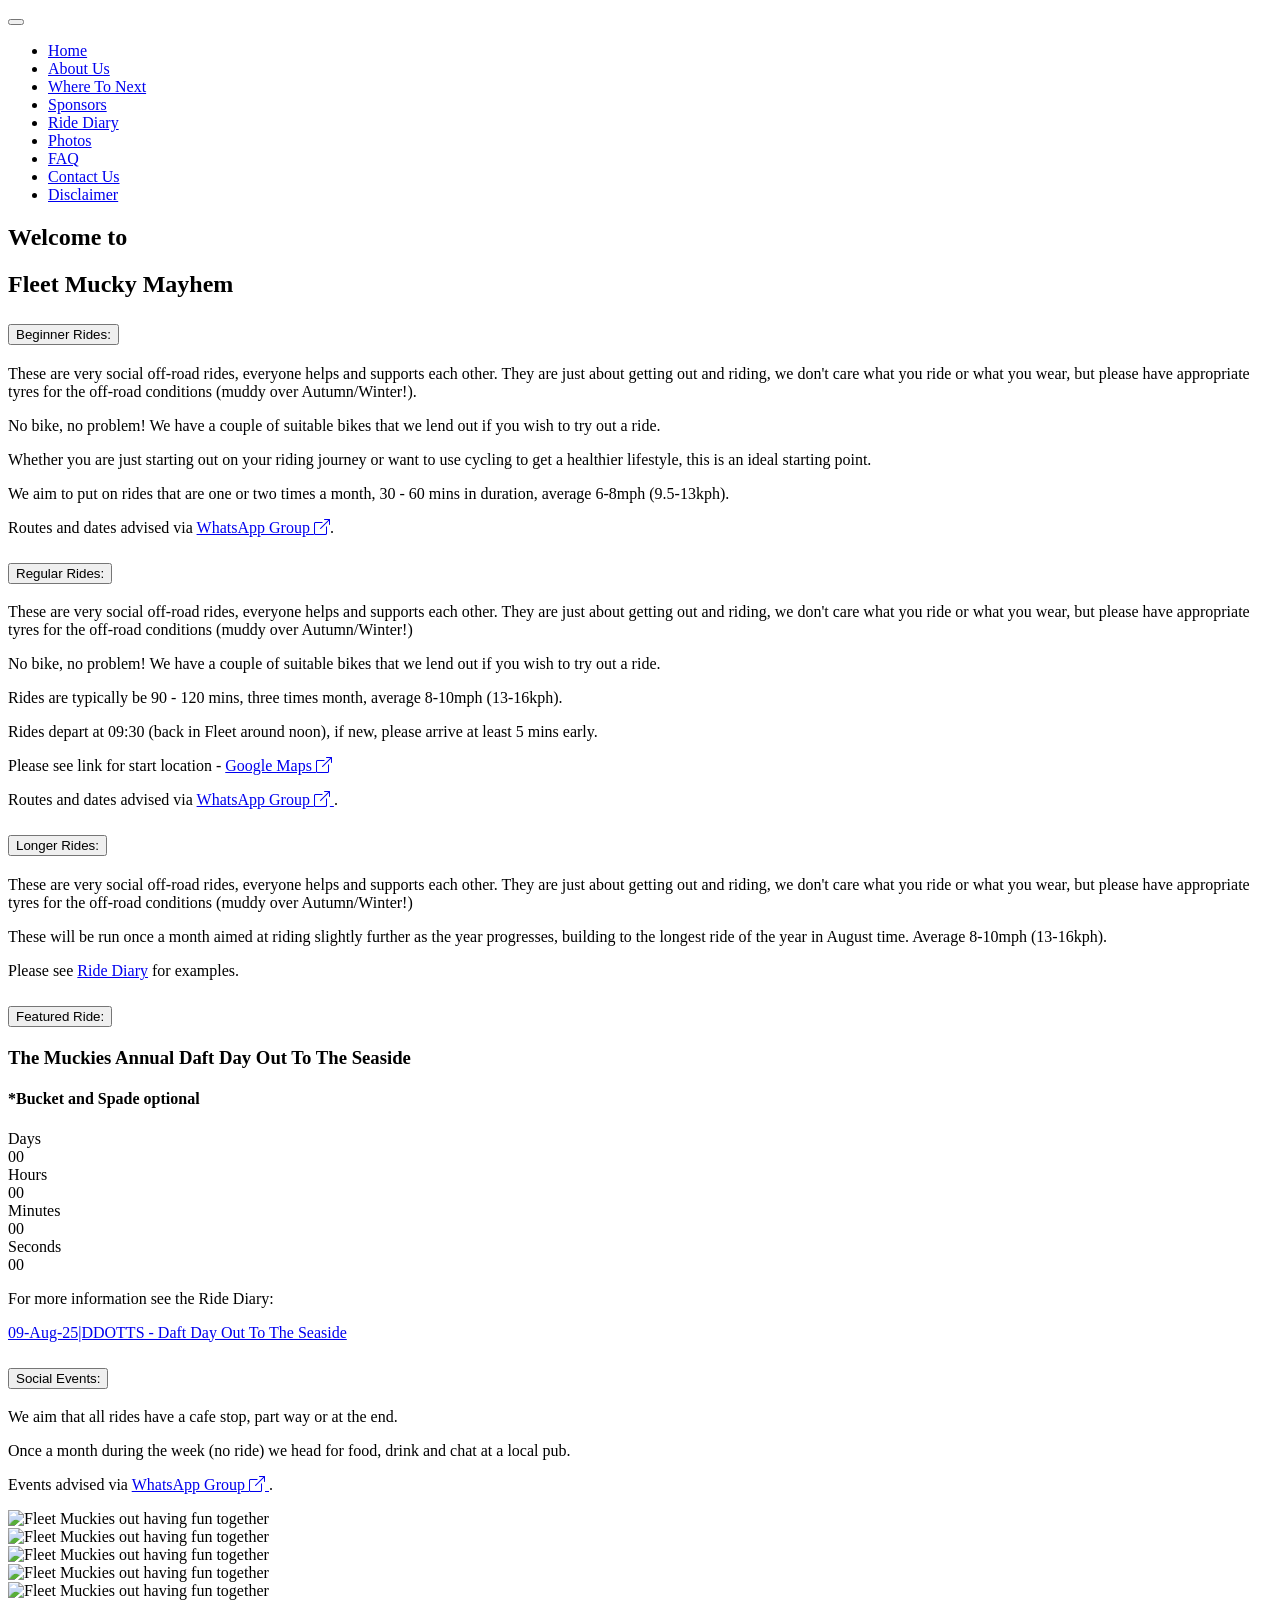
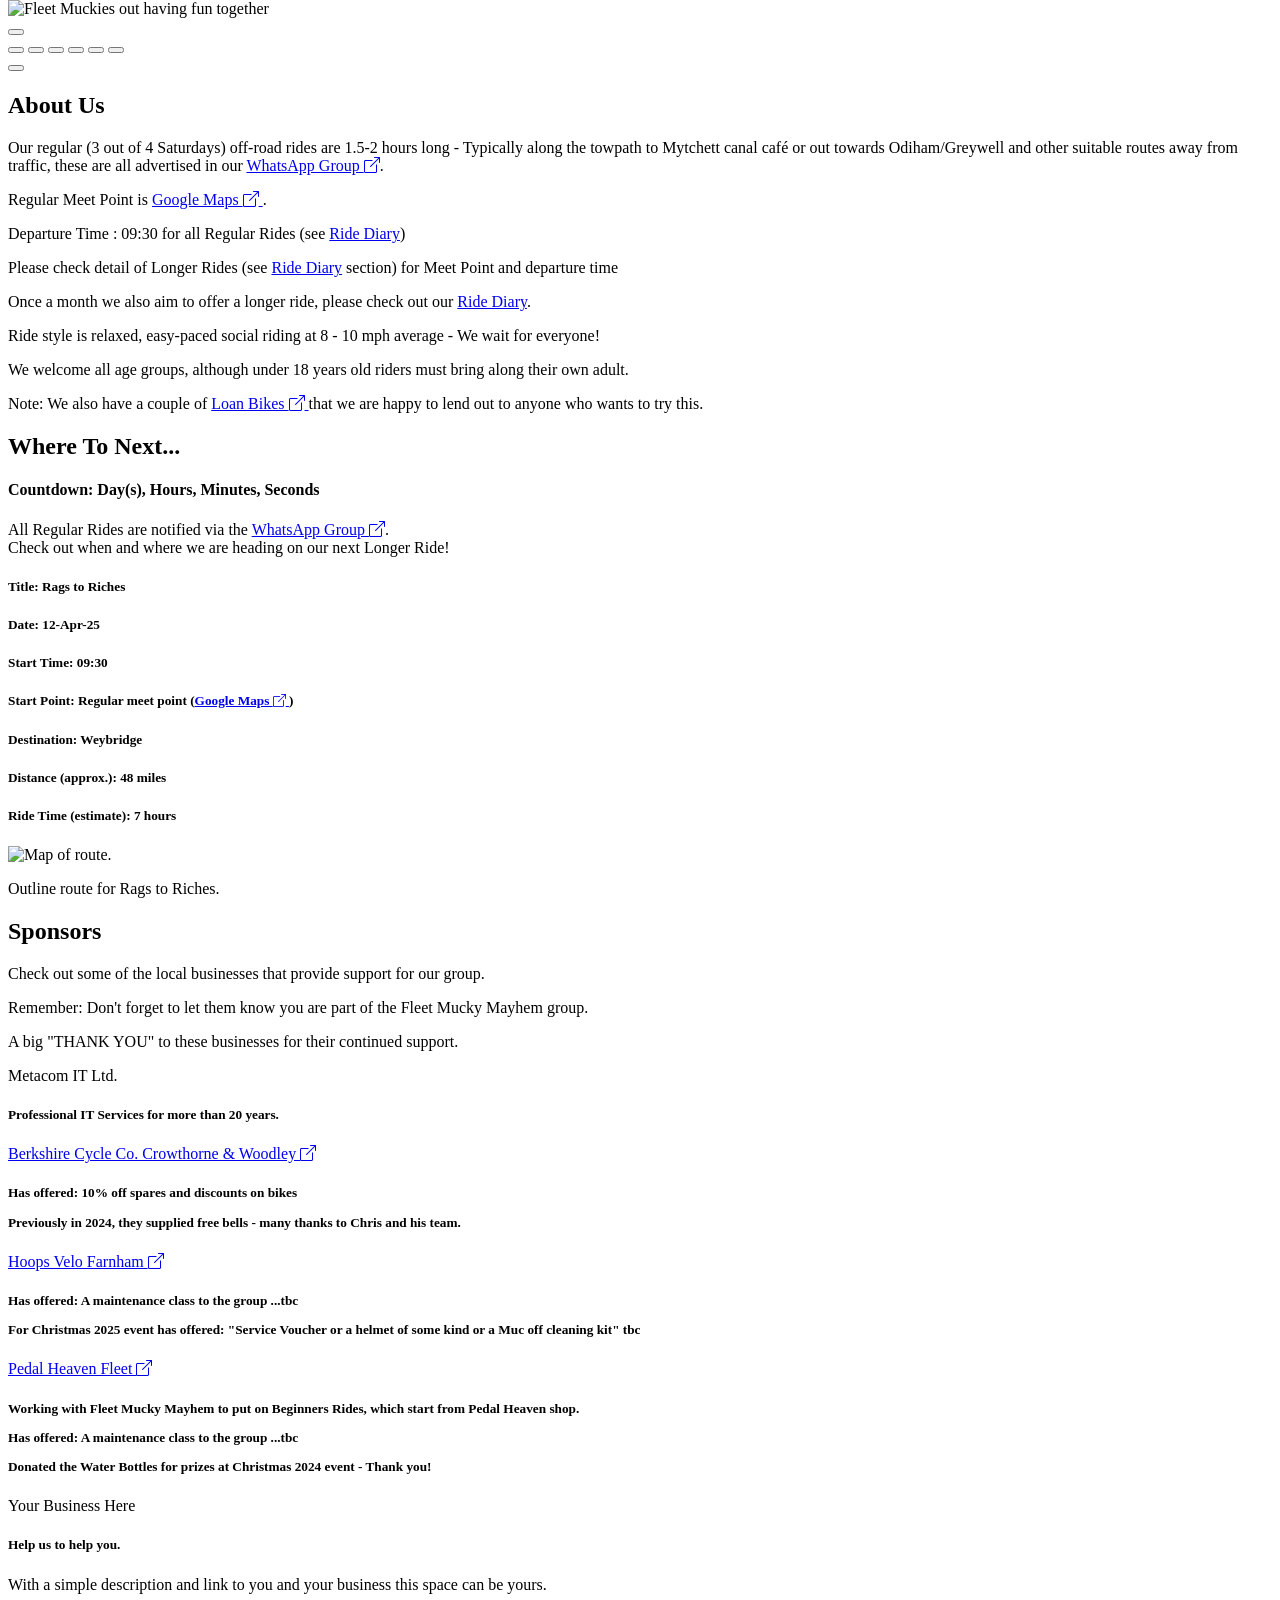
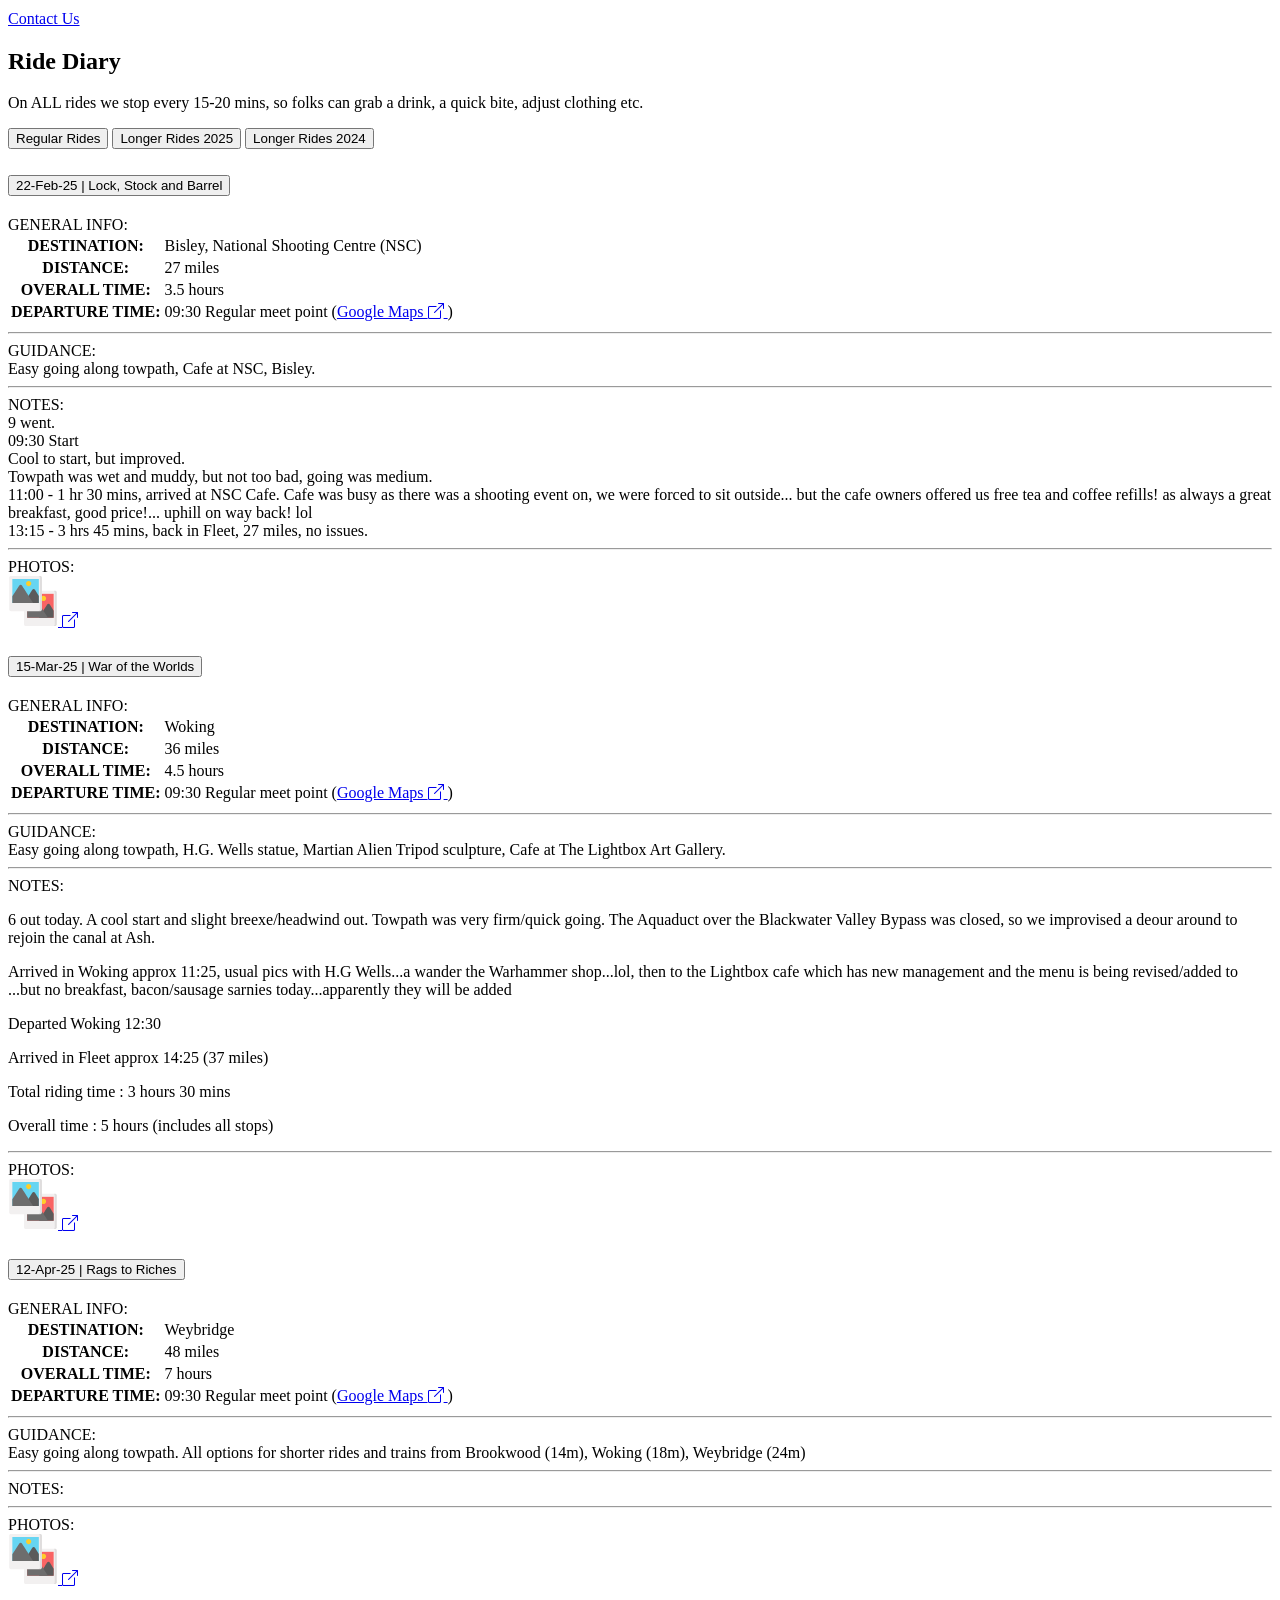
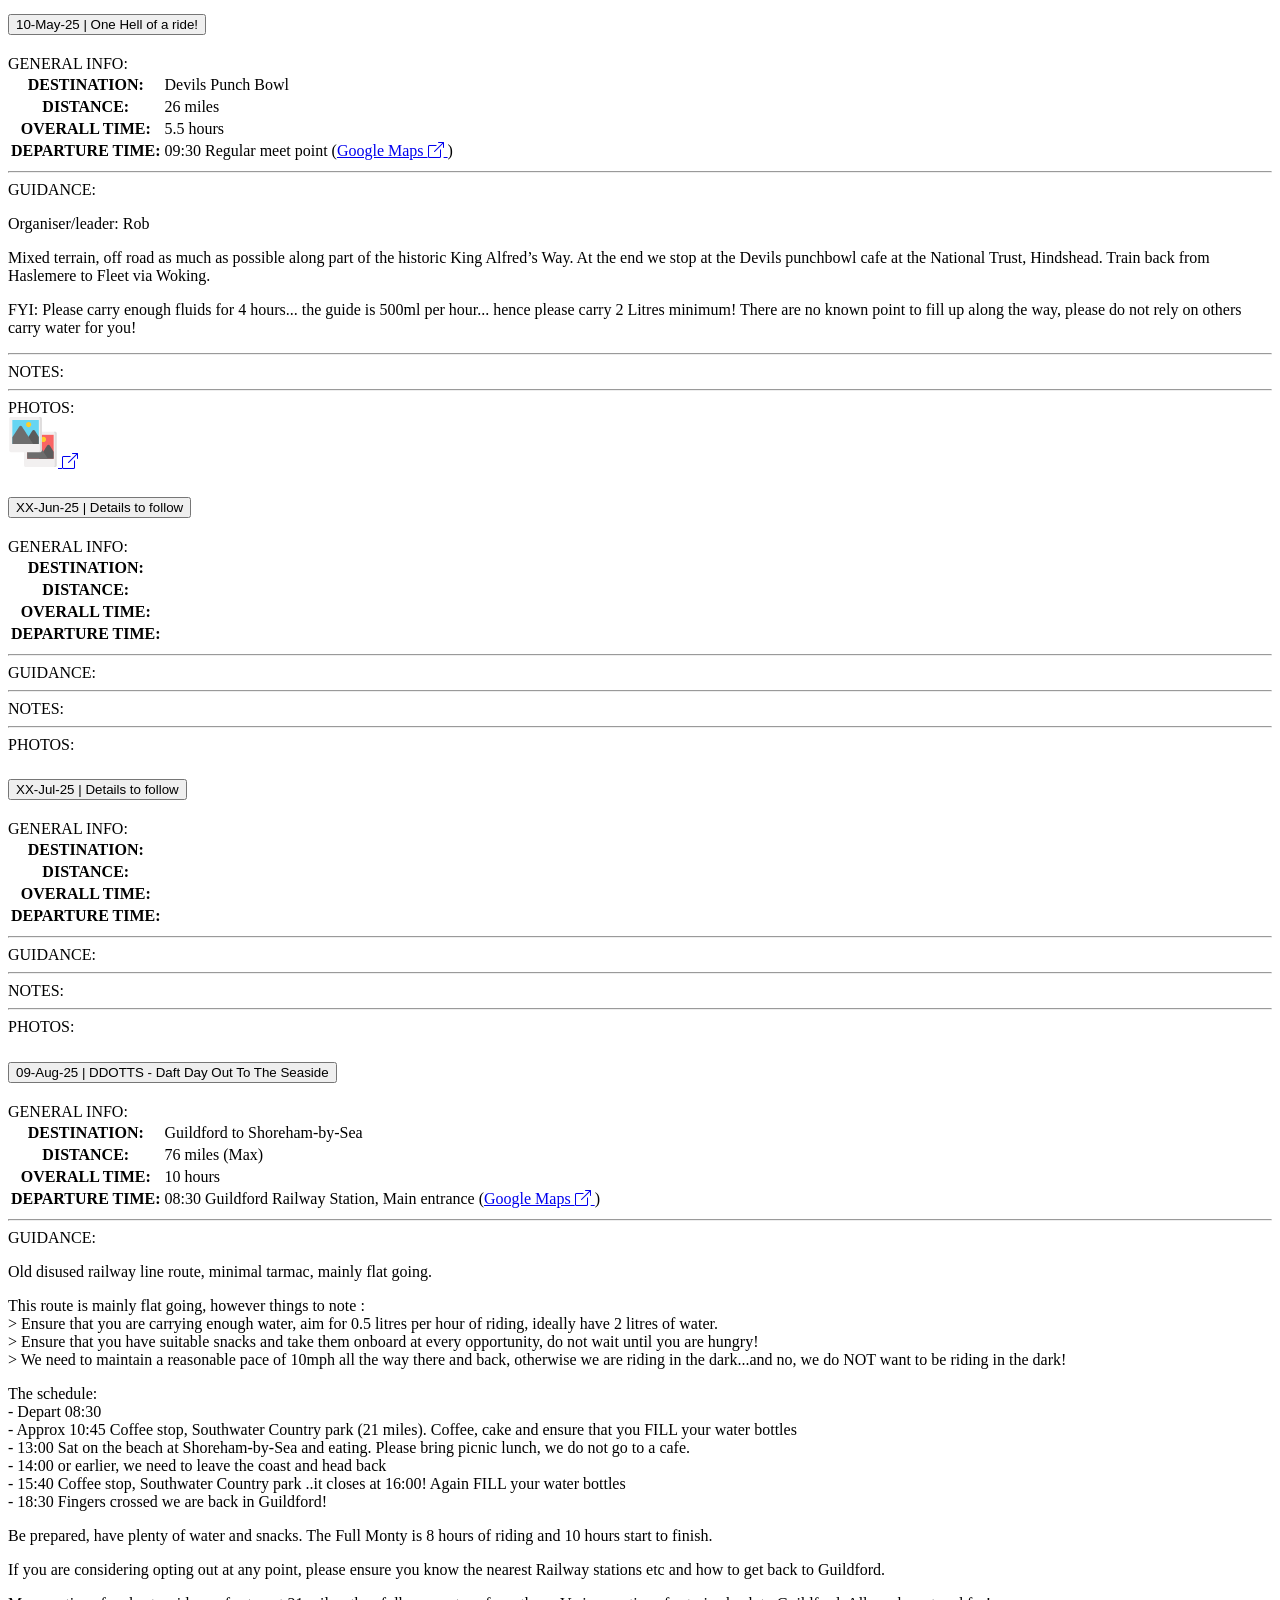
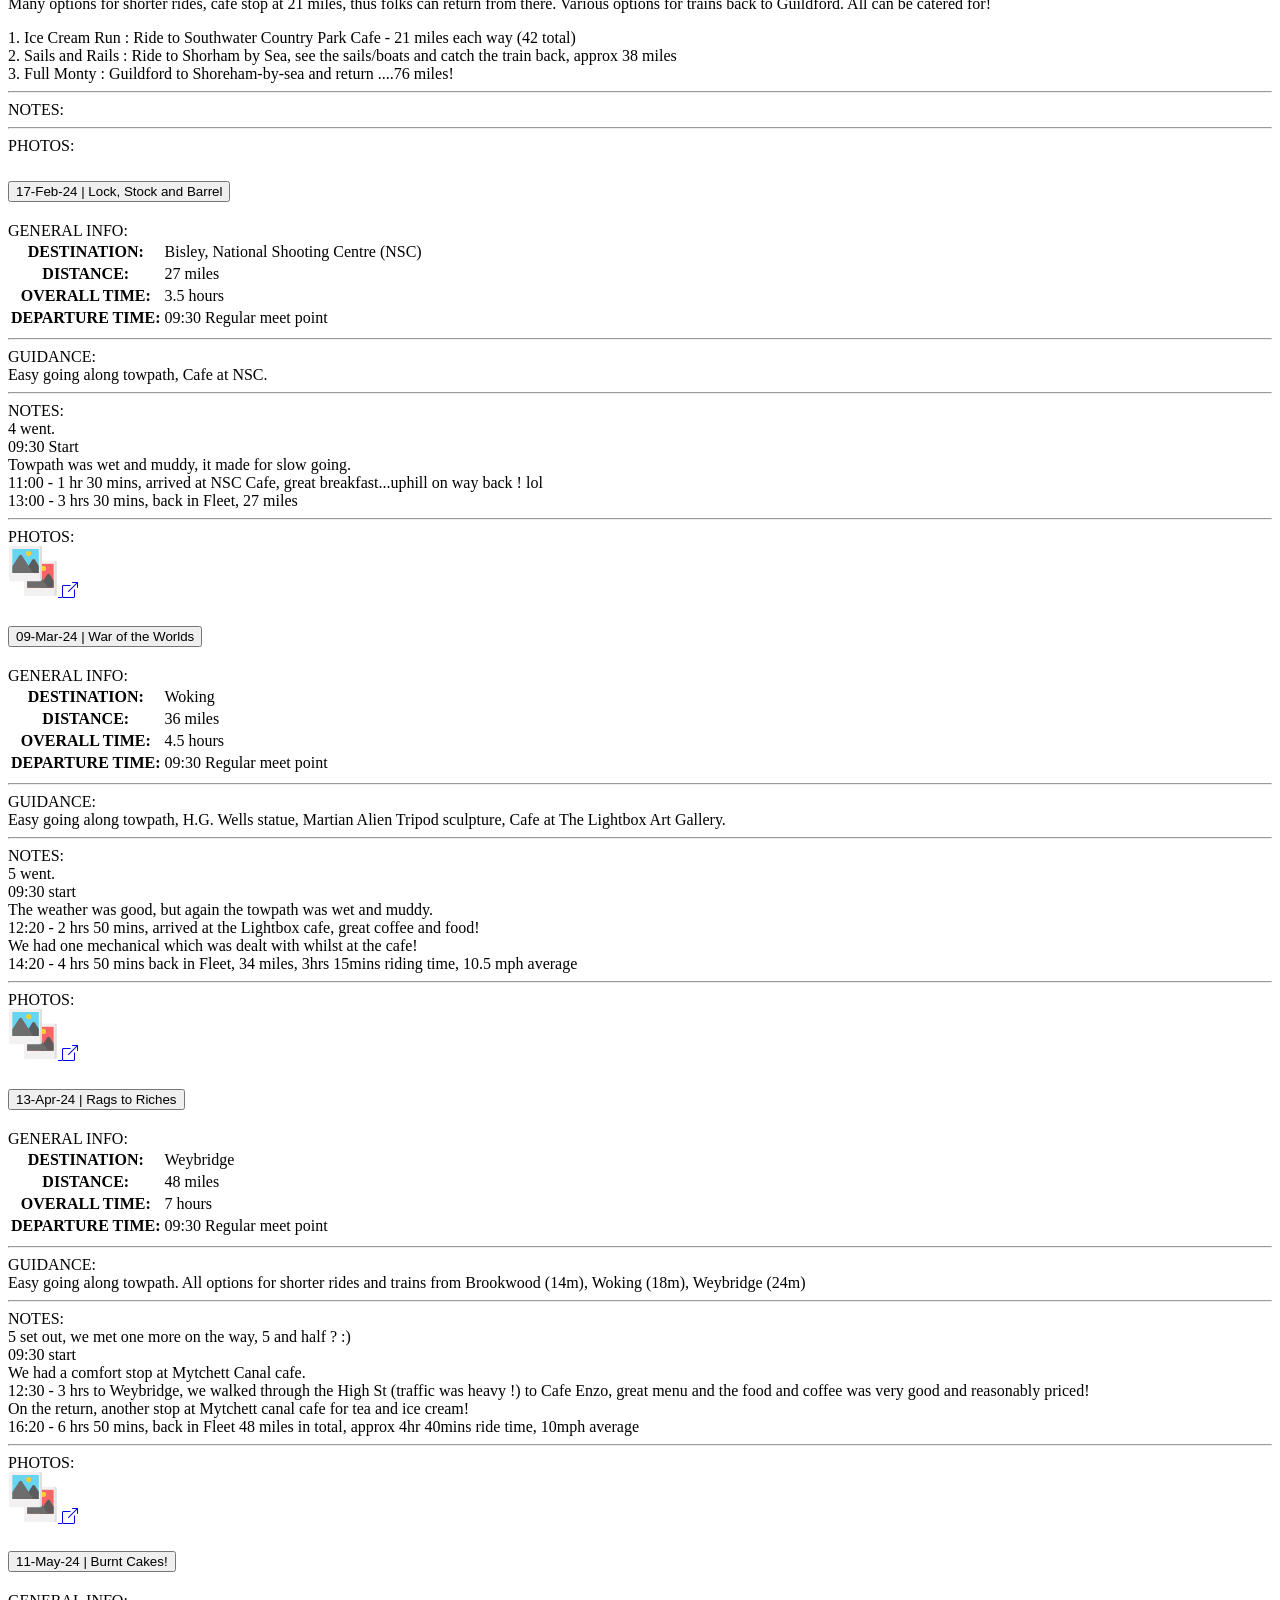
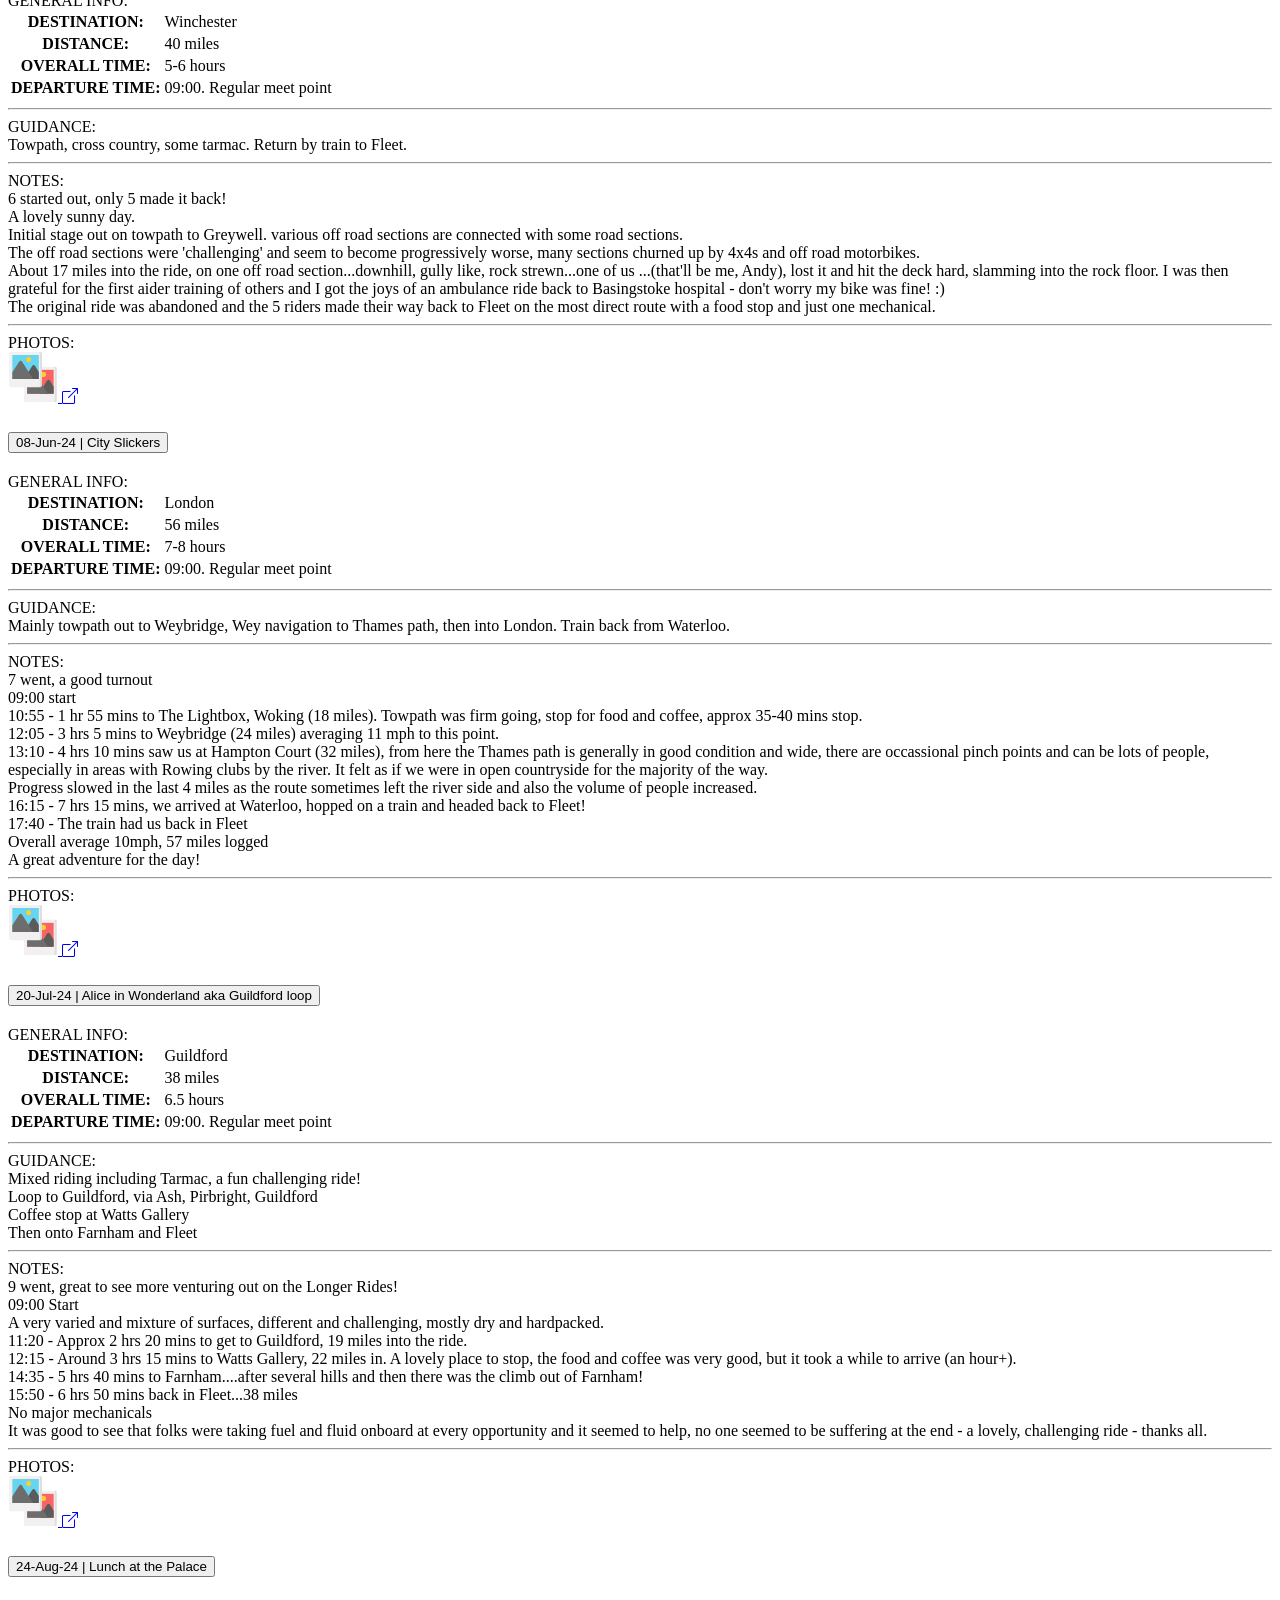
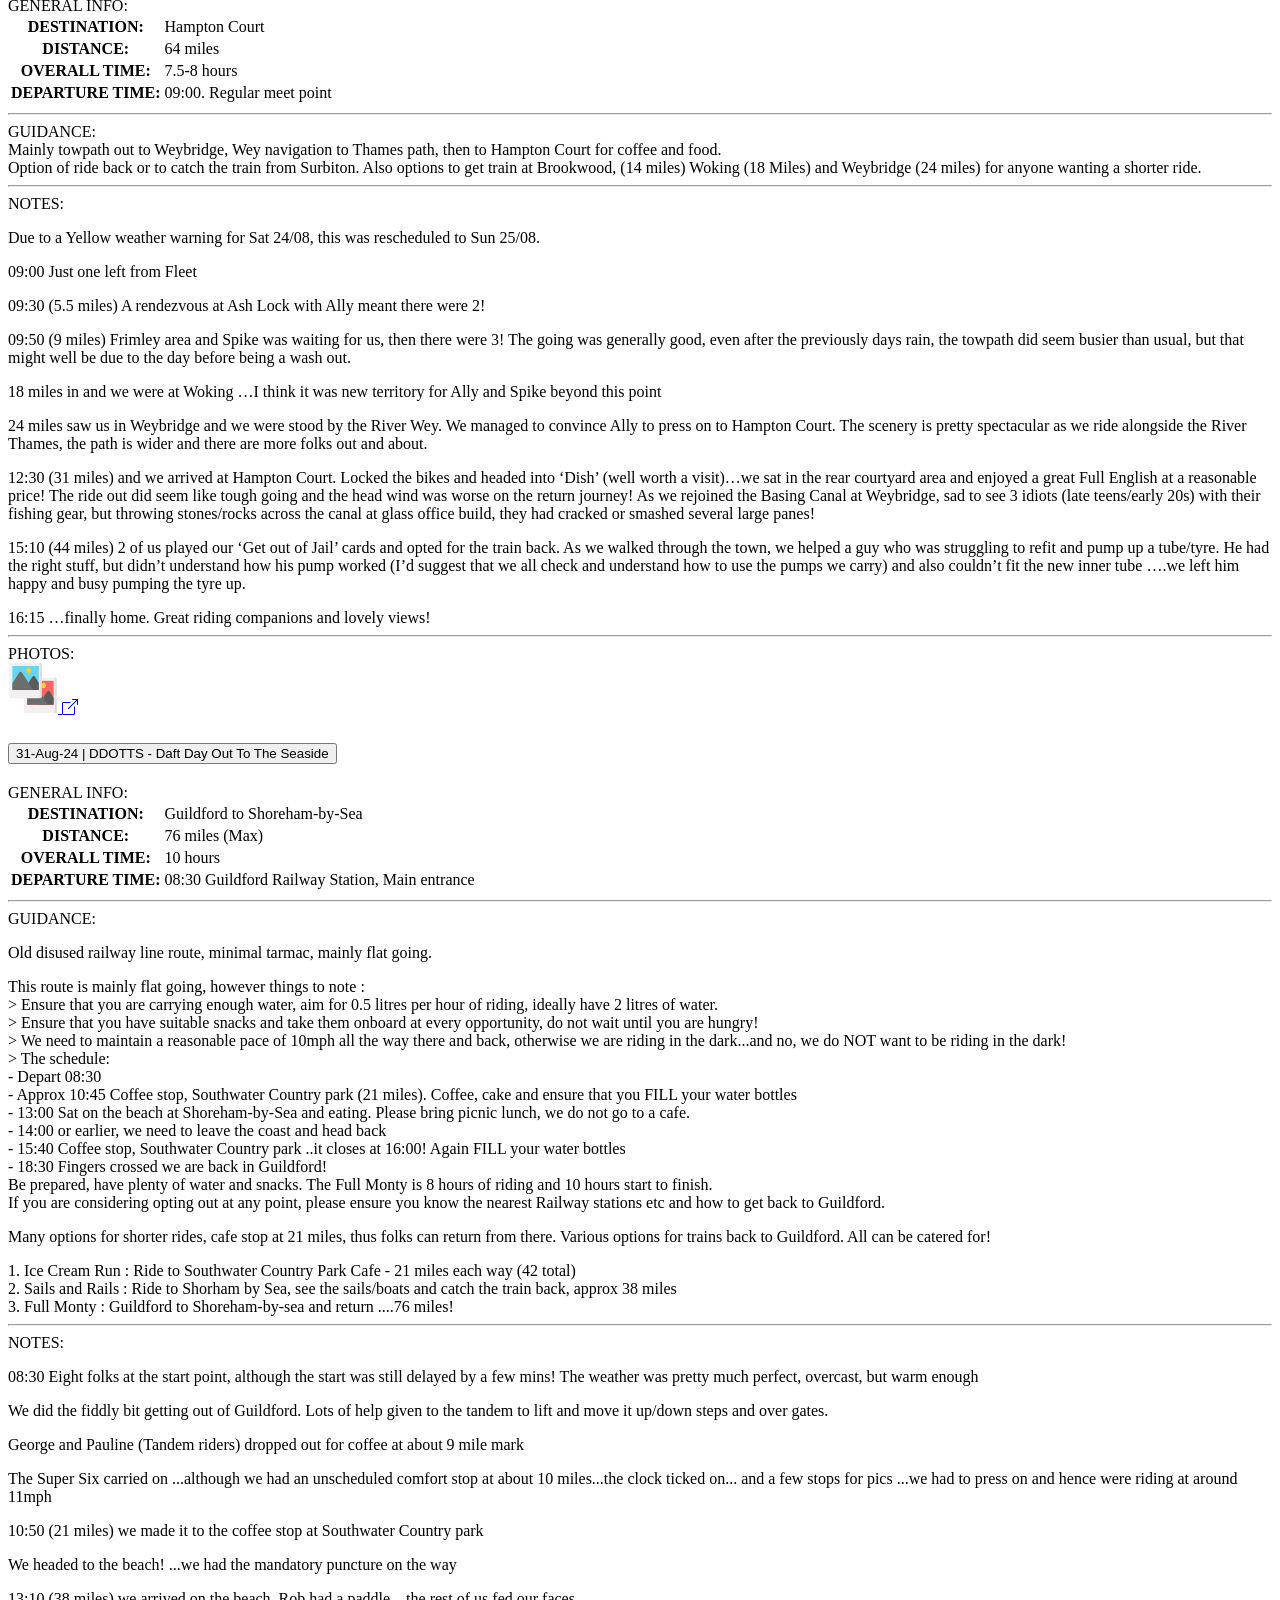
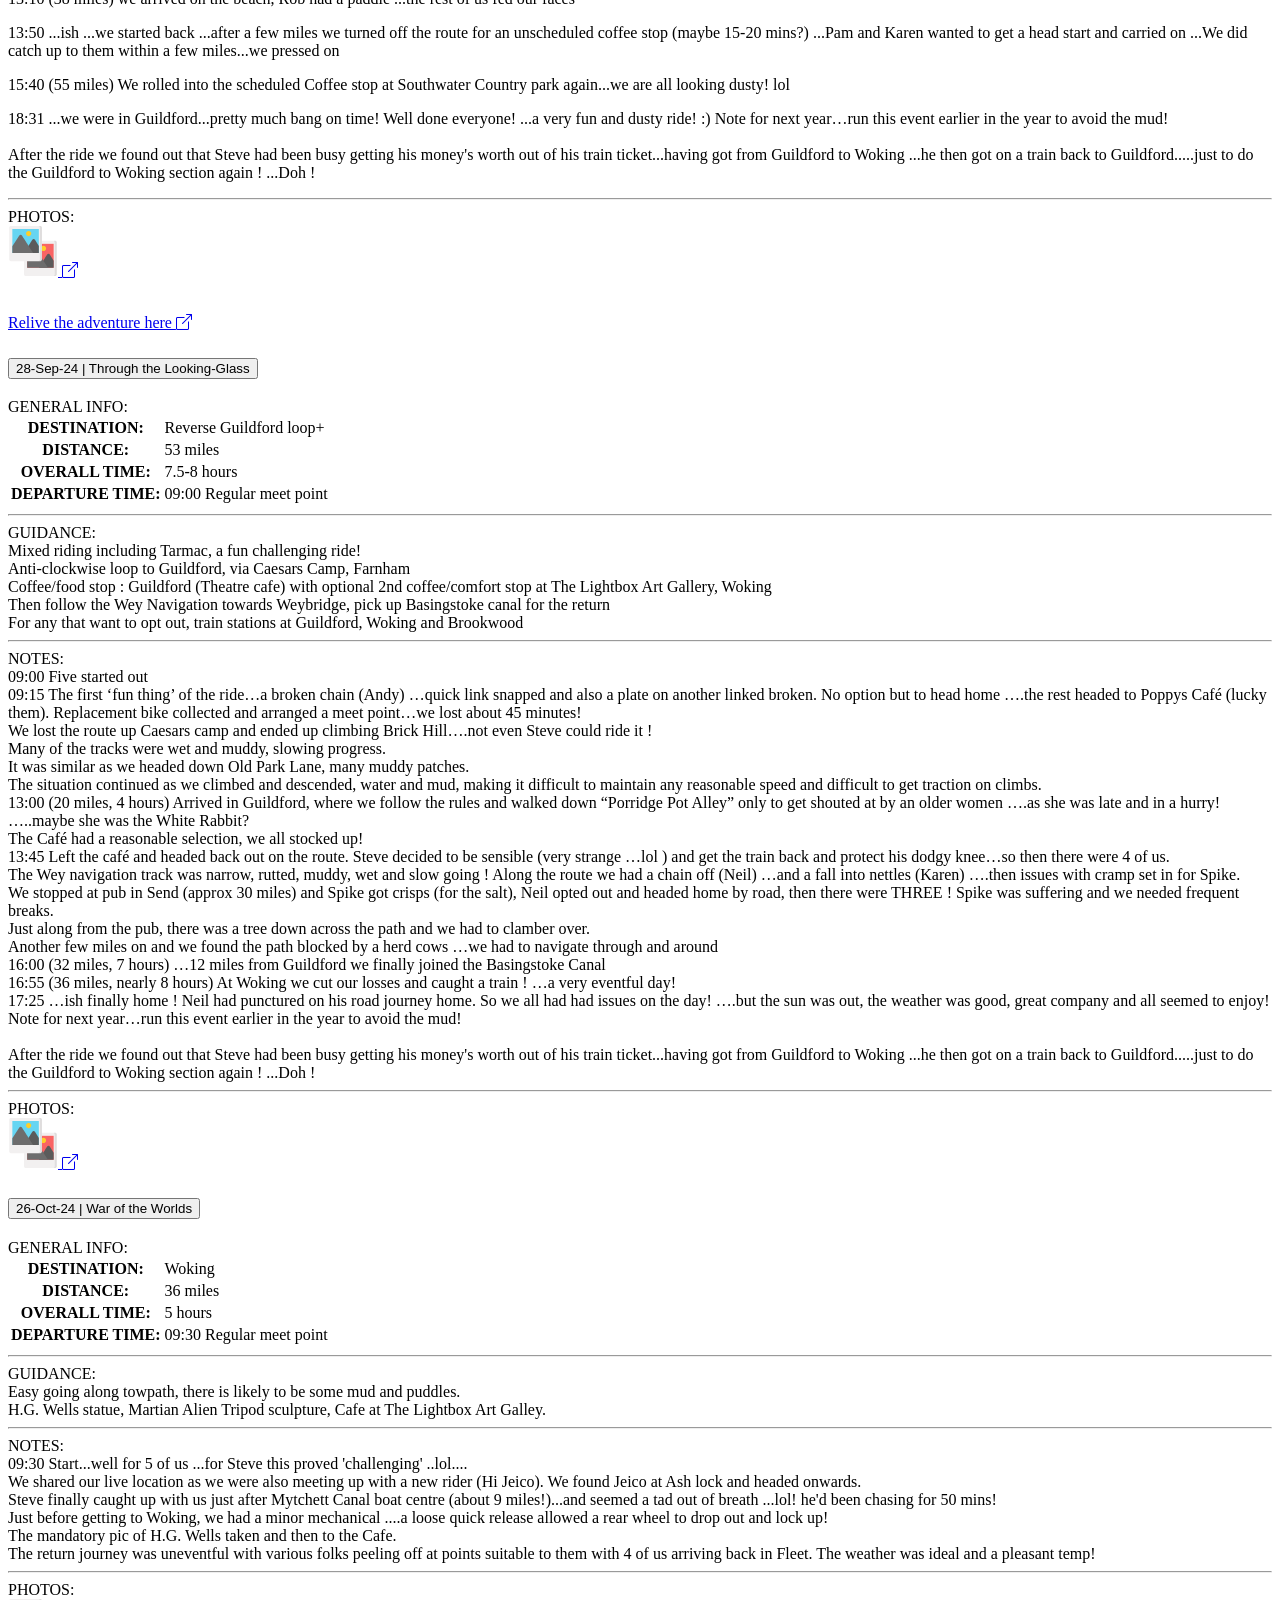
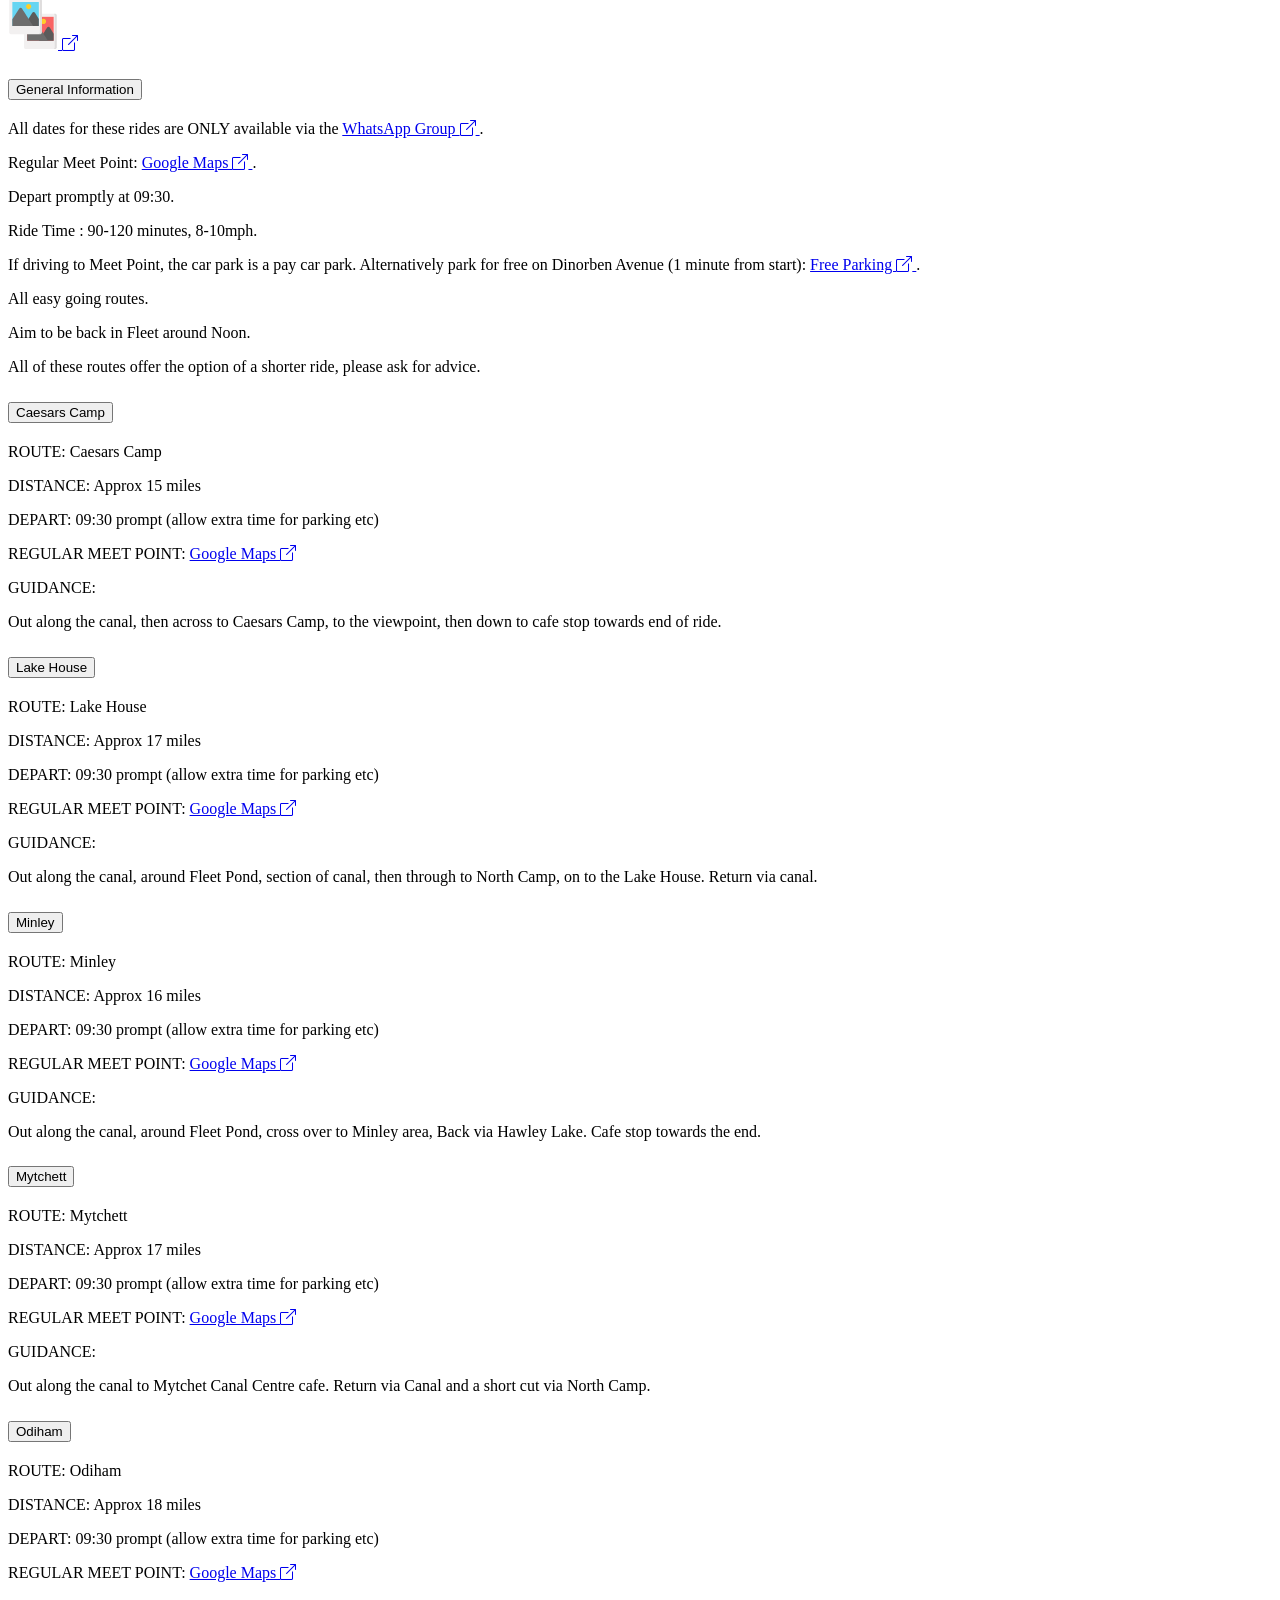
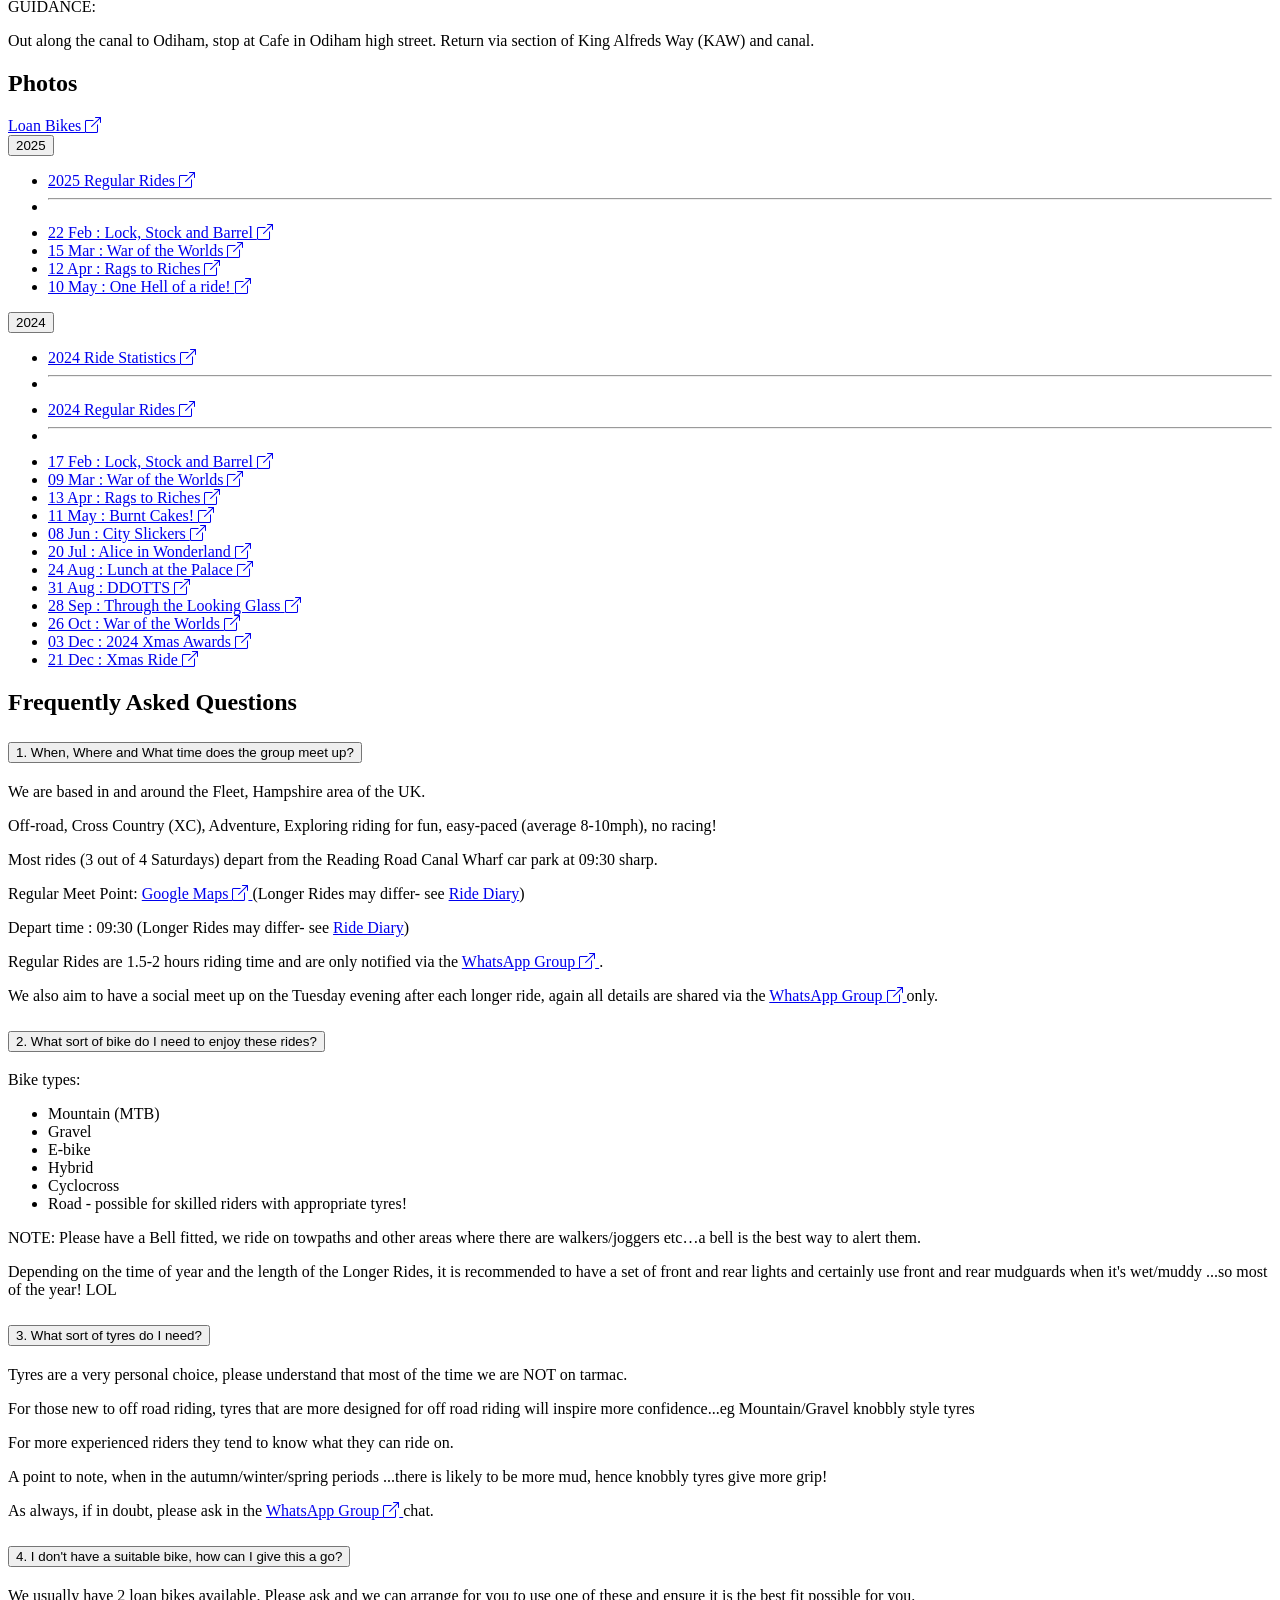
==== public/index.html @ 439863ef "v1.3.18 Published" ====
<!doctype html>
<html lang="en">

<head>
  <meta charset="utf-8">
  <meta name="viewport" content="width=device-width, initial-scale=1">

  <title>Fleet Mucky Mayhem - local group of social cyclists within the Fleet (Hampshire) and surrounding areas</title>
  <meta name="description"
    content="A sociable and welcoming cycling group in Fleet (Hampshire) and beyond, exploring scenic routes along towpaths, country lanes, and gentle trails. Open to all—come and ride with us!">
  <meta name="keywords"
    content="FleetMuckyMayhem, Fleet Mucky Mayhem Cycling group, Fleet Cycling group, Fleet Cycling Club, Fleet Towpath Cycling group">

  <!-- Google tag (gtag.js) -->
  <script async src="https://www.googletagmanager.com/gtag/js?id=G-7Z6D9XXBC0"></script>
  <script>
    window.dataLayer = window.dataLayer || [];
    function gtag() { dataLayer.push(arguments); }
    gtag('js', new Date());

    gtag('config', 'G-7Z6D9XXBC0');
  </script>

  <!-- Bing Webmaster tools -->
  <meta name="msvalidate.01" content="E35F8FAE08399E0E6A333B3CC23F10BE" />

  <link rel="icon" type="image/png" sizes="32x32" href="/assets/favicon-32x32-DOgwE9vL.png">


  <link rel="preconnect" href="https://fonts.googleapis.com">
  <link rel="preconnect" href="https://fonts.gstatic.com" crossorigin>
  <link href="https://fonts.googleapis.com/css2?family=Urbanist:ital,wght@0,100..900;1,100..900&display=swap"
    rel="stylesheet">
  <link href="https://fonts.googleapis.com/css2?family=Roboto+Flex:opsz,wght@8..144,100..1000&display=swap"
    rel="stylesheet">

  <link href="https://cdn.jsdelivr.net/npm/bootstrap-icons@1.3.0/font/bootstrap-icons.css" rel="stylesheet" />


  <script type="module" crossorigin src="/assets/index-BsdnG79X.js"></script>
  <link rel="stylesheet" crossorigin href="/assets/index-BHrGHnU4.css">
</head>

<!-- We are defaulting to Dark Mode (light/dark mode in future)-->

<body data-bs-theme="dark">

  <!-- Google Tag Manager (noscript) -->
  <noscript>
    <iframe src="https://www.googletagmanager.com/ns.html?id=GTM-KM6RC3JM" height="0" width="0"
      style="display:none;visibility:hidden"></iframe>
  </noscript>
  <!-- End Google Tag Manager (noscript) -->

  <!-- NavBar -->
  <header>
    <nav class="navbar navbar-expand-xxl bg-body-tertiary fixed-top">
      <div class="container-fluid">
        <!-- <a class="navbar-brand brand-text text-warning ps-5" href="#home"><span class="text-warning">Fleet Mucky Mayhem</span></a> -->
        <button class="navbar-toggler" type="button" data-bs-toggle="collapse" data-bs-target="#navbarNav"
          aria-controls="navbarNav" aria-expanded="false" aria-label="Toggle navigation">
          <span class="navbar-toggler-icon"></span>
        </button>
        <div class="collapse navbar-collapse justify-content-end pe-5" id="navbarNav">
          <ul class="navbar-nav">
            <li class="nav-item">
              <a class="nav-link active" href="#home">Home</a>
            </li>
            <li class="nav-item">
              <a class="nav-link" href="#about-us">About Us</a>
            </li>
            <li class="nav-item">
              <a class="nav-link" href="#where-to-next">Where To Next</a>
            </li>
            <li class="nav-item">
              <a class="nav-link" href="#sponsors">Sponsors</a>
            </li>
            <li class="nav-item">
              <a class="nav-link" href="#ride-diary">Ride Diary</a>
            </li>
            <li class="nav-item">
              <a class="nav-link" href="#photos">Photos</a>
            </li>
            <li class="nav-item">
              <a class="nav-link" href="#faq">FAQ</a>
            </li>
            <li class="nav-item">
              <a class="nav-link" href="#contact-us">Contact Us</a>
            </li>
            <li class="nav-item">
              <a class="nav-link" href="#group-ride-disclaimer">Disclaimer</a>
            </li>
          </ul>
        </div>
      </div>
    </nav>
  </header>

  <!-- Hero Section -->
  <section id="home" class="even-sections text-center bg-primary">
    <div class="container">
        <div class="hero-welcome">
            <h1 class="display-4">Welcome to</h1>
        </div>
        <h2 class="display-2 pb-1 brand-text text-warning">Fleet Mucky Mayhem</h2>
        <div class="row text-start">
            <div class="accordion accordion-flush text-dark text-start" id="ride-types">

              <!-- Beginner Rides-->  
              <div class="accordion-item">
                    <h2 class="accordion-header">
                        <button class="accordion-button collapsed lead brand-text" type="button"
                            data-bs-toggle="collapse" data-bs-target="#beginner-rides">
                            Beginner Rides:
                        </button>
                    </h2>
                    <div id="beginner-rides" class="accordion-collapse collapse" data-bs-parent="#ride-types">
                        <div class="accordion-body body-text">
                            <p>These are very social off-road rides, everyone helps and supports each other. They are
                                just about getting out and riding, we don't care what you ride or what you wear, but
                                please have appropriate tyres for the off-road conditions (muddy over
                                Autumn/Winter!).</p>
                            <p>No bike, no problem! We have a couple of suitable bikes that we lend out if you wish to
                                try out a ride.</p>
                            <p>Whether you are just starting out on your riding journey or want to use cycling to get a
                                healthier lifestyle, this is an ideal starting point.</p>
                            <p>We aim to put on rides that are one or two times a month, 30 - 60 mins in duration,
                                average 6-8mph (9.5-13kph).</p>
                            <p>Routes and dates advised via <a
                                    href="https://chat.whatsapp.com/LJ1XZhB7KprApZhr4plhGD" target="_blank"
                                    class="brand-text">WhatsApp Group <i
                                        class="bi bi-box-arrow-up-right brand-text link-icon"></a></i>.</p>
                        </div>
                    </div>
                </div>

              <!-- Regular Rides -->
              <div class="accordion-item">
                <h2 class="accordion-header">
                  <button class="accordion-button collapsed lead brand-text" type="button" data-bs-toggle="collapse"
                    data-bs-target="#regular-rides">
                    Regular Rides:
                  </button>
                </h2>
                <div id="regular-rides" class="accordion-collapse collapse" data-bs-parent="#ride-types">
                  <div class="accordion-body body-text">
                    <p>These are very social off-road rides, everyone helps and supports each other. They are just about
                      getting out and riding, we don't care what you ride or what you wear, but please have appropriate
                      tyres for the off-road conditions (muddy over Autumn/Winter!)</p>
                    <p>No bike, no problem! We have a couple of suitable bikes that we lend out if you wish to try out a
                      ride.</p>
                    <p>Rides are typically be 90 - 120 mins, three times month, average 8-10mph (13-16kph).</p>
                    <p>Rides depart at 09:30 (back in Fleet around noon), if new, please arrive at least 5 mins early.</p>
                    <p>Please see link for start location - <a href="https://maps.app.goo.gl/Rz6o6LjYwvr6974ZA"
                      target="_blank" class="brand-text">Google Maps <i
                      class="bi bi-box-arrow-up-right brand-text link-icon"></i></a></p>
                    <p>Routes and dates advised via <a href="https://chat.whatsapp.com/LJ1XZhB7KprApZhr4plhGD"
                      target="_blank" class="brand-text">WhatsApp Group <i
                      class="bi bi-box-arrow-up-right brand-text link-icon"> </i></a>.</p>
                  </div>
                </div>
              </div>

              <!-- Longer Rides -->
              <div class="accordion-item">
                <h2 class="accordion-header">
                  <button class="accordion-button collapsed lead brand-text" type="button" data-bs-toggle="collapse"
                    data-bs-target="#longer-rides">
                    Longer Rides:
                  </button>
                </h2>
                <div id="longer-rides" class="accordion-collapse collapse" data-bs-parent="#ride-types">
                  <div class="accordion-body body-text">
                    <p>These are very social off-road rides, everyone helps and supports each other. They are just about
                      getting out and riding, we don't care what you ride or what you wear, but please have appropriate
                      tyres for the off-road conditions (muddy over Autumn/Winter!)</p>
                    <p>These will be run once a month aimed at riding slightly further as the year progresses, building to
                      the longest ride of the year in August time. Average 8-10mph (13-16kph).</p>
                    <p>Please see <a href="#ride-diary" class="brand-text">Ride Diary</a> for examples.</p>
                  </div>
                </div>
              </div>

              <!-- Featured Ride-->
              <div class="accordion-item">
                <h2 class="accordion-header">
                  <button class="accordion-button collapsed lead brand-text" type="button"
                    data-bs-toggle="collapse" data-bs-target="#featured-ride">
                    Featured Ride:
                  </button>
                </h2>
                <div id="featured-ride" class="accordion-collapse collapse" data-bs-parent="#ride-types">
                  <div class="accordion-body body-text">
                    <div class="featured-ride">
                      <h3 class="ride-title">The Muckies Annual Daft Day Out To The Seaside</h3>
                      <h4 class="ride-tagline">*Bucket and Spade optional</h4>
                      <div class="ride-date"></div>
                      <div class="ride-countdown-clock">
                        <div class="display-card">
                          <div>Days</div>
                          <div class="clock-item">
                            <div class="countdown-clock-days">00</div>
                          </div>
                        </div>
                        <div class="display-card">
                          <div>Hours</div>
                          <div class="clock-item">
                            <div class="countdown-clock-hours">00</div>
                          </div>
                        </div>
                        <div class="display-card">
                          <div>Minutes</div>
                          <div class="clock-item">
                            <div class="countdown-clock-minutes">00</div>
                          </div>
                        </div>
                        <div class="display-card">
                          <div>Seconds</div>
                          <div class="clock-item">
                            <div class="countdown-clock-seconds">00</div>
                          </div>
                        </div>
                      </div>
                      <div class="ride-details">
                        <p>For more information see the Ride Diary:</p>
                        <a class="mt-2 btn btn-lg btn-warning" href="#ride-diary" role="button">09-Aug-25|DDOTTS - Daft Day Out To The Seaside</a>
                      </div>
                    </div>
                  </div>
                  </div>
                </div>

                <!-- Social Events -->
                <div class="accordion-item">
                  <h2 class="accordion-header">
                    <button class="accordion-button collapsed lead brand-text" type="button" data-bs-toggle="collapse"
                      data-bs-target="#social-events">
                      Social Events:
                    </button>
                  </h2>
                  <div id="social-events" class="accordion-collapse collapse" data-bs-parent="#ride-types">
                    <div class="accordion-body body-text">
                      <p>We aim that all rides have a cafe stop, part way or at the end.</p>
                      <p>Once a month during the week (no ride) we head for food, drink and chat at a local pub.</p>
                      <p>Events advised via <a href="https://chat.whatsapp.com/LJ1XZhB7KprApZhr4plhGD" target="_blank"
                        class="brand-text">WhatsApp Group <i class="bi bi-box-arrow-up-right brand-text link-icon">
                      </i></a>.</p>
                    </div>
                  </div>
                </div>
            </div>
        </div>
    </div>
  </section>

  <!-- About Us Section -->
  <section id="about-us" class="odd-sections">
    <div class="container-xxl d-flex align-items-center justify-content-center">
      <div class="container text-center">
        <div class="row align-items-center">
          <!-- Image Column with Bootstrap Carousel -->
          <div class="col-xxl-6 text-center order-xxl-1 order-1">
            <div id="aboutUsCarousel" class="carousel slide" data-bs-ride="carousel" data-bs-interval="3000">

              <!-- Carousel Images -->
              <div class="carousel-inner">
                <div class="carousel-item active">
                  <img src="/assets/Image-1-Cs-RPiif.jpg" class="carousel-img d-block w-100 img-thumbnail"
                    alt="Fleet Muckies out having fun together">
                </div>
                <div class="carousel-item">
                  <img src="/assets/Image-2-NuznectA.jpeg" class="carousel-img d-block w-100 img-thumbnail"
                    alt="Fleet Muckies out having fun together">
                </div>
                <div class="carousel-item">
                  <img src="/assets/Image-3-wx5ZYT4o.jpg" class="carousel-img d-block w-100 img-thumbnail"
                    alt="Fleet Muckies out having fun together">
                </div>
                <div class="carousel-item">
                  <img src="/assets/Image-4-D9BkqzXW.jpg" class="carousel-img d-block w-100 img-thumbnail"
                    alt="Fleet Muckies out having fun together">
                </div>
                <div class="carousel-item">
                  <img src="/assets/Image-5-CPZCtMJT.jpg" class="carousel-img d-block w-100 img-thumbnail"
                    alt="Fleet Muckies out having fun together">
                </div>
                <div class="carousel-item">
                  <img src="/assets/Image-6-CGDdPw9q.jpg" class="carousel-img d-block w-100 img-thumbnail"
                    alt="Fleet Muckies out having fun together">
                </div>
              </div>

              <!-- Controls & Pills in One Row -->
              <div class="carousel-controls-wrapper">
                <button class="carousel-control-prev" type="button" data-bs-target="#aboutUsCarousel"
                  data-bs-slide="prev">
                  <span class="carousel-control-prev-icon" aria-hidden="true"></span>
                </button>

                <div class="carousel-indicators-container">
                  <button type="button" class="indicator active" data-bs-target="#aboutUsCarousel"
                    data-bs-slide-to="0"></button>
                  <button type="button" class="indicator" data-bs-target="#aboutUsCarousel"
                    data-bs-slide-to="1"></button>
                  <button type="button" class="indicator" data-bs-target="#aboutUsCarousel"
                    data-bs-slide-to="2"></button>
                  <button type="button" class="indicator" data-bs-target="#aboutUsCarousel"
                    data-bs-slide-to="3"></button>
                  <button type="button" class="indicator" data-bs-target="#aboutUsCarousel"
                    data-bs-slide-to="4"></button>
                  <button type="button" class="indicator" data-bs-target="#aboutUsCarousel"
                    data-bs-slide-to="5"></button>
                </div>

                <button class="carousel-control-next" type="button" data-bs-target="#aboutUsCarousel"
                  data-bs-slide="next">
                  <span class="carousel-control-next-icon" aria-hidden="true"></span>
                </button>
              </div>

            </div>
          </div>

          <!-- Text Column -->
          <div class="col-xxl-6 order-xxl-2 order-2">
            <h2 class="brand-text display-2">About Us</h2>
            <div class="text-start">
              <p>Our regular (3 out of 4 Saturdays) off-road rides are 1.5-2 hours long - Typically along the towpath to
                Mytchett canal café or out towards Odiham/Greywell and other suitable routes away from traffic, these
                are all advertised in our <a href="https://chat.whatsapp.com/LJ1XZhB7KprApZhr4plhGD" target="_blank"
                  role="button" class="brand-text">WhatsApp Group <i
                    class="bi bi-box-arrow-up-right brand-text"></i></a>.</p>
              <p>Regular Meet Point is <a href="https://maps.app.goo.gl/Rz6o6LjYwvr6974ZA" target="_blank"
                  class="brand-text">Google Maps <i class="bi bi-box-arrow-up-right brand-text link-icon"> </i></a>.</p>
              <p>Departure Time : 09:30 for all Regular Rides (see <a href="#ride-diary"
                class="brand-text">Ride Diary</a>)</p>
              <p>Please check detail of Longer Rides (see <a href="#ride-diary"
                class="brand-text">Ride Diary</a> section) for Meet Point and departure time</p>
              <p>Once a month we also aim to offer a longer ride, please check out our <a href="#ride-diary"
                  class="brand-text">Ride Diary</a>.</p>
              <p>Ride style is relaxed, easy-paced social riding at 8 - 10 mph average - We wait for everyone!</p>
              <p>We welcome all age groups, although under 18 years old riders must bring along their own adult.</p>
              <p>Note: We also have a couple of <a href="https://app.box.com/s/yg7tl246oz2p3kvby9ugw5jj5yu1gced"
                  target="_blank" class="brand-text">Loan Bikes <i
                    class="bi bi-box-arrow-up-right brand-text link-icon"> </i></a> that we are happy to lend out to
                anyone who wants to try this.</p>
            </div>
          </div>
        </div>
      </div>
    </div>
  </section>

  <!-- Where To Next Section -->
  <section id="where-to-next" class="even-sections">
    <div class="container-xxl d-flex align-items-center justify-content-center">
      <div class="container-fluid text-center">
        <div class="row align-items-center">
          <!-- Text Column -->
          <div class="col-xxl-6 order-xxl-1 order-1">
            <h2 class="brand-text display-2">Where To Next...</h2>
            <h4 class="brand-text pb-3">Countdown: <span id="days"></span> Day(s), <span id="hours"></span> Hours, <span
                id="min"></span> Minutes, <span id="sec"></span> Seconds</h4>
            <div>
              <p class="lead text-start pb-3">All Regular Rides are notified via the <a
                  href="https://chat.whatsapp.com/LJ1XZhB7KprApZhr4plhGD" target="_blank" role="button"
                  class="brand-text">WhatsApp Group <i class="bi bi-box-arrow-up-right brand-text"></i></a>.</br>
                Check out when and where we are heading on our next Longer Ride!</p>
            </div>
            <div class="text-start body-text">
              <h5><span class="brand-text">Title:</span> Rags to Riches</h5>
              <h5><span class="brand-text">Date:</span> 12-Apr-25</h5>
              <h5><span class="brand-text">Start Time:</span> 09:30</h5>
              <h5><span class="brand-text">Start Point:</span> Regular meet point (<a href="https://maps.app.goo.gl/Rz6o6LjYwvr6974ZA" target="_blank"
                class="brand-text">Google Maps <i class="bi bi-box-arrow-up-right brand-text link-icon"> </i></a>)</h5>
              <h5><span class="brand-text">Destination:</span> Weybridge</h5>
              <h5><span class="brand-text">Distance (approx.):</span> 48 miles</h5>
              <h5><span class="brand-text">Ride Time (estimate):</span> 7 hours</h5>
            </div>
          </div>
          <!-- Map Column -->
          <div class="col-xxl-6 text-center pt-5 order-xxl-2 order-2">
            <img src="/assets/rags-2-riches-BW28o04H.jpg" alt="Map of route." class="img-thumbnail mx-auto d-block">
            <p class="text-bg-info">Outline route for Rags to Riches.</p>
          </div>
        </div>
      </div>
    </div>
  </section>

  <!-- Sponsors -->
  <section id="sponsors" class="odd-sections">
    <div class="container-lg d-flex align-items-center justify-content-center">
      <div class="container text-center">
        <h2 class="brand-text display-2">Sponsors</h2>
        <div class="text-start">
          <p class="lead">Check out some of the local businesses that provide support for our group.</p>
          <p class="lead">Remember: Don't forget to let them know you are part of the <span class="brand-text">Fleet
              Mucky Mayhem</span> group.</p>
          <p class="lead">A big <span class="h2">"THANK YOU"</span> to these businesses for their continued support.</p>
        </div>

        <div class="row row-cols-1 row-cols-sm-2 g-4" style="--bs-gutter-y: 2rem;">
          <!-- Metacom IT Ltd. -->
          <div class="col">
            <div class="card h-100">
              <div class="card-header brand-text">
                Metacom IT Ltd.
              </div>
              <div class="card-body">
                <h5 class="card-title text-start">Professional IT Services for more than 20 years.</h5>
              </div>
            </div>
          </div>

          <!-- Berkshire Cycle Co. -->
          <div class="col">
            <div class="card h-100">
              <div class="card-header">
                <a href="https://www.berkshirecycles.co.uk/" target="_blank" class="brand-text">
                  Berkshire Cycle Co. Crowthorne & Woodley <i class="bi bi-box-arrow-up-right brand-text link-icon"></i>
                </a>
              </div>
              <div class="card-body">
                <h5 class="card-title text-start">
                  <p>Has offered: 10% off spares and discounts on bikes</p>
                  <p>Previously in 2024, they supplied free bells - many thanks to Chris and his team.</p>
                </h5>
              </div>
            </div>
          </div>

          <!-- Hoops Velo Farnham -->
          <div class="col">
            <div class="card h-100">
              <div class="card-header">
                <a href="https://www.hoopsvelo.com" target="_blank" class="brand-text">
                  Hoops Velo Farnham <i class="bi bi-box-arrow-up-right brand-text link-icon"></i>
                </a>
              </div>
              <div class="card-body">
                <h5 class="card-title text-start">
                  <p>Has offered: A maintenance class to the group ...tbc</p>
                  <p>For Christmas 2025 event has offered: "Service Voucher or a helmet of some kind or a Muc off
                    cleaning kit" tbc</p>
                </h5>
              </div>
            </div>
          </div>

          <!-- Pedal Heaven Fleet -->
          <div class="col">
            <div class="card h-100">
              <div class="card-header">
                <a href="https://www.pedalheaven.co.uk" target="_blank" class="brand-text">
                  Pedal Heaven Fleet <i class="bi bi-box-arrow-up-right brand-text link-icon"></i>
                </a>
              </div>
              <div class="card-body">
                <h5 class="card-title text-start">
                  <p>Working with Fleet Mucky Mayhem to put on Beginners Rides, which start from Pedal Heaven shop.</p>
                  <p>Has offered: A maintenance class to the group ...tbc</p>
                  <p>Donated the Water Bottles for prizes at Christmas 2024 event - Thank you!</p>
                </h5>
              </div>
            </div>
          </div>

          <!-- Your Business Here -->
          <div class="col">
            <div class="card h-100">
              <div class="card-header brand-text">
                Your Business Here
              </div>
              <div class="card-body">
                <p>
                <h5 class="card-title text-start">Help us to help you.</h5>
                </p>
                <p class="card-text text-start">With a simple description and link to you and your business this space
                  can be yours.</p>
                <a href="#contact-us" class="btn btn-lg btn-warning">Contact Us</a>
              </div>
            </div>
          </div>
        </div>

      </div>
    </div>
  </section>

  <!-- Ride Diary Section -->
  <section id="ride-diary" class="even-sections">
    <div class="container-fluid d-flex align-items-center justify-content-center">
      <div class="container text-center">
        <h2 class="brand-text display-2 mb-4 text-center">Ride Diary</h2>
        <!-- <p class="lead text-start">Regular Meet Point: <a href="https://maps.app.goo.gl/Rz6o6LjYwvr6974ZA" target="_blank" class="brand-text">Google Maps <i class="bi bi-box-arrow-up-right brand-text link-icon"></i></a>.  All rides average 8-10mph.</p> -->
        <p class="lead text-start">On ALL rides we stop every 15-20 mins, so folks can grab a drink, a quick bite,
          adjust clothing etc.</p>
        <!-- <p class="lead text-start">Regular Rides >
          Duration: 1.5-2 hours, Distance: 14-18 miles, 8-10 mph, all easy going terrain, details shared via the <a href="https://chat.whatsapp.com/LJ1XZhB7KprApZhr4plhGD" target="_blank" role="button" class="brand-text">WhatsApp Group <i class="bi bi-box-arrow-up-right brand-text link-icon"> </i></a>. See <a href="https://app.box.com/s/b8yenw53hvckgvfw16194qaksmtla7te" target="_blank" class="brand-text">Photos <i class="bi bi-box-arrow-up-right brand-text link-icon"> </i></a></p>           -->
        <!-- <p class="lead text-start">Rides information listed below:</p>  -->

        <!-- Toggle Buttons -->
        <div class="text-center mb-4">
          <button id="showRegular" class="btn btn-secondary btn-lg">Regular Rides</button>
          <button id="show2025" class="btn btn-lg btn-warning me-2">Longer Rides 2025</button>
          <button id="show2024" class="btn btn-secondary btn-lg me-2">Longer Rides 2024</button>
        </div>

        <!-- 2025 Group -->
        <div id="accordion2025" class="accordion accordion-flush text-dark text-start">
          <!-- 22-Feb-25 | Lock, Stock and Barrel -->
          <div class="accordion-item">
            <h2 class="accordion-header" id="heading2025-1">
              <button class="accordion-button collapsed rides25 lead brand-text" type="button" data-bs-toggle="collapse"
                data-bs-target="#collapse2025-1" aria-expanded="false" aria-controls="collapse2025-1">
                22-Feb-25 | Lock, Stock and Barrel
              </button>
            </h2>
            <div id="collapse2025-1" class="accordion-collapse collapse" aria-labelledby="heading2025-1">
              <div class="accordion-body body-text">
                GENERAL INFO:
                <table class="table table-borderless table-dark">
                  <tbody class="text-start">
                    <tr>
                      <th scope="row" style="width: 20%;">DESTINATION:</th>
                      <td class="text-start" style="width: 80%;">Bisley, National Shooting Centre (NSC)</td>
                    </tr>
                    <tr>
                      <th scope="row" style="width: 20%;">DISTANCE:</th>
                      <td class="text-start" style="width: 80%;">27 miles</td>
                    </tr>
                    <tr>
                      <th scope="row" style="width: 20%;">OVERALL TIME:</th>
                      <td class="text-start" style="width: 80%;">3.5 hours</td>
                    </tr>
                    <tr>
                      <th scope="row" style="width: 20%;">DEPARTURE TIME:</th>
                      <td class="text-start" style="width: 80%;">09:30 Regular meet point (<a href="https://maps.app.goo.gl/Rz6o6LjYwvr6974ZA" target="_blank"
                        class="brand-text">Google Maps <i class="bi bi-box-arrow-up-right brand-text link-icon"> </i></a>)</td>
                    </tr>
                  </tbody>
                </table>
                <hr />
                GUIDANCE:<br />
                Easy going along towpath, Cafe at NSC, Bisley.
                <hr />
                NOTES:<br />
                9 went.<br />
                09:30 Start<br />
                Cool to start, but improved.<br />
                Towpath was wet and muddy, but not too bad, going was medium.<br>
                11:00 - 1 hr 30 mins, arrived at NSC Cafe. Cafe was busy as there was a shooting event on, we were forced to sit outside... but the cafe owners offered us free tea and coffee refills! as always a great breakfast, good price!... uphill on way back! lol<br>
                13:15 - 3 hrs 45 mins, back in Fleet, 27 miles, no issues.<hr />
                PHOTOS:<br />
                <a href="https://app.box.com/s/fbb01vczxd4oplyxle46kcv59qsrqhh2" target="_blank"><img
                    src="data:image/svg+xml,%3csvg%20xmlns='http://www.w3.org/2000/svg'%20enable-background='new%200%200%20512%20512'%20viewBox='0%200%20512%20512'%20id='photos'%3e%3cpath%20fill='%23f2f0f0'%20d='M499.524,167.828l0.024,328.123c0.001,8.851-7.174,16.027-16.026,16.028L180.306,512c-8.851,0.001-16.027-7.174-16.028-16.026l-0.024-328.123c-0.001-8.851,7.174-16.027,16.026-16.028l303.217-0.021C492.348,151.802,499.524,158.976,499.524,167.828z'%3e%3c/path%3e%3cpath%20d='M499.524,167.828l0.024,328.123c0.001,8.868-7.158,16.027-16.026,16.028l-21.209,0.001c8.815-0.001,16.026-7.16,16.026-16.028l-0.024-328.123c-0.001-8.868-7.213-16.026-16.028-16.026l21.209-0.001C492.364,151.802,499.524,158.96,499.524,167.828z'%20opacity='.08'%3e%3c/path%3e%3crect%20width='271.176'%20height='245.211'%20x='196.304'%20y='182.531'%20fill='%23f96464'%3e%3c/rect%3e%3cpath%20fill='%235b5b5b'%20d='M467.484,356.413l0.005,71.319l-149.745,0.01c0.328-0.534,83.44-136.039,83.077-135.448c6.255-10.193,21.066-10.193,27.321,0L467.484,356.413z'%3e%3c/path%3e%3cpath%20fill='%236d6d6d'%20d='M409.846,427.736l-213.532,0.015l-0.005-68.114l71.396-111.177c6.307-9.822,20.662-9.822,26.97-0.002C432.848,463.56,319.422,286.985,409.846,427.736z'%3e%3c/path%3e%3cg%3e%3cpath%20fill='%23ffce29'%20d='M390.118,229.578c0.001,14.851-12.018,26.926-26.87,26.927c-14.852,0.001-26.873-12.072-26.874-26.923c-0.001-14.852,12.018-26.873,26.87-26.874C378.096,202.707,390.117,214.726,390.118,229.578z'%3e%3c/path%3e%3c/g%3e%3cg%3e%3cpath%20fill='%23f2f0f0'%20d='M347.722,16.026l0.024,328.123c0.001,8.851-7.174,16.027-16.026,16.028l-303.217,0.021c-8.851,0.001-16.027-7.174-16.028-16.026L12.452,16.049C12.451,7.198,19.626,0.022,28.478,0.021L331.694,0C340.546-0.001,347.722,7.174,347.722,16.026z'%3e%3c/path%3e%3cpath%20d='M347.722,16.026l0.024,328.123c0.001,8.868-7.158,16.027-16.026,16.028l-21.209,0.001c8.815-0.001,16.026-7.16,16.026-16.028l-0.024-328.123c-0.001-8.868-7.213-16.026-16.028-16.026L331.694,0C340.562-0.001,347.722,7.157,347.722,16.026z'%20opacity='.08'%3e%3c/path%3e%3crect%20width='271.176'%20height='245.211'%20x='44.502'%20y='30.729'%20fill='%2366d5f2'%3e%3c/rect%3e%3cpath%20fill='%235b5b5b'%20d='M315.682,204.611l0.005,71.319l-149.745,0.01c0.328-0.534,83.44-136.039,83.077-135.448c6.255-10.193,21.066-10.193,27.321,0L315.682,204.611z'%3e%3c/path%3e%3cpath%20fill='%236d6d6d'%20d='M258.043,275.934l-213.532,0.015l-0.005-68.114l71.396-111.177c6.307-9.822,20.662-9.822,26.97-0.002C281.045,311.758,167.62,135.183,258.043,275.934z'%3e%3c/path%3e%3cg%3e%3cpath%20fill='%23ffce29'%20d='M238.316,77.776c0.001,14.851-12.018,26.926-26.87,26.927c-14.852,0.001-26.873-12.072-26.874-26.923c-0.001-14.852,12.018-26.873,26.87-26.874C226.294,50.905,238.315,62.924,238.316,77.776z'%3e%3c/path%3e%3c/g%3e%3c/g%3e%3c/svg%3e" alt="Photos Button" width="50px" height="50px"> <i
                    class="bi bi-box-arrow-up-right brand-text link-icon"> </i></a>
              </div>
            </div>
          </div>

          <!-- 15-Mar-25 | War of the Worlds -->
          <div class="accordion-item">
            <h2 class="accordion-header" id="heading2025-2">
              <button class="accordion-button collapsed rides25 lead brand-text" type="button" data-bs-toggle="collapse"
                data-bs-target="#collapse2025-2" aria-expanded="false" aria-controls="collapse2025-2">
                15-Mar-25 | War of the Worlds
              </button>
            </h2>
            <div id="collapse2025-2" class="accordion-collapse collapse" aria-labelledby="heading2025-2">
              <div class="accordion-body body-text">
                GENERAL INFO:
                <table class="table table-borderless table-dark">
                  <tbody class="text-start">
                    <tr>
                      <th scope="row" style="width: 20%;">DESTINATION:</th>
                      <td class="text-start" style="width: 80%;">Woking</td>
                    </tr>
                    <tr>
                      <th scope="row" style="width: 20%;">DISTANCE:</th>
                      <td class="text-start" style="width: 80%;">36 miles</td>
                    </tr>
                    <tr>
                      <th scope="row" style="width: 20%;">OVERALL TIME:</th>
                      <td class="text-start" style="width: 80%;">4.5 hours</td>
                    </tr>
                    <tr>
                      <th scope="row" style="width: 20%;">DEPARTURE TIME:</th>
                      <td class="text-start" style="width: 80%;">09:30 Regular meet point (<a href="https://maps.app.goo.gl/Rz6o6LjYwvr6974ZA" target="_blank"
                        class="brand-text">Google Maps <i class="bi bi-box-arrow-up-right brand-text link-icon"> </i></a>)</td>
                    </tr>
                  </tbody>
                </table>
                <hr />
                GUIDANCE:<br />
                Easy going along towpath, H.G. Wells statue, Martian Alien Tripod sculpture, Cafe at The Lightbox Art
                Gallery.
                <hr />
                NOTES:<br />
                <p>6 out today. A cool start and slight breexe/headwind out. Towpath was very firm/quick going.  The Aquaduct over the Blackwater Valley Bypass was closed, so we improvised a deour around to rejoin the canal at Ash.</p>
                <p>Arrived in Woking approx 11:25, usual pics with H.G Wells...a wander the Warhammer shop...lol, then to the Lightbox cafe which has new management and the menu is being revised/added to ...but no breakfast, bacon/sausage sarnies today...apparently they will be added</p>
                <p>Departed Woking 12:30</p>
                <p>Arrived in Fleet approx 14:25 (37 miles)</p>
                <p>Total riding time : 3 hours 30 mins</p>
                <p>Overall time : 5 hours (includes all stops)</p>
                <hr />
                PHOTOS:<br />
                <a href="https://app.box.com/s/o6959e72y4g2n62rbuxwj9kalsz1crlj" target="_blank"><img
                    src="data:image/svg+xml,%3csvg%20xmlns='http://www.w3.org/2000/svg'%20enable-background='new%200%200%20512%20512'%20viewBox='0%200%20512%20512'%20id='photos'%3e%3cpath%20fill='%23f2f0f0'%20d='M499.524,167.828l0.024,328.123c0.001,8.851-7.174,16.027-16.026,16.028L180.306,512c-8.851,0.001-16.027-7.174-16.028-16.026l-0.024-328.123c-0.001-8.851,7.174-16.027,16.026-16.028l303.217-0.021C492.348,151.802,499.524,158.976,499.524,167.828z'%3e%3c/path%3e%3cpath%20d='M499.524,167.828l0.024,328.123c0.001,8.868-7.158,16.027-16.026,16.028l-21.209,0.001c8.815-0.001,16.026-7.16,16.026-16.028l-0.024-328.123c-0.001-8.868-7.213-16.026-16.028-16.026l21.209-0.001C492.364,151.802,499.524,158.96,499.524,167.828z'%20opacity='.08'%3e%3c/path%3e%3crect%20width='271.176'%20height='245.211'%20x='196.304'%20y='182.531'%20fill='%23f96464'%3e%3c/rect%3e%3cpath%20fill='%235b5b5b'%20d='M467.484,356.413l0.005,71.319l-149.745,0.01c0.328-0.534,83.44-136.039,83.077-135.448c6.255-10.193,21.066-10.193,27.321,0L467.484,356.413z'%3e%3c/path%3e%3cpath%20fill='%236d6d6d'%20d='M409.846,427.736l-213.532,0.015l-0.005-68.114l71.396-111.177c6.307-9.822,20.662-9.822,26.97-0.002C432.848,463.56,319.422,286.985,409.846,427.736z'%3e%3c/path%3e%3cg%3e%3cpath%20fill='%23ffce29'%20d='M390.118,229.578c0.001,14.851-12.018,26.926-26.87,26.927c-14.852,0.001-26.873-12.072-26.874-26.923c-0.001-14.852,12.018-26.873,26.87-26.874C378.096,202.707,390.117,214.726,390.118,229.578z'%3e%3c/path%3e%3c/g%3e%3cg%3e%3cpath%20fill='%23f2f0f0'%20d='M347.722,16.026l0.024,328.123c0.001,8.851-7.174,16.027-16.026,16.028l-303.217,0.021c-8.851,0.001-16.027-7.174-16.028-16.026L12.452,16.049C12.451,7.198,19.626,0.022,28.478,0.021L331.694,0C340.546-0.001,347.722,7.174,347.722,16.026z'%3e%3c/path%3e%3cpath%20d='M347.722,16.026l0.024,328.123c0.001,8.868-7.158,16.027-16.026,16.028l-21.209,0.001c8.815-0.001,16.026-7.16,16.026-16.028l-0.024-328.123c-0.001-8.868-7.213-16.026-16.028-16.026L331.694,0C340.562-0.001,347.722,7.157,347.722,16.026z'%20opacity='.08'%3e%3c/path%3e%3crect%20width='271.176'%20height='245.211'%20x='44.502'%20y='30.729'%20fill='%2366d5f2'%3e%3c/rect%3e%3cpath%20fill='%235b5b5b'%20d='M315.682,204.611l0.005,71.319l-149.745,0.01c0.328-0.534,83.44-136.039,83.077-135.448c6.255-10.193,21.066-10.193,27.321,0L315.682,204.611z'%3e%3c/path%3e%3cpath%20fill='%236d6d6d'%20d='M258.043,275.934l-213.532,0.015l-0.005-68.114l71.396-111.177c6.307-9.822,20.662-9.822,26.97-0.002C281.045,311.758,167.62,135.183,258.043,275.934z'%3e%3c/path%3e%3cg%3e%3cpath%20fill='%23ffce29'%20d='M238.316,77.776c0.001,14.851-12.018,26.926-26.87,26.927c-14.852,0.001-26.873-12.072-26.874-26.923c-0.001-14.852,12.018-26.873,26.87-26.874C226.294,50.905,238.315,62.924,238.316,77.776z'%3e%3c/path%3e%3c/g%3e%3c/g%3e%3c/svg%3e" alt="Photos Button" width="50px" height="50px"> <i
                    class="bi bi-box-arrow-up-right brand-text link-icon"> </i></a>
              </div>
            </div>
          </div>

          <!-- 12-Apr-25 | Rags to Riches -->
          <div class="accordion-item">
            <h2 class="accordion-header" id="heading2025-3">
              <button class="accordion-button collapsed rides25 lead brand-text" type="button" data-bs-toggle="collapse"
                data-bs-target="#collapse2025-3" aria-expanded="false" aria-controls="collapse2025-3">
                12-Apr-25 | Rags to Riches
              </button>
            </h2>
            <div id="collapse2025-3" class="accordion-collapse collapse" aria-labelledby="heading2025-3">
              <div class="accordion-body body-text">
                GENERAL INFO:
                <table class="table table-borderless table-dark">
                  <tbody class="text-start">
                    <tr>
                      <th scope="row" style="width: 20%;">DESTINATION:</th>
                      <td class="text-start" style="width: 80%;">Weybridge</td>
                    </tr>
                    <tr>
                      <th scope="row" style="width: 20%;">DISTANCE:</th>
                      <td class="text-start" style="width: 80%;">48 miles</td>
                    </tr>
                    <tr>
                      <th scope="row" style="width: 20%;">OVERALL TIME:</th>
                      <td class="text-start" style="width: 80%;">7 hours</td>
                    </tr>
                    <tr>
                      <th scope="row" style="width: 20%;">DEPARTURE TIME:</th>
                      <td class="text-start" style="width: 80%;">09:30 Regular meet point (<a href="https://maps.app.goo.gl/Rz6o6LjYwvr6974ZA" target="_blank"
                        class="brand-text">Google Maps <i class="bi bi-box-arrow-up-right brand-text link-icon"> </i></a>)</td>
                    </tr>
                  </tbody>
                </table>
                <hr />
                GUIDANCE:<br />
                Easy going along towpath. All options for shorter rides and trains from Brookwood (14m), Woking (18m),
                Weybridge (24m)
                <hr />
                NOTES:<br />
                <hr />
                PHOTOS:<br />
                <a href="https://app.box.com/s/100h2z8uoaoi5zwrfvu4esx55a1mtacf" target="_blank"><img src="data:image/svg+xml,%3csvg%20xmlns='http://www.w3.org/2000/svg'%20enable-background='new%200%200%20512%20512'%20viewBox='0%200%20512%20512'%20id='photos'%3e%3cpath%20fill='%23f2f0f0'%20d='M499.524,167.828l0.024,328.123c0.001,8.851-7.174,16.027-16.026,16.028L180.306,512c-8.851,0.001-16.027-7.174-16.028-16.026l-0.024-328.123c-0.001-8.851,7.174-16.027,16.026-16.028l303.217-0.021C492.348,151.802,499.524,158.976,499.524,167.828z'%3e%3c/path%3e%3cpath%20d='M499.524,167.828l0.024,328.123c0.001,8.868-7.158,16.027-16.026,16.028l-21.209,0.001c8.815-0.001,16.026-7.16,16.026-16.028l-0.024-328.123c-0.001-8.868-7.213-16.026-16.028-16.026l21.209-0.001C492.364,151.802,499.524,158.96,499.524,167.828z'%20opacity='.08'%3e%3c/path%3e%3crect%20width='271.176'%20height='245.211'%20x='196.304'%20y='182.531'%20fill='%23f96464'%3e%3c/rect%3e%3cpath%20fill='%235b5b5b'%20d='M467.484,356.413l0.005,71.319l-149.745,0.01c0.328-0.534,83.44-136.039,83.077-135.448c6.255-10.193,21.066-10.193,27.321,0L467.484,356.413z'%3e%3c/path%3e%3cpath%20fill='%236d6d6d'%20d='M409.846,427.736l-213.532,0.015l-0.005-68.114l71.396-111.177c6.307-9.822,20.662-9.822,26.97-0.002C432.848,463.56,319.422,286.985,409.846,427.736z'%3e%3c/path%3e%3cg%3e%3cpath%20fill='%23ffce29'%20d='M390.118,229.578c0.001,14.851-12.018,26.926-26.87,26.927c-14.852,0.001-26.873-12.072-26.874-26.923c-0.001-14.852,12.018-26.873,26.87-26.874C378.096,202.707,390.117,214.726,390.118,229.578z'%3e%3c/path%3e%3c/g%3e%3cg%3e%3cpath%20fill='%23f2f0f0'%20d='M347.722,16.026l0.024,328.123c0.001,8.851-7.174,16.027-16.026,16.028l-303.217,0.021c-8.851,0.001-16.027-7.174-16.028-16.026L12.452,16.049C12.451,7.198,19.626,0.022,28.478,0.021L331.694,0C340.546-0.001,347.722,7.174,347.722,16.026z'%3e%3c/path%3e%3cpath%20d='M347.722,16.026l0.024,328.123c0.001,8.868-7.158,16.027-16.026,16.028l-21.209,0.001c8.815-0.001,16.026-7.16,16.026-16.028l-0.024-328.123c-0.001-8.868-7.213-16.026-16.028-16.026L331.694,0C340.562-0.001,347.722,7.157,347.722,16.026z'%20opacity='.08'%3e%3c/path%3e%3crect%20width='271.176'%20height='245.211'%20x='44.502'%20y='30.729'%20fill='%2366d5f2'%3e%3c/rect%3e%3cpath%20fill='%235b5b5b'%20d='M315.682,204.611l0.005,71.319l-149.745,0.01c0.328-0.534,83.44-136.039,83.077-135.448c6.255-10.193,21.066-10.193,27.321,0L315.682,204.611z'%3e%3c/path%3e%3cpath%20fill='%236d6d6d'%20d='M258.043,275.934l-213.532,0.015l-0.005-68.114l71.396-111.177c6.307-9.822,20.662-9.822,26.97-0.002C281.045,311.758,167.62,135.183,258.043,275.934z'%3e%3c/path%3e%3cg%3e%3cpath%20fill='%23ffce29'%20d='M238.316,77.776c0.001,14.851-12.018,26.926-26.87,26.927c-14.852,0.001-26.873-12.072-26.874-26.923c-0.001-14.852,12.018-26.873,26.87-26.874C226.294,50.905,238.315,62.924,238.316,77.776z'%3e%3c/path%3e%3c/g%3e%3c/g%3e%3c/svg%3e" alt="Photos Button" width="50px" height="50px"> <i class="bi bi-box-arrow-up-right brand-text link-icon"> </i></a>
              </div>
            </div>
          </div>

          <!-- 10-May-25 | One Hell of a ride! -->
          <div class="accordion-item">
            <h2 class="accordion-header" id="heading2025-4">
              <button class="accordion-button collapsed rides25 lead brand-text" type="button" data-bs-toggle="collapse"
                data-bs-target="#collapse2025-4" aria-expanded="false" aria-controls="collapse2025-4">
                10-May-25 | One Hell of a ride!
              </button>
            </h2>
            <div id="collapse2025-4" class="accordion-collapse collapse" aria-labelledby="heading2025-4">
              <div class="accordion-body body-text">
                GENERAL INFO:
                <table class="table table-borderless table-dark">
                  <tbody class="text-start">
                    <tr>
                      <th scope="row" style="width: 20%;">DESTINATION:</th>
                      <td class="text-start" style="width: 80%;">Devils Punch Bowl</td>
                    </tr>
                    <tr>
                      <th scope="row" style="width: 20%;">DISTANCE:</th>
                      <td class="text-start" style="width: 80%;">26 miles</td>
                    </tr>
                    <tr>
                      <th scope="row" style="width: 20%;">OVERALL TIME:</th>
                      <td class="text-start" style="width: 80%;">5.5 hours</td>
                    </tr>
                    <tr>
                      <th scope="row" style="width: 20%;">DEPARTURE TIME:</th>
                      <td class="text-start" style="width: 80%;">09:30 Regular meet point (<a href="https://maps.app.goo.gl/Rz6o6LjYwvr6974ZA" target="_blank"
                        class="brand-text">Google Maps <i class="bi bi-box-arrow-up-right brand-text link-icon"> </i></a>)</td>
                    </tr>
                  </tbody>
                </table>
                <hr />
                GUIDANCE:<br />
                <p>Organiser/leader: Rob</p>
                <p>Mixed terrain, off road as much as possible along part of the historic King Alfred’s Way. At the end
                  we stop at the Devils punchbowl cafe at the National Trust, Hindshead. Train back from Haslemere to
                  Fleet via Woking.</p>
                <p>FYI: Please carry enough fluids for 4 hours... the guide is 500ml per hour... hence please carry 2
                  Litres minimum! There are no known point to fill up along the way, please do not rely on others carry
                  water for you!</p>
                <hr />
                NOTES:<br />
                <hr />
                PHOTOS:<br />
                <a href="https://app.box.com/s/5r6ezdrlzju8bdwgwgmll98arzqg2jor" target="_blank"><img src="data:image/svg+xml,%3csvg%20xmlns='http://www.w3.org/2000/svg'%20enable-background='new%200%200%20512%20512'%20viewBox='0%200%20512%20512'%20id='photos'%3e%3cpath%20fill='%23f2f0f0'%20d='M499.524,167.828l0.024,328.123c0.001,8.851-7.174,16.027-16.026,16.028L180.306,512c-8.851,0.001-16.027-7.174-16.028-16.026l-0.024-328.123c-0.001-8.851,7.174-16.027,16.026-16.028l303.217-0.021C492.348,151.802,499.524,158.976,499.524,167.828z'%3e%3c/path%3e%3cpath%20d='M499.524,167.828l0.024,328.123c0.001,8.868-7.158,16.027-16.026,16.028l-21.209,0.001c8.815-0.001,16.026-7.16,16.026-16.028l-0.024-328.123c-0.001-8.868-7.213-16.026-16.028-16.026l21.209-0.001C492.364,151.802,499.524,158.96,499.524,167.828z'%20opacity='.08'%3e%3c/path%3e%3crect%20width='271.176'%20height='245.211'%20x='196.304'%20y='182.531'%20fill='%23f96464'%3e%3c/rect%3e%3cpath%20fill='%235b5b5b'%20d='M467.484,356.413l0.005,71.319l-149.745,0.01c0.328-0.534,83.44-136.039,83.077-135.448c6.255-10.193,21.066-10.193,27.321,0L467.484,356.413z'%3e%3c/path%3e%3cpath%20fill='%236d6d6d'%20d='M409.846,427.736l-213.532,0.015l-0.005-68.114l71.396-111.177c6.307-9.822,20.662-9.822,26.97-0.002C432.848,463.56,319.422,286.985,409.846,427.736z'%3e%3c/path%3e%3cg%3e%3cpath%20fill='%23ffce29'%20d='M390.118,229.578c0.001,14.851-12.018,26.926-26.87,26.927c-14.852,0.001-26.873-12.072-26.874-26.923c-0.001-14.852,12.018-26.873,26.87-26.874C378.096,202.707,390.117,214.726,390.118,229.578z'%3e%3c/path%3e%3c/g%3e%3cg%3e%3cpath%20fill='%23f2f0f0'%20d='M347.722,16.026l0.024,328.123c0.001,8.851-7.174,16.027-16.026,16.028l-303.217,0.021c-8.851,0.001-16.027-7.174-16.028-16.026L12.452,16.049C12.451,7.198,19.626,0.022,28.478,0.021L331.694,0C340.546-0.001,347.722,7.174,347.722,16.026z'%3e%3c/path%3e%3cpath%20d='M347.722,16.026l0.024,328.123c0.001,8.868-7.158,16.027-16.026,16.028l-21.209,0.001c8.815-0.001,16.026-7.16,16.026-16.028l-0.024-328.123c-0.001-8.868-7.213-16.026-16.028-16.026L331.694,0C340.562-0.001,347.722,7.157,347.722,16.026z'%20opacity='.08'%3e%3c/path%3e%3crect%20width='271.176'%20height='245.211'%20x='44.502'%20y='30.729'%20fill='%2366d5f2'%3e%3c/rect%3e%3cpath%20fill='%235b5b5b'%20d='M315.682,204.611l0.005,71.319l-149.745,0.01c0.328-0.534,83.44-136.039,83.077-135.448c6.255-10.193,21.066-10.193,27.321,0L315.682,204.611z'%3e%3c/path%3e%3cpath%20fill='%236d6d6d'%20d='M258.043,275.934l-213.532,0.015l-0.005-68.114l71.396-111.177c6.307-9.822,20.662-9.822,26.97-0.002C281.045,311.758,167.62,135.183,258.043,275.934z'%3e%3c/path%3e%3cg%3e%3cpath%20fill='%23ffce29'%20d='M238.316,77.776c0.001,14.851-12.018,26.926-26.87,26.927c-14.852,0.001-26.873-12.072-26.874-26.923c-0.001-14.852,12.018-26.873,26.87-26.874C226.294,50.905,238.315,62.924,238.316,77.776z'%3e%3c/path%3e%3c/g%3e%3c/g%3e%3c/svg%3e" alt="Photos Button" width="50px" height="50px"> <i class="bi bi-box-arrow-up-right brand-text link-icon"> </i></a>
              </div>
            </div>
          </div>

          <!-- xx-Jun-25 | Details to follow -->
          <div class="accordion-item">
            <h2 class="accordion-header" id="heading2025-5">
              <button class="accordion-button collapsed rides25 lead brand-text" type="button" data-bs-toggle="collapse"
                data-bs-target="#collapse2025-5" aria-expanded="false" aria-controls="collapse2025-5">
                XX-Jun-25 | Details to follow
              </button>
            </h2>
            <div id="collapse2025-5" class="accordion-collapse collapse" aria-labelledby="heading2025-5">
              <div class="accordion-body body-text">
                GENERAL INFO:
                <table class="table table-borderless table-dark">
                  <tbody class="text-start">
                    <tr>
                      <th scope="row" style="width: 20%;">DESTINATION:</th>
                      <td class="text-start" style="width: 80%;"></td>
                    </tr>
                    <tr>
                      <th scope="row" style="width: 20%;">DISTANCE:</th>
                      <td class="text-start" style="width: 80%;"></td>
                    </tr>
                    <tr>
                      <th scope="row" style="width: 20%;">OVERALL TIME:</th>
                      <td class="text-start" style="width: 80%;"></td>
                    </tr>
                    <tr>
                      <th scope="row" style="width: 20%;">DEPARTURE TIME:</th>
                      <td class="text-start" style="width: 80%;"></td>
                    </tr>
                  </tbody>
                </table>
                <hr />
                GUIDANCE:<br />
                <!-- Easy going along towpath, H.G. Wells statue, Martian Alien Tripod sculpture, Cafe at The Lightbox Art Gallery.             -->
                <hr />
                NOTES:<br />
                <hr />
                PHOTOS:<br />
                <!-- <a href="https://app.box.com/s/qil8kw6fy0f6xy3cl7nywbtpogqebho3" target="_blank"><img src="./img/photos.svg" alt="Photos Button" width="50px" height="50px"> <i class="bi bi-box-arrow-up-right brand-text link-icon"> </i></a> -->
              </div>
            </div>
          </div>

          <!-- xx-Jul-25 | Details to follow -->
          <div class="accordion-item">
            <h2 class="accordion-header" id="heading2025-6">
              <button class="accordion-button collapsed rides25 lead brand-text" type="button" data-bs-toggle="collapse"
                data-bs-target="#collapse2025-6" aria-expanded="false" aria-controls="collapse2025-6">
                XX-Jul-25 | Details to follow
              </button>
            </h2>
            <div id="collapse2025-6" class="accordion-collapse collapse" aria-labelledby="heading2025-6">
              <div class="accordion-body body-text">
                GENERAL INFO:
                <table class="table table-borderless table-dark">
                  <tbody class="text-start">
                    <tr>
                      <th scope="row" style="width: 20%;">DESTINATION:</th>
                      <td class="text-start" style="width: 80%;"></td>
                    </tr>
                    <tr>
                      <th scope="row" style="width: 20%;">DISTANCE:</th>
                      <td class="text-start" style="width: 80%;"></td>
                    </tr>
                    <tr>
                      <th scope="row" style="width: 20%;">OVERALL TIME:</th>
                      <td class="text-start" style="width: 80%;"></td>
                    </tr>
                    <tr>
                      <th scope="row" style="width: 20%;">DEPARTURE TIME:</th>
                      <td class="text-start" style="width: 80%;"></td>
                    </tr>
                  </tbody>
                </table>
                <hr />
                GUIDANCE:<br />
                <!-- Easy going along towpath, H.G. Wells statue, Martian Alien Tripod sculpture, Cafe at The Lightbox Art Gallery.             -->
                <hr />
                NOTES:<br />
                <hr />
                PHOTOS:<br />
                <!-- <a href="https://app.box.com/s/qil8kw6fy0f6xy3cl7nywbtpogqebho3" target="_blank"><img src="./img/photos.svg" alt="Photos Button" width="50px" height="50px"> <i class="bi bi-box-arrow-up-right brand-text link-icon"> </i></a> -->
              </div>
            </div>
          </div>

          <!-- 09-Aug-25 | DDOTTS - Daft Day Out To The Seaside -->
          <div class="accordion-item">
            <h2 class="accordion-header" id="heading2025-7">
              <button class="accordion-button collapsed rides25 lead brand-text" type="button" data-bs-toggle="collapse"
                data-bs-target="#collapse2025-7" aria-expanded="false" aria-controls="collapse2025-7">
                09-Aug-25 | DDOTTS - Daft Day Out To The Seaside
              </button>
            </h2>
            <div id="collapse2025-7" class="accordion-collapse collapse" aria-labelledby="heading2025-7">
              <div class="accordion-body body-text">
                GENERAL INFO:
                <table class="table table-borderless table-dark">
                  <tbody class="text-start">
                    <tr>
                      <th scope="row" style="width: 20%;">DESTINATION:</th>
                      <td class="text-start" style="width: 80%;">Guildford to Shoreham-by-Sea</td>
                    </tr>
                    <tr>
                      <th scope="row" style="width: 20%;">DISTANCE:</th>
                      <td class="text-start" style="width: 80%;">76 miles (Max)</td>
                    </tr>
                    <tr>
                      <th scope="row" style="width: 20%;">OVERALL TIME:</th>
                      <td class="text-start" style="width: 80%;">10 hours</td>
                    </tr>
                    <tr>
                      <th scope="row" style="width: 20%;">DEPARTURE TIME:</th>
                      <td class="text-start" style="width: 80%;">08:30 Guildford Railway Station, Main entrance (<a href="https://maps.app.goo.gl/yP8CiCuyrYRzgzus7" target="_blank"
                        class="brand-text">Google Maps <i class="bi bi-box-arrow-up-right brand-text link-icon"> </i></a>)</td>
                    </tr>
                  </tbody>
                </table>
                <hr />
                GUIDANCE:<br />
                <p>Old disused railway line route, minimal tarmac, mainly flat going.</p>
                <p>This route is mainly flat going, however things to note :<br />
                  > Ensure that you are carrying enough water, aim for 0.5 litres per hour of riding, ideally have 2
                  litres of water.<br />
                  > Ensure that you have suitable snacks and take them onboard at every opportunity, do not wait until
                  you are hungry!<br />
                  > We need to maintain a reasonable pace of 10mph all the way there and back, otherwise we are riding
                  in the dark...and no, we do NOT want to be riding in the dark!<br />
                <p>The schedule:<br />
                  - Depart 08:30<br />
                  - Approx 10:45 Coffee stop, Southwater Country park (21 miles). Coffee, cake and ensure that you FILL
                  your water bottles<br />
                  - 13:00 Sat on the beach at Shoreham-by-Sea and eating. Please bring picnic lunch, we do not go to a
                  cafe.<br />
                  - 14:00 or earlier, we need to leave the coast and head back<br />
                  - 15:40 Coffee stop, Southwater Country park ..it closes at 16:00! Again FILL your water bottles<br />
                  - 18:30 Fingers crossed we are back in Guildford!</p>
                <p>Be prepared, have plenty of water and snacks. The Full Monty is 8 hours of riding and 10 hours start
                  to finish.</p>
                If you are considering opting out at any point, please ensure you know the nearest Railway stations etc
                and how to get back to Guildford.<br /></p>
                <p>Many options for shorter rides, cafe stop at 21 miles, thus folks can return from there. Various
                  options for trains back to Guildford. All can be catered for!</p>
                1. Ice Cream Run : Ride to Southwater Country Park Cafe - 21 miles each way (42 total)<br />
                2. Sails and Rails : Ride to Shorham by Sea, see the sails/boats and catch the train back, approx 38
                miles<br />
                3. Full Monty : Guildford to Shoreham-by-sea and return ....76 miles!
                <hr />
                NOTES:<br />
                <hr />
                PHOTOS:<br />
                <!-- <a href="https://app.box.com/s/qil8kw6fy0f6xy3cl7nywbtpogqebho3" target="_blank"><img src="./img/photos.svg" alt="Photos Button" width="50px" height="50px"> <i class="bi bi-box-arrow-up-right brand-text link-icon"> </i></a> -->
              </div>
            </div>
          </div>

          <!-- Template for future 2025 accordion-item -->
          <!-- xx-Mar-25 | War of the Worlds -->
          <!-- <div class="accordion-item">
              <h2 class="accordion-header" id="heading2025-2">
                <button
                  class="accordion-button collapsed rides25 lead brand-text"
                  type="button"
                  data-bs-toggle="collapse"
                  data-bs-target="#collapse2025-2"
                  aria-expanded="false"
                  aria-controls="collapse2025-2">
                  XX-Mar-25 | War of the Worlds
                </button>
              </h2>
              <div id="collapse2025-2" class="accordion-collapse collapse" aria-labelledby="heading2025-2">
                <div class="accordion-body body-text">
                  GENERAL INFO:
                  <table class="table table-borderless table-dark">
                    <tbody class="text-start">
                      <tr>
                        <th scope="row" style="width: 20%;">DESTINATION:</th>
                        <td class="text-start" style="width: 80%;">Woking</td>
                      </tr>
                      <tr>
                        <th scope="row" style="width: 20%;">DISTANCE:</th>
                        <td class="text-start" style="width: 80%;">36 miles</td>
                      </tr>
                      <tr>
                        <th scope="row" style="width: 20%;">OVERALL TIME:</th>
                        <td class="text-start" style="width: 80%;">4.5 hours</td>
                      </tr>
                      <tr>
                        <th scope="row" style="width: 20%;">DEPARTURE TIME:</th>
                        <td class="text-start" style="width: 80%;">09:30 Regular meet point</td>
                      </tr>
                    </tbody>
                  </table>
                  <hr />
                  GUIDANCE:<br />
                  Easy going along towpath, H.G. Wells statue, Martian Alien Tripod sculpture, Cafe at The Lightbox Art Gallery.            
                  <hr />
                  NOTES:<br />
                  <hr />
                  PHOTOS:<br />
                  <a href="https://app.box.com/s/qil8kw6fy0f6xy3cl7nywbtpogqebho3" target="_blank"><img src="./img/photos.svg" alt="Photos Button" width="50px" height="50px"> <i class="bi bi-box-arrow-up-right brand-text link-icon"> </i></a>
                </div>
              </div>
            </div>
            -->
        </div>
        <!-- End of 2025 Group-->

        <!-- 2024 Group -->
        <div id="accordion2024" class="accordion accordion-flush text-dark text-start d-none">

          <!-- 17-Feb-24 | Lock, Stock and Barrel -->
          <div class="accordion-item">
            <h2 class="accordion-header" id="heading2024-10">
              <button class="accordion-button collapsed rides24 lead brand-text" type="button" data-bs-toggle="collapse"
                data-bs-target="#collapse2024-10" aria-expanded="false" aria-controls="collapse2024-10">
                17-Feb-24 | Lock, Stock and Barrel
              </button>
            </h2>
            <div id="collapse2024-10" class="accordion-collapse collapse" aria-labelledby="heading2024-10">
              <div class="accordion-body body-text">
                GENERAL INFO:
                <table class="table table-borderless table-dark">
                  <tbody class="text-start">
                    <tr>
                      <th scope="row" style="width: 20%;">DESTINATION:</th>
                      <td class="text-start" style="width: 80%;">Bisley, National Shooting Centre (NSC)</td>
                    </tr>
                    <tr>
                      <th scope="row" style="width: 20%;">DISTANCE:</th>
                      <td class="text-start" style="width: 80%;">27 miles</td>
                    </tr>
                    <tr>
                      <th scope="row" style="width: 20%;">OVERALL TIME:</th>
                      <td class="text-start" style="width: 80%;">3.5 hours</td>
                    </tr>
                    <tr>
                      <th scope="row" style="width: 20%;">DEPARTURE TIME:</th>
                      <td class="text-start" style="width: 80%;">09:30 Regular meet point</td>
                    </tr>
                  </tbody>
                </table>
                <hr />
                GUIDANCE:<br />
                Easy going along towpath, Cafe at NSC.
                <hr />
                NOTES:<br />
                4 went.<br />
                09:30 Start<br />
                Towpath was wet and muddy, it made for slow going.<br />
                11:00 - 1 hr 30 mins, arrived at NSC Cafe, great breakfast...uphill on way back ! lol<br />
                13:00 - 3 hrs 30 mins, back in Fleet, 27 miles
                <hr />
                PHOTOS:<br />
                <a href="https://app.box.com/s/pyjj7jaceavybr0tw3ux262y343375as" target="_blank"><img
                    src="data:image/svg+xml,%3csvg%20xmlns='http://www.w3.org/2000/svg'%20enable-background='new%200%200%20512%20512'%20viewBox='0%200%20512%20512'%20id='photos'%3e%3cpath%20fill='%23f2f0f0'%20d='M499.524,167.828l0.024,328.123c0.001,8.851-7.174,16.027-16.026,16.028L180.306,512c-8.851,0.001-16.027-7.174-16.028-16.026l-0.024-328.123c-0.001-8.851,7.174-16.027,16.026-16.028l303.217-0.021C492.348,151.802,499.524,158.976,499.524,167.828z'%3e%3c/path%3e%3cpath%20d='M499.524,167.828l0.024,328.123c0.001,8.868-7.158,16.027-16.026,16.028l-21.209,0.001c8.815-0.001,16.026-7.16,16.026-16.028l-0.024-328.123c-0.001-8.868-7.213-16.026-16.028-16.026l21.209-0.001C492.364,151.802,499.524,158.96,499.524,167.828z'%20opacity='.08'%3e%3c/path%3e%3crect%20width='271.176'%20height='245.211'%20x='196.304'%20y='182.531'%20fill='%23f96464'%3e%3c/rect%3e%3cpath%20fill='%235b5b5b'%20d='M467.484,356.413l0.005,71.319l-149.745,0.01c0.328-0.534,83.44-136.039,83.077-135.448c6.255-10.193,21.066-10.193,27.321,0L467.484,356.413z'%3e%3c/path%3e%3cpath%20fill='%236d6d6d'%20d='M409.846,427.736l-213.532,0.015l-0.005-68.114l71.396-111.177c6.307-9.822,20.662-9.822,26.97-0.002C432.848,463.56,319.422,286.985,409.846,427.736z'%3e%3c/path%3e%3cg%3e%3cpath%20fill='%23ffce29'%20d='M390.118,229.578c0.001,14.851-12.018,26.926-26.87,26.927c-14.852,0.001-26.873-12.072-26.874-26.923c-0.001-14.852,12.018-26.873,26.87-26.874C378.096,202.707,390.117,214.726,390.118,229.578z'%3e%3c/path%3e%3c/g%3e%3cg%3e%3cpath%20fill='%23f2f0f0'%20d='M347.722,16.026l0.024,328.123c0.001,8.851-7.174,16.027-16.026,16.028l-303.217,0.021c-8.851,0.001-16.027-7.174-16.028-16.026L12.452,16.049C12.451,7.198,19.626,0.022,28.478,0.021L331.694,0C340.546-0.001,347.722,7.174,347.722,16.026z'%3e%3c/path%3e%3cpath%20d='M347.722,16.026l0.024,328.123c0.001,8.868-7.158,16.027-16.026,16.028l-21.209,0.001c8.815-0.001,16.026-7.16,16.026-16.028l-0.024-328.123c-0.001-8.868-7.213-16.026-16.028-16.026L331.694,0C340.562-0.001,347.722,7.157,347.722,16.026z'%20opacity='.08'%3e%3c/path%3e%3crect%20width='271.176'%20height='245.211'%20x='44.502'%20y='30.729'%20fill='%2366d5f2'%3e%3c/rect%3e%3cpath%20fill='%235b5b5b'%20d='M315.682,204.611l0.005,71.319l-149.745,0.01c0.328-0.534,83.44-136.039,83.077-135.448c6.255-10.193,21.066-10.193,27.321,0L315.682,204.611z'%3e%3c/path%3e%3cpath%20fill='%236d6d6d'%20d='M258.043,275.934l-213.532,0.015l-0.005-68.114l71.396-111.177c6.307-9.822,20.662-9.822,26.97-0.002C281.045,311.758,167.62,135.183,258.043,275.934z'%3e%3c/path%3e%3cg%3e%3cpath%20fill='%23ffce29'%20d='M238.316,77.776c0.001,14.851-12.018,26.926-26.87,26.927c-14.852,0.001-26.873-12.072-26.874-26.923c-0.001-14.852,12.018-26.873,26.87-26.874C226.294,50.905,238.315,62.924,238.316,77.776z'%3e%3c/path%3e%3c/g%3e%3c/g%3e%3c/svg%3e" alt="Photos Button" width="50px" height="50px"> <i
                    class="bi bi-box-arrow-up-right brand-text link-icon"> </i></a>
              </div>
            </div>
          </div>

          <!-- 09-Mar-24 | War of the Worlds -->
          <div class="accordion-item">
            <h2 class="accordion-header" id="heading2024-9">
              <button class="accordion-button collapsed rides24 lead brand-text" type="button" data-bs-toggle="collapse"
                data-bs-target="#collapse2024-9" aria-expanded="false" aria-controls="collapse2024-9">
                09-Mar-24 | War of the Worlds
              </button>
            </h2>
            <div id="collapse2024-9" class="accordion-collapse collapse" aria-labelledby="heading2024-9">
              <div class="accordion-body body-text">
                GENERAL INFO:
                <table class="table table-borderless table-dark">
                  <tbody class="text-start">
                    <tr>
                      <th scope="row" style="width: 20%;">DESTINATION:</th>
                      <td class="text-start" style="width: 80%;">Woking</td>
                    </tr>
                    <tr>
                      <th scope="row" style="width: 20%;">DISTANCE:</th>
                      <td class="text-start" style="width: 80%;">36 miles</td>
                    </tr>
                    <tr>
                      <th scope="row" style="width: 20%;">OVERALL TIME:</th>
                      <td class="text-start" style="width: 80%;">4.5 hours</td>
                    </tr>
                    <tr>
                      <th scope="row" style="width: 20%;">DEPARTURE TIME:</th>
                      <td class="text-start" style="width: 80%;">09:30 Regular meet point</td>
                    </tr>
                  </tbody>
                </table>
                <hr />
                GUIDANCE:<br />
                Easy going along towpath, H.G. Wells statue, Martian Alien Tripod sculpture, Cafe at The Lightbox Art
                Gallery.
                <hr />
                NOTES:<br />
                5 went.<br />
                09:30 start<br />
                The weather was good, but again the towpath was wet and muddy.<br />
                12:20 - 2 hrs 50 mins, arrived at the Lightbox cafe, great coffee and food!<br />
                We had one mechanical which was dealt with whilst at the cafe!<br />
                14:20 - 4 hrs 50 mins back in Fleet, 34 miles, 3hrs 15mins riding time, 10.5 mph average
                <hr />
                PHOTOS:<br />
                <a href="https://app.box.com/s/qil8kw6fy0f6xy3cl7nywbtpogqebho3" target="_blank"><img
                    src="data:image/svg+xml,%3csvg%20xmlns='http://www.w3.org/2000/svg'%20enable-background='new%200%200%20512%20512'%20viewBox='0%200%20512%20512'%20id='photos'%3e%3cpath%20fill='%23f2f0f0'%20d='M499.524,167.828l0.024,328.123c0.001,8.851-7.174,16.027-16.026,16.028L180.306,512c-8.851,0.001-16.027-7.174-16.028-16.026l-0.024-328.123c-0.001-8.851,7.174-16.027,16.026-16.028l303.217-0.021C492.348,151.802,499.524,158.976,499.524,167.828z'%3e%3c/path%3e%3cpath%20d='M499.524,167.828l0.024,328.123c0.001,8.868-7.158,16.027-16.026,16.028l-21.209,0.001c8.815-0.001,16.026-7.16,16.026-16.028l-0.024-328.123c-0.001-8.868-7.213-16.026-16.028-16.026l21.209-0.001C492.364,151.802,499.524,158.96,499.524,167.828z'%20opacity='.08'%3e%3c/path%3e%3crect%20width='271.176'%20height='245.211'%20x='196.304'%20y='182.531'%20fill='%23f96464'%3e%3c/rect%3e%3cpath%20fill='%235b5b5b'%20d='M467.484,356.413l0.005,71.319l-149.745,0.01c0.328-0.534,83.44-136.039,83.077-135.448c6.255-10.193,21.066-10.193,27.321,0L467.484,356.413z'%3e%3c/path%3e%3cpath%20fill='%236d6d6d'%20d='M409.846,427.736l-213.532,0.015l-0.005-68.114l71.396-111.177c6.307-9.822,20.662-9.822,26.97-0.002C432.848,463.56,319.422,286.985,409.846,427.736z'%3e%3c/path%3e%3cg%3e%3cpath%20fill='%23ffce29'%20d='M390.118,229.578c0.001,14.851-12.018,26.926-26.87,26.927c-14.852,0.001-26.873-12.072-26.874-26.923c-0.001-14.852,12.018-26.873,26.87-26.874C378.096,202.707,390.117,214.726,390.118,229.578z'%3e%3c/path%3e%3c/g%3e%3cg%3e%3cpath%20fill='%23f2f0f0'%20d='M347.722,16.026l0.024,328.123c0.001,8.851-7.174,16.027-16.026,16.028l-303.217,0.021c-8.851,0.001-16.027-7.174-16.028-16.026L12.452,16.049C12.451,7.198,19.626,0.022,28.478,0.021L331.694,0C340.546-0.001,347.722,7.174,347.722,16.026z'%3e%3c/path%3e%3cpath%20d='M347.722,16.026l0.024,328.123c0.001,8.868-7.158,16.027-16.026,16.028l-21.209,0.001c8.815-0.001,16.026-7.16,16.026-16.028l-0.024-328.123c-0.001-8.868-7.213-16.026-16.028-16.026L331.694,0C340.562-0.001,347.722,7.157,347.722,16.026z'%20opacity='.08'%3e%3c/path%3e%3crect%20width='271.176'%20height='245.211'%20x='44.502'%20y='30.729'%20fill='%2366d5f2'%3e%3c/rect%3e%3cpath%20fill='%235b5b5b'%20d='M315.682,204.611l0.005,71.319l-149.745,0.01c0.328-0.534,83.44-136.039,83.077-135.448c6.255-10.193,21.066-10.193,27.321,0L315.682,204.611z'%3e%3c/path%3e%3cpath%20fill='%236d6d6d'%20d='M258.043,275.934l-213.532,0.015l-0.005-68.114l71.396-111.177c6.307-9.822,20.662-9.822,26.97-0.002C281.045,311.758,167.62,135.183,258.043,275.934z'%3e%3c/path%3e%3cg%3e%3cpath%20fill='%23ffce29'%20d='M238.316,77.776c0.001,14.851-12.018,26.926-26.87,26.927c-14.852,0.001-26.873-12.072-26.874-26.923c-0.001-14.852,12.018-26.873,26.87-26.874C226.294,50.905,238.315,62.924,238.316,77.776z'%3e%3c/path%3e%3c/g%3e%3c/g%3e%3c/svg%3e" alt="Photos Button" width="50px" height="50px"> <i
                    class="bi bi-box-arrow-up-right brand-text link-icon"> </i></a>
              </div>
            </div>
          </div>

          <!-- 13-Apr-24 | Rags to Riches -->
          <div class="accordion-item">
            <h2 class="accordion-header" id="heading2024-8">
              <button class="accordion-button collapsed rides24 lead brand-text" type="button" data-bs-toggle="collapse"
                data-bs-target="#collapse2024-8" aria-expanded="false" aria-controls="collapse2024-8">
                13-Apr-24 | Rags to Riches
              </button>
            </h2>
            <div id="collapse2024-8" class="accordion-collapse collapse" aria-labelledby="heading2024-8">
              <div class="accordion-body body-text">
                GENERAL INFO:
                <table class="table table-borderless table-dark">
                  <tbody class="text-start">
                    <tr>
                      <th scope="row" style="width: 20%;">DESTINATION:</th>
                      <td class="text-start" style="width: 80%;">Weybridge</td>
                    </tr>
                    <tr>
                      <th scope="row" style="width: 20%;">DISTANCE:</th>
                      <td class="text-start" style="width: 80%;">48 miles</td>
                    </tr>
                    <tr>
                      <th scope="row" style="width: 20%;">OVERALL TIME:</th>
                      <td class="text-start" style="width: 80%;">7 hours</td>
                    </tr>
                    <tr>
                      <th scope="row" style="width: 20%;">DEPARTURE TIME:</th>
                      <td class="text-start" style="width: 80%;">09:30 Regular meet point</td>
                    </tr>
                  </tbody>
                </table>
                <hr />
                GUIDANCE:<br />
                Easy going along towpath. All options for shorter rides and trains from Brookwood (14m), Woking (18m),
                Weybridge (24m)
                <hr />
                NOTES:<br />
                5 set out, we met one more on the way, 5 and half ? :)<br />
                09:30 start<br />
                We had a comfort stop at Mytchett Canal cafe.<br />
                12:30 - 3 hrs to Weybridge, we walked through the High St (traffic was heavy !) to Cafe Enzo, great menu
                and the food and coffee was very good and reasonably priced!<br />
                On the return, another stop at Mytchett canal cafe for tea and ice cream!<br />
                16:20 - 6 hrs 50 mins, back in Fleet 48 miles in total, approx 4hr 40mins ride time, 10mph average
                <hr />
                PHOTOS:<br />
                <a href="https://app.box.com/s/qzlko84svemdp5bps2t8pydq5qmwk5we" target="_blank"><img
                    src="data:image/svg+xml,%3csvg%20xmlns='http://www.w3.org/2000/svg'%20enable-background='new%200%200%20512%20512'%20viewBox='0%200%20512%20512'%20id='photos'%3e%3cpath%20fill='%23f2f0f0'%20d='M499.524,167.828l0.024,328.123c0.001,8.851-7.174,16.027-16.026,16.028L180.306,512c-8.851,0.001-16.027-7.174-16.028-16.026l-0.024-328.123c-0.001-8.851,7.174-16.027,16.026-16.028l303.217-0.021C492.348,151.802,499.524,158.976,499.524,167.828z'%3e%3c/path%3e%3cpath%20d='M499.524,167.828l0.024,328.123c0.001,8.868-7.158,16.027-16.026,16.028l-21.209,0.001c8.815-0.001,16.026-7.16,16.026-16.028l-0.024-328.123c-0.001-8.868-7.213-16.026-16.028-16.026l21.209-0.001C492.364,151.802,499.524,158.96,499.524,167.828z'%20opacity='.08'%3e%3c/path%3e%3crect%20width='271.176'%20height='245.211'%20x='196.304'%20y='182.531'%20fill='%23f96464'%3e%3c/rect%3e%3cpath%20fill='%235b5b5b'%20d='M467.484,356.413l0.005,71.319l-149.745,0.01c0.328-0.534,83.44-136.039,83.077-135.448c6.255-10.193,21.066-10.193,27.321,0L467.484,356.413z'%3e%3c/path%3e%3cpath%20fill='%236d6d6d'%20d='M409.846,427.736l-213.532,0.015l-0.005-68.114l71.396-111.177c6.307-9.822,20.662-9.822,26.97-0.002C432.848,463.56,319.422,286.985,409.846,427.736z'%3e%3c/path%3e%3cg%3e%3cpath%20fill='%23ffce29'%20d='M390.118,229.578c0.001,14.851-12.018,26.926-26.87,26.927c-14.852,0.001-26.873-12.072-26.874-26.923c-0.001-14.852,12.018-26.873,26.87-26.874C378.096,202.707,390.117,214.726,390.118,229.578z'%3e%3c/path%3e%3c/g%3e%3cg%3e%3cpath%20fill='%23f2f0f0'%20d='M347.722,16.026l0.024,328.123c0.001,8.851-7.174,16.027-16.026,16.028l-303.217,0.021c-8.851,0.001-16.027-7.174-16.028-16.026L12.452,16.049C12.451,7.198,19.626,0.022,28.478,0.021L331.694,0C340.546-0.001,347.722,7.174,347.722,16.026z'%3e%3c/path%3e%3cpath%20d='M347.722,16.026l0.024,328.123c0.001,8.868-7.158,16.027-16.026,16.028l-21.209,0.001c8.815-0.001,16.026-7.16,16.026-16.028l-0.024-328.123c-0.001-8.868-7.213-16.026-16.028-16.026L331.694,0C340.562-0.001,347.722,7.157,347.722,16.026z'%20opacity='.08'%3e%3c/path%3e%3crect%20width='271.176'%20height='245.211'%20x='44.502'%20y='30.729'%20fill='%2366d5f2'%3e%3c/rect%3e%3cpath%20fill='%235b5b5b'%20d='M315.682,204.611l0.005,71.319l-149.745,0.01c0.328-0.534,83.44-136.039,83.077-135.448c6.255-10.193,21.066-10.193,27.321,0L315.682,204.611z'%3e%3c/path%3e%3cpath%20fill='%236d6d6d'%20d='M258.043,275.934l-213.532,0.015l-0.005-68.114l71.396-111.177c6.307-9.822,20.662-9.822,26.97-0.002C281.045,311.758,167.62,135.183,258.043,275.934z'%3e%3c/path%3e%3cg%3e%3cpath%20fill='%23ffce29'%20d='M238.316,77.776c0.001,14.851-12.018,26.926-26.87,26.927c-14.852,0.001-26.873-12.072-26.874-26.923c-0.001-14.852,12.018-26.873,26.87-26.874C226.294,50.905,238.315,62.924,238.316,77.776z'%3e%3c/path%3e%3c/g%3e%3c/g%3e%3c/svg%3e" alt="Photos Button" width="50px" height="50px"> <i
                    class="bi bi-box-arrow-up-right brand-text link-icon"> </i></a>
              </div>
            </div>
          </div>

          <!-- 11-May-24 | Burnt Cakes! -->
          <div class="accordion-item">
            <h2 class="accordion-header" id="heading2024-7">
              <button class="accordion-button collapsed rides24 lead brand-text" type="button" data-bs-toggle="collapse"
                data-bs-target="#collapse2024-7" aria-expanded="false" aria-controls="collapse2024-7">
                11-May-24 | Burnt Cakes!
              </button>
            </h2>
            <div id="collapse2024-7" class="accordion-collapse collapse" aria-labelledby="heading2024-7">
              <div class="accordion-body body-text">
                GENERAL INFO:
                <table class="table table-borderless table-dark">
                  <tbody class="text-start">
                    <tr>
                      <th scope="row" style="width: 20%;">DESTINATION:</th>
                      <td class="text-start" style="width: 80%;">Winchester</td>
                    </tr>
                    <tr>
                      <th scope="row" style="width: 20%;">DISTANCE:</th>
                      <td class="text-start" style="width: 80%;">40 miles</td>
                    </tr>
                    <tr>
                      <th scope="row" style="width: 20%;">OVERALL TIME:</th>
                      <td class="text-start" style="width: 80%;">5-6 hours</td>
                    </tr>
                    <tr>
                      <th scope="row" style="width: 20%;">DEPARTURE TIME:</th>
                      <td class="text-start" style="width: 80%;">09:00. Regular meet point</td>
                    </tr>
                  </tbody>
                </table>
                <hr />
                GUIDANCE:<br />
                Towpath, cross country, some tarmac. Return by train to Fleet.
                <hr />
                NOTES:<br />
                6 started out, only 5 made it back!<br />
                A lovely sunny day.<br />
                Initial stage out on towpath to Greywell. various off road sections are connected with some road
                sections.<br />
                The off road sections were 'challenging' and seem to become progressively worse, many sections churned
                up by 4x4s and off road motorbikes.<br />
                About 17 miles into the ride, on one off road section...downhill, gully like, rock strewn...one of us
                ...(that'll be me, Andy), lost it and hit the deck hard, slamming into the rock floor. I was then
                grateful for the first aider training of others and I got the joys of an ambulance ride back to
                Basingstoke hospital - don't worry my bike was fine! :)<br />
                The original ride was abandoned and the 5 riders made their way back to Fleet on the most direct route
                with a food stop and just one mechanical.
                <hr />
                PHOTOS:<br />
                <a href="https://app.box.com/s/aud8hf9piwiuteaba4mcl4w4up7mt56h" target="_blank"><img
                    src="data:image/svg+xml,%3csvg%20xmlns='http://www.w3.org/2000/svg'%20enable-background='new%200%200%20512%20512'%20viewBox='0%200%20512%20512'%20id='photos'%3e%3cpath%20fill='%23f2f0f0'%20d='M499.524,167.828l0.024,328.123c0.001,8.851-7.174,16.027-16.026,16.028L180.306,512c-8.851,0.001-16.027-7.174-16.028-16.026l-0.024-328.123c-0.001-8.851,7.174-16.027,16.026-16.028l303.217-0.021C492.348,151.802,499.524,158.976,499.524,167.828z'%3e%3c/path%3e%3cpath%20d='M499.524,167.828l0.024,328.123c0.001,8.868-7.158,16.027-16.026,16.028l-21.209,0.001c8.815-0.001,16.026-7.16,16.026-16.028l-0.024-328.123c-0.001-8.868-7.213-16.026-16.028-16.026l21.209-0.001C492.364,151.802,499.524,158.96,499.524,167.828z'%20opacity='.08'%3e%3c/path%3e%3crect%20width='271.176'%20height='245.211'%20x='196.304'%20y='182.531'%20fill='%23f96464'%3e%3c/rect%3e%3cpath%20fill='%235b5b5b'%20d='M467.484,356.413l0.005,71.319l-149.745,0.01c0.328-0.534,83.44-136.039,83.077-135.448c6.255-10.193,21.066-10.193,27.321,0L467.484,356.413z'%3e%3c/path%3e%3cpath%20fill='%236d6d6d'%20d='M409.846,427.736l-213.532,0.015l-0.005-68.114l71.396-111.177c6.307-9.822,20.662-9.822,26.97-0.002C432.848,463.56,319.422,286.985,409.846,427.736z'%3e%3c/path%3e%3cg%3e%3cpath%20fill='%23ffce29'%20d='M390.118,229.578c0.001,14.851-12.018,26.926-26.87,26.927c-14.852,0.001-26.873-12.072-26.874-26.923c-0.001-14.852,12.018-26.873,26.87-26.874C378.096,202.707,390.117,214.726,390.118,229.578z'%3e%3c/path%3e%3c/g%3e%3cg%3e%3cpath%20fill='%23f2f0f0'%20d='M347.722,16.026l0.024,328.123c0.001,8.851-7.174,16.027-16.026,16.028l-303.217,0.021c-8.851,0.001-16.027-7.174-16.028-16.026L12.452,16.049C12.451,7.198,19.626,0.022,28.478,0.021L331.694,0C340.546-0.001,347.722,7.174,347.722,16.026z'%3e%3c/path%3e%3cpath%20d='M347.722,16.026l0.024,328.123c0.001,8.868-7.158,16.027-16.026,16.028l-21.209,0.001c8.815-0.001,16.026-7.16,16.026-16.028l-0.024-328.123c-0.001-8.868-7.213-16.026-16.028-16.026L331.694,0C340.562-0.001,347.722,7.157,347.722,16.026z'%20opacity='.08'%3e%3c/path%3e%3crect%20width='271.176'%20height='245.211'%20x='44.502'%20y='30.729'%20fill='%2366d5f2'%3e%3c/rect%3e%3cpath%20fill='%235b5b5b'%20d='M315.682,204.611l0.005,71.319l-149.745,0.01c0.328-0.534,83.44-136.039,83.077-135.448c6.255-10.193,21.066-10.193,27.321,0L315.682,204.611z'%3e%3c/path%3e%3cpath%20fill='%236d6d6d'%20d='M258.043,275.934l-213.532,0.015l-0.005-68.114l71.396-111.177c6.307-9.822,20.662-9.822,26.97-0.002C281.045,311.758,167.62,135.183,258.043,275.934z'%3e%3c/path%3e%3cg%3e%3cpath%20fill='%23ffce29'%20d='M238.316,77.776c0.001,14.851-12.018,26.926-26.87,26.927c-14.852,0.001-26.873-12.072-26.874-26.923c-0.001-14.852,12.018-26.873,26.87-26.874C226.294,50.905,238.315,62.924,238.316,77.776z'%3e%3c/path%3e%3c/g%3e%3c/g%3e%3c/svg%3e" alt="Photos Button" width="50px" height="50px"> <i
                    class="bi bi-box-arrow-up-right brand-text link-icon"> </i></a>
              </div>
            </div>
          </div>

          <!-- 08-Jun-24 | City Slickers -->
          <div class="accordion-item">
            <h2 class="accordion-header" id="heading2024-6">
              <button class="accordion-button collapsed rides24 lead brand-text" type="button" data-bs-toggle="collapse"
                data-bs-target="#collapse2024-6" aria-expanded="false" aria-controls="collapse2024-6">
                08-Jun-24 | City Slickers
              </button>
            </h2>
            <div id="collapse2024-6" class="accordion-collapse collapse" aria-labelledby="heading2024-6">
              <div class="accordion-body body-text">
                GENERAL INFO:
                <table class="table table-borderless table-dark">
                  <tbody class="text-start">
                    <tr>
                      <th scope="row" style="width: 20%;">DESTINATION:</th>
                      <td class="text-start" style="width: 80%;">London</td>
                    </tr>
                    <tr>
                      <th scope="row" style="width: 20%;">DISTANCE:</th>
                      <td class="text-start" style="width: 80%;">56 miles</td>
                    </tr>
                    <tr>
                      <th scope="row" style="width: 20%;">OVERALL TIME:</th>
                      <td class="text-start" style="width: 80%;">7-8 hours</td>
                    </tr>
                    <tr>
                      <th scope="row" style="width: 20%;">DEPARTURE TIME:</th>
                      <td class="text-start" style="width: 80%;">09:00. Regular meet point</td>
                    </tr>
                  </tbody>
                </table>
                <hr />
                GUIDANCE:<br />
                Mainly towpath out to Weybridge, Wey navigation to Thames path, then into London. Train back from
                Waterloo.
                <hr />
                NOTES:<br />
                7 went, a good turnout<br />
                09:00 start<br />
                10:55 - 1 hr 55 mins to The Lightbox, Woking (18 miles). Towpath was firm going, stop for food and
                coffee, approx 35-40 mins stop.<br />
                12:05 - 3 hrs 5 mins to Weybridge (24 miles) averaging 11 mph to this point.<br />
                13:10 - 4 hrs 10 mins saw us at Hampton Court (32 miles), from here the Thames path is generally in good
                condition and wide, there are occassional pinch points and can be lots of people, especially in areas
                with Rowing clubs by the river. It felt as if we were in open countryside for the majority of the
                way.<br />
                Progress slowed in the last 4 miles as the route sometimes left the river side and also the volume of
                people increased.<br />
                16:15 - 7 hrs 15 mins, we arrived at Waterloo, hopped on a train and headed back to Fleet!<br />
                17:40 - The train had us back in Fleet<br />
                Overall average 10mph, 57 miles logged<br />
                A great adventure for the day!
                <hr />
                PHOTOS:<br />
                <a href="https://app.box.com/s/yty6xulhhzsh4300snjrw32q2ryjj197" target="_blank"><img
                    src="data:image/svg+xml,%3csvg%20xmlns='http://www.w3.org/2000/svg'%20enable-background='new%200%200%20512%20512'%20viewBox='0%200%20512%20512'%20id='photos'%3e%3cpath%20fill='%23f2f0f0'%20d='M499.524,167.828l0.024,328.123c0.001,8.851-7.174,16.027-16.026,16.028L180.306,512c-8.851,0.001-16.027-7.174-16.028-16.026l-0.024-328.123c-0.001-8.851,7.174-16.027,16.026-16.028l303.217-0.021C492.348,151.802,499.524,158.976,499.524,167.828z'%3e%3c/path%3e%3cpath%20d='M499.524,167.828l0.024,328.123c0.001,8.868-7.158,16.027-16.026,16.028l-21.209,0.001c8.815-0.001,16.026-7.16,16.026-16.028l-0.024-328.123c-0.001-8.868-7.213-16.026-16.028-16.026l21.209-0.001C492.364,151.802,499.524,158.96,499.524,167.828z'%20opacity='.08'%3e%3c/path%3e%3crect%20width='271.176'%20height='245.211'%20x='196.304'%20y='182.531'%20fill='%23f96464'%3e%3c/rect%3e%3cpath%20fill='%235b5b5b'%20d='M467.484,356.413l0.005,71.319l-149.745,0.01c0.328-0.534,83.44-136.039,83.077-135.448c6.255-10.193,21.066-10.193,27.321,0L467.484,356.413z'%3e%3c/path%3e%3cpath%20fill='%236d6d6d'%20d='M409.846,427.736l-213.532,0.015l-0.005-68.114l71.396-111.177c6.307-9.822,20.662-9.822,26.97-0.002C432.848,463.56,319.422,286.985,409.846,427.736z'%3e%3c/path%3e%3cg%3e%3cpath%20fill='%23ffce29'%20d='M390.118,229.578c0.001,14.851-12.018,26.926-26.87,26.927c-14.852,0.001-26.873-12.072-26.874-26.923c-0.001-14.852,12.018-26.873,26.87-26.874C378.096,202.707,390.117,214.726,390.118,229.578z'%3e%3c/path%3e%3c/g%3e%3cg%3e%3cpath%20fill='%23f2f0f0'%20d='M347.722,16.026l0.024,328.123c0.001,8.851-7.174,16.027-16.026,16.028l-303.217,0.021c-8.851,0.001-16.027-7.174-16.028-16.026L12.452,16.049C12.451,7.198,19.626,0.022,28.478,0.021L331.694,0C340.546-0.001,347.722,7.174,347.722,16.026z'%3e%3c/path%3e%3cpath%20d='M347.722,16.026l0.024,328.123c0.001,8.868-7.158,16.027-16.026,16.028l-21.209,0.001c8.815-0.001,16.026-7.16,16.026-16.028l-0.024-328.123c-0.001-8.868-7.213-16.026-16.028-16.026L331.694,0C340.562-0.001,347.722,7.157,347.722,16.026z'%20opacity='.08'%3e%3c/path%3e%3crect%20width='271.176'%20height='245.211'%20x='44.502'%20y='30.729'%20fill='%2366d5f2'%3e%3c/rect%3e%3cpath%20fill='%235b5b5b'%20d='M315.682,204.611l0.005,71.319l-149.745,0.01c0.328-0.534,83.44-136.039,83.077-135.448c6.255-10.193,21.066-10.193,27.321,0L315.682,204.611z'%3e%3c/path%3e%3cpath%20fill='%236d6d6d'%20d='M258.043,275.934l-213.532,0.015l-0.005-68.114l71.396-111.177c6.307-9.822,20.662-9.822,26.97-0.002C281.045,311.758,167.62,135.183,258.043,275.934z'%3e%3c/path%3e%3cg%3e%3cpath%20fill='%23ffce29'%20d='M238.316,77.776c0.001,14.851-12.018,26.926-26.87,26.927c-14.852,0.001-26.873-12.072-26.874-26.923c-0.001-14.852,12.018-26.873,26.87-26.874C226.294,50.905,238.315,62.924,238.316,77.776z'%3e%3c/path%3e%3c/g%3e%3c/g%3e%3c/svg%3e" alt="Photos Button" width="50px" height="50px"> <i
                    class="bi bi-box-arrow-up-right brand-text link-icon"> </i></a>
              </div>
            </div>
          </div>

          <!-- 20-Jul-24 | Alice in Wonderland aka Guildford loop -->
          <div class="accordion-item">
            <h2 class="accordion-header" id="heading2024-5">
              <button class="accordion-button collapsed rides24 lead brand-text" type="button" data-bs-toggle="collapse"
                data-bs-target="#collapse2024-5" aria-expanded="false" aria-controls="collapse2024-5">
                20-Jul-24 | Alice in Wonderland aka Guildford loop
              </button>
            </h2>
            <div id="collapse2024-5" class="accordion-collapse collapse" aria-labelledby="heading2024-5">
              <div class="accordion-body body-text">
                GENERAL INFO:
                <table class="table table-borderless table-dark">
                  <tbody class="text-start">
                    <tr>
                      <th scope="row" style="width: 20%;">DESTINATION:</th>
                      <td class="text-start" style="width: 80%;">Guildford</td>
                    </tr>
                    <tr>
                      <th scope="row" style="width: 20%;">DISTANCE:</th>
                      <td class="text-start" style="width: 80%;">38 miles</td>
                    </tr>
                    <tr>
                      <th scope="row" style="width: 20%;">OVERALL TIME:</th>
                      <td class="text-start" style="width: 80%;">6.5 hours</td>
                    </tr>
                    <tr>
                      <th scope="row" style="width: 20%;">DEPARTURE TIME:</th>
                      <td class="text-start" style="width: 80%;">09:00. Regular meet point</td>
                    </tr>
                  </tbody>
                </table>
                <hr />
                GUIDANCE:<br />
                Mixed riding including Tarmac, a fun challenging ride!<br />
                Loop to Guildford, via Ash, Pirbright, Guildford<br />
                Coffee stop at Watts Gallery<br />
                Then onto Farnham and Fleet
                <hr />
                NOTES:<br />
                9 went, great to see more venturing out on the Longer Rides!<br />
                09:00 Start<br />
                A very varied and mixture of surfaces, different and challenging, mostly dry and hardpacked.<br />
                11:20 - Approx 2 hrs 20 mins to get to Guildford, 19 miles into the ride.<br />
                12:15 - Around 3 hrs 15 mins to Watts Gallery, 22 miles in. A lovely place to stop, the food and coffee
                was very good, but it took a while to arrive (an hour+).<br />
                14:35 - 5 hrs 40 mins to Farnham....after several hills and then there was the climb out of
                Farnham!<br />
                15:50 - 6 hrs 50 mins back in Fleet...38 miles<br />
                No major mechanicals<br />
                It was good to see that folks were taking fuel and fluid onboard at every opportunity and it seemed to
                help, no one seemed to be suffering at the end - a lovely, challenging ride - thanks all.
                <hr />
                PHOTOS:<br />
                <a href="https://app.box.com/s/x2u7pwv2zm0lry2x6f2b7ib2iaes2kww" target="_blank"><img
                    src="data:image/svg+xml,%3csvg%20xmlns='http://www.w3.org/2000/svg'%20enable-background='new%200%200%20512%20512'%20viewBox='0%200%20512%20512'%20id='photos'%3e%3cpath%20fill='%23f2f0f0'%20d='M499.524,167.828l0.024,328.123c0.001,8.851-7.174,16.027-16.026,16.028L180.306,512c-8.851,0.001-16.027-7.174-16.028-16.026l-0.024-328.123c-0.001-8.851,7.174-16.027,16.026-16.028l303.217-0.021C492.348,151.802,499.524,158.976,499.524,167.828z'%3e%3c/path%3e%3cpath%20d='M499.524,167.828l0.024,328.123c0.001,8.868-7.158,16.027-16.026,16.028l-21.209,0.001c8.815-0.001,16.026-7.16,16.026-16.028l-0.024-328.123c-0.001-8.868-7.213-16.026-16.028-16.026l21.209-0.001C492.364,151.802,499.524,158.96,499.524,167.828z'%20opacity='.08'%3e%3c/path%3e%3crect%20width='271.176'%20height='245.211'%20x='196.304'%20y='182.531'%20fill='%23f96464'%3e%3c/rect%3e%3cpath%20fill='%235b5b5b'%20d='M467.484,356.413l0.005,71.319l-149.745,0.01c0.328-0.534,83.44-136.039,83.077-135.448c6.255-10.193,21.066-10.193,27.321,0L467.484,356.413z'%3e%3c/path%3e%3cpath%20fill='%236d6d6d'%20d='M409.846,427.736l-213.532,0.015l-0.005-68.114l71.396-111.177c6.307-9.822,20.662-9.822,26.97-0.002C432.848,463.56,319.422,286.985,409.846,427.736z'%3e%3c/path%3e%3cg%3e%3cpath%20fill='%23ffce29'%20d='M390.118,229.578c0.001,14.851-12.018,26.926-26.87,26.927c-14.852,0.001-26.873-12.072-26.874-26.923c-0.001-14.852,12.018-26.873,26.87-26.874C378.096,202.707,390.117,214.726,390.118,229.578z'%3e%3c/path%3e%3c/g%3e%3cg%3e%3cpath%20fill='%23f2f0f0'%20d='M347.722,16.026l0.024,328.123c0.001,8.851-7.174,16.027-16.026,16.028l-303.217,0.021c-8.851,0.001-16.027-7.174-16.028-16.026L12.452,16.049C12.451,7.198,19.626,0.022,28.478,0.021L331.694,0C340.546-0.001,347.722,7.174,347.722,16.026z'%3e%3c/path%3e%3cpath%20d='M347.722,16.026l0.024,328.123c0.001,8.868-7.158,16.027-16.026,16.028l-21.209,0.001c8.815-0.001,16.026-7.16,16.026-16.028l-0.024-328.123c-0.001-8.868-7.213-16.026-16.028-16.026L331.694,0C340.562-0.001,347.722,7.157,347.722,16.026z'%20opacity='.08'%3e%3c/path%3e%3crect%20width='271.176'%20height='245.211'%20x='44.502'%20y='30.729'%20fill='%2366d5f2'%3e%3c/rect%3e%3cpath%20fill='%235b5b5b'%20d='M315.682,204.611l0.005,71.319l-149.745,0.01c0.328-0.534,83.44-136.039,83.077-135.448c6.255-10.193,21.066-10.193,27.321,0L315.682,204.611z'%3e%3c/path%3e%3cpath%20fill='%236d6d6d'%20d='M258.043,275.934l-213.532,0.015l-0.005-68.114l71.396-111.177c6.307-9.822,20.662-9.822,26.97-0.002C281.045,311.758,167.62,135.183,258.043,275.934z'%3e%3c/path%3e%3cg%3e%3cpath%20fill='%23ffce29'%20d='M238.316,77.776c0.001,14.851-12.018,26.926-26.87,26.927c-14.852,0.001-26.873-12.072-26.874-26.923c-0.001-14.852,12.018-26.873,26.87-26.874C226.294,50.905,238.315,62.924,238.316,77.776z'%3e%3c/path%3e%3c/g%3e%3c/g%3e%3c/svg%3e" alt="Photos Button" width="50px" height="50px"> <i
                    class="bi bi-box-arrow-up-right brand-text link-icon"> </i></a>
              </div>
            </div>
          </div>

          <!-- 24-Aug-24 | Lunch at the Palace -->
          <div class="accordion-item">
            <h2 class="accordion-header" id="heading2024-4">
              <button class="accordion-button collapsed rides24 lead brand-text" type="button" data-bs-toggle="collapse"
                data-bs-target="#collapse2024-4" aria-expanded="false" aria-controls="collapse2024-4">
                24-Aug-24 | Lunch at the Palace
              </button>
            </h2>
            <div id="collapse2024-4" class="accordion-collapse collapse" aria-labelledby="heading2024-4">
              <div class="accordion-body body-text">
                GENERAL INFO:
                <table class="table table-borderless table-dark">
                  <tbody class="text-start">
                    <tr>
                      <th scope="row" style="width: 20%;">DESTINATION:</th>
                      <td class="text-start" style="width: 80%;">Hampton Court</td>
                    </tr>
                    <tr>
                      <th scope="row" style="width: 20%;">DISTANCE:</th>
                      <td class="text-start" style="width: 80%;">64 miles</td>
                    </tr>
                    <tr>
                      <th scope="row" style="width: 20%;">OVERALL TIME:</th>
                      <td class="text-start" style="width: 80%;">7.5-8 hours</td>
                    </tr>
                    <tr>
                      <th scope="row" style="width: 20%;">DEPARTURE TIME:</th>
                      <td class="text-start" style="width: 80%;">09:00. Regular meet point</td>
                    </tr>
                  </tbody>
                </table>
                <hr />
                GUIDANCE:<br />
                Mainly towpath out to Weybridge, Wey navigation to Thames path, then to Hampton Court for coffee and
                food.<br />
                Option of ride back or to catch the train from Surbiton. Also options to get train at Brookwood, (14
                miles) Woking (18 Miles) and Weybridge (24 miles) for anyone wanting a shorter ride.
                <hr />
                NOTES:<br />
                <p>Due to a Yellow weather warning for Sat 24/08, this was rescheduled to Sun 25/08.</p>
                <p>09:00 Just one left from Fleet</p>
                <p>09:30 (5.5 miles) A rendezvous at Ash Lock with Ally meant there were 2!</p>
                <p>09:50 (9 miles) Frimley area and Spike was waiting for us, then there were 3!
                  The going was generally good, even after the previously days rain, the towpath did seem busier than
                  usual, but that might well be due to the day before being a wash out.</p>
                <p>18 miles in and we were at Woking …I think it was new territory for Ally and Spike beyond this point
                </p>
                <p>24 miles saw us in Weybridge and we were stood by the River Wey. We managed to convince Ally to press
                  on to Hampton Court. The scenery is pretty spectacular as we ride alongside the River Thames, the path
                  is wider and there are more folks out and about.</p>
                <p>12:30 (31 miles) and we arrived at Hampton Court. Locked the bikes and headed into ‘Dish’ (well worth
                  a visit)…we sat in the rear courtyard area and enjoyed a great Full English at a reasonable price! The
                  ride out did seem like tough going and the head wind was worse on the return journey!
                  As we rejoined the Basing Canal at Weybridge, sad to see 3 idiots (late teens/early 20s) with their
                  fishing gear, but throwing stones/rocks across the canal at glass office build, they had cracked or
                  smashed several large panes!</p>
                <p>15:10 (44 miles) 2 of us played our ‘Get out of Jail’ cards and opted for the train back. As we
                  walked through the town, we helped a guy who was struggling to refit and pump up a tube/tyre. He had
                  the right stuff, but didn’t understand how his pump worked (I’d suggest that we all check and
                  understand how to use the pumps we carry) and also couldn’t fit the new inner tube ….we left him happy
                  and busy pumping the tyre up.</p>
                16:15 …finally home. Great riding companions and lovely views!
                <hr />
                PHOTOS:<br />
                <a href="https://app.box.com/s/onkidr5w34wdoo7si3jca5lyzakz68p0/folder/284986540494"
                  target="_blank"><img src="data:image/svg+xml,%3csvg%20xmlns='http://www.w3.org/2000/svg'%20enable-background='new%200%200%20512%20512'%20viewBox='0%200%20512%20512'%20id='photos'%3e%3cpath%20fill='%23f2f0f0'%20d='M499.524,167.828l0.024,328.123c0.001,8.851-7.174,16.027-16.026,16.028L180.306,512c-8.851,0.001-16.027-7.174-16.028-16.026l-0.024-328.123c-0.001-8.851,7.174-16.027,16.026-16.028l303.217-0.021C492.348,151.802,499.524,158.976,499.524,167.828z'%3e%3c/path%3e%3cpath%20d='M499.524,167.828l0.024,328.123c0.001,8.868-7.158,16.027-16.026,16.028l-21.209,0.001c8.815-0.001,16.026-7.16,16.026-16.028l-0.024-328.123c-0.001-8.868-7.213-16.026-16.028-16.026l21.209-0.001C492.364,151.802,499.524,158.96,499.524,167.828z'%20opacity='.08'%3e%3c/path%3e%3crect%20width='271.176'%20height='245.211'%20x='196.304'%20y='182.531'%20fill='%23f96464'%3e%3c/rect%3e%3cpath%20fill='%235b5b5b'%20d='M467.484,356.413l0.005,71.319l-149.745,0.01c0.328-0.534,83.44-136.039,83.077-135.448c6.255-10.193,21.066-10.193,27.321,0L467.484,356.413z'%3e%3c/path%3e%3cpath%20fill='%236d6d6d'%20d='M409.846,427.736l-213.532,0.015l-0.005-68.114l71.396-111.177c6.307-9.822,20.662-9.822,26.97-0.002C432.848,463.56,319.422,286.985,409.846,427.736z'%3e%3c/path%3e%3cg%3e%3cpath%20fill='%23ffce29'%20d='M390.118,229.578c0.001,14.851-12.018,26.926-26.87,26.927c-14.852,0.001-26.873-12.072-26.874-26.923c-0.001-14.852,12.018-26.873,26.87-26.874C378.096,202.707,390.117,214.726,390.118,229.578z'%3e%3c/path%3e%3c/g%3e%3cg%3e%3cpath%20fill='%23f2f0f0'%20d='M347.722,16.026l0.024,328.123c0.001,8.851-7.174,16.027-16.026,16.028l-303.217,0.021c-8.851,0.001-16.027-7.174-16.028-16.026L12.452,16.049C12.451,7.198,19.626,0.022,28.478,0.021L331.694,0C340.546-0.001,347.722,7.174,347.722,16.026z'%3e%3c/path%3e%3cpath%20d='M347.722,16.026l0.024,328.123c0.001,8.868-7.158,16.027-16.026,16.028l-21.209,0.001c8.815-0.001,16.026-7.16,16.026-16.028l-0.024-328.123c-0.001-8.868-7.213-16.026-16.028-16.026L331.694,0C340.562-0.001,347.722,7.157,347.722,16.026z'%20opacity='.08'%3e%3c/path%3e%3crect%20width='271.176'%20height='245.211'%20x='44.502'%20y='30.729'%20fill='%2366d5f2'%3e%3c/rect%3e%3cpath%20fill='%235b5b5b'%20d='M315.682,204.611l0.005,71.319l-149.745,0.01c0.328-0.534,83.44-136.039,83.077-135.448c6.255-10.193,21.066-10.193,27.321,0L315.682,204.611z'%3e%3c/path%3e%3cpath%20fill='%236d6d6d'%20d='M258.043,275.934l-213.532,0.015l-0.005-68.114l71.396-111.177c6.307-9.822,20.662-9.822,26.97-0.002C281.045,311.758,167.62,135.183,258.043,275.934z'%3e%3c/path%3e%3cg%3e%3cpath%20fill='%23ffce29'%20d='M238.316,77.776c0.001,14.851-12.018,26.926-26.87,26.927c-14.852,0.001-26.873-12.072-26.874-26.923c-0.001-14.852,12.018-26.873,26.87-26.874C226.294,50.905,238.315,62.924,238.316,77.776z'%3e%3c/path%3e%3c/g%3e%3c/g%3e%3c/svg%3e" alt="Photos Button" width="50px" height="50px"> <i
                    class="bi bi-box-arrow-up-right brand-text link-icon"> </i></a>
              </div>
            </div>

          </div>

          <!-- 31-Aug-24 | DDOTTS - Daft Day Out To The Seaside -->
          <div class="accordion-item">
            <h2 class="accordion-header" id="heading2024-3">
              <button class="accordion-button collapsed rides24 lead brand-text" type="button" data-bs-toggle="collapse"
                data-bs-target="#collapse2024-3" aria-expanded="false" aria-controls="collapse2024-3">
                31-Aug-24 | DDOTTS - Daft Day Out To The Seaside
              </button>
            </h2>
            <div id="collapse2024-3" class="accordion-collapse collapse" aria-labelledby="heading2024-3">
              <div class="accordion-body body-text">
                GENERAL INFO:
                <table class="table table-borderless table-dark">
                  <tbody class="text-start">
                    <tr>
                      <th scope="row" style="width: 20%;">DESTINATION:</th>
                      <td class="text-start" style="width: 80%;">Guildford to Shoreham-by-Sea</td>
                    </tr>
                    <tr>
                      <th scope="row" style="width: 20%;">DISTANCE:</th>
                      <td class="text-start" style="width: 80%;">76 miles (Max)</td>
                    </tr>
                    <tr>
                      <th scope="row" style="width: 20%;">OVERALL TIME:</th>
                      <td class="text-start" style="width: 80%;">10 hours</td>
                    </tr>
                    <tr>
                      <th scope="row" style="width: 20%;">DEPARTURE TIME:</th>
                      <td class="text-start" style="width: 80%;">08:30 Guildford Railway Station, Main entrance</td>
                    </tr>
                  </tbody>
                </table>
                <hr />
                GUIDANCE:<br />
                <p>Old disused railway line route, minimal tarmac, mainly flat going.</p>
                <p>This route is mainly flat going, however things to note :<br />
                  > Ensure that you are carrying enough water, aim for 0.5 litres per hour of riding, ideally have 2
                  litres of water.<br />
                  > Ensure that you have suitable snacks and take them onboard at every opportunity, do not wait until
                  you are hungry!<br />
                  > We need to maintain a reasonable pace of 10mph all the way there and back, otherwise we are riding
                  in the dark...and no, we do NOT want to be riding in the dark!<br />
                  > The schedule:<br />
                  - Depart 08:30<br />
                  - Approx 10:45 Coffee stop, Southwater Country park (21 miles). Coffee, cake and ensure that you FILL
                  your water bottles<br />
                  - 13:00 Sat on the beach at Shoreham-by-Sea and eating. Please bring picnic lunch, we do not go to a
                  cafe.<br />
                  - 14:00 or earlier, we need to leave the coast and head back<br />
                  - 15:40 Coffee stop, Southwater Country park ..it closes at 16:00! Again FILL your water bottles<br />
                  - 18:30 Fingers crossed we are back in Guildford!<br />
                  Be prepared, have plenty of water and snacks. The Full Monty is 8 hours of riding and 10 hours start
                  to finish.<br />
                  If you are considering opting out at any point, please ensure you know the nearest Railway stations
                  etc and how to get back to Guildford.<br /></p>
                <p>Many options for shorter rides, cafe stop at 21 miles, thus folks can return from there. Various
                  options for trains back to Guildford. All can be catered for!</p>
                1. Ice Cream Run : Ride to Southwater Country Park Cafe - 21 miles each way (42 total)<br />
                2. Sails and Rails : Ride to Shorham by Sea, see the sails/boats and catch the train back, approx 38
                miles<br />
                3. Full Monty : Guildford to Shoreham-by-sea and return ....76 miles!
                <hr />
                NOTES:<br />
                <p>08:30 Eight folks at the start point, although the start was still delayed by a few mins! The weather
                  was pretty much perfect, overcast, but warm enough</p>
                <p>We did the fiddly bit getting out of Guildford. Lots of help given to the tandem to lift and move it
                  up/down steps and over gates.</p>
                <p>George and Pauline (Tandem riders) dropped out for coffee at about 9 mile mark</p>
                <p>The Super Six carried on ...although we had an unscheduled comfort stop at about 10 miles...the clock
                  ticked on... and a few stops for pics ...we had to press on and hence were riding at around 11mph</p>
                <p>10:50 (21 miles) we made it to the coffee stop at Southwater Country park</p>
                <p>We headed to the beach! ...we had the mandatory puncture on the way</p>
                <p>13:10 (38 miles) we arrived on the beach, Rob had a paddle ...the rest of us fed our faces</p>
                <p>13:50 ...ish ...we started back ...after a few miles we turned off the route for an unscheduled
                  coffee stop (maybe 15-20 mins?) ...Pam and Karen wanted to get a head start and carried on ...We did
                  catch up to them within a few miles...we pressed on</p>
                <p>15:40 (55 miles) We rolled into the scheduled Coffee stop at Southwater Country park again...we are
                  all looking dusty! lol</p>
                <p>18:31 ...we were in Guildford...pretty much bang on time! Well done everyone! ...a very fun and dusty
                  ride! :)
                  Note for next year…run this event earlier in the year to avoid the mud!<br />
                  <br />After the ride we found out that Steve had been busy getting his money's worth out of his train
                  ticket...having got from Guildford to Woking ...he then got on a train back to Guildford.....just to
                  do the Guildford to Woking section again ! ...Doh !
                  <hr />
                  PHOTOS:<br />
                  <a href="https://app.box.com/s/tg0uryd83iq3pti7fmfygzwzlhy4byg5" target="_blank"><img
                      src="data:image/svg+xml,%3csvg%20xmlns='http://www.w3.org/2000/svg'%20enable-background='new%200%200%20512%20512'%20viewBox='0%200%20512%20512'%20id='photos'%3e%3cpath%20fill='%23f2f0f0'%20d='M499.524,167.828l0.024,328.123c0.001,8.851-7.174,16.027-16.026,16.028L180.306,512c-8.851,0.001-16.027-7.174-16.028-16.026l-0.024-328.123c-0.001-8.851,7.174-16.027,16.026-16.028l303.217-0.021C492.348,151.802,499.524,158.976,499.524,167.828z'%3e%3c/path%3e%3cpath%20d='M499.524,167.828l0.024,328.123c0.001,8.868-7.158,16.027-16.026,16.028l-21.209,0.001c8.815-0.001,16.026-7.16,16.026-16.028l-0.024-328.123c-0.001-8.868-7.213-16.026-16.028-16.026l21.209-0.001C492.364,151.802,499.524,158.96,499.524,167.828z'%20opacity='.08'%3e%3c/path%3e%3crect%20width='271.176'%20height='245.211'%20x='196.304'%20y='182.531'%20fill='%23f96464'%3e%3c/rect%3e%3cpath%20fill='%235b5b5b'%20d='M467.484,356.413l0.005,71.319l-149.745,0.01c0.328-0.534,83.44-136.039,83.077-135.448c6.255-10.193,21.066-10.193,27.321,0L467.484,356.413z'%3e%3c/path%3e%3cpath%20fill='%236d6d6d'%20d='M409.846,427.736l-213.532,0.015l-0.005-68.114l71.396-111.177c6.307-9.822,20.662-9.822,26.97-0.002C432.848,463.56,319.422,286.985,409.846,427.736z'%3e%3c/path%3e%3cg%3e%3cpath%20fill='%23ffce29'%20d='M390.118,229.578c0.001,14.851-12.018,26.926-26.87,26.927c-14.852,0.001-26.873-12.072-26.874-26.923c-0.001-14.852,12.018-26.873,26.87-26.874C378.096,202.707,390.117,214.726,390.118,229.578z'%3e%3c/path%3e%3c/g%3e%3cg%3e%3cpath%20fill='%23f2f0f0'%20d='M347.722,16.026l0.024,328.123c0.001,8.851-7.174,16.027-16.026,16.028l-303.217,0.021c-8.851,0.001-16.027-7.174-16.028-16.026L12.452,16.049C12.451,7.198,19.626,0.022,28.478,0.021L331.694,0C340.546-0.001,347.722,7.174,347.722,16.026z'%3e%3c/path%3e%3cpath%20d='M347.722,16.026l0.024,328.123c0.001,8.868-7.158,16.027-16.026,16.028l-21.209,0.001c8.815-0.001,16.026-7.16,16.026-16.028l-0.024-328.123c-0.001-8.868-7.213-16.026-16.028-16.026L331.694,0C340.562-0.001,347.722,7.157,347.722,16.026z'%20opacity='.08'%3e%3c/path%3e%3crect%20width='271.176'%20height='245.211'%20x='44.502'%20y='30.729'%20fill='%2366d5f2'%3e%3c/rect%3e%3cpath%20fill='%235b5b5b'%20d='M315.682,204.611l0.005,71.319l-149.745,0.01c0.328-0.534,83.44-136.039,83.077-135.448c6.255-10.193,21.066-10.193,27.321,0L315.682,204.611z'%3e%3c/path%3e%3cpath%20fill='%236d6d6d'%20d='M258.043,275.934l-213.532,0.015l-0.005-68.114l71.396-111.177c6.307-9.822,20.662-9.822,26.97-0.002C281.045,311.758,167.62,135.183,258.043,275.934z'%3e%3c/path%3e%3cg%3e%3cpath%20fill='%23ffce29'%20d='M238.316,77.776c0.001,14.851-12.018,26.926-26.87,26.927c-14.852,0.001-26.873-12.072-26.874-26.923c-0.001-14.852,12.018-26.873,26.87-26.874C226.294,50.905,238.315,62.924,238.316,77.776z'%3e%3c/path%3e%3c/g%3e%3c/g%3e%3c/svg%3e" alt="Photos Button" width="50px" height="50px"> <i
                      class="bi bi-box-arrow-up-right brand-text link-icon"> </i></a><br /><br />
                <p><a href="https://www.relive.cc/view/vAOZ22x8xoO" class="brand-text" target="_blank">Relive the
                    adventure here <i class="bi bi-box-arrow-up-right brand-text link-icon"> </i></a></p>
              </div>
            </div>

          </div>

          <!-- 28-Sep-24 | Through the Looking-Glass -->
          <div class="accordion-item">
            <h2 class="accordion-header" id="heading2024-2">
              <button class="accordion-button collapsed rides24 lead brand-text" type="button" data-bs-toggle="collapse"
                data-bs-target="#collapse2024-2" aria-expanded="false" aria-controls="collapse2024-2">
                28-Sep-24 | Through the Looking-Glass
              </button>
            </h2>
            <div id="collapse2024-2" class="accordion-collapse collapse" aria-labelledby="heading2024-2">
              <div class="accordion-body body-text">
                GENERAL INFO:
                <table class="table table-borderless table-dark">
                  <tbody class="text-start">
                    <tr>
                      <th scope="row" style="width: 20%;">DESTINATION:</th>
                      <td class="text-start" style="width: 80%;">Reverse Guildford loop+</td>
                    </tr>
                    <tr>
                      <th scope="row" style="width: 20%;">DISTANCE:</th>
                      <td class="text-start" style="width: 80%;">53 miles</td>
                    </tr>
                    <tr>
                      <th scope="row" style="width: 20%;">OVERALL TIME:</th>
                      <td class="text-start" style="width: 80%;">7.5-8 hours</td>
                    </tr>
                    <tr>
                      <th scope="row" style="width: 20%;">DEPARTURE TIME:</th>
                      <td class="text-start" style="width: 80%;">09:00 Regular meet point</td>
                    </tr>
                  </tbody>
                </table>
                <hr />
                GUIDANCE:<br />
                Mixed riding including Tarmac, a fun challenging ride!<br />
                Anti-clockwise loop to Guildford, via Caesars Camp, Farnham<br />
                Coffee/food stop : Guildford (Theatre cafe) with optional 2nd coffee/comfort stop at The Lightbox Art
                Gallery, Woking<br />
                Then follow the Wey Navigation towards Weybridge, pick up Basingstoke canal for the return<br />
                For any that want to opt out, train stations at Guildford, Woking and Brookwood
                <hr />
                NOTES:<br />
                09:00 Five started out<br />
                09:15 The first ‘fun thing’ of the ride…a broken chain (Andy) …quick link snapped and also a plate on
                another linked broken. No option but to head home ….the rest headed to Poppys Café (lucky them).
                Replacement bike collected and arranged a meet point…we lost about 45 minutes! <br />
                We lost the route up Caesars camp and ended up climbing Brick Hill….not even Steve could ride it !<br />
                Many of the tracks were wet and muddy, slowing progress.<br />
                It was similar as we headed down Old Park Lane, many muddy patches.<br />
                The situation continued as we climbed and descended, water and mud, making it difficult to maintain any
                reasonable speed and difficult to get traction on climbs.<br />
                13:00 (20 miles, 4 hours) Arrived in Guildford, where we follow the rules and walked down “Porridge Pot
                Alley” only to get shouted at by an older women ….as she was late and in a hurry! …..maybe she was the
                White Rabbit?<br />
                The Café had a reasonable selection, we all stocked up!<br />
                13:45 Left the café and headed back out on the route. Steve decided to be sensible (very strange …lol )
                and get the train back and protect his dodgy knee…so then there were 4 of us.<br />
                The Wey navigation track was narrow, rutted, muddy, wet and slow going ! Along the route we had a chain
                off (Neil) …and a fall into nettles (Karen) ….then issues with cramp set in for Spike.<br />
                We stopped at pub in Send (approx 30 miles) and Spike got crisps (for the salt), Neil opted out and
                headed home by road, then there were THREE ! Spike was suffering and we needed frequent breaks.<br />
                Just along from the pub, there was a tree down across the path and we had to clamber over.<br />
                Another few miles on and we found the path blocked by a herd cows …we had to navigate through and
                around<br />
                16:00 (32 miles, 7 hours) …12 miles from Guildford we finally joined the Basingstoke Canal<br />
                16:55 (36 miles, nearly 8 hours) At Woking we cut our losses and caught a train ! …a very eventful
                day!<br />
                17:25 …ish finally home ! Neil had punctured on his road journey home. So we all had had issues on the
                day! ….but the sun was out, the weather was good, great company and all seemed to enjoy!<br />
                Note for next year…run this event earlier in the year to avoid the mud!<br />
                <br />After the ride we found out that Steve had been busy getting his money's worth out of his train
                ticket...having got from Guildford to Woking ...he then got on a train back to Guildford.....just to do
                the Guildford to Woking section again ! ...Doh !
                <hr />
                PHOTOS:<br />
                <a href="https://app.box.com/s/hd5mqhr6h2n5rn85slw9dbueacf2yeqo" target="_blank"><img
                    src="data:image/svg+xml,%3csvg%20xmlns='http://www.w3.org/2000/svg'%20enable-background='new%200%200%20512%20512'%20viewBox='0%200%20512%20512'%20id='photos'%3e%3cpath%20fill='%23f2f0f0'%20d='M499.524,167.828l0.024,328.123c0.001,8.851-7.174,16.027-16.026,16.028L180.306,512c-8.851,0.001-16.027-7.174-16.028-16.026l-0.024-328.123c-0.001-8.851,7.174-16.027,16.026-16.028l303.217-0.021C492.348,151.802,499.524,158.976,499.524,167.828z'%3e%3c/path%3e%3cpath%20d='M499.524,167.828l0.024,328.123c0.001,8.868-7.158,16.027-16.026,16.028l-21.209,0.001c8.815-0.001,16.026-7.16,16.026-16.028l-0.024-328.123c-0.001-8.868-7.213-16.026-16.028-16.026l21.209-0.001C492.364,151.802,499.524,158.96,499.524,167.828z'%20opacity='.08'%3e%3c/path%3e%3crect%20width='271.176'%20height='245.211'%20x='196.304'%20y='182.531'%20fill='%23f96464'%3e%3c/rect%3e%3cpath%20fill='%235b5b5b'%20d='M467.484,356.413l0.005,71.319l-149.745,0.01c0.328-0.534,83.44-136.039,83.077-135.448c6.255-10.193,21.066-10.193,27.321,0L467.484,356.413z'%3e%3c/path%3e%3cpath%20fill='%236d6d6d'%20d='M409.846,427.736l-213.532,0.015l-0.005-68.114l71.396-111.177c6.307-9.822,20.662-9.822,26.97-0.002C432.848,463.56,319.422,286.985,409.846,427.736z'%3e%3c/path%3e%3cg%3e%3cpath%20fill='%23ffce29'%20d='M390.118,229.578c0.001,14.851-12.018,26.926-26.87,26.927c-14.852,0.001-26.873-12.072-26.874-26.923c-0.001-14.852,12.018-26.873,26.87-26.874C378.096,202.707,390.117,214.726,390.118,229.578z'%3e%3c/path%3e%3c/g%3e%3cg%3e%3cpath%20fill='%23f2f0f0'%20d='M347.722,16.026l0.024,328.123c0.001,8.851-7.174,16.027-16.026,16.028l-303.217,0.021c-8.851,0.001-16.027-7.174-16.028-16.026L12.452,16.049C12.451,7.198,19.626,0.022,28.478,0.021L331.694,0C340.546-0.001,347.722,7.174,347.722,16.026z'%3e%3c/path%3e%3cpath%20d='M347.722,16.026l0.024,328.123c0.001,8.868-7.158,16.027-16.026,16.028l-21.209,0.001c8.815-0.001,16.026-7.16,16.026-16.028l-0.024-328.123c-0.001-8.868-7.213-16.026-16.028-16.026L331.694,0C340.562-0.001,347.722,7.157,347.722,16.026z'%20opacity='.08'%3e%3c/path%3e%3crect%20width='271.176'%20height='245.211'%20x='44.502'%20y='30.729'%20fill='%2366d5f2'%3e%3c/rect%3e%3cpath%20fill='%235b5b5b'%20d='M315.682,204.611l0.005,71.319l-149.745,0.01c0.328-0.534,83.44-136.039,83.077-135.448c6.255-10.193,21.066-10.193,27.321,0L315.682,204.611z'%3e%3c/path%3e%3cpath%20fill='%236d6d6d'%20d='M258.043,275.934l-213.532,0.015l-0.005-68.114l71.396-111.177c6.307-9.822,20.662-9.822,26.97-0.002C281.045,311.758,167.62,135.183,258.043,275.934z'%3e%3c/path%3e%3cg%3e%3cpath%20fill='%23ffce29'%20d='M238.316,77.776c0.001,14.851-12.018,26.926-26.87,26.927c-14.852,0.001-26.873-12.072-26.874-26.923c-0.001-14.852,12.018-26.873,26.87-26.874C226.294,50.905,238.315,62.924,238.316,77.776z'%3e%3c/path%3e%3c/g%3e%3c/g%3e%3c/svg%3e" alt="Photos Button" width="50px" height="50px"> <i
                    class="bi bi-box-arrow-up-right brand-text link-icon"> </i></a>
              </div>
            </div>
          </div>

          <!-- 26-Oct-24 | War of the Worlds -->
          <div class="accordion-item">
            <h2 class="accordion-header" id="heading2024-1">
              <button class="accordion-button collapsed rides24 lead brand-text" type="button" data-bs-toggle="collapse"
                data-bs-target="#collapse2024-1" aria-expanded="false" aria-controls="collapse2024-1">
                26-Oct-24 | War of the Worlds
              </button>
            </h2>
            <div id="collapse2024-1" class="accordion-collapse collapse" aria-labelledby="heading2024-1">
              <div class="accordion-body body-text">
                GENERAL INFO:
                <table class="table table-borderless table-dark">
                  <tbody class="text-start">
                    <tr>
                      <th scope="row" style="width: 20%;">DESTINATION:</th>
                      <td class="text-start" style="width: 80%;">Woking</td>
                    </tr>
                    <tr>
                      <th scope="row" style="width: 20%;">DISTANCE:</th>
                      <td class="text-start" style="width: 80%;">36 miles</td>
                    </tr>
                    <tr>
                      <th scope="row" style="width: 20%;">OVERALL TIME:</th>
                      <td class="text-start" style="width: 80%;">5 hours</td>
                    </tr>
                    <tr>
                      <th scope="row" style="width: 20%;">DEPARTURE TIME:</th>
                      <td class="text-start" style="width: 80%;">09:30 Regular meet point</td>
                    </tr>
                  </tbody>
                </table>
                <hr />
                GUIDANCE:<br />
                Easy going along towpath, there is likely to be some mud and puddles.<br />
                H.G. Wells statue, Martian Alien Tripod sculpture, Cafe at The Lightbox Art Galley.
                <hr />
                NOTES:<br />
                09:30 Start...well for 5 of us ...for Steve this proved 'challenging' ..lol....<br />
                We shared our live location as we were also meeting up with a new rider (Hi Jeico). We found Jeico at
                Ash lock and headed onwards.<br />
                Steve finally caught up with us just after Mytchett Canal boat centre (about 9 miles!)...and seemed a
                tad out of breath ...lol! he'd been chasing for 50 mins!<br />
                Just before getting to Woking, we had a minor mechanical ....a loose quick release allowed a rear wheel
                to drop out and lock up!<br />
                The mandatory pic of H.G. Wells taken and then to the Cafe.<br />
                The return journey was uneventful with various folks peeling off at points suitable to them with 4 of us
                arriving back in Fleet. The weather was ideal and a pleasant temp!<br />
                <hr />
                PHOTOS:<br />
                <a href="https://app.box.com/s/uotful1umddlfpp9654yumomua67n7re" target="_blank"><img
                    src="data:image/svg+xml,%3csvg%20xmlns='http://www.w3.org/2000/svg'%20enable-background='new%200%200%20512%20512'%20viewBox='0%200%20512%20512'%20id='photos'%3e%3cpath%20fill='%23f2f0f0'%20d='M499.524,167.828l0.024,328.123c0.001,8.851-7.174,16.027-16.026,16.028L180.306,512c-8.851,0.001-16.027-7.174-16.028-16.026l-0.024-328.123c-0.001-8.851,7.174-16.027,16.026-16.028l303.217-0.021C492.348,151.802,499.524,158.976,499.524,167.828z'%3e%3c/path%3e%3cpath%20d='M499.524,167.828l0.024,328.123c0.001,8.868-7.158,16.027-16.026,16.028l-21.209,0.001c8.815-0.001,16.026-7.16,16.026-16.028l-0.024-328.123c-0.001-8.868-7.213-16.026-16.028-16.026l21.209-0.001C492.364,151.802,499.524,158.96,499.524,167.828z'%20opacity='.08'%3e%3c/path%3e%3crect%20width='271.176'%20height='245.211'%20x='196.304'%20y='182.531'%20fill='%23f96464'%3e%3c/rect%3e%3cpath%20fill='%235b5b5b'%20d='M467.484,356.413l0.005,71.319l-149.745,0.01c0.328-0.534,83.44-136.039,83.077-135.448c6.255-10.193,21.066-10.193,27.321,0L467.484,356.413z'%3e%3c/path%3e%3cpath%20fill='%236d6d6d'%20d='M409.846,427.736l-213.532,0.015l-0.005-68.114l71.396-111.177c6.307-9.822,20.662-9.822,26.97-0.002C432.848,463.56,319.422,286.985,409.846,427.736z'%3e%3c/path%3e%3cg%3e%3cpath%20fill='%23ffce29'%20d='M390.118,229.578c0.001,14.851-12.018,26.926-26.87,26.927c-14.852,0.001-26.873-12.072-26.874-26.923c-0.001-14.852,12.018-26.873,26.87-26.874C378.096,202.707,390.117,214.726,390.118,229.578z'%3e%3c/path%3e%3c/g%3e%3cg%3e%3cpath%20fill='%23f2f0f0'%20d='M347.722,16.026l0.024,328.123c0.001,8.851-7.174,16.027-16.026,16.028l-303.217,0.021c-8.851,0.001-16.027-7.174-16.028-16.026L12.452,16.049C12.451,7.198,19.626,0.022,28.478,0.021L331.694,0C340.546-0.001,347.722,7.174,347.722,16.026z'%3e%3c/path%3e%3cpath%20d='M347.722,16.026l0.024,328.123c0.001,8.868-7.158,16.027-16.026,16.028l-21.209,0.001c8.815-0.001,16.026-7.16,16.026-16.028l-0.024-328.123c-0.001-8.868-7.213-16.026-16.028-16.026L331.694,0C340.562-0.001,347.722,7.157,347.722,16.026z'%20opacity='.08'%3e%3c/path%3e%3crect%20width='271.176'%20height='245.211'%20x='44.502'%20y='30.729'%20fill='%2366d5f2'%3e%3c/rect%3e%3cpath%20fill='%235b5b5b'%20d='M315.682,204.611l0.005,71.319l-149.745,0.01c0.328-0.534,83.44-136.039,83.077-135.448c6.255-10.193,21.066-10.193,27.321,0L315.682,204.611z'%3e%3c/path%3e%3cpath%20fill='%236d6d6d'%20d='M258.043,275.934l-213.532,0.015l-0.005-68.114l71.396-111.177c6.307-9.822,20.662-9.822,26.97-0.002C281.045,311.758,167.62,135.183,258.043,275.934z'%3e%3c/path%3e%3cg%3e%3cpath%20fill='%23ffce29'%20d='M238.316,77.776c0.001,14.851-12.018,26.926-26.87,26.927c-14.852,0.001-26.873-12.072-26.874-26.923c-0.001-14.852,12.018-26.873,26.87-26.874C226.294,50.905,238.315,62.924,238.316,77.776z'%3e%3c/path%3e%3c/g%3e%3c/g%3e%3c/svg%3e" alt="Photos Button" width="50px" height="50px"> <i
                    class="bi bi-box-arrow-up-right brand-text link-icon"> </i></a>
              </div>
            </div>
          </div>

        </div>
        <!-- End of 2024 Group-->

        <!-- Regular Rides Group -->
        <div id="accordionRegular" class="accordion accordion-flush text-dark text-start">
          <!-- General Information -->
          <div class="accordion-item">
            <h2 class="accordion-header" id="headingRegular-1">
              <button class="accordion-button collapsed ridesRegular lead brand-text" type="button"
                data-bs-toggle="collapse" data-bs-target="#collapseRegular-1" aria-expanded="false"
                aria-controls="collapseRegular-1">
                General Information
              </button>
            </h2>
            <div id="collapseRegular-1" class="accordion-collapse collapse" aria-labelledby="headingRegular-1">
              <div class="accordion-body body-text">
                <p>All dates for these rides are ONLY available via the <a
                    href="https://chat.whatsapp.com/LJ1XZhB7KprApZhr4plhGD" target="_blank" role="button"
                    class="brand-text">WhatsApp Group <i class="bi bi-box-arrow-up-right brand-text link-icon">
                    </i></a>.</p>
                <p>Regular Meet Point: <a href="https://maps.app.goo.gl/Rz6o6LjYwvr6974ZA" target="_blank"
                    class="brand-text">Google Maps <i class="bi bi-box-arrow-up-right brand-text link-icon"> </i></a>.
                </p>
                <p>Depart promptly at 09:30.</p>
                <p>Ride Time : 90-120 minutes, 8-10mph.</p>
                <p>If driving to Meet Point, the car park is a pay car park. Alternatively park for free on Dinorben
                  Avenue (1 minute from start): <a href="https://maps.app.goo.gl/N667QXAJJztYRDLq9" target="_blank"
                    class="brand-text">Free Parking <i class="bi bi-box-arrow-up-right brand-text link-icon"> </i></a>.
                </p>
                <p>All easy going routes.</p>
                <p>Aim to be back in Fleet around Noon.</p>
                <p>All of these routes offer the option of a shorter ride, please ask for advice.</p>
              </div>
            </div>
          </div>

          <!-- Caesars Camp -->
          <div class="accordion-item">
            <h2 class="accordion-header" id="headingRegular-2">
              <button class="accordion-button collapsed ridesRegular lead brand-text" type="button"
                data-bs-toggle="collapse" data-bs-target="#collapseRegular-2" aria-expanded="false"
                aria-controls="collapseRegular-2">
                Caesars Camp
              </button>
            </h2>
            <div id="collapseRegular-2" class="accordion-collapse collapse" aria-labelledby="headingRegular-2">
              <div class="accordion-body body-text">
                <p>ROUTE: Caesars Camp</p>
                <p>DISTANCE: Approx 15 miles</p>
                <p>DEPART: 09:30 prompt (allow extra time for parking etc)</p>
                <p>REGULAR MEET POINT: <a href="https://maps.app.goo.gl/Rz6o6LjYwvr6974ZA" target="_blank"
                  class="brand-text">Google Maps <i class="bi bi-box-arrow-up-right brand-text link-icon"> </i></a></p>
                <p>GUIDANCE:</p>
                <p>Out along the canal, then across to Caesars Camp, to the viewpoint, then down to cafe stop towards
                  end of ride.</p>
              </div>
            </div>
          </div>

          <!-- Lake House -->
          <div class="accordion-item">
            <h2 class="accordion-header" id="headingRegular-3">
              <button class="accordion-button collapsed ridesRegular lead brand-text" type="button"
                data-bs-toggle="collapse" data-bs-target="#collapseRegular-3" aria-expanded="false"
                aria-controls="collapseRegular-3">
                Lake House
              </button>
            </h2>
            <div id="collapseRegular-3" class="accordion-collapse collapse" aria-labelledby="headingRegular-3">
              <div class="accordion-body body-text">
                <p>ROUTE: Lake House</p>
                <p>DISTANCE: Approx 17 miles</p>
                <p>DEPART: 09:30 prompt (allow extra time for parking etc)</p>
                <p>REGULAR MEET POINT: <a href="https://maps.app.goo.gl/Rz6o6LjYwvr6974ZA" target="_blank"
                  class="brand-text">Google Maps <i class="bi bi-box-arrow-up-right brand-text link-icon"> </i></a></p>
                <p>GUIDANCE:</p>
                <p>Out along the canal, around Fleet Pond, section of canal, then through to North Camp, on to the Lake
                  House. Return via canal.</p>
              </div>
            </div>
          </div>

          <!-- Minley -->
          <div class="accordion-item">
            <h2 class="accordion-header" id="headingRegular-4">
              <button class="accordion-button collapsed ridesRegular lead brand-text" type="button"
                data-bs-toggle="collapse" data-bs-target="#collapseRegular-4" aria-expanded="false"
                aria-controls="collapseRegular-4">
                Minley
              </button>
            </h2>
            <div id="collapseRegular-4" class="accordion-collapse collapse" aria-labelledby="headingRegular-4">
              <div class="accordion-body body-text">
                <p>ROUTE: Minley</p>
                <p>DISTANCE: Approx 16 miles</p>
                <p>DEPART: 09:30 prompt (allow extra time for parking etc)</p>
                <p>REGULAR MEET POINT: <a href="https://maps.app.goo.gl/Rz6o6LjYwvr6974ZA" target="_blank"
                  class="brand-text">Google Maps <i class="bi bi-box-arrow-up-right brand-text link-icon"> </i></a></p>
                <p>GUIDANCE:</p>
                <p>Out along the canal, around Fleet Pond, cross over to Minley area, Back via Hawley Lake. Cafe stop
                  towards the end.</p>
              </div>
            </div>
          </div>

          <!-- Mytchett -->
          <div class="accordion-item">
            <h2 class="accordion-header" id="headingRegular-5">
              <button class="accordion-button collapsed ridesRegular lead brand-text" type="button"
                data-bs-toggle="collapse" data-bs-target="#collapseRegular-5" aria-expanded="false"
                aria-controls="collapseRegular-5">
                Mytchett
              </button>
            </h2>
            <div id="collapseRegular-5" class="accordion-collapse collapse" aria-labelledby="headingRegular-5">
              <div class="accordion-body body-text">
                <p>ROUTE: Mytchett</p>
                <p>DISTANCE: Approx 17 miles</p>
                <p>DEPART: 09:30 prompt (allow extra time for parking etc)</p>
                <p>REGULAR MEET POINT: <a href="https://maps.app.goo.gl/Rz6o6LjYwvr6974ZA" target="_blank"
                  class="brand-text">Google Maps <i class="bi bi-box-arrow-up-right brand-text link-icon"> </i></a></p>
                <p>GUIDANCE:</p>
                <p>Out along the canal to Mytchet Canal Centre cafe. Return via Canal and a short cut via North Camp.
                </p>
              </div>
            </div>
          </div>

          <!-- Odiham -->
          <div class="accordion-item">
            <h2 class="accordion-header" id="headingRegular-6">
              <button class="accordion-button collapsed ridesRegular lead brand-text" type="button"
                data-bs-toggle="collapse" data-bs-target="#collapseRegular-6" aria-expanded="false"
                aria-controls="collapseRegular-6">
                Odiham
              </button>
            </h2>
            <div id="collapseRegular-6" class="accordion-collapse collapse" aria-labelledby="headingRegular-6">
              <div class="accordion-body body-text">
                <p>ROUTE: Odiham</p>
                <p>DISTANCE: Approx 18 miles</p>
                <p>DEPART: 09:30 prompt (allow extra time for parking etc)</p>
                <p>REGULAR MEET POINT: <a href="https://maps.app.goo.gl/Rz6o6LjYwvr6974ZA" target="_blank"
                  class="brand-text">Google Maps <i class="bi bi-box-arrow-up-right brand-text link-icon"> </i></a></p>
                <p>GUIDANCE:</p>
                <p>Out along the canal to Odiham, stop at Cafe in Odiham high street. Return via section of King Alfreds
                  Way (KAW) and canal.</p>
              </div>
            </div>
          </div>

        </div>
        <!-- End of Regular Rides-->

      </div>
  </section>

  <!-- Photos -->
  <section id="photos" class="odd-sections">
    <div class="container-fluid d-flex align-items-center justify-content-center">
      <div class="container text-center">
        <h2 class="brand-text display-2 mb-4 text-center">Photos</h2>

        <!-- Loan Bikes -->
        <a href="https://app.box.com/s/yg7tl246oz2p3kvby9ugw5jj5yu1gced" target="_blank"
          class="btn btn-lg btn-warning">Loan Bikes <i class="bi bi-box-arrow-up-right link-icon"> </i></a>

        <!-- 2025 -->
        <div class="btn-group">
          <button type="button" class="btn btn-lg btn-warning dropdown-toggle" data-bs-toggle="dropdown"
            aria-expanded="false">
            2025
          </button>
          <ul class="dropdown-menu">
            <!-- <li><a class="dropdown-item" href="https://app.box.com/s/hsibez1hhnnpy0rgzip6dy1ktsi7wqhb" target="_blank">2024 Ride Statistics <i class="bi bi-box-arrow-up-right brand-text link-icon"> </i></a></li>
              <li><hr class="dropdown-divider"></li> -->
            <li><a class="dropdown-item" href="https://app.box.com/s/tr4kih7u7bv0oc77j676uyo8yym2ui29"
                target="_blank">2025 Regular Rides <i class="bi bi-box-arrow-up-right brand-text link-icon"> </i></a>
            </li>
            <li>
              <hr class="dropdown-divider">
            </li>
            <li><a class="dropdown-item" href="https://app.box.com/s/fbb01vczxd4oplyxle46kcv59qsrqhh2"
                target="_blank">22 Feb : Lock, Stock and Barrel <i
                  class="bi bi-box-arrow-up-right brand-text link-icon"> </i></a>
                </li>
            <li><a class="dropdown-item" href="https://app.box.com/s/o6959e72y4g2n62rbuxwj9kalsz1crlj" 
                target="_blank">15 Mar : War of the Worlds 
                <i class="bi bi-box-arrow-up-right brand-text link-icon"> </i></a>
              </li>
            <li><a class="dropdown-item" href="https://app.box.com/s/100h2z8uoaoi5zwrfvu4esx55a1mtacf"
                target="_blank">12 Apr : Rags to Riches 
                <i class="bi bi-box-arrow-up-right brand-text link-icon"> </i></a>
            </li>
            <li><a class="dropdown-item" href="https://app.box.com/s/5r6ezdrlzju8bdwgwgmll98arzqg2jor"
              target="_blank">10 May : One Hell of a ride!
              <i class="bi bi-box-arrow-up-right brand-text link-icon"> </i></a>
          </li>
              <!-- <li><a class="dropdown-item" href="https://app.box.com/s/aud8hf9piwiuteaba4mcl4w4up7mt56h" target="_blank">11 May : Burnt Cakes! <i class="bi bi-box-arrow-up-right brand-text link-icon"> </i></a></li>
              <li><a class="dropdown-item" href="https://app.box.com/s/yty6xulhhzsh4300snjrw32q2ryjj197" target="_blank">08 Jun : City Slickers <i class="bi bi-box-arrow-up-right brand-text link-icon"> </i></a></li>
              <li><a class="dropdown-item" href="https://app.box.com/s/x2u7pwv2zm0lry2x6f2b7ib2iaes2kww" target="_blank">20 Jul : Alice in Wonderland <i class="bi bi-box-arrow-up-right brand-text link-icon"> </i></a></li>
              <li><a class="dropdown-item" href="https://app.box.com/s/onkidr5w34wdoo7si3jca5lyzakz68p0/folder/284986540494" target="_blank">24 Aug : Lunch at the Palace <i class="bi bi-box-arrow-up-right brand-text link-icon"> </i></a></li>
              <li><a class="dropdown-item" href="https://app.box.com/s/tg0uryd83iq3pti7fmfygzwzlhy4byg5" target="_blank">31 Aug : DDOTTS <i class="bi bi-box-arrow-up-right brand-text link-icon"> </i></a></li>
              <li><a class="dropdown-item" href="https://app.box.com/s/hd5mqhr6h2n5rn85slw9dbueacf2yeqo" target="_blank">28 Sep : Through the Looking Glass <i class="bi bi-box-arrow-up-right brand-text link-icon"> </i></a></li>
              <li><a class="dropdown-item" href="https://app.box.com/s/uotful1umddlfpp9654yumomua67n7re" target="_blank">26 Oct : War of the Worlds <i class="bi bi-box-arrow-up-right brand-text link-icon"> </i></a></li>
              <li><a class="dropdown-item" href="https://app.box.com/s/73dmhqp1o2oq05apc6vd31uw6aeddbub" target="_blank">03 Dec : 2024 Xmas Awards <i class="bi bi-box-arrow-up-right brand-text link-icon"> </i></a></li>
              <li><a class="dropdown-item" href="https://app.box.com/s/j0nzlny1es0kieym1nj27wgo5pdzfe57" target="_blank">21 Dec : Xmas Ride <i class="bi bi-box-arrow-up-right brand-text link-icon"> </i></a></li> -->
          </ul>
        </div>

        <!-- 2024 -->
        <div class="btn-group">
          <button type="button" class="btn btn-lg btn-warning dropdown-toggle" data-bs-toggle="dropdown"
            aria-expanded="false">
            2024
          </button>
          <ul class="dropdown-menu">
            <li><a class="dropdown-item" href="https://app.box.com/s/hsibez1hhnnpy0rgzip6dy1ktsi7wqhb"
                target="_blank">2024 Ride Statistics <i class="bi bi-box-arrow-up-right brand-text link-icon"> </i></a>
            </li>
            <li>
              <hr class="dropdown-divider">
            </li>
            <li><a class="dropdown-item" href="https://app.box.com/s/b8yenw53hvckgvfw16194qaksmtla7te"
                target="_blank">2024 Regular Rides <i class="bi bi-box-arrow-up-right brand-text link-icon"> </i></a>
            </li>
            <li>
              <hr class="dropdown-divider">
            </li>
            <li><a class="dropdown-item" href="https://app.box.com/s/pyjj7jaceavybr0tw3ux262y343375as"
                target="_blank">17 Feb : Lock, Stock and Barrel <i
                  class="bi bi-box-arrow-up-right brand-text link-icon"> </i></a></li>
            <li><a class="dropdown-item" href="https://app.box.com/s/qil8kw6fy0f6xy3cl7nywbtpogqebho3"
                target="_blank">09 Mar : War of the Worlds <i class="bi bi-box-arrow-up-right brand-text link-icon">
                </i></a></li>
            <li><a class="dropdown-item" href="https://app.box.com/s/qzlko84svemdp5bps2t8pydq5qmwk5we"
                target="_blank">13 Apr : Rags to Riches <i class="bi bi-box-arrow-up-right brand-text link-icon">
                </i></a></li>
            <li><a class="dropdown-item" href="https://app.box.com/s/aud8hf9piwiuteaba4mcl4w4up7mt56h"
                target="_blank">11 May : Burnt Cakes! <i class="bi bi-box-arrow-up-right brand-text link-icon"> </i></a>
            </li>
            <li><a class="dropdown-item" href="https://app.box.com/s/yty6xulhhzsh4300snjrw32q2ryjj197"
                target="_blank">08 Jun : City Slickers <i class="bi bi-box-arrow-up-right brand-text link-icon">
                </i></a></li>
            <li><a class="dropdown-item" href="https://app.box.com/s/x2u7pwv2zm0lry2x6f2b7ib2iaes2kww"
                target="_blank">20 Jul : Alice in Wonderland <i class="bi bi-box-arrow-up-right brand-text link-icon">
                </i></a></li>
            <li><a class="dropdown-item"
                href="https://app.box.com/s/onkidr5w34wdoo7si3jca5lyzakz68p0/folder/284986540494" target="_blank">24 Aug
                : Lunch at the Palace <i class="bi bi-box-arrow-up-right brand-text link-icon"> </i></a></li>
            <li><a class="dropdown-item" href="https://app.box.com/s/tg0uryd83iq3pti7fmfygzwzlhy4byg5"
                target="_blank">31 Aug : DDOTTS <i class="bi bi-box-arrow-up-right brand-text link-icon"> </i></a></li>
            <li><a class="dropdown-item" href="https://app.box.com/s/hd5mqhr6h2n5rn85slw9dbueacf2yeqo"
                target="_blank">28 Sep : Through the Looking Glass <i
                  class="bi bi-box-arrow-up-right brand-text link-icon"> </i></a></li>
            <li><a class="dropdown-item" href="https://app.box.com/s/uotful1umddlfpp9654yumomua67n7re"
                target="_blank">26 Oct : War of the Worlds <i class="bi bi-box-arrow-up-right brand-text link-icon">
                </i></a></li>
            <li><a class="dropdown-item" href="https://app.box.com/s/73dmhqp1o2oq05apc6vd31uw6aeddbub"
                target="_blank">03 Dec : 2024 Xmas Awards <i class="bi bi-box-arrow-up-right brand-text link-icon">
                </i></a></li>
            <li><a class="dropdown-item" href="https://app.box.com/s/j0nzlny1es0kieym1nj27wgo5pdzfe57"
                target="_blank">21 Dec : Xmas Ride <i class="bi bi-box-arrow-up-right brand-text link-icon"> </i></a>
            </li>
          </ul>
        </div>
      </div>
    </div>
  </section>

  <!-- FAQ Section -->
  <section id="faq" class="even-sections">
    <div class="container-fluid d-flex align-items-center justify-content-center">
      <div class="container text-center">
        <h2 class="brand-text display-2 mb-4 text-center">Frequently Asked Questions</h2>
        <!-- <p class="lead text-start">Here are a few pointers to help you understand what to expect ...</p> -->
        <div class="accordion accordion-flush text-dark text-start" id="questions">
          <!-- Item 1 -->
          <div class="accordion-item">
            <h2 class="accordion-header">
              <button class="accordion-button collapsed lead brand-text" type="button" data-bs-toggle="collapse"
                data-bs-target="#question-one">
                1. When, Where and What time does the group meet up?
              </button>
            </h2>
            <div id="question-one" class="accordion-collapse collapse" data-bs-parent="#questions">
              <div class="accordion-body body-text">
                <p>We are based in and around the Fleet, Hampshire area of the UK.</p>
                <p>Off-road, Cross Country (XC), Adventure, Exploring riding for fun, easy-paced (average 8-10mph), no
                  racing!</p>
                <p>Most rides (3 out of 4 Saturdays) depart from the Reading Road Canal Wharf car park at 09:30 sharp.
                </p>
                <p>Regular Meet Point: <a href="https://maps.app.goo.gl/Rz6o6LjYwvr6974ZA" target="_blank"
                    class="brand-text">Google Maps <i class="bi bi-box-arrow-up-right brand-text link-icon"> </i></a>
                    (Longer Rides may differ- see <a href="#ride-diary"
                    class="brand-text">Ride Diary</a>)
                </p>
                <p>Depart time : 09:30 (Longer Rides may differ- see <a href="#ride-diary"
                  class="brand-text">Ride Diary</a>)</p>
                <p>Regular Rides are 1.5-2 hours riding time and are only notified via the <a
                    href="https://chat.whatsapp.com/LJ1XZhB7KprApZhr4plhGD" target="_blank" role="button"
                    class="brand-text">WhatsApp Group <i class="bi bi-box-arrow-up-right brand-text link-icon">
                    </i></a>.</p>
                <p>We also aim to have a social meet up on the Tuesday evening after each longer ride, again all details
                  are shared via the <a href="https://chat.whatsapp.com/LJ1XZhB7KprApZhr4plhGD" target="_blank"
                    role="button" class="brand-text">WhatsApp Group <i
                      class="bi bi-box-arrow-up-right brand-text link-icon"> </i></a> only.</p>
              </div>
            </div>
          </div>
          <!-- Item 2 -->
          <div class="accordion-item">
            <h2 class="accordion-header">
              <button class="accordion-button collapsed lead brand-text" type="button" data-bs-toggle="collapse"
                data-bs-target="#question-two">
                2. What sort of bike do I need to enjoy these rides?
              </button>
            </h2>
            <div id="question-two" class="accordion-collapse collapse" data-bs-parent="#questions">
              <div class="accordion-body body-text">
                Bike types:
                <ul>
                  <li>Mountain (MTB)</li>
                  <li>Gravel</li>
                  <li>E-bike</li>
                  <li>Hybrid</li>
                  <li>Cyclocross</li>
                  <li>Road - possible for skilled riders with appropriate tyres!</li>
                </ul>
                NOTE: Please have a Bell fitted, we ride on towpaths and other areas where there are walkers/joggers
                etc…a bell is the best way to alert them.
                <p>Depending on the time of year and the length of the Longer Rides, it is recommended to have a set of
                  front and rear lights and certainly use front and rear mudguards when it's wet/muddy ...so most of the
                  year! LOL</p>
              </div>
            </div>
          </div>
          <!-- Item 3 -->
          <div class="accordion-item">
            <h2 class="accordion-header">
              <button class="accordion-button collapsed lead brand-text" type="button" data-bs-toggle="collapse"
                data-bs-target="#question-three">
                3. What sort of tyres do I need?
              </button>
            </h2>
            <div id="question-three" class="accordion-collapse collapse" data-bs-parent="#questions">
              <div class="accordion-body body-text">
                <p>Tyres are a very personal choice, please understand that most of the time we are NOT on tarmac.</p>
                <p>For those new to off road riding, tyres that are more designed for off road riding will inspire more
                  confidence...eg Mountain/Gravel knobbly style tyres</p>
                For more experienced riders they tend to know what they can ride on.
                <p>A point to note, when in the autumn/winter/spring periods ...there is likely to be more mud, hence
                  knobbly tyres give more grip!</p>
                As always, if in doubt, please ask in the <a href="https://chat.whatsapp.com/LJ1XZhB7KprApZhr4plhGD"
                  target="_blank" class="brand-text">WhatsApp Group <i
                    class="bi bi-box-arrow-up-right brand-text link-icon"> </i></a> chat.
              </div>
            </div>
          </div>
          <!-- Item 4 -->
          <div class="accordion-item">
            <h2 class="accordion-header">
              <button class="accordion-button collapsed lead brand-text" type="button" data-bs-toggle="collapse"
                data-bs-target="#question-four">
                4. I don't have a suitable bike, how can I give this a go?
              </button>
            </h2>
            <div id="question-four" class="accordion-collapse collapse" data-bs-parent="#questions">
              <div class="accordion-body body-text">
                <p>We usually have 2 loan bikes available. Please ask and we can arrange for you to use one of these and
                  ensure it is the best fit possible for you.</p>
                <p>There is no charge to borrow a bike, we want more people to join us!</p>
              </div>
            </div>
          </div>
          <!-- Item 5 -->
          <div class="accordion-item">
            <h2 class="accordion-header">
              <button class="accordion-button collapsed lead brand-text" type="button" data-bs-toggle="collapse"
                data-bs-target="#question-five">
                5. What equipment do I need to have with my bike?
              </button>
            </h2>
            <div id="question-five" class="accordion-collapse collapse" data-bs-parent="#questions">
              <div class="accordion-body body-text">
                <p>We recommend that you also bring the following:</p>
                <ul>
                  <li>Bell</li>
                  <li>Multitool</li>
                  <li>Spare inner tube(s)</li>
                  <li>Pump</li>
                  <li>Tyre levers</li>
                  <li>Inner tube patches</li>
                </ul>
                <p>NOTE: Please have a Bell fitted, we ride on towpaths and other areas where there are walkers/joggers
                  etc…a bell is the best way to alert them.</p>
                <p>Depending on the time of year and the length of the Longer Rides, it is recommended to have a set of
                  front and rear lights and certainly use front and rear mudguards when it's wet/muddy ...so most of the
                  year! LOL</p>
              </div>
            </div>
          </div>
          <!-- Item 6 -->
          <div class="accordion-item">
            <h2 class="accordion-header">
              <button class="accordion-button collapsed lead brand-text" type="button" data-bs-toggle="collapse"
                data-bs-target="#question-six">
                6. Do I need any special clothing?
              </button>
            </h2>
            <div id="question-six" class="accordion-collapse collapse" data-bs-parent="#questions">
              <div class="accordion-body body-text">
                <p>To start with…absolute no. Wear what you are comfortable in.</p>
                <p>To improve comfort, consider:
                <ul>
                  <li>A helmet - riding off road there are often low branches. We advise that a helmet is worn. If you
                    need to borrow one, we might be able to help.</li>
                  <li>Padded cycle shorts - improves comfort on rides over an hour.</li>
                  <li>Padded cycling gloves - reduces vibration in you hands.</li>
                </ul>
                </p>
                <p>After that, there is endless choices! </p>
                <p>FYI: Decathlon shop offers good quality kit for sensible prices.</p>
              </div>
            </div>
          </div>
          <!-- Item 7 -->
          <div class="accordion-item">
            <h2 class="accordion-header">
              <button class="accordion-button collapsed lead brand-text" type="button" data-bs-toggle="collapse"
                data-bs-target="#question-seven">
                7. What food and drink are recommended for the rides?
              </button>
            </h2>
            <div id="question-seven" class="accordion-collapse collapse" data-bs-parent="#questions">
              <div class="accordion-body body-text">
                <p>Although we plan to stop along the ride at a cafe, it is highly recommended you carry the following:
                </p>
                Fluids - 1 or 2 bottles (as large as will fit on your bike). These can be filled with water, juice, or
                an energy drink. If you don't have room on your bike, consider using a small backpack with a couple of
                bottles or a hydration pack. It is recommended that you need 500ml of water/fluids per hour of exercise.
                <p>Also, ensure you top these up along the route when you have an opportunity. Remember, if you start to
                  feel thirsty you are already starting to dehydrate.</p>
                <p>Foods - It is a good idea always to have some form of emergency rations to hand. These can be
                  energy/oat bars or simple things like Jelly Babies or Haribos.</p>
                <p>Note - that well-trained athletes can only carry up to 90 minutes of energy supplies in their bodies
                  and you see them regularly eating and drinking.</p>
                <p>If in doubt just ask in the <a href="https://chat.whatsapp.com/LJ1XZhB7KprApZhr4plhGD"
                    target="_blank" class="brand-text">WhatsApp Group <i
                      class="bi bi-box-arrow-up-right brand-text link-icon"> </i></a> chat.</p>
              </div>
            </div>
          </div>
          <!-- Item 8 -->
          <div class="accordion-item">
            <h2 class="accordion-header">
              <button class="accordion-button collapsed lead brand-text" type="button" data-bs-toggle="collapse"
                data-bs-target="#question-eight">
                8. What else should I know about this group?
              </button>
            </h2>
            <div id="question-eight" class="accordion-collapse collapse" data-bs-parent="#questions">
              <div class="accordion-body body-text">
                <p>We are NOT a club, but rather a group of local cyclists who love to get away from the busy roads on
                  our bikes and enjoy the company of other like minded people.</p>
                <p>We stay in touch and reach out to each other via a <a
                    href="https://chat.whatsapp.com/LJ1XZhB7KprApZhr4plhGD" target="_blank" class="brand-text">WhatsApp
                    Group <i class="bi bi-box-arrow-up-right brand-text link-icon"> </i></a> - please feel free to join
                  us, and we look forward to seeing you along a towpath soon.</p>
                <p>Additionally we have a once a month social meet in a local pub on a weekday evening for food, drink
                  and a chat. These are held in the week after our Longer Rides, again all arranged via the <a
                    href="https://chat.whatsapp.com/LJ1XZhB7KprApZhr4plhGD" target="_blank" class="brand-text">WhatsApp
                    Group <i class="bi bi-box-arrow-up-right brand-text link-icon"> </i></a>.</p>
                <p>NOTE : Please have a Bell fitted, we ride on towpaths and other areas where there are walkers/joggers
                  etc…a bell is the best way to alert them.</p>
              </div>
            </div>
          </div>
          <!-- Item 9 -->
          <div class="accordion-item">
            <h2 class="accordion-header">
              <button class="accordion-button collapsed lead brand-text" type="button" data-bs-toggle="collapse"
                data-bs-target="#question-nine">
                9. Do you use Strava, or provide GPX files?
              </button>
            </h2>
            <div id="question-nine" class="accordion-collapse collapse" data-bs-parent="#questions">
              <div class="accordion-body body-text">
                <p>NO, we do not use Strava and have no plans to use Strava or publish Strava routes. Our rides are
                  social events, not training rides or races.</p>
                <p>Generally GPX files are not provided as we are typically riding along the towpaths. Only where we
                  feel the need to have GPX files will we supply them.</p>
              </div>
            </div>
          </div>
          <!-- Item 10 -->
          <div class="accordion-item">
            <h2 class="accordion-header">
              <button class="accordion-button collapsed lead brand-text" type="button" data-bs-toggle="collapse"
                data-bs-target="#question-ten">
                10. What sort of riding do you do?
              </button>
            </h2>
            <div id="question-ten" class="accordion-collapse collapse" data-bs-parent="#questions">
              <div class="accordion-body body-text">
                <p>Off-road, Cross Country (XC), Adventure, Exploring riding for fun, easy-paced (average 8 - 10mph) and
                  social.</p>
                <p>NOTE : We do NOT do Bike parks or similiar style rides</p>
              </div>
            </div>
          </div>
          <!-- Item 11 -->
          <div class="accordion-item">
            <h2 class="accordion-header">
              <button class="accordion-button collapsed lead brand-text" type="button" data-bs-toggle="collapse"
                data-bs-target="#question-eleven">
                11. What if someone wants to organise a ride?
              </button>
            </h2>
            <div id="question-eleven" class="accordion-collapse collapse" data-bs-parent="#questions">
              <div class="accordion-body body-text">
                <p>If anyone wants to set up a ride.</p>

                <p>Things to be considered:</p>
                <ul>
                  <li>Design the route so that the <strong>MAJORITY</strong> of it is <strong>OFF-ROAD</strong></li>
                  <li>Consider the safety of the group (not just where you fancy riding)</li>
                  <li>The overall distance</li>
                  <li>The ride time</li>
                  <li>Factor in stops every 15-20 mins (add 5-7 mins per stop)</li>
                  <li>Café stop and time to it: if over 2 hours, flag this and remind folks to carry enough fluid (500ml
                    per hour!)</li>
                  <li>Opt-out points for anyone wanting to only do part of the ride, not feeling it, or having a
                    mechanical issue</li>
                  <li>If not a circular route, determine how to get back and how long does it takes</li>
                  <li>Consider other riders and the speed:
                    <ul>
                      <li>We are <strong>definitely NOT racing</strong></li>
                      <li>We are <strong>NOT pushing the pace</strong></li>
                      <li>We have to consider new/beginner riders</li>
                    </ul>
                  </li>
                </ul> Set expectations for all ahead of any ride...there should be minimal/zero surprises for folks</p>
              </div>
            </div>
          </div>
          <!-- Item 12 -->
          <div class="accordion-item">
            <h2 class="accordion-header">
              <button class="accordion-button collapsed lead brand-text" type="button" data-bs-toggle="collapse"
                data-bs-target="#question-twelve">
                12. Can I use an electric bike?
              </button>
            </h2>
            <div id="question-twelve" class="accordion-collapse collapse" data-bs-parent="#questions">
              <div class="accordion-body body-text">
                <p>Yes, but please consider the following:</p>
                  - Your battery charge at start of the ride.<br>
                  - Your battery range.<br>
                  - If you plan to use a train to return, please check that the bike will be allowed on the train.<br>
                  - Please understand if you run out of battery charge, it is down to you to get home.
              </div>
            </div>
          </div>
        </div>
      </div>
    </div>
  </section>

  <!-- Contact Us Section -->
  <section id="contact-us" class="odd-sections">
    <div class="container variable-height-section">
      <div class="container text-center ">
        <div class="row align-items-center">
          <div class="col">
            <img src="/assets/mm-qr-code-DnEu_FGa.jpg" class="img-fluid contact-us-qr-code" alt="QR Code for WhatsApp Group">
          </div>
          <div class="col">
            <h2 class="brand-text display-2">Contact Us</h2>
            <div class="text-start">
              <p class="lead">We have a <a href="https://chat.whatsapp.com/LJ1XZhB7KprApZhr4plhGD" target="_blank"
                  role="button" class="brand-text">WhatsApp Group <i
                    class="bi bi-box-arrow-up-right brand-text link-icon"> </i></a>, so why not reach out and chat to
                the group.</p>
              <p>If you join, please introduce yourself to the group.</p>
              <p><a href="https://chat.whatsapp.com/LJ1XZhB7KprApZhr4plhGD" target="_blank" role="button"
                  class="brand-text">WhatsApp Group <i class="bi bi-box-arrow-up-right brand-text link-icon"> </i></a>
                or scan the QR Code on the left.</p>
              <p>If you prefer, you can reach out to us via email at: </p>
              <p><a href="mailto:fleetmuckymayhem@gmail.com" class="brand-text">fleetmuckymayhem@gmail.com <i
                    class="bi bi-box-arrow-up-right brand-text link-icon"> </i></a></p>
            </div>
          </div>
        </div>
      </div>
    </div>
  </section>

  <!-- Group Ride Disclaimer -->
  <section id="group-ride-disclaimer" class="even-sections">
    <div class="container-fluid d-flex align-items-center justify-content-center">
      <div class="container text-center">
        <h2 class="brand-text display-2 mb-4 text-center">Group Ride Disclaimer</h2>
        <p class="lead text-start">Fleet Mucky Mayhem is a social riding group, it is not a club, it is free of charge
          to ride with the group.</p>
        <p class="lead text-start">Bicycle riding is an inherently dangerous sport. Any rides organised by the group are
          open to anyone but Fleet Mucky Mayhem organisers do NOT assume any liability for your participation.</p>
        <p class="lead text-start">You ride at your own risk, by participating, you agree for yourself, your heirs,
          executors and administrators to waive any and all claims for personal injury and/or damage that you may have
          against Fleet Mucky Mayhem organisers for any and all injuries received while taking part in any and all
          activities organised by Fleet Mucky Mayhem.</p>
        <p class="lead text-start">In no event, shall any Fleet Mucky Mayhem organiser accept any liability for any
          injury, loss, or damage incurred by use of, or reliance, on information on this website or associated social
          media pages.</p>
      </div>
    </div>
  </section>

  <!-- Footer -->
  <footer class="footer text-center position-relative odd-sections p-lg-4">
    <div class="container">
      <p class="lead">Copyright &copy; 2025 <span class="brand-text">Fleet Mucky Mayhem</span> | v1.3.18 Designed &
        Built by <span class="brand-text">The Spanish Mucky</span></p>
      <a href="#home" class="position-absolute bottom-0 end-0 p-3"
        aria-label="Navigate back to the top of the website.">
        <i class="brand-text bi bi-arrow-up-circle h1"></i>
      </a>
    </div>
  </footer>

</body>

</html>
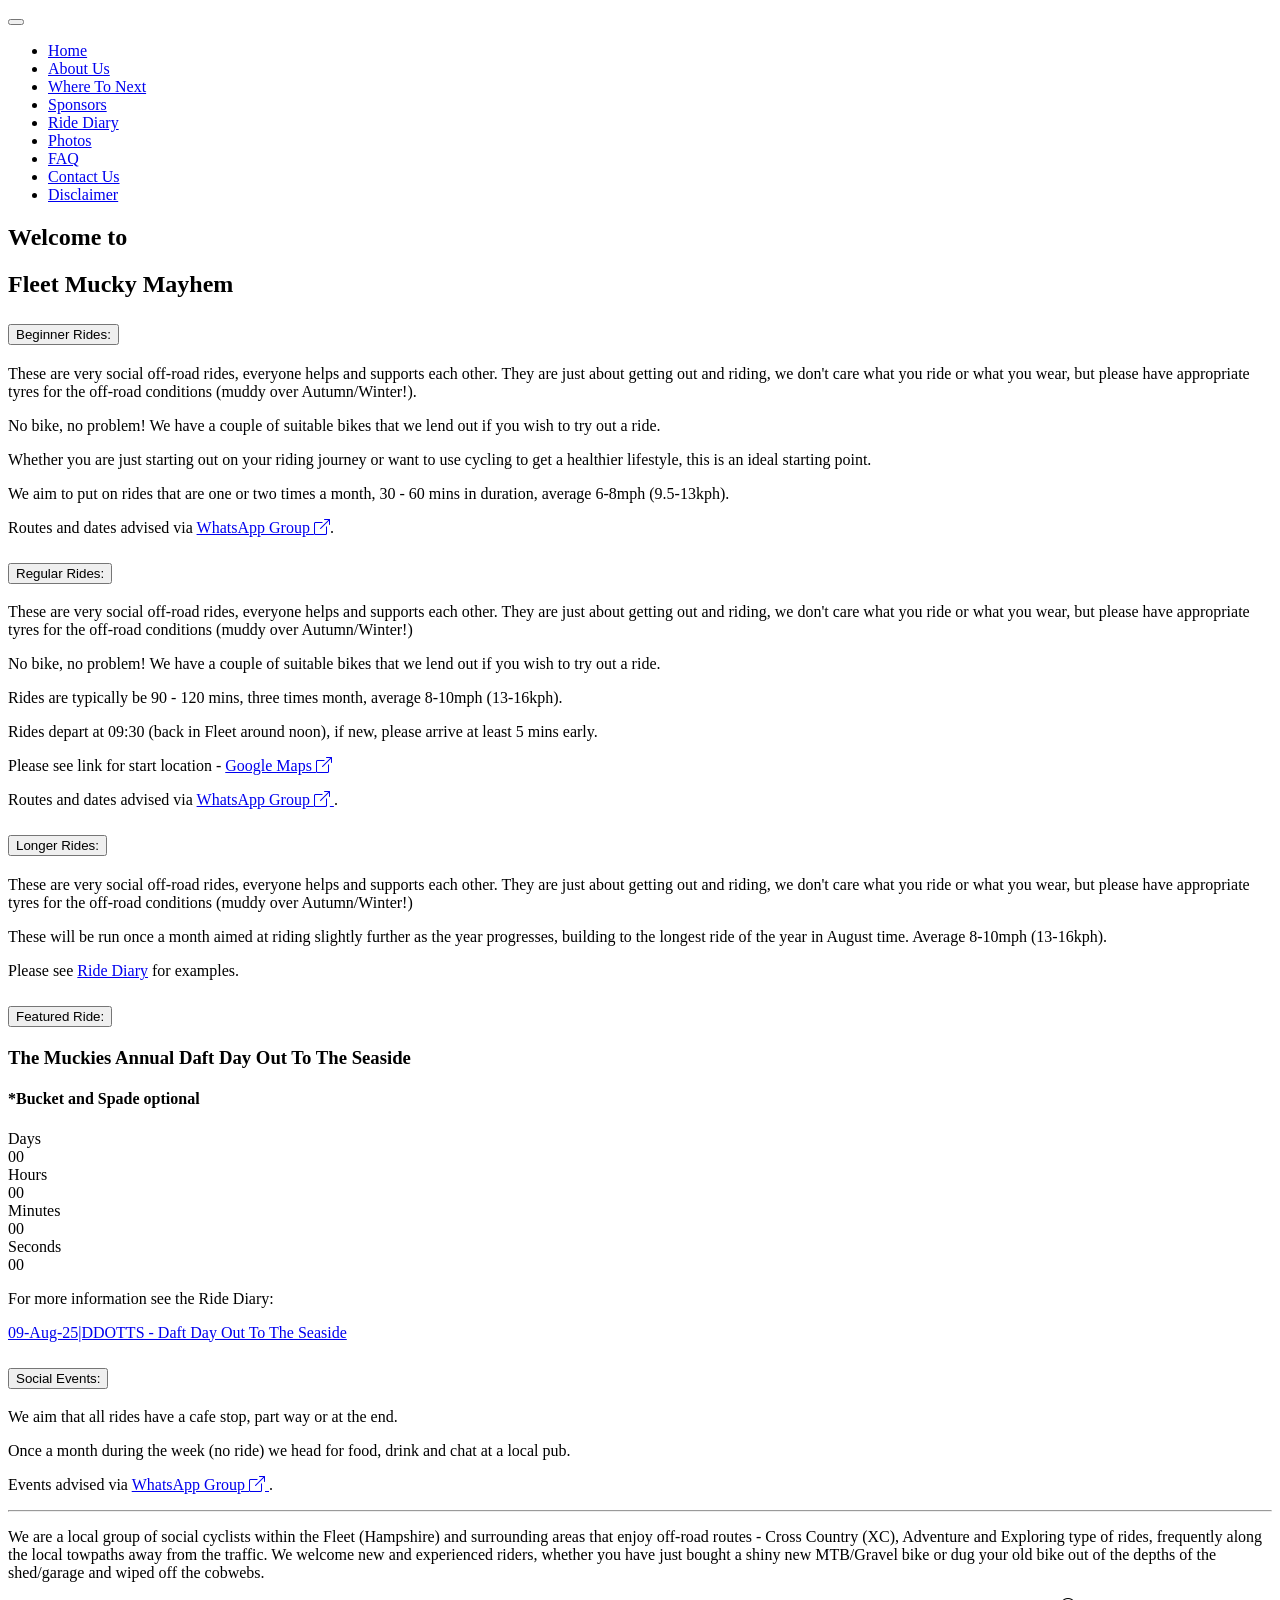
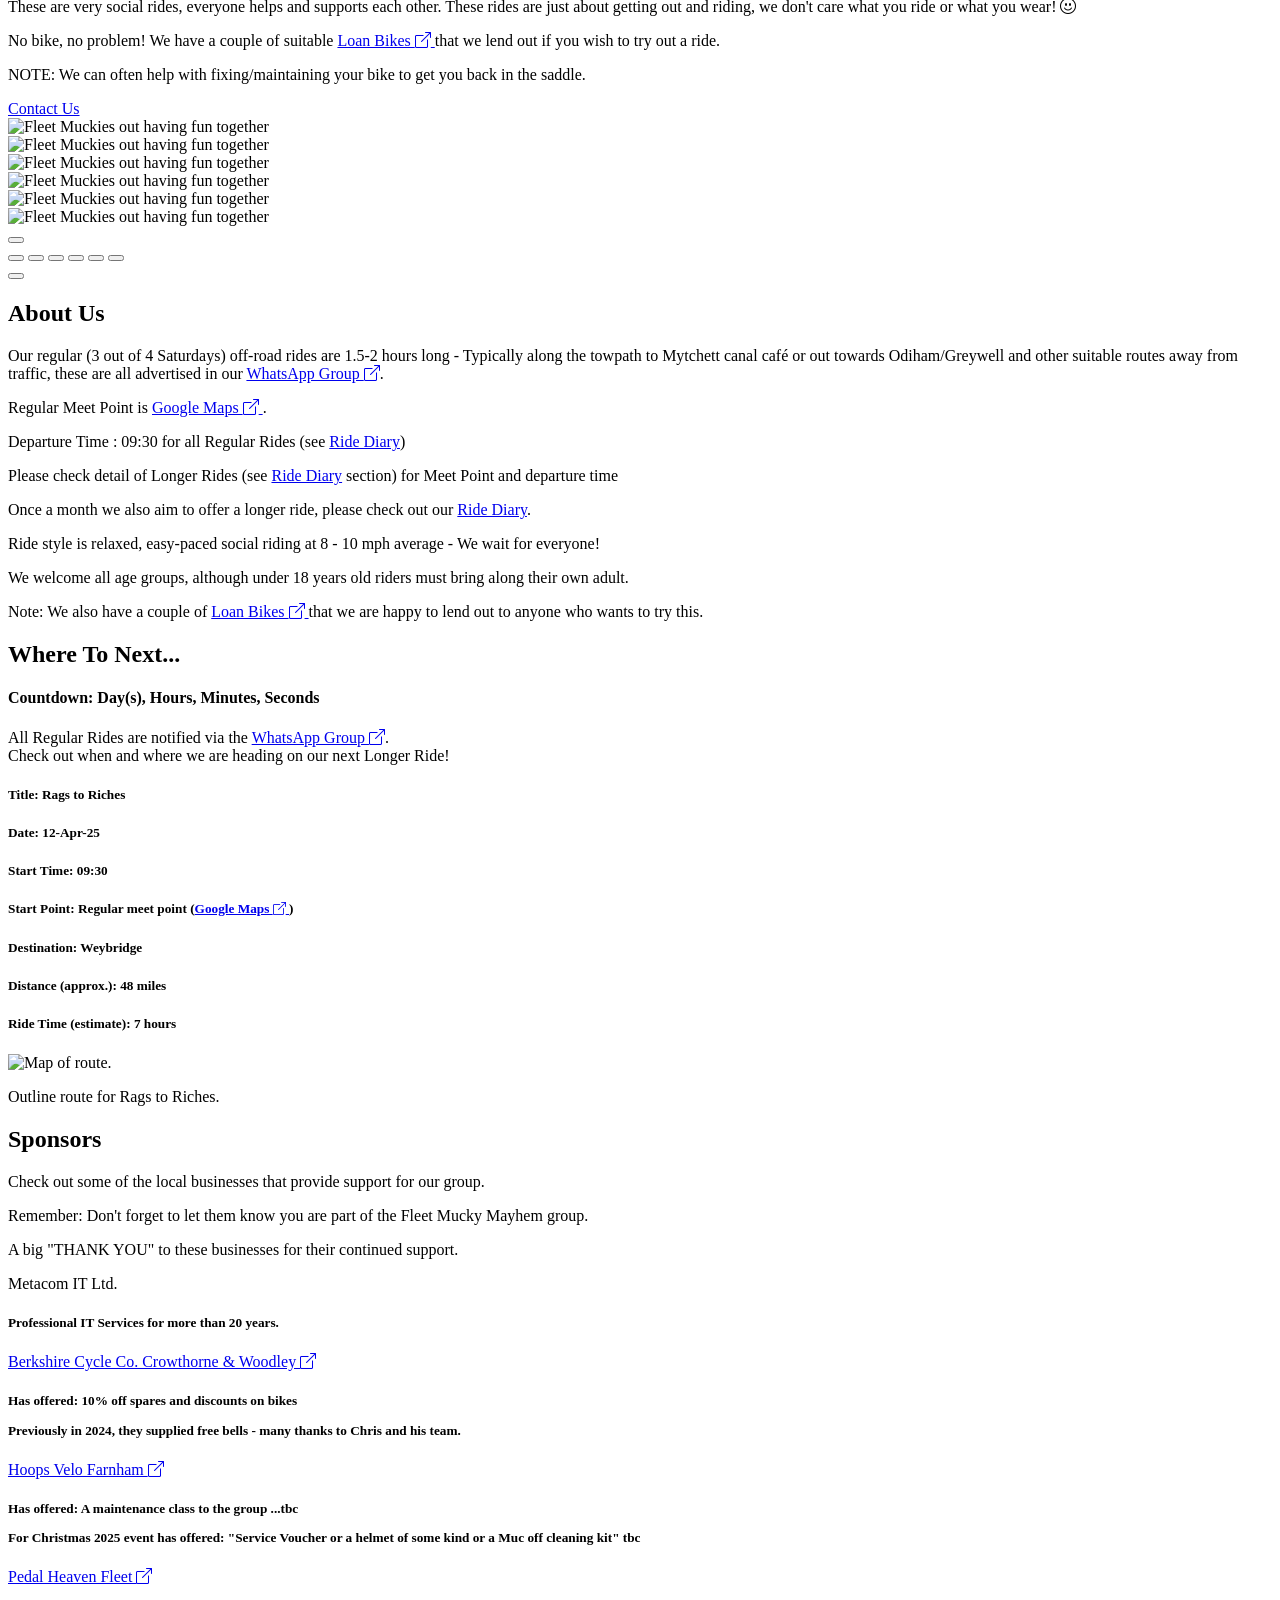
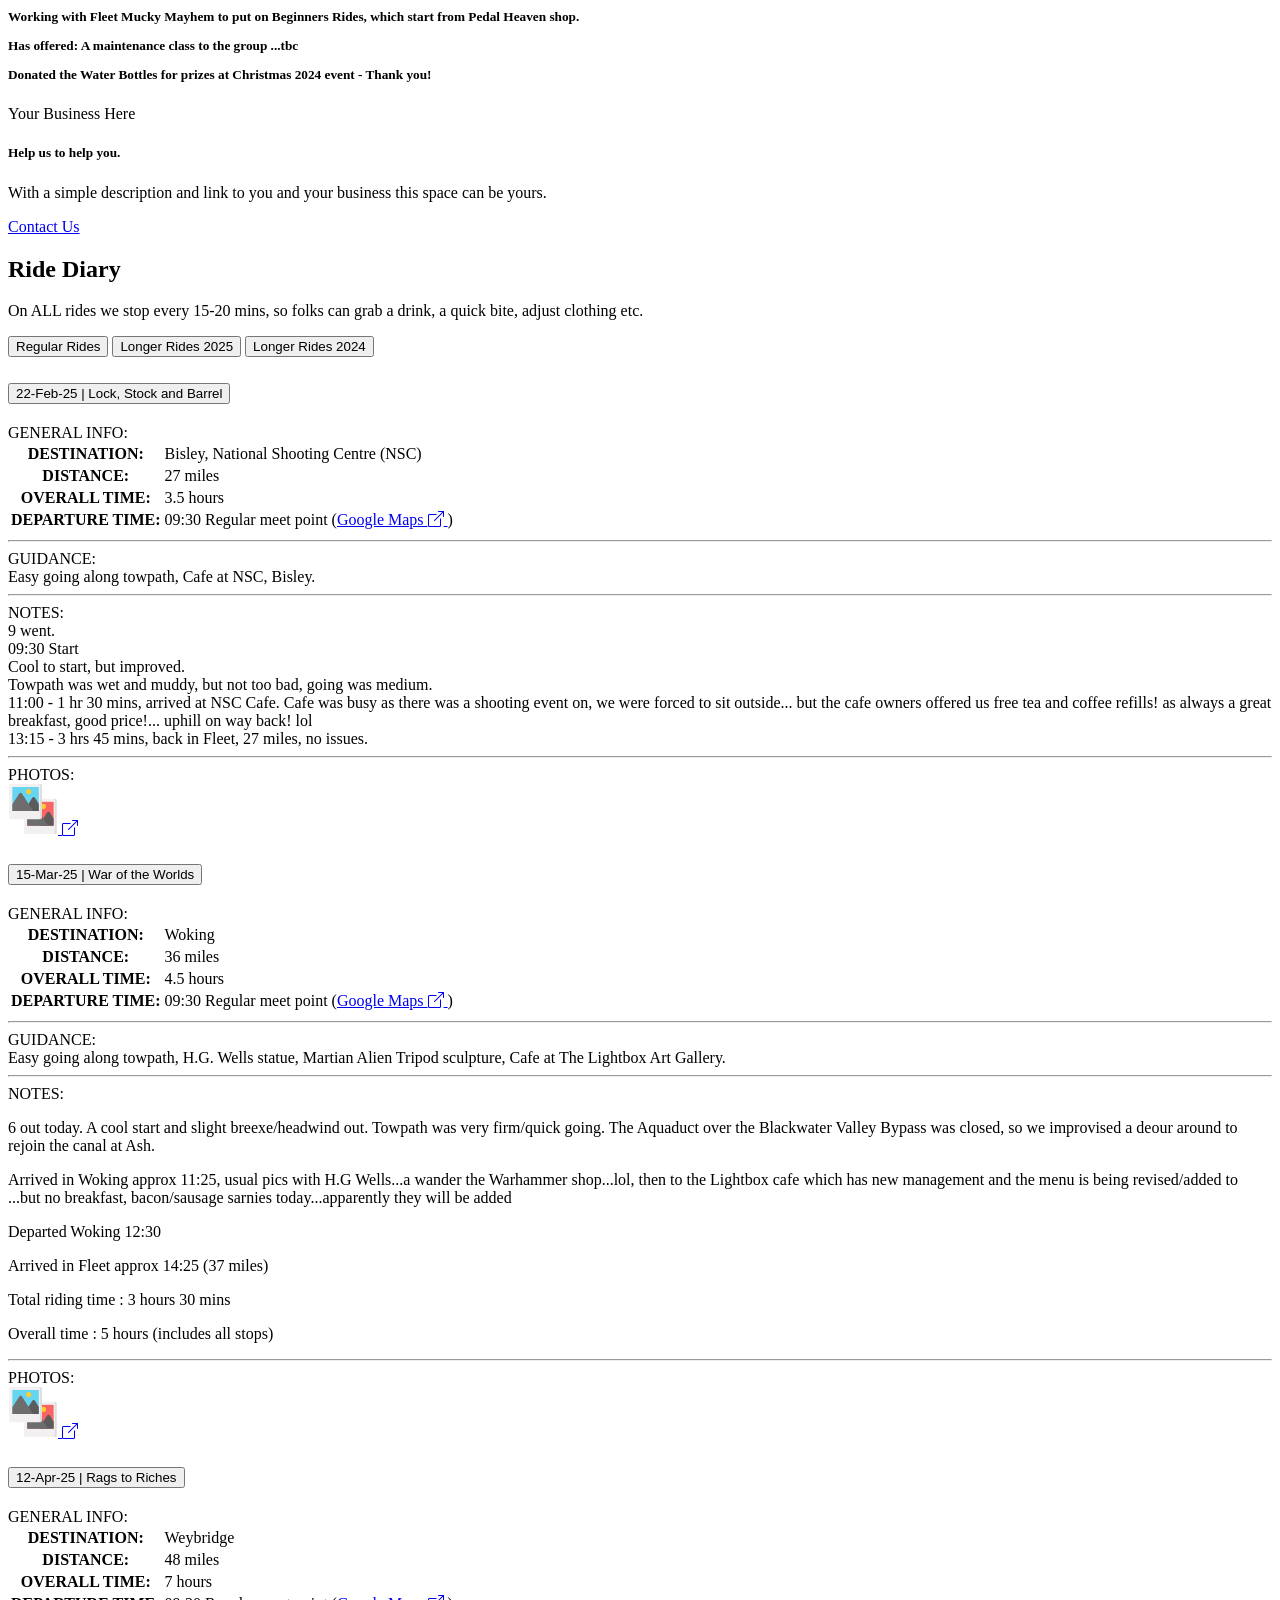
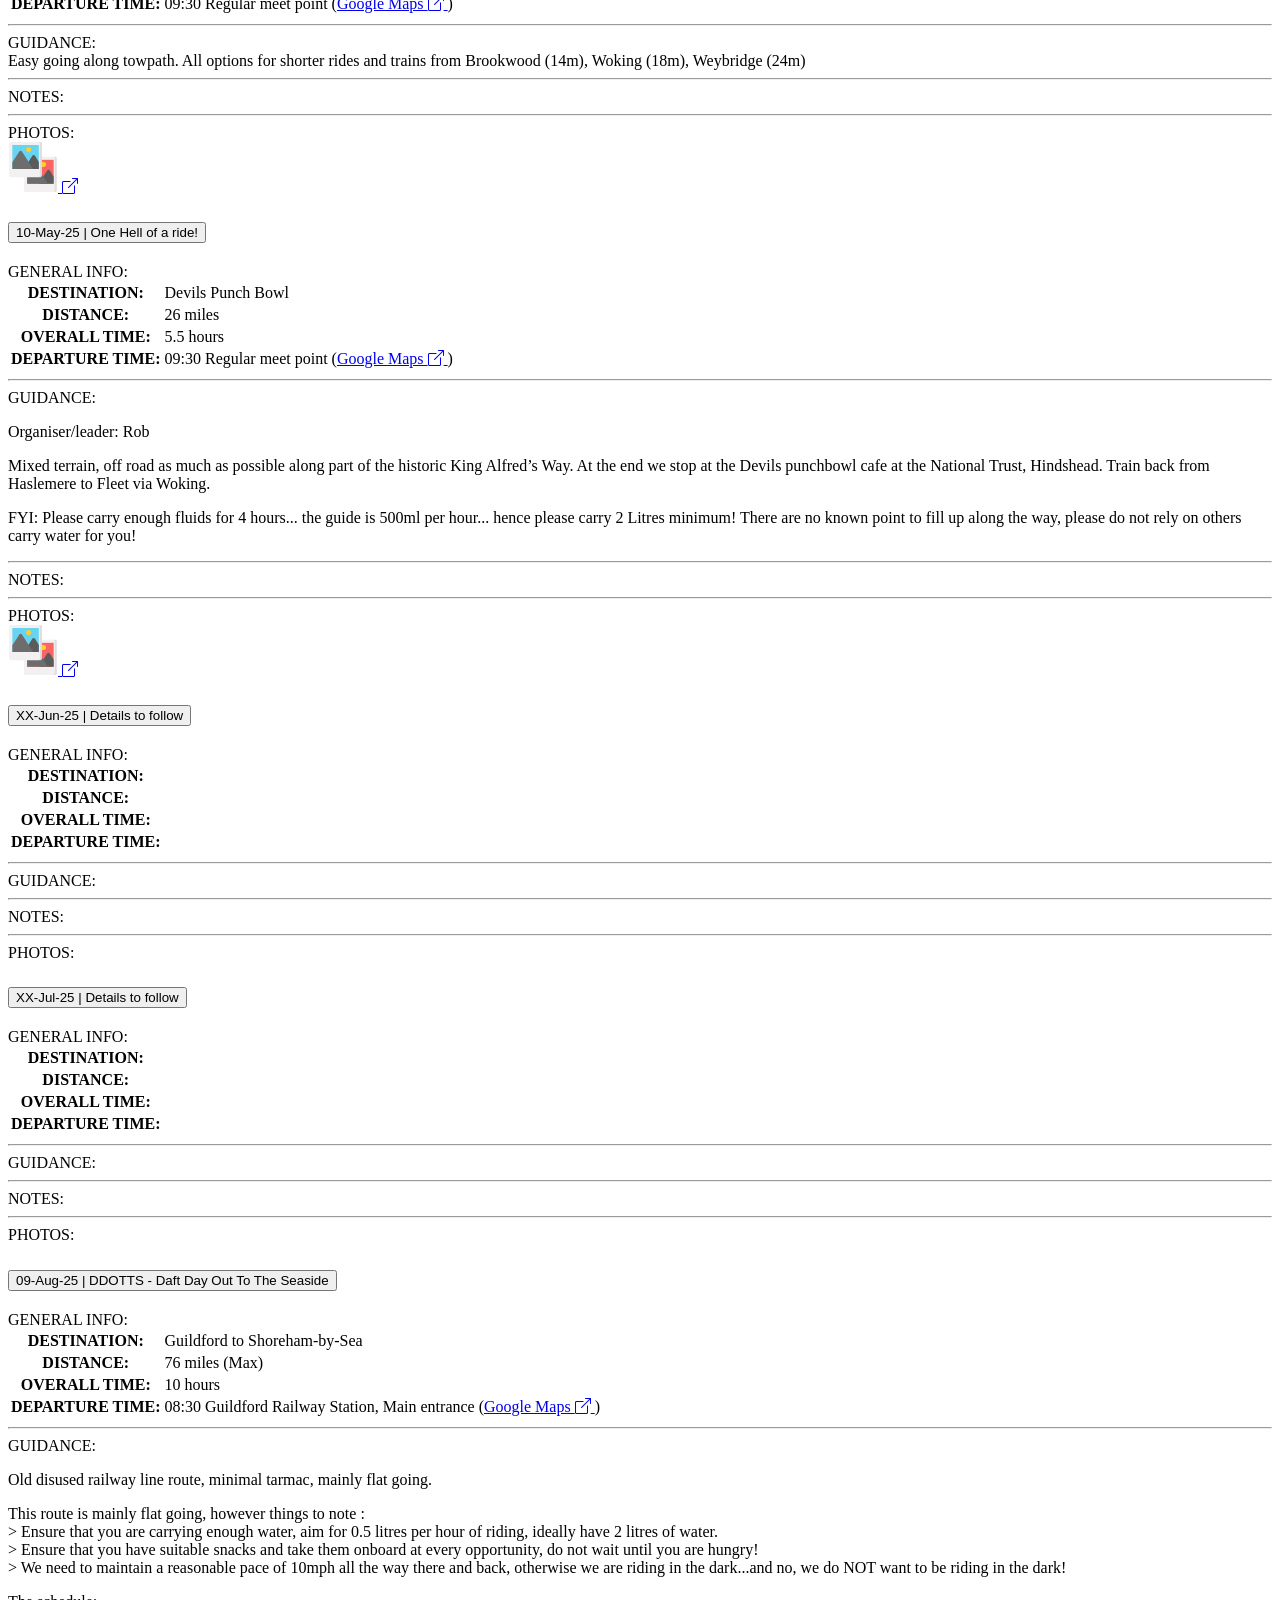
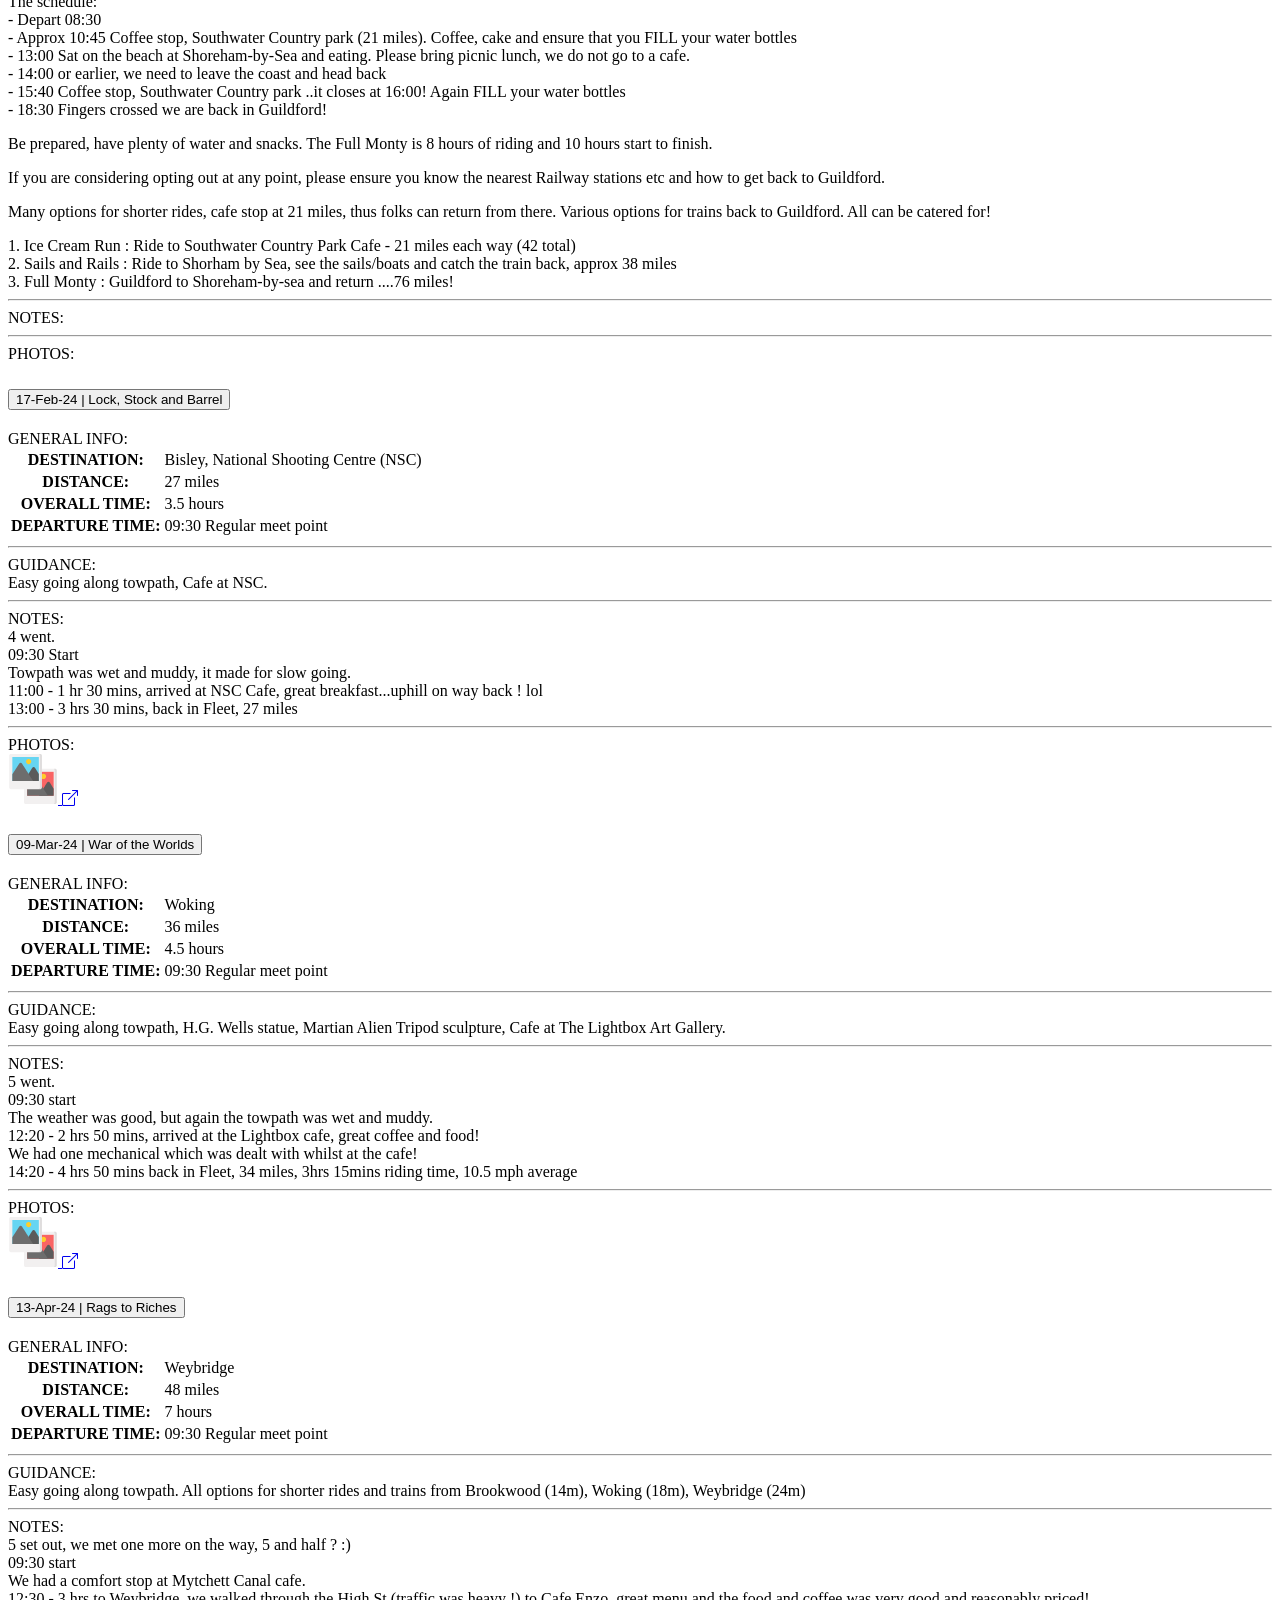
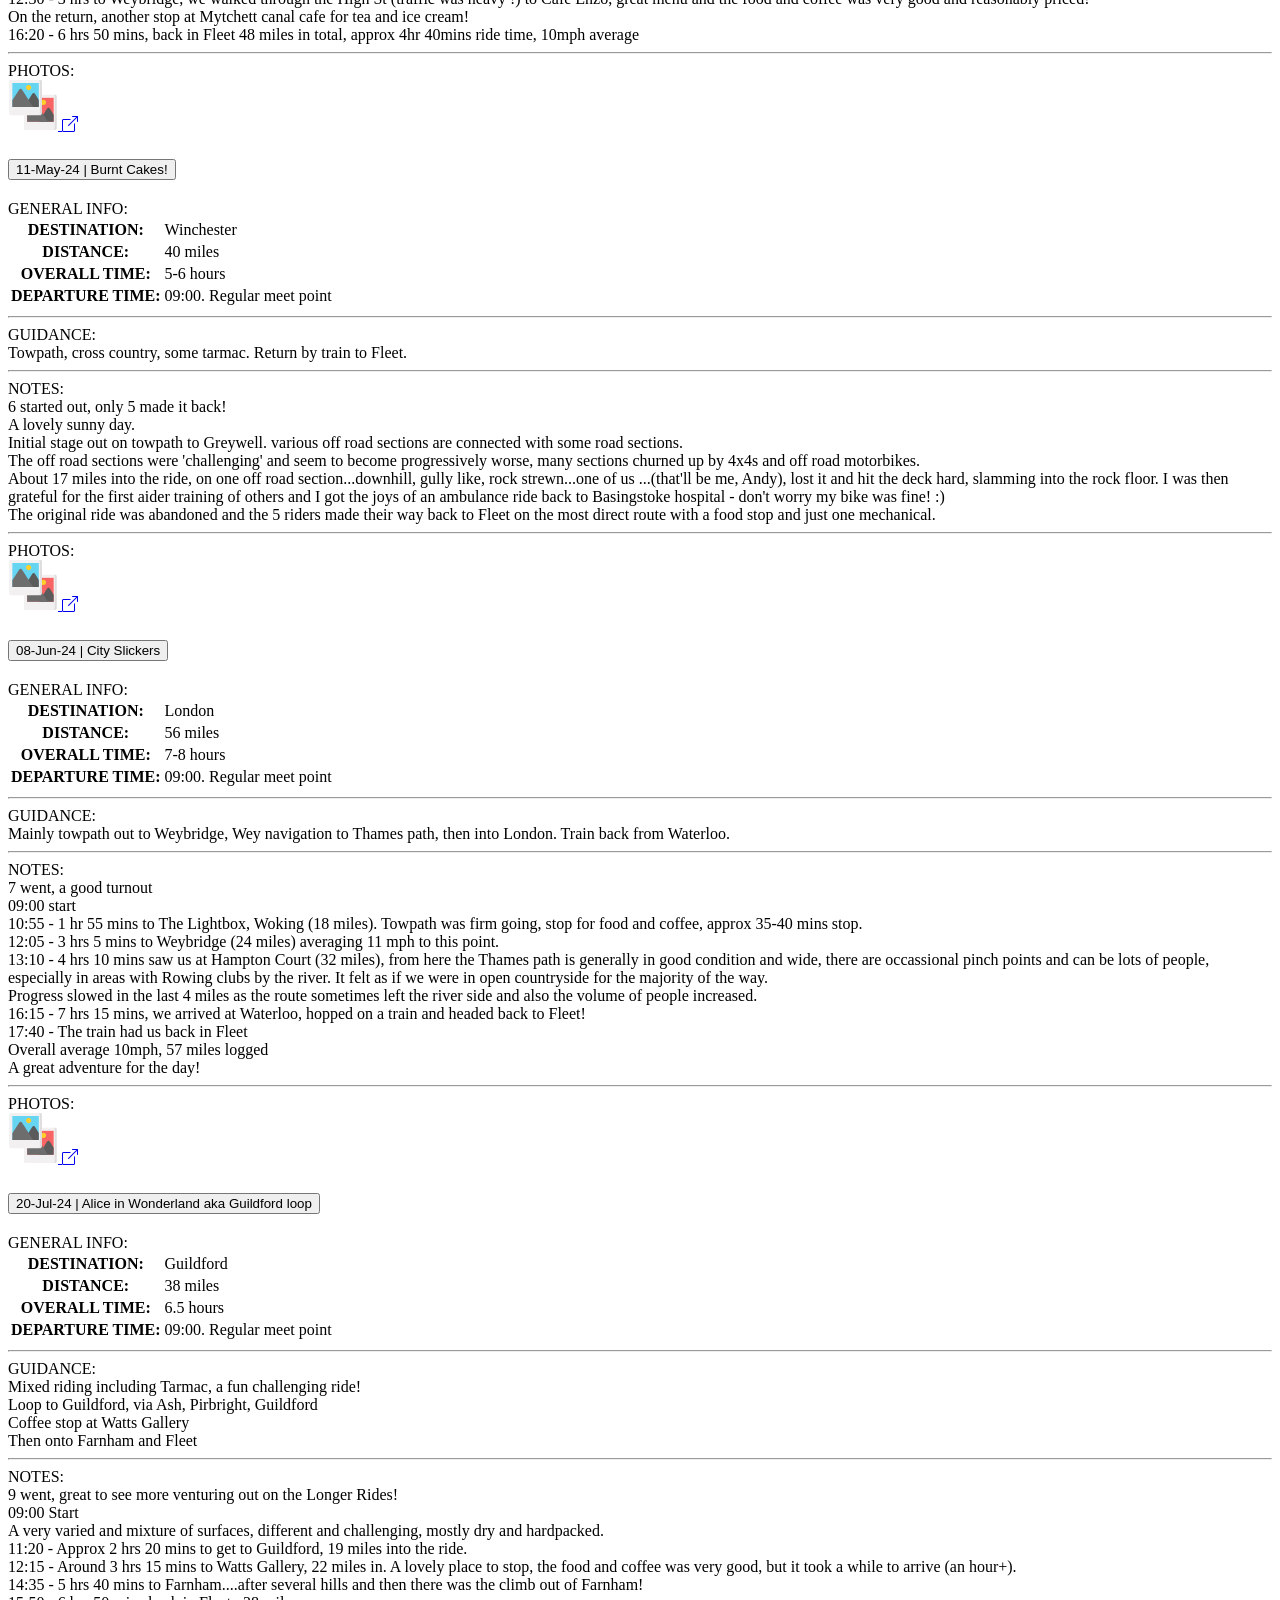
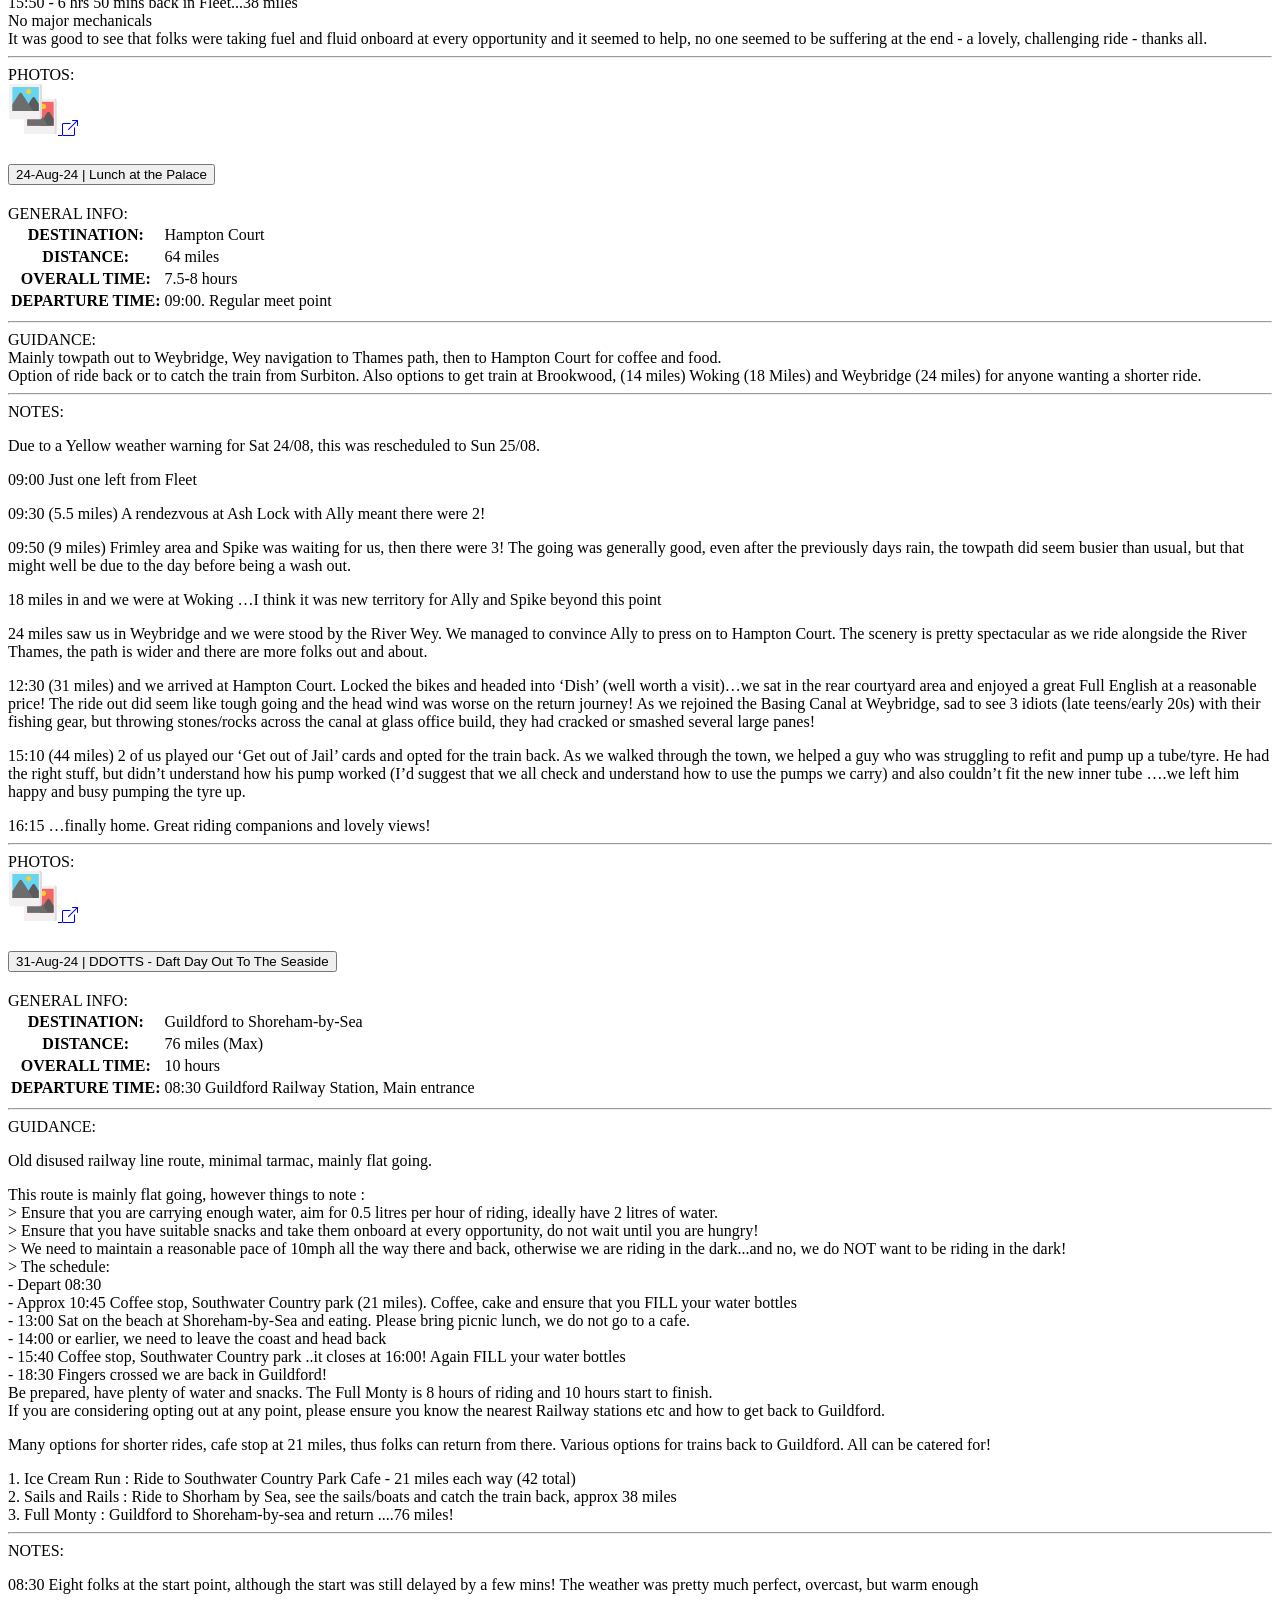
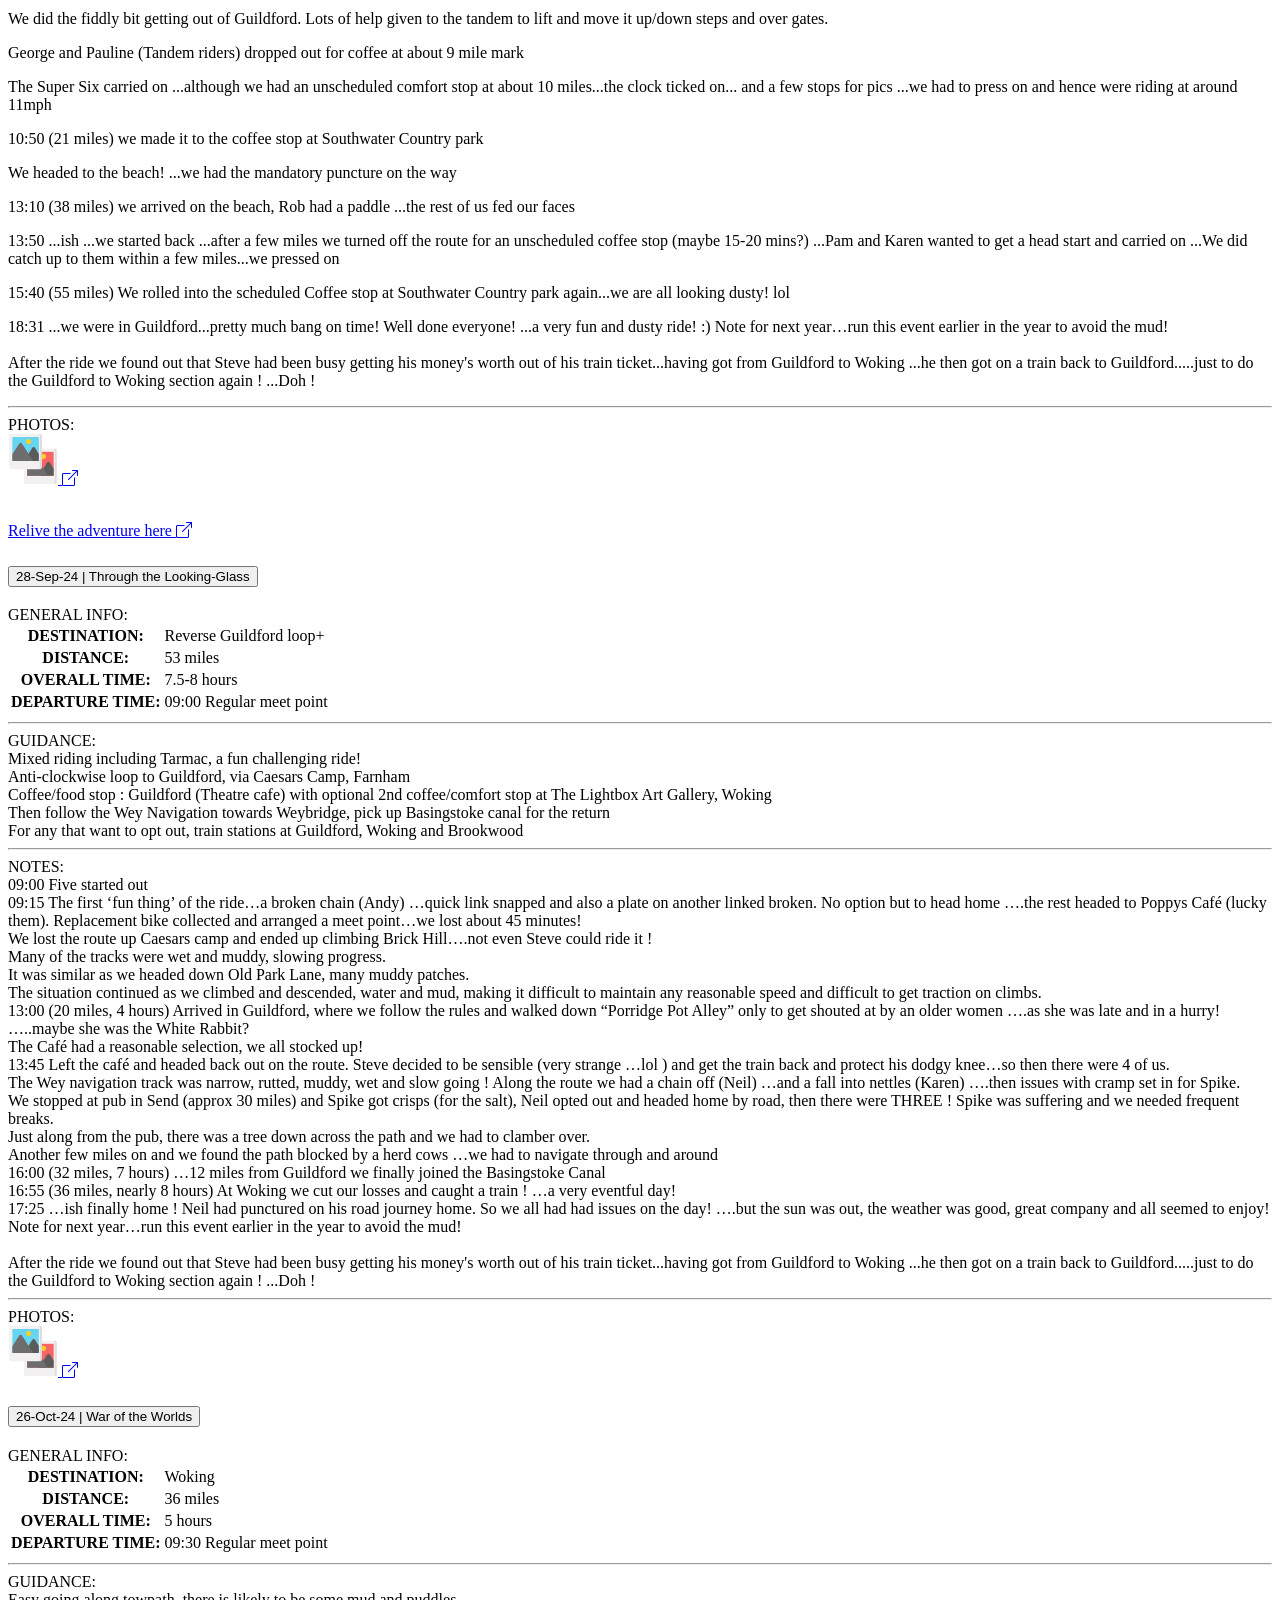
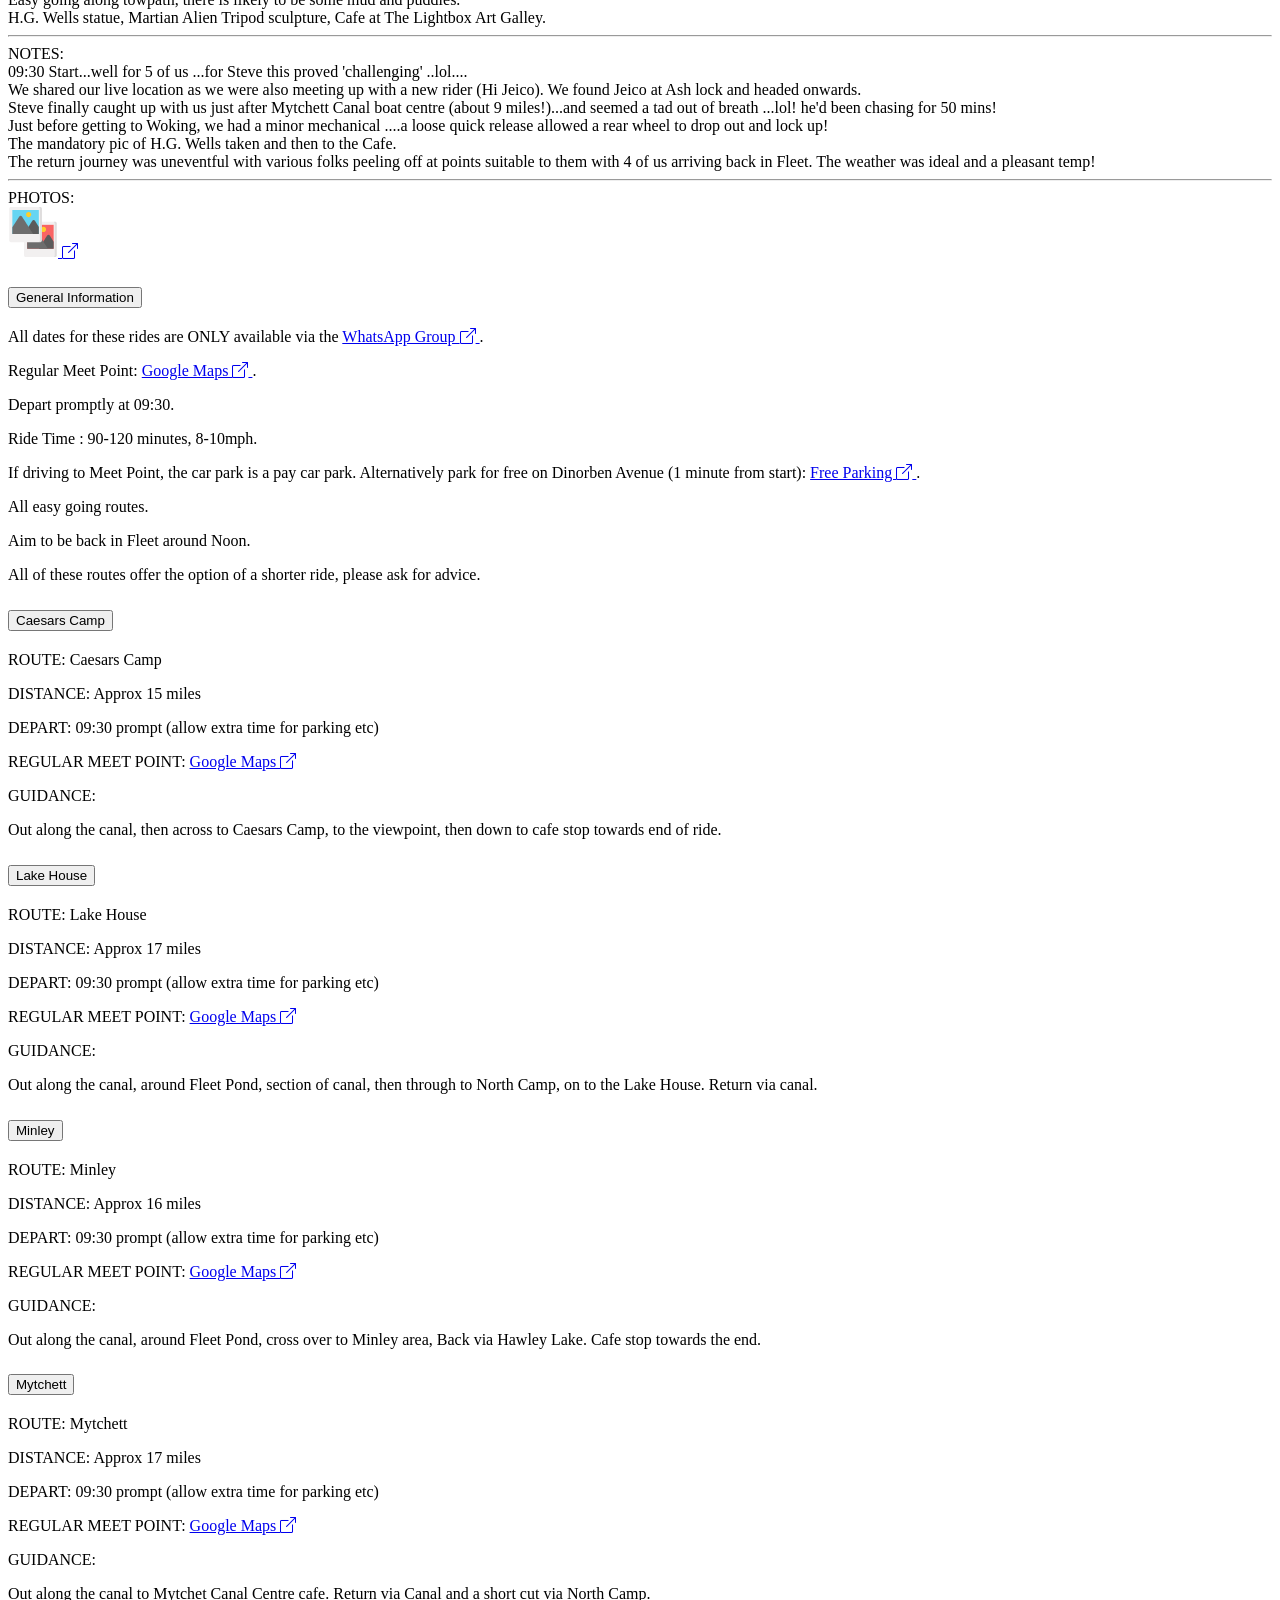
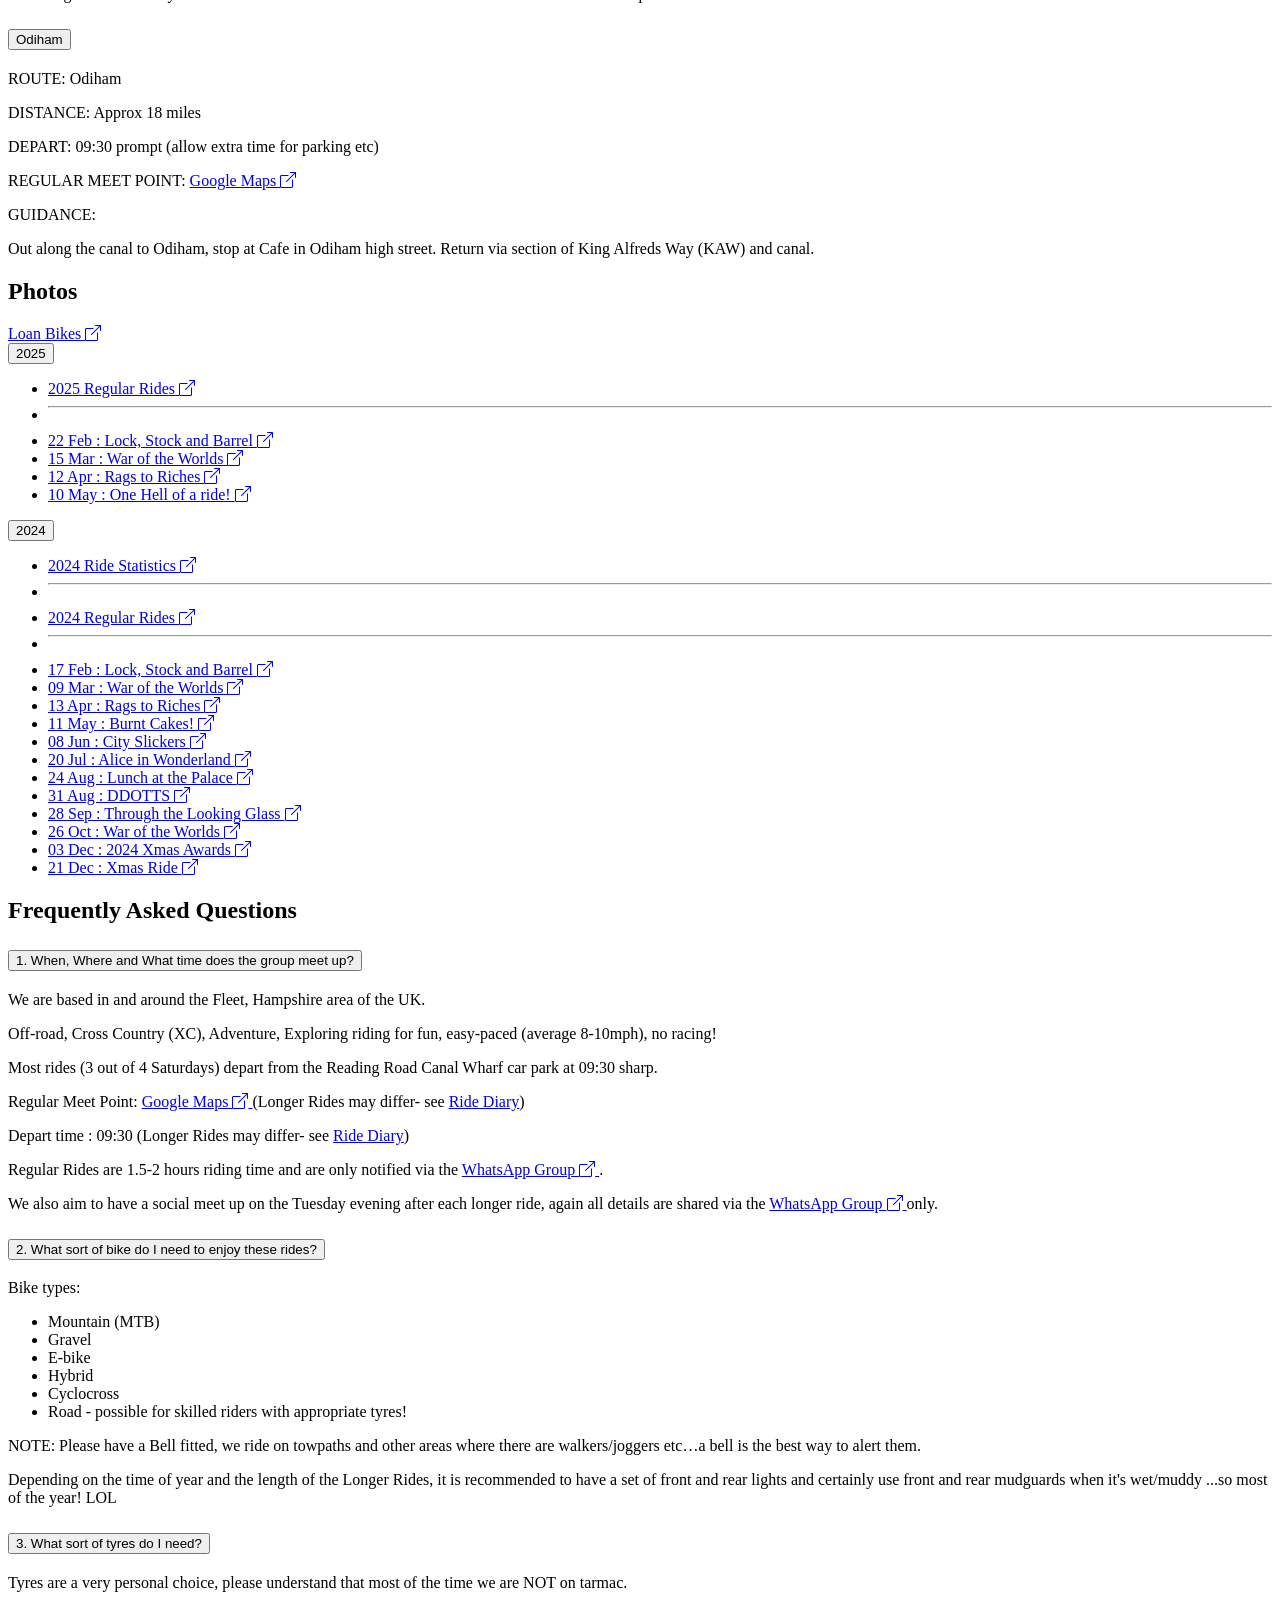
==== commit fb60e897: "Update Hero Section" ====
--- a/public/index.html
+++ b/public/index.html
@@ -250,6 +250,14 @@
                 </div>
             </div>
         </div>
+        <div class="hero-text text-start">
+          <hr />
+          <p class="pb-3">We are a local group of social cyclists within the Fleet (Hampshire) and surrounding areas that enjoy off-road routes - Cross Country (XC), Adventure and Exploring type of rides, frequently along the local towpaths away from the traffic.  We welcome new and experienced riders, whether you have just bought a shiny new MTB/Gravel bike or dug your old bike out of the depths of the shed/garage and wiped off the cobwebs.</p>
+          <p class="pb-3">These are very social rides, everyone helps and supports each other. These rides are just about getting out and riding, we don't care what you ride or what you wear! <i class="bi bi-emoji-smile"></i></p>
+          <p class="pb-3">No bike, no problem! We have a couple of suitable <a href="https://app.box.com/s/yg7tl246oz2p3kvby9ugw5jj5yu1gced" target="_blank" class="brand-text">Loan Bikes <i class="bi bi-box-arrow-up-right brand-text link-icon"> </i></a> that we lend out if you wish to try out a ride.</p>
+          <p class="pb-3">NOTE: We can often help with fixing/maintaining your bike to get you back in the saddle.</p>
+        </div>  
+        <a class="mt-2 btn btn-lg btn-warning" href="#contact-us" role="button">Contact Us</a>
     </div>
   </section>
 
@@ -2177,7 +2185,7 @@
   <!-- Footer -->
   <footer class="footer text-center position-relative odd-sections p-lg-4">
     <div class="container">
-      <p class="lead">Copyright &copy; 2025 <span class="brand-text">Fleet Mucky Mayhem</span> | v1.3.18 Designed &
+      <p class="lead">Copyright &copy; 2025 <span class="brand-text">Fleet Mucky Mayhem</span> | v1.3.19 Designed &
         Built by <span class="brand-text">The Spanish Mucky</span></p>
       <a href="#home" class="position-absolute bottom-0 end-0 p-3"
         aria-label="Navigate back to the top of the website.">
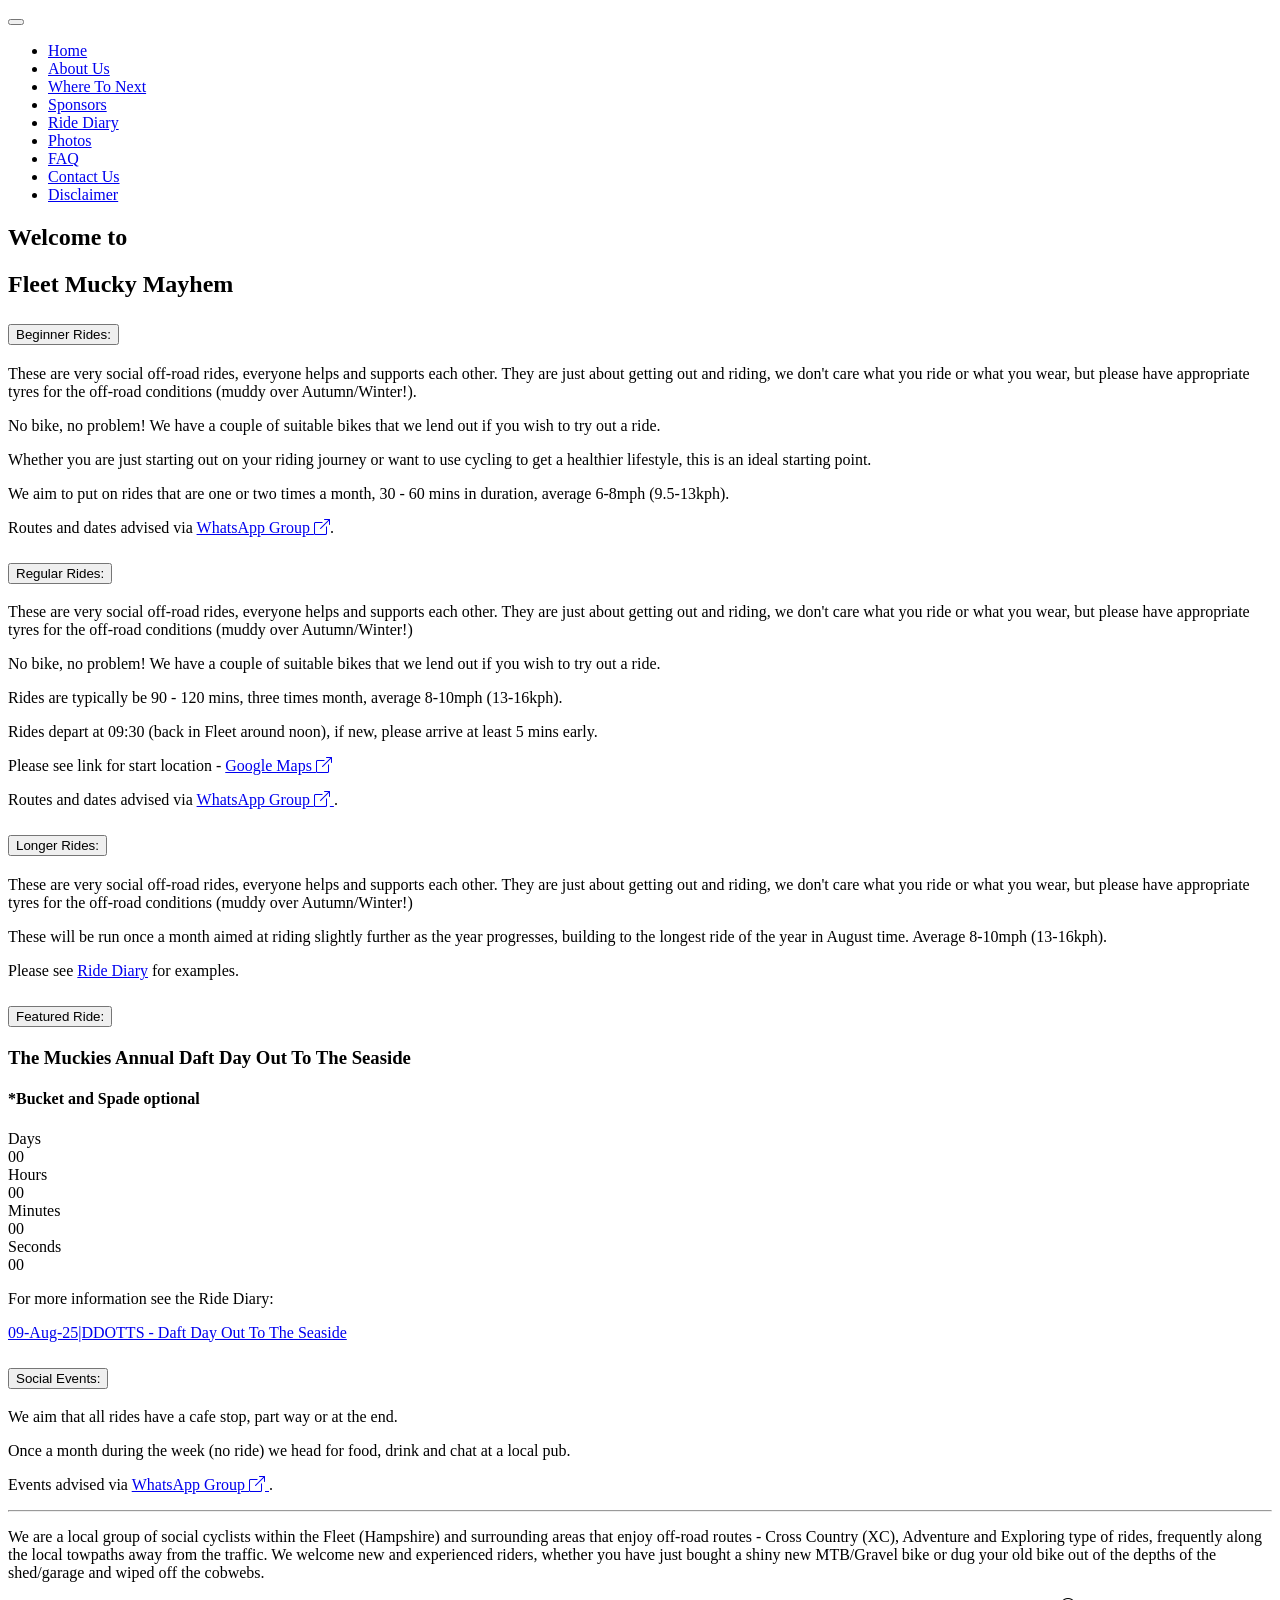
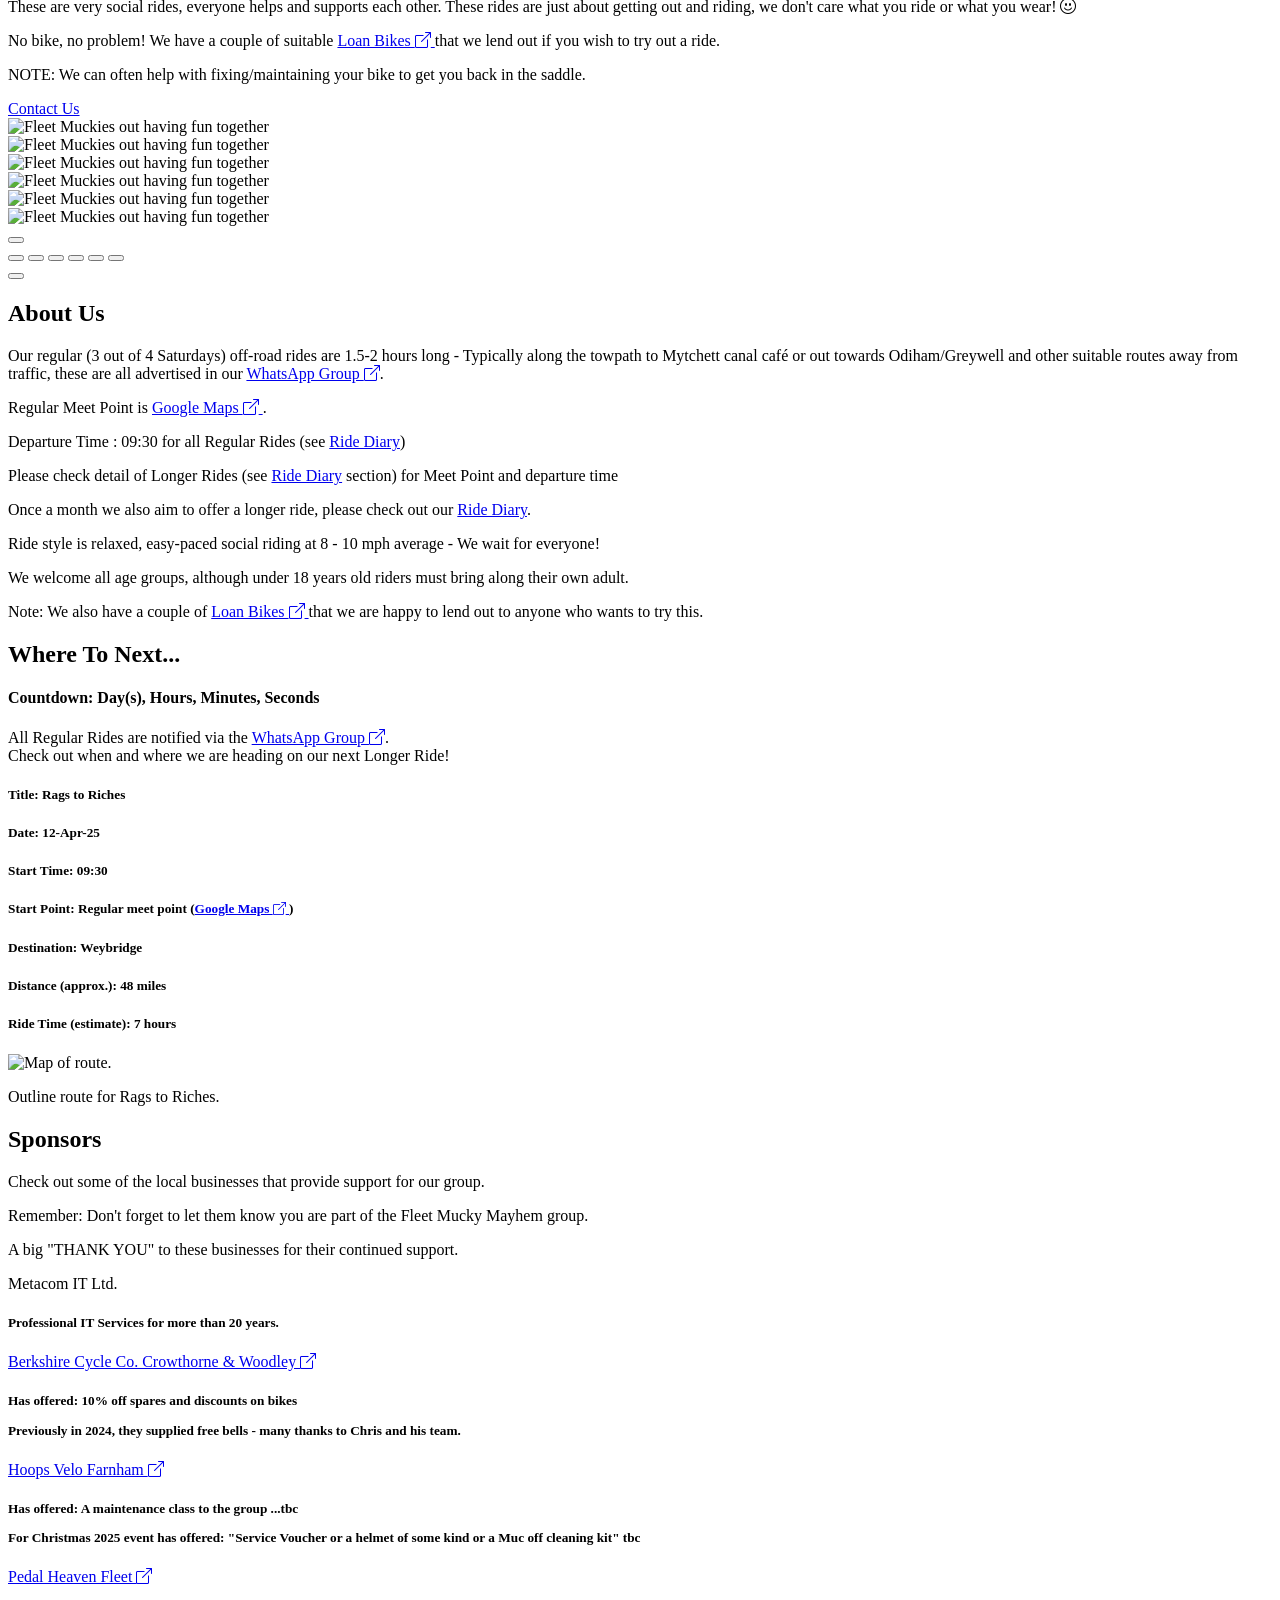
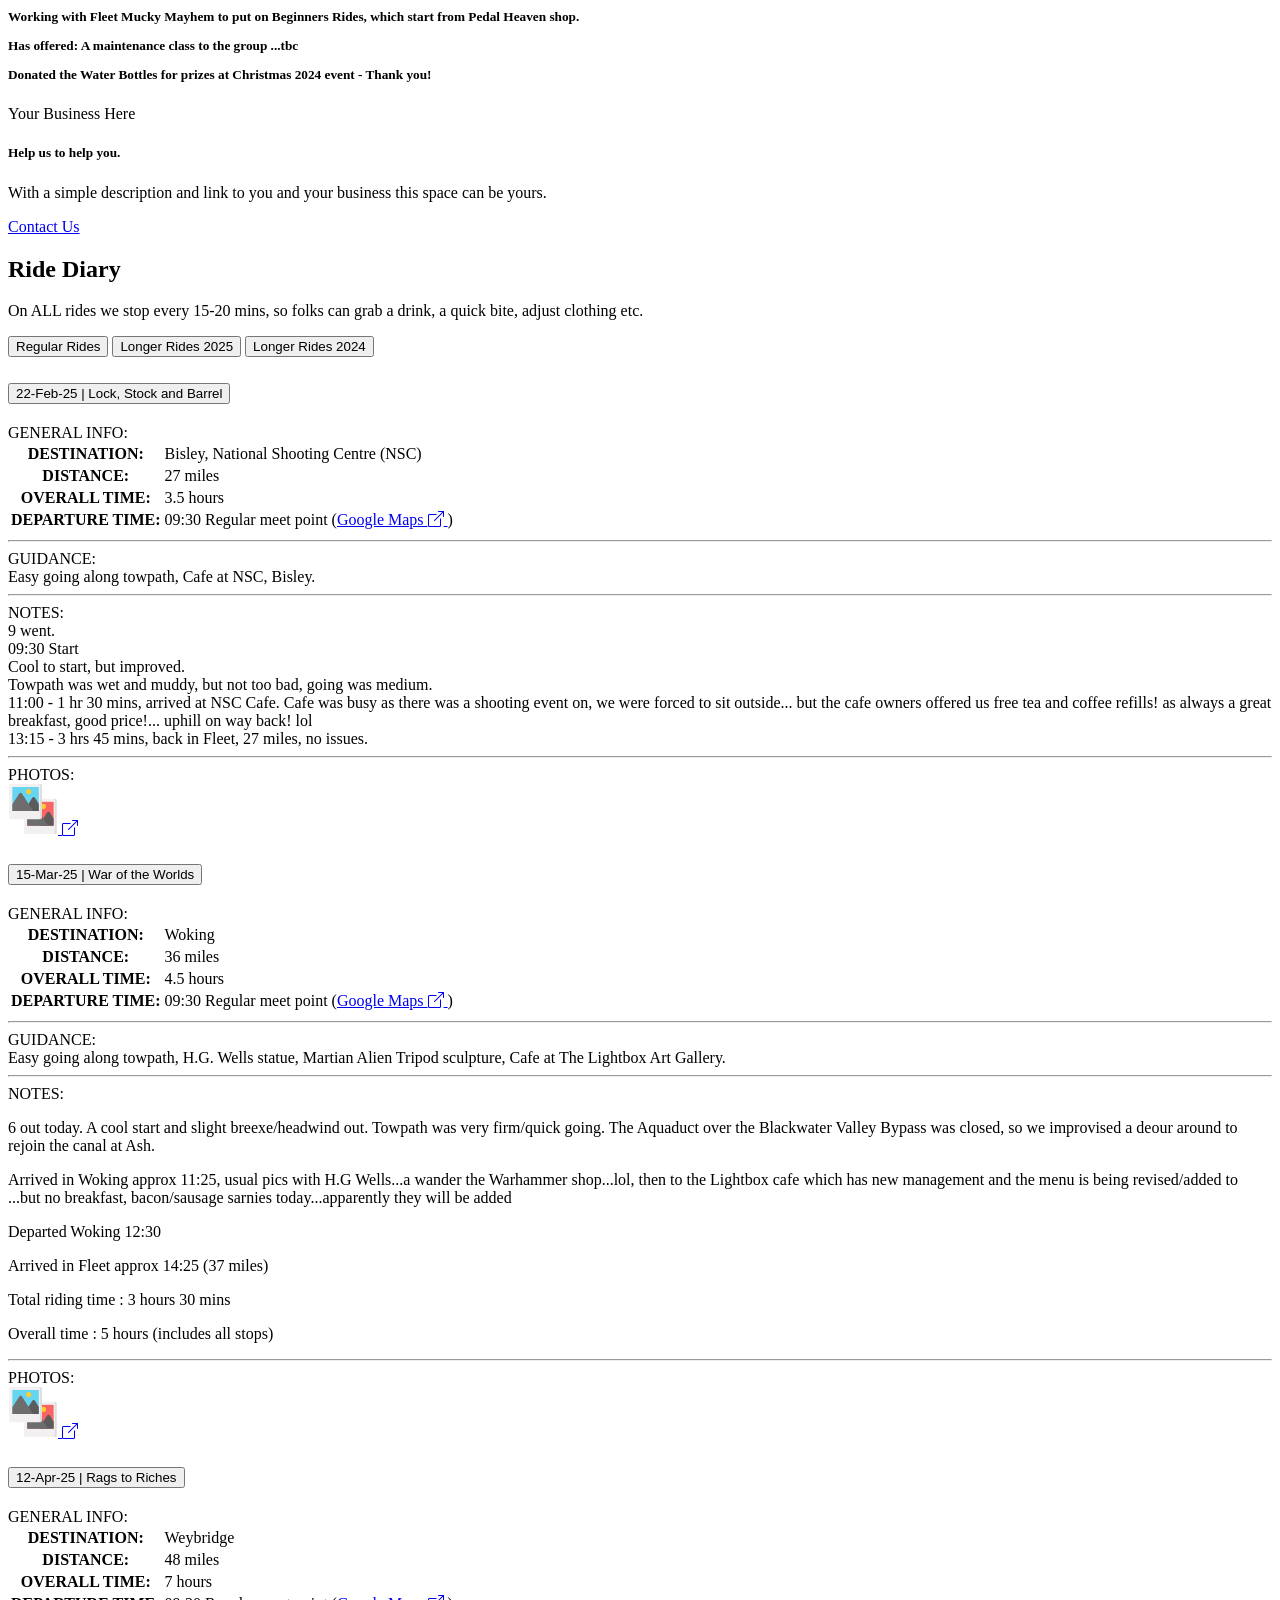
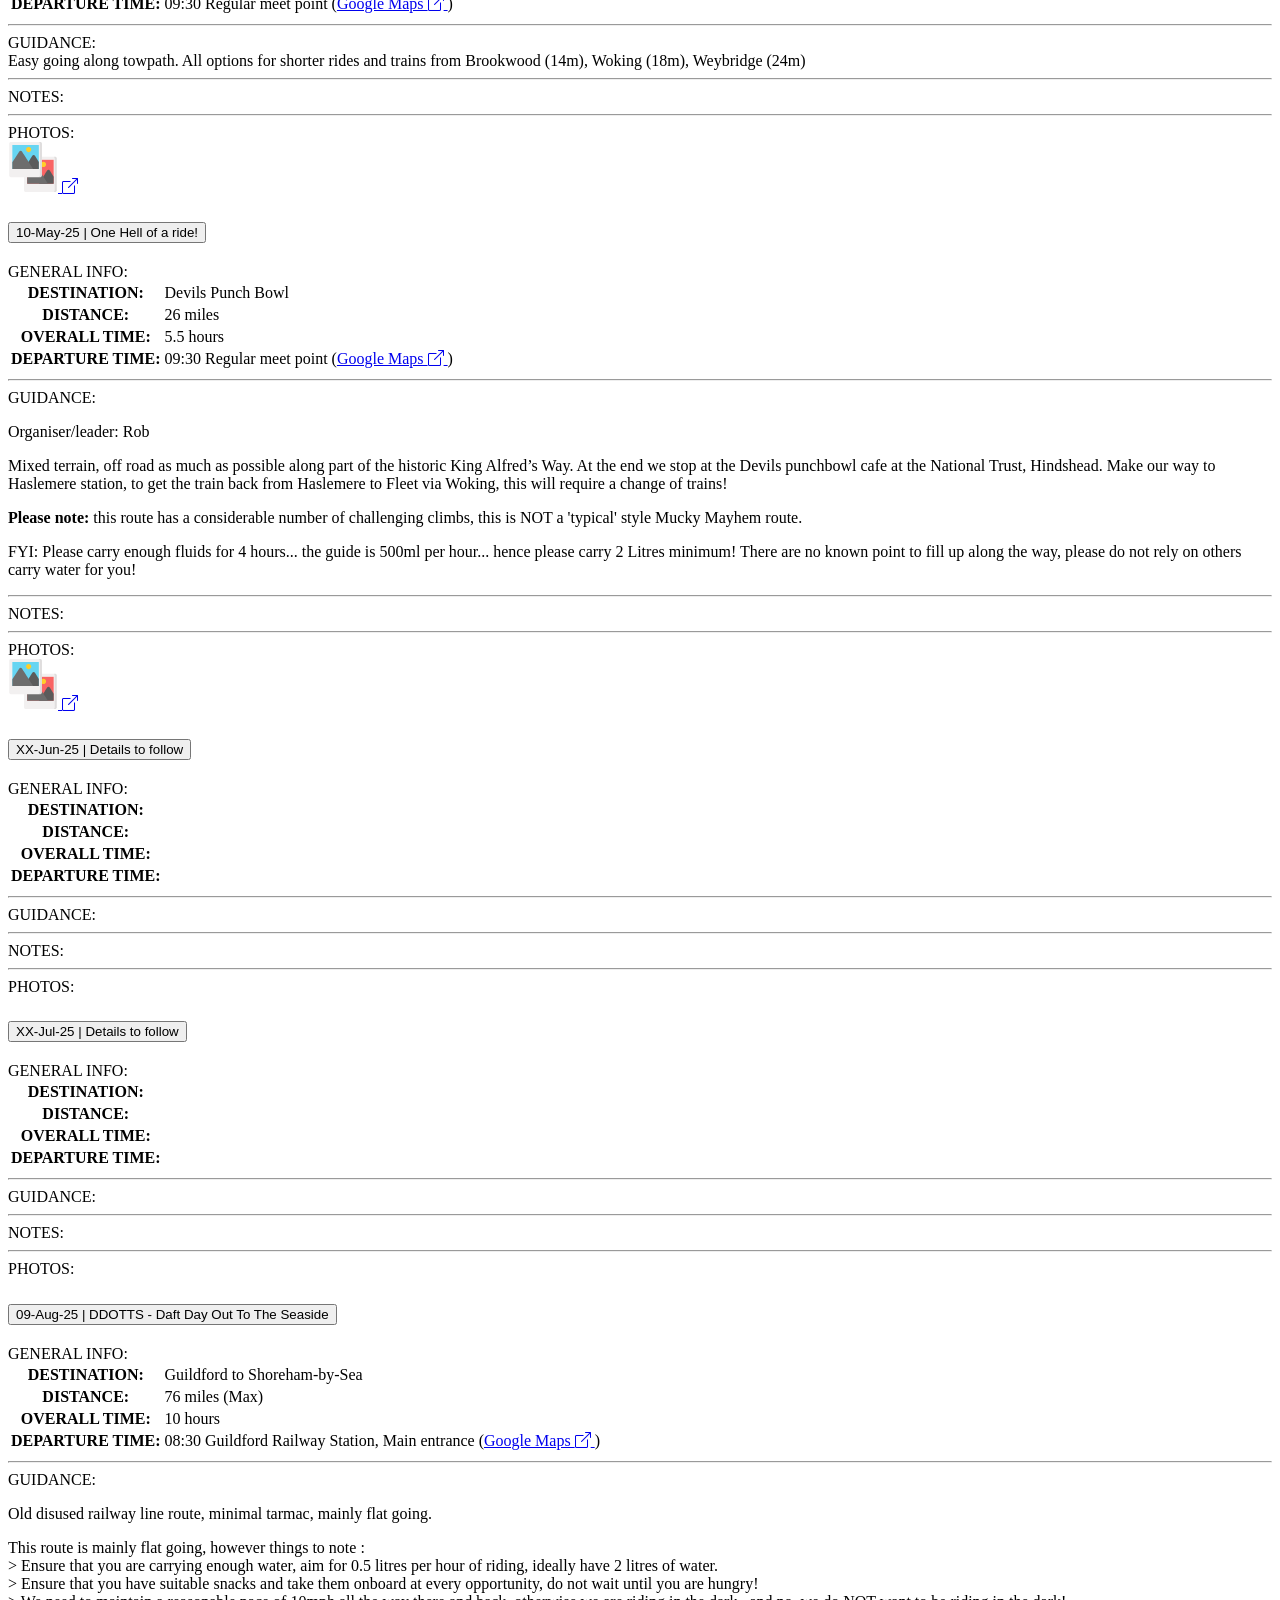
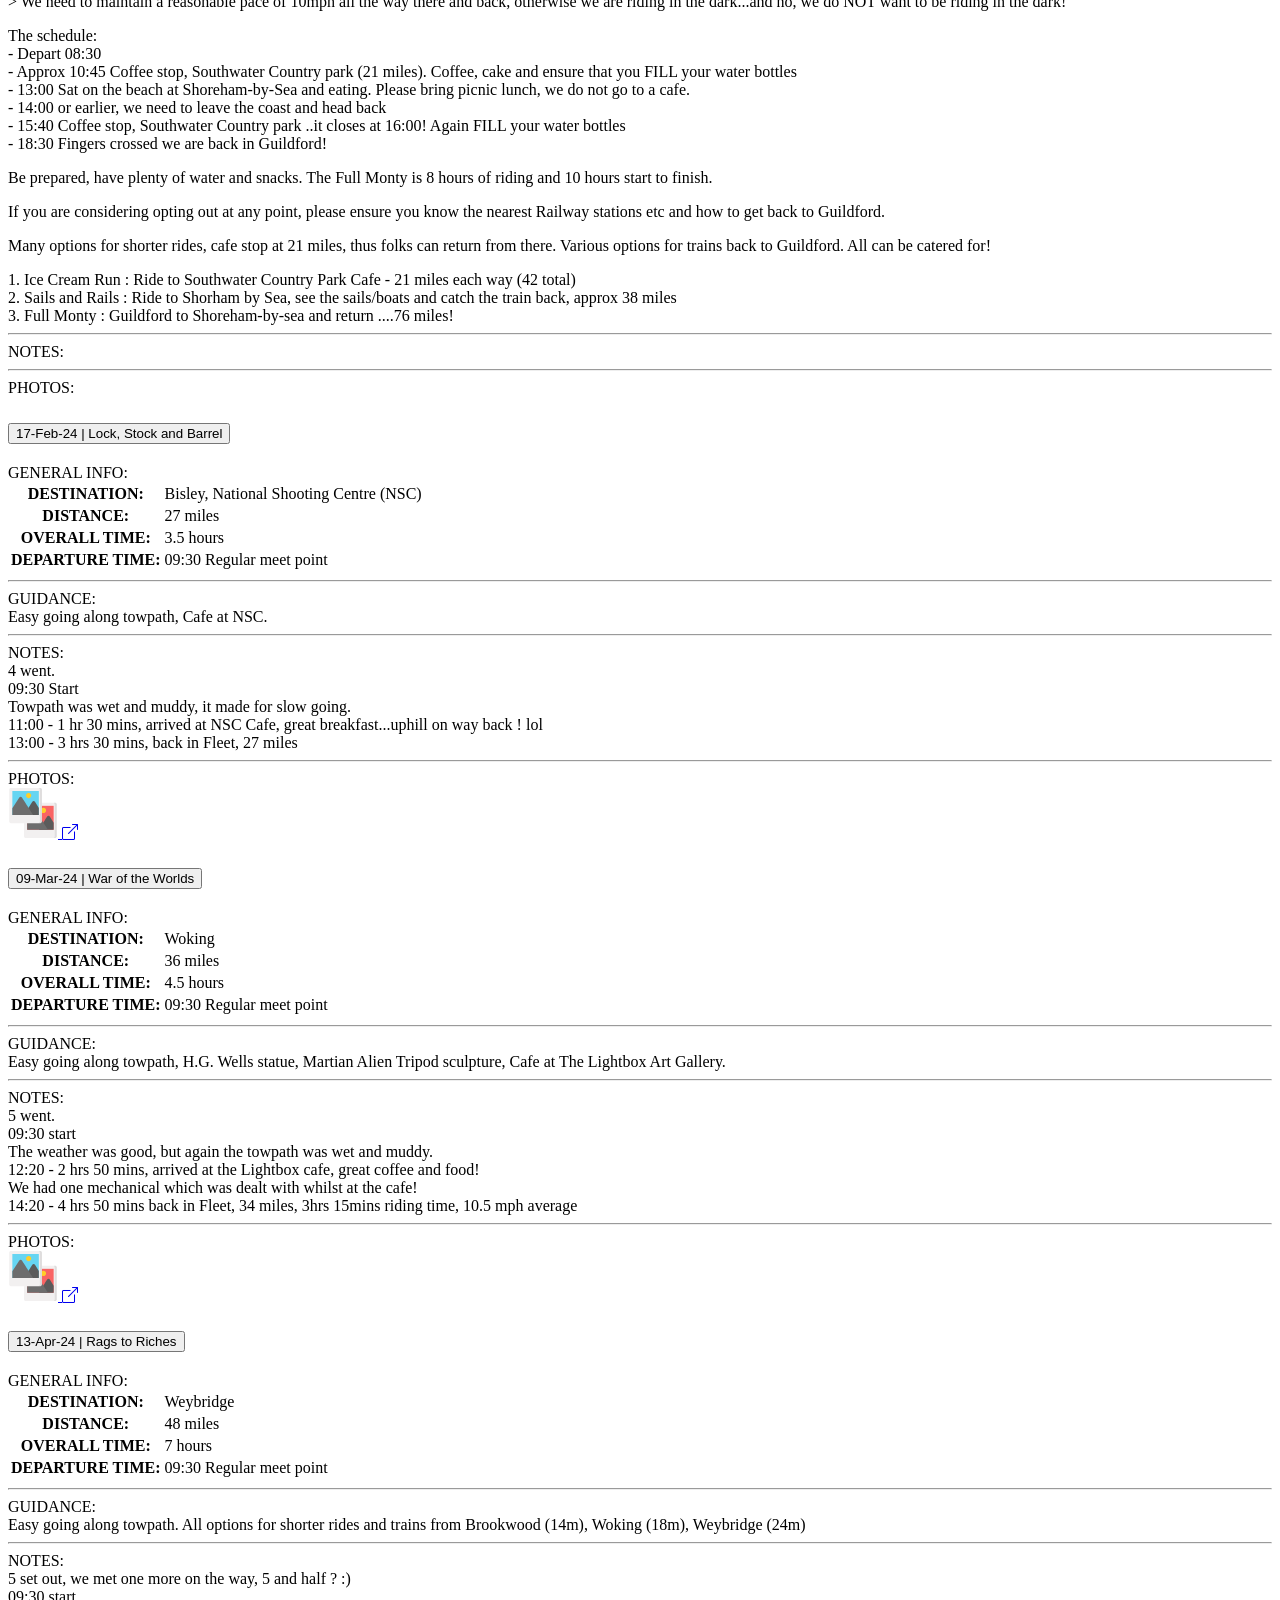
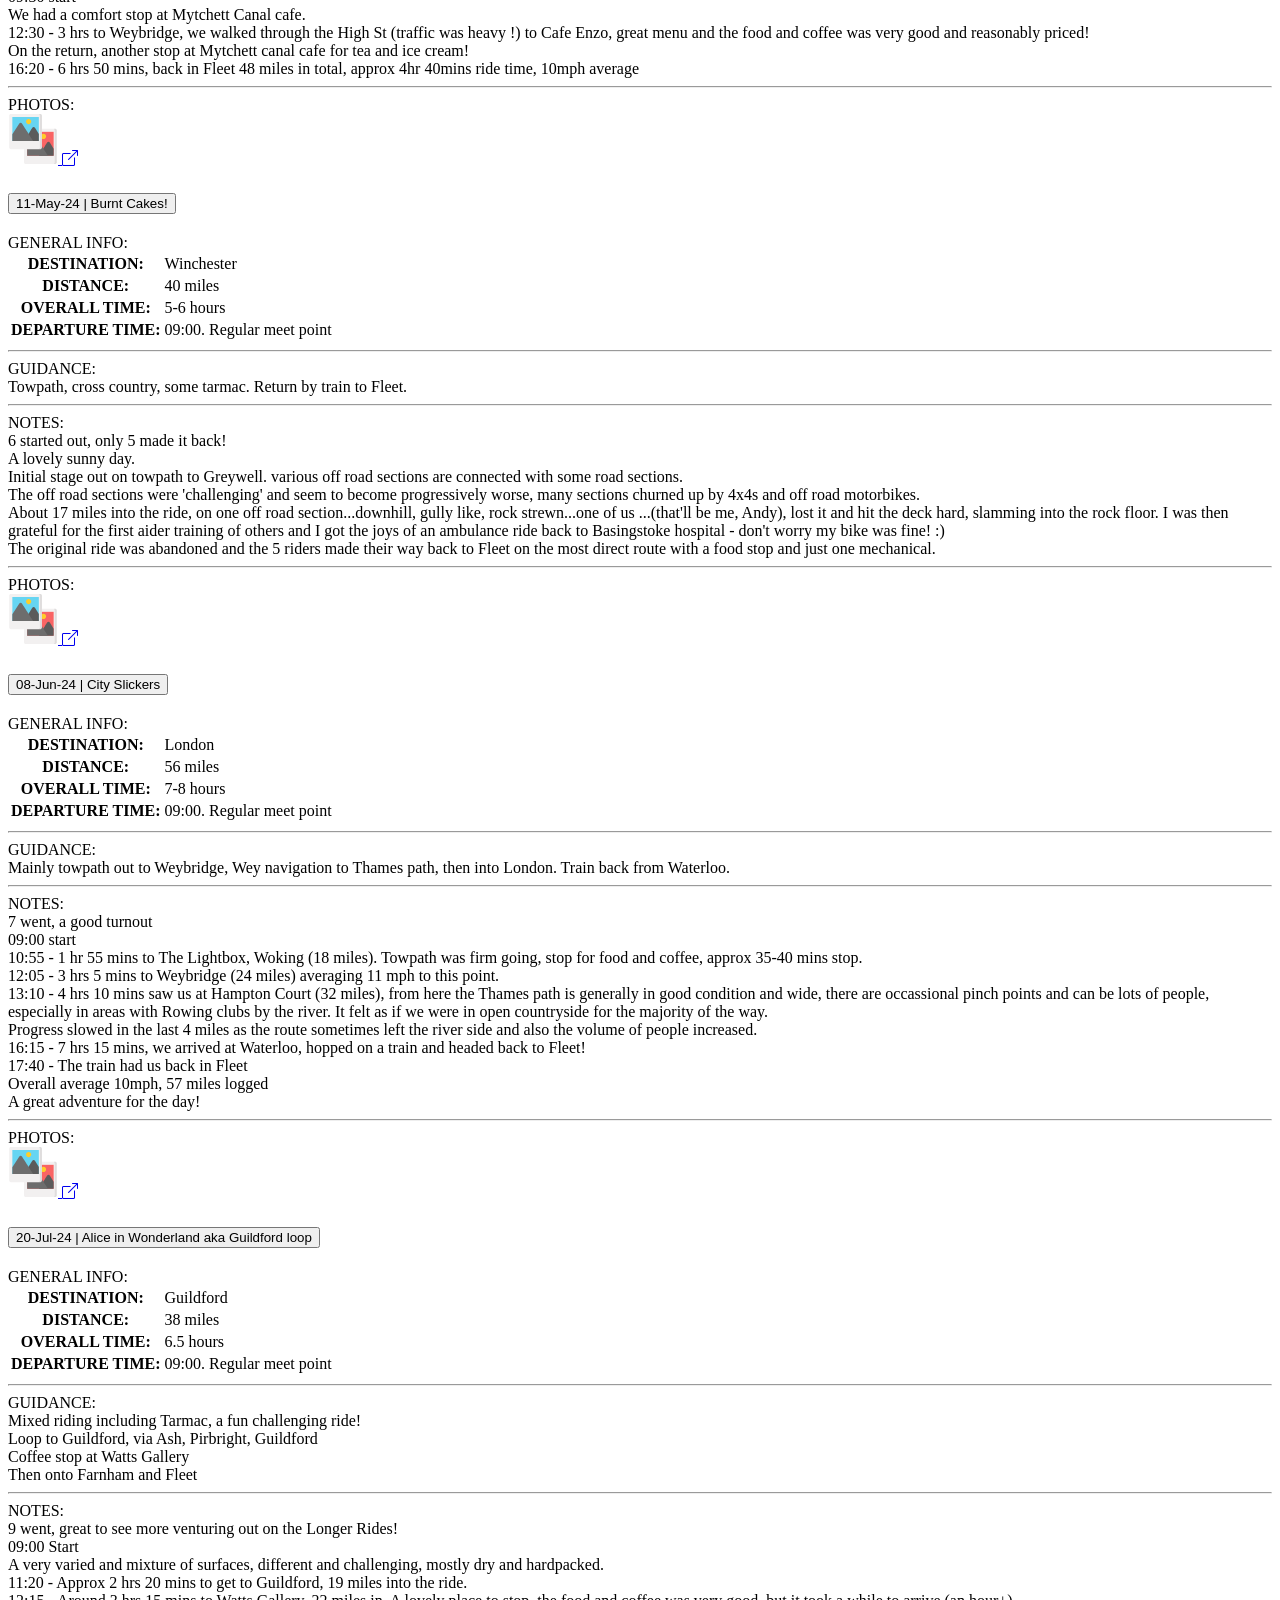
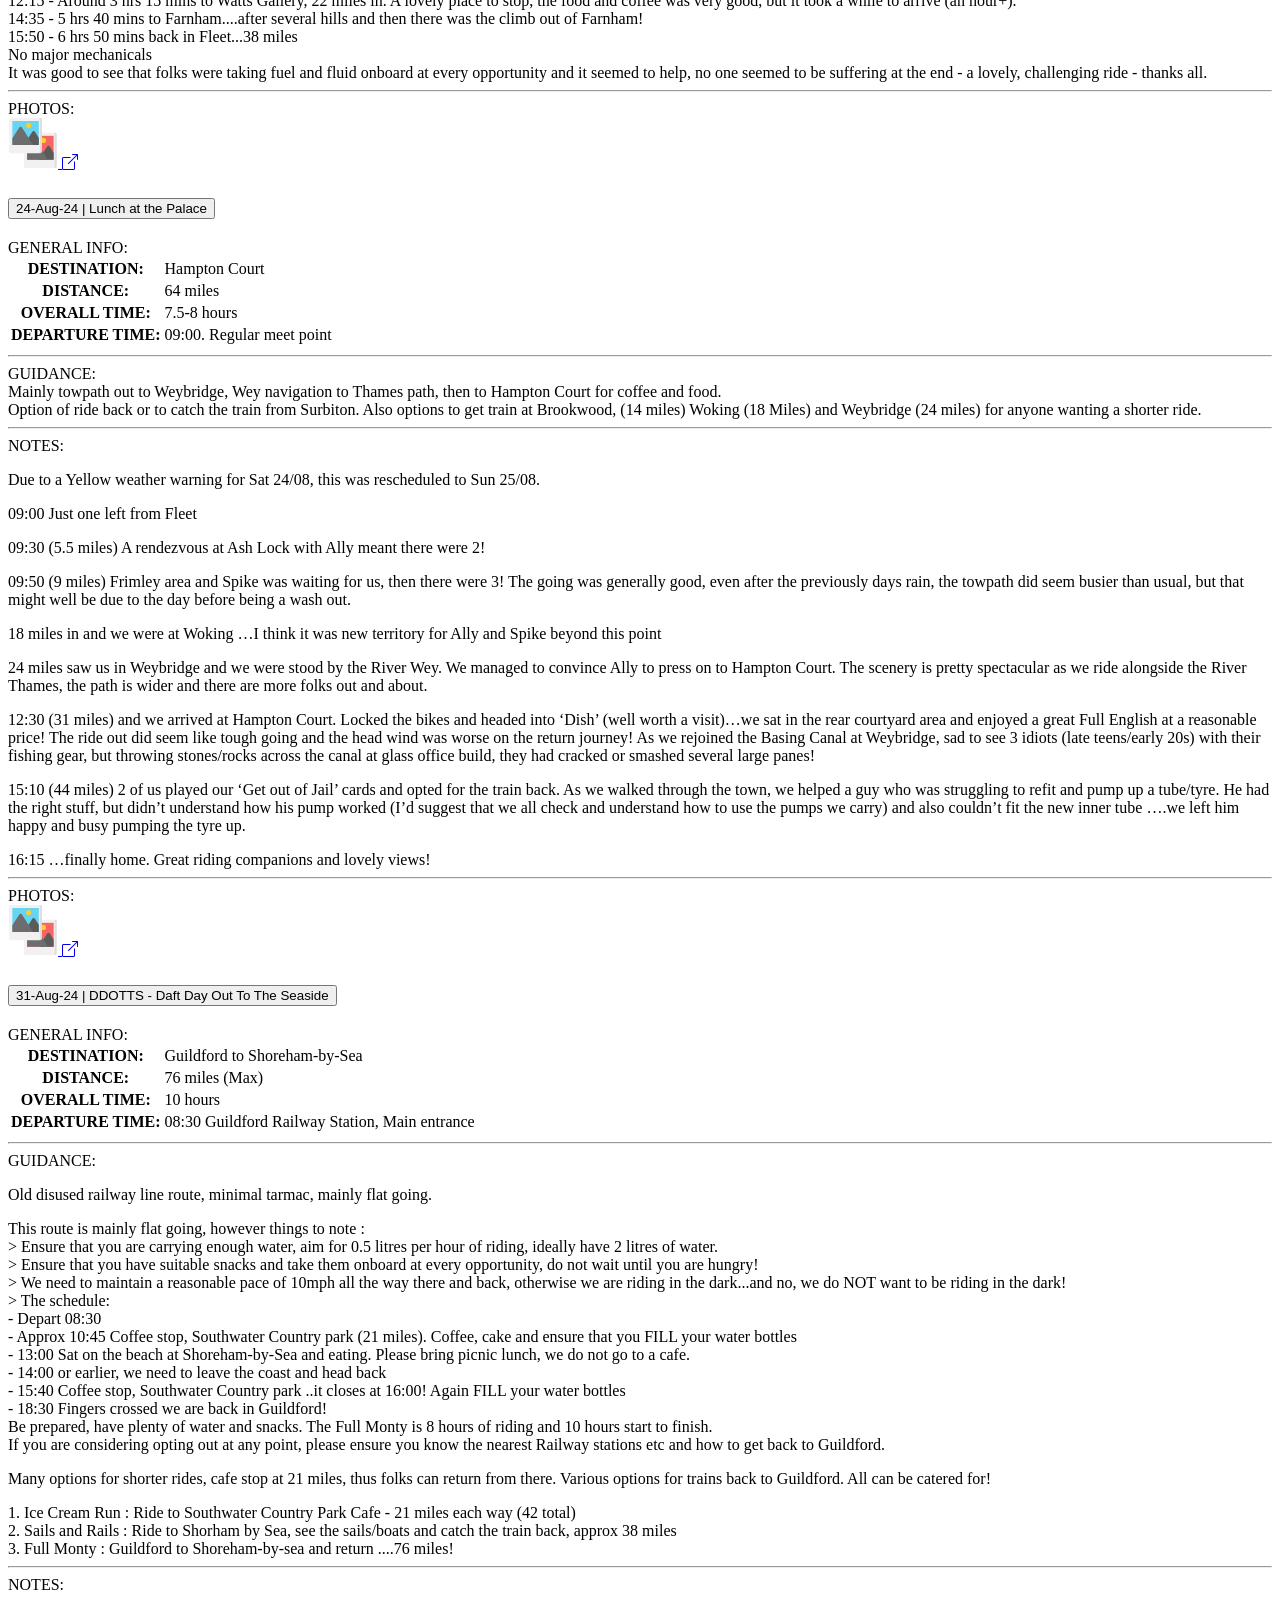
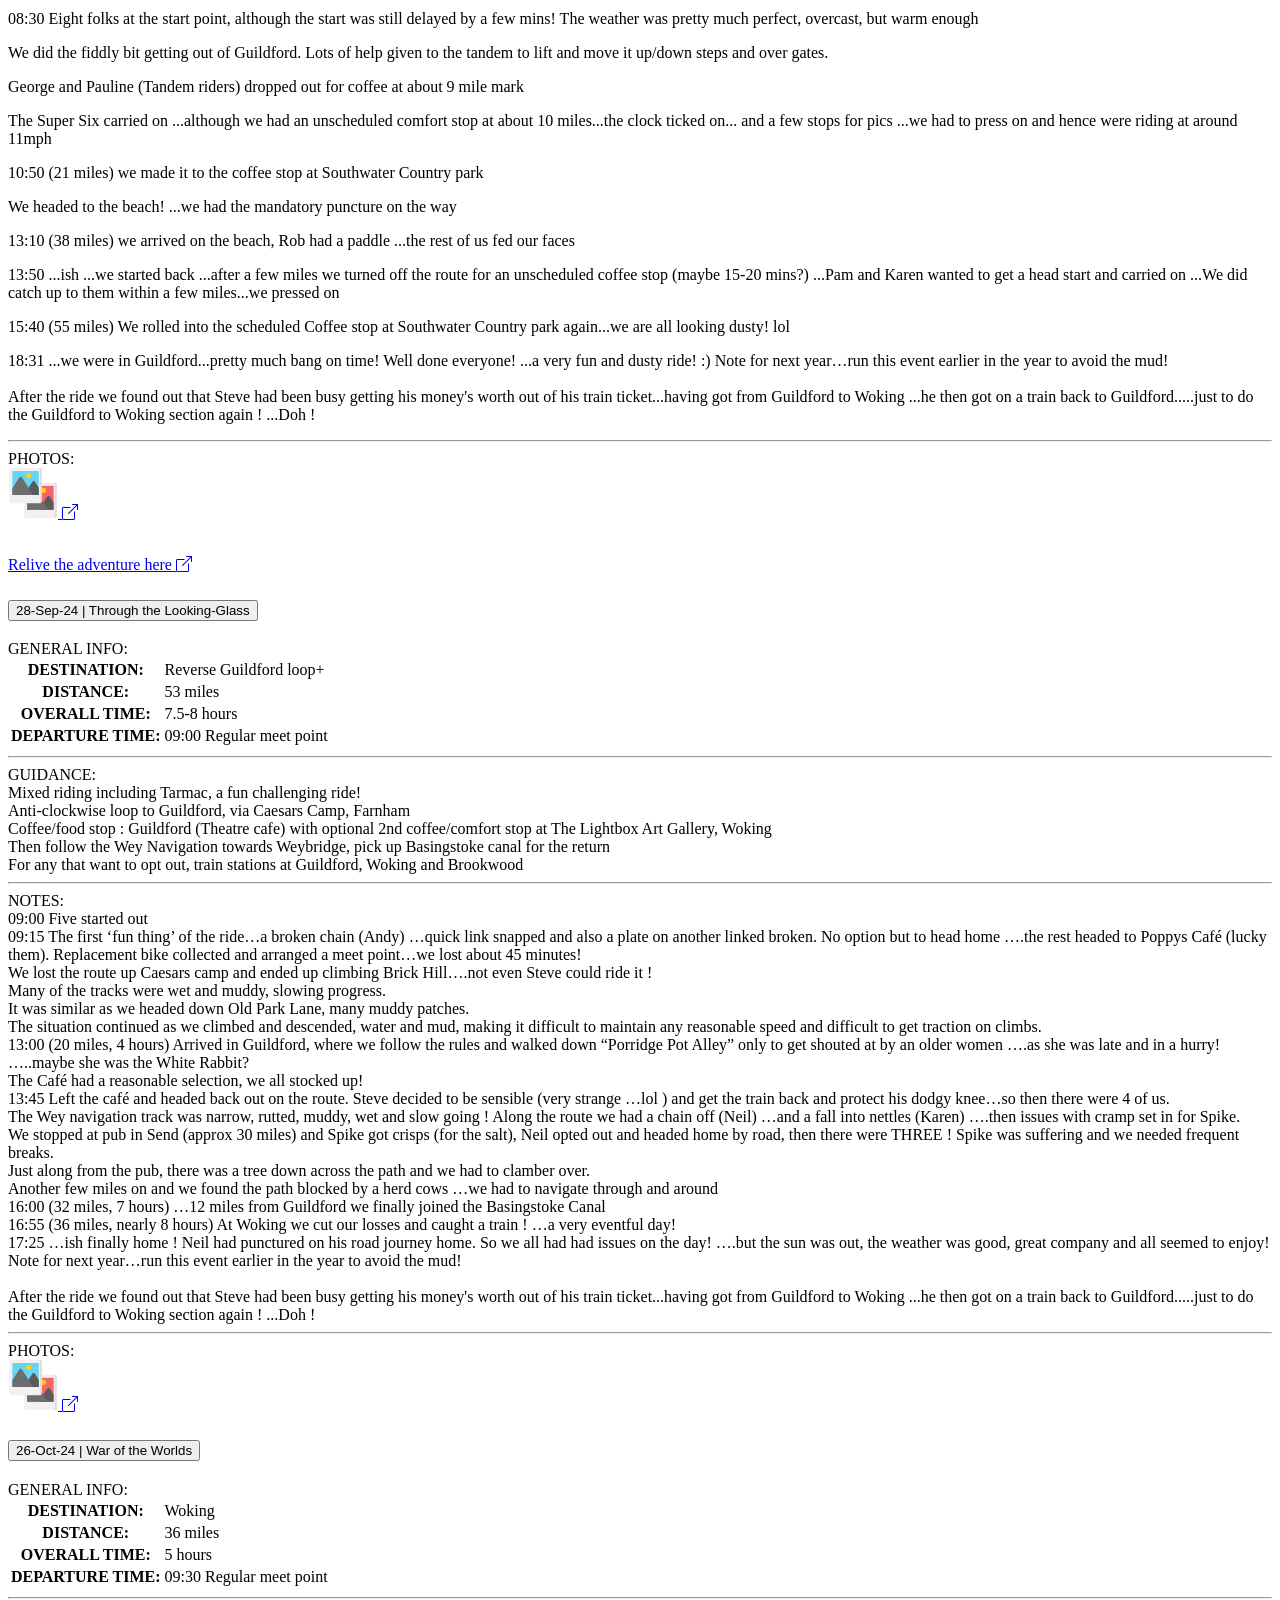
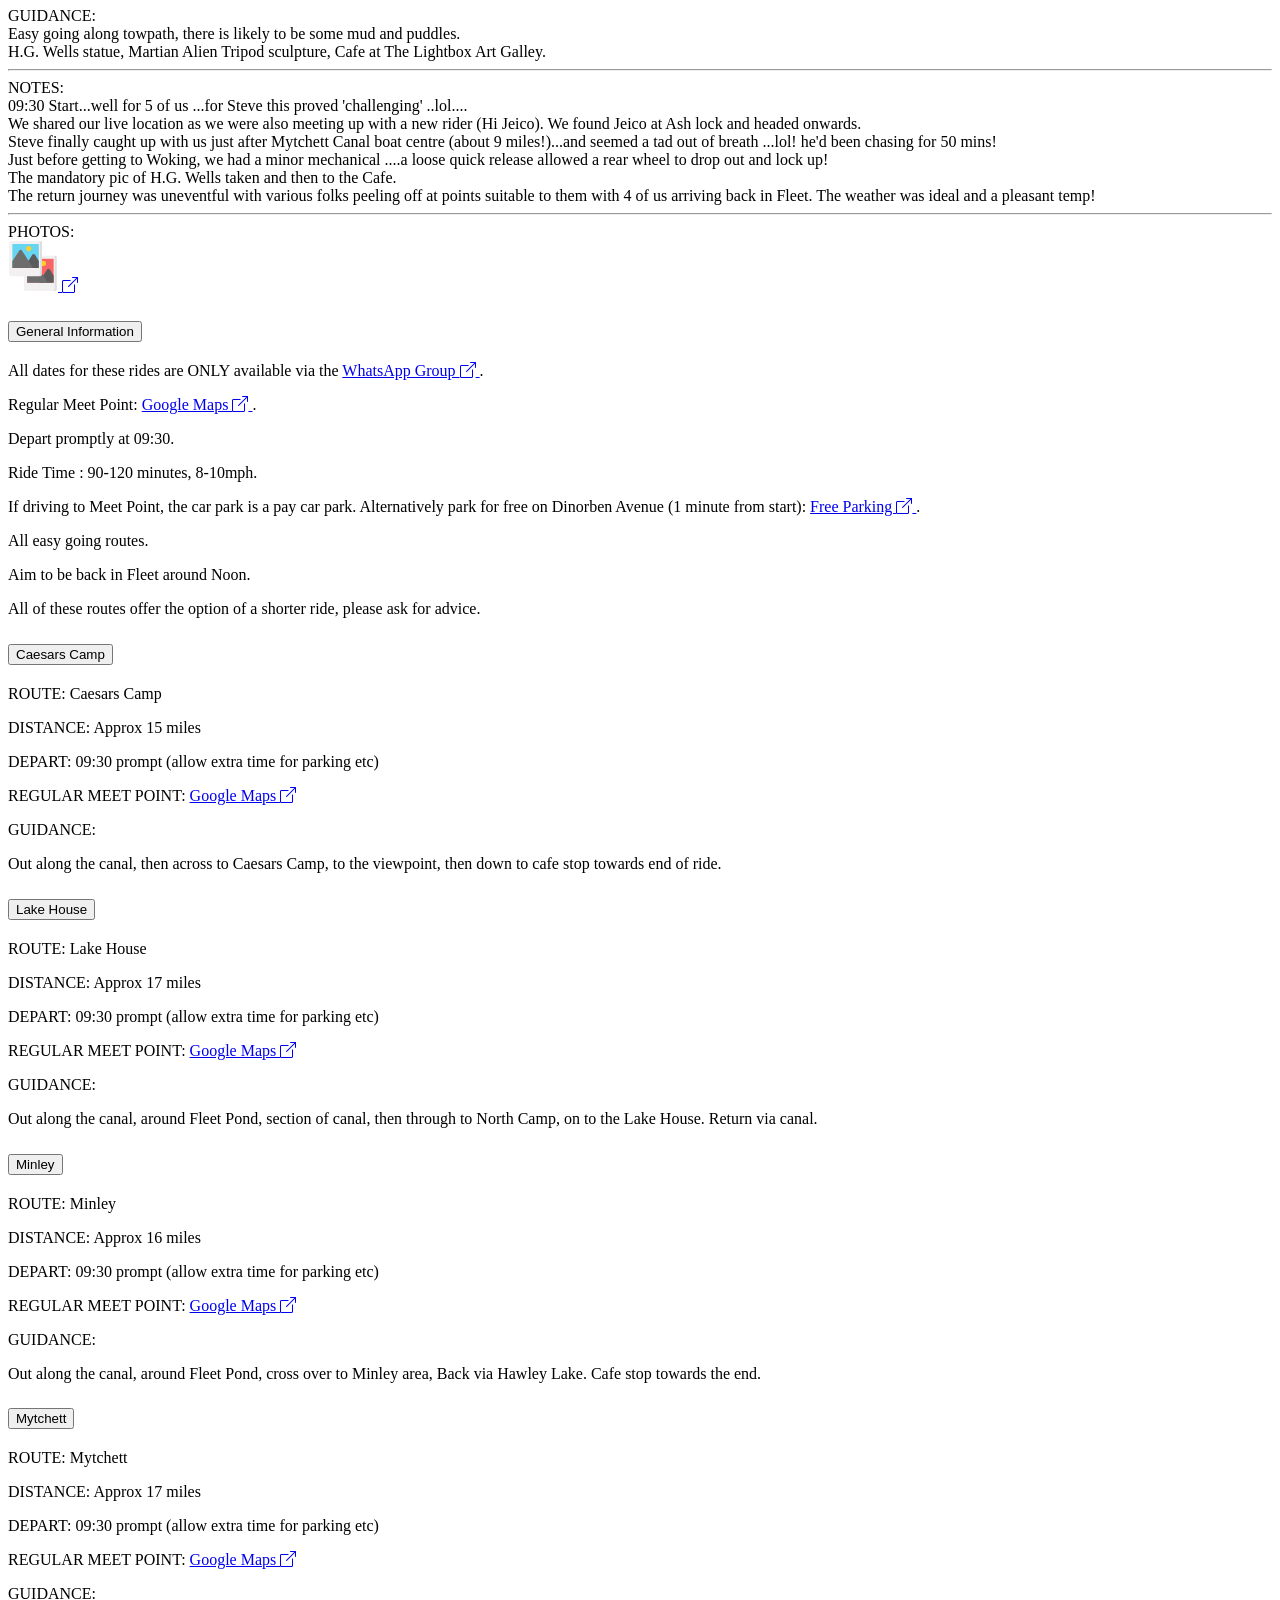
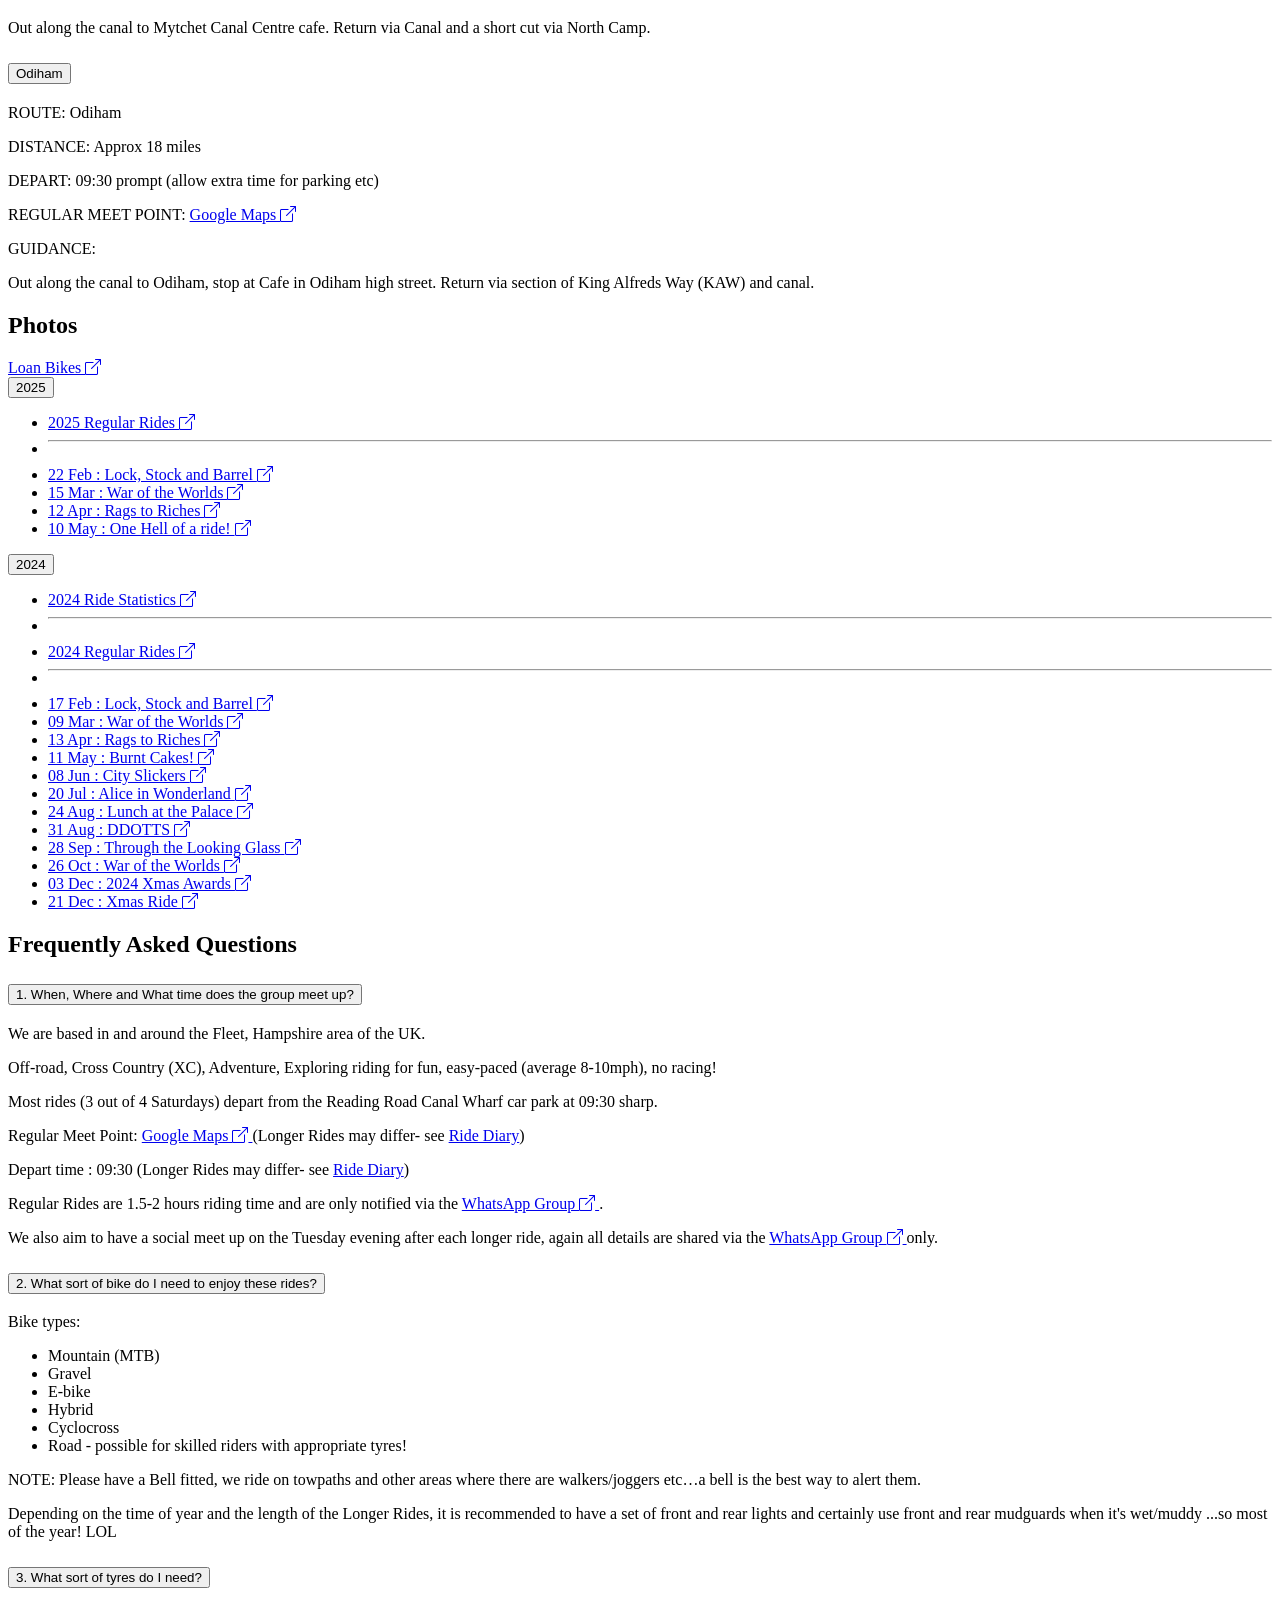
==== commit 0be65d8c: "Update Ride Diary - One Hell of a Ride" ====
--- a/public/index.html
+++ b/public/index.html
@@ -701,9 +701,8 @@
                 <hr />
                 GUIDANCE:<br />
                 <p>Organiser/leader: Rob</p>
-                <p>Mixed terrain, off road as much as possible along part of the historic King Alfred’s Way. At the end
-                  we stop at the Devils punchbowl cafe at the National Trust, Hindshead. Train back from Haslemere to
-                  Fleet via Woking.</p>
+                <p>Mixed terrain, off road as much as possible along part of the historic King Alfred’s Way. At the end we stop at the Devils punchbowl cafe at the National Trust, Hindshead. Make our way to Haslemere station, to get the train back from Haslemere to Fleet via Woking, this will require a change of trains!</p>
+                <p><span class="brand-text"><strong>Please note:</strong></span> this route has a considerable number of challenging climbs, this is NOT a 'typical' style Mucky Mayhem route.</p>
                 <p>FYI: Please carry enough fluids for 4 hours... the guide is 500ml per hour... hence please carry 2
                   Litres minimum! There are no known point to fill up along the way, please do not rely on others carry
                   water for you!</p>
@@ -2185,7 +2184,7 @@
   <!-- Footer -->
   <footer class="footer text-center position-relative odd-sections p-lg-4">
     <div class="container">
-      <p class="lead">Copyright &copy; 2025 <span class="brand-text">Fleet Mucky Mayhem</span> | v1.3.19 Designed &
+      <p class="lead">Copyright &copy; 2025 <span class="brand-text">Fleet Mucky Mayhem</span> | v1.3.20 Designed &
         Built by <span class="brand-text">The Spanish Mucky</span></p>
       <a href="#home" class="position-absolute bottom-0 end-0 p-3"
         aria-label="Navigate back to the top of the website.">
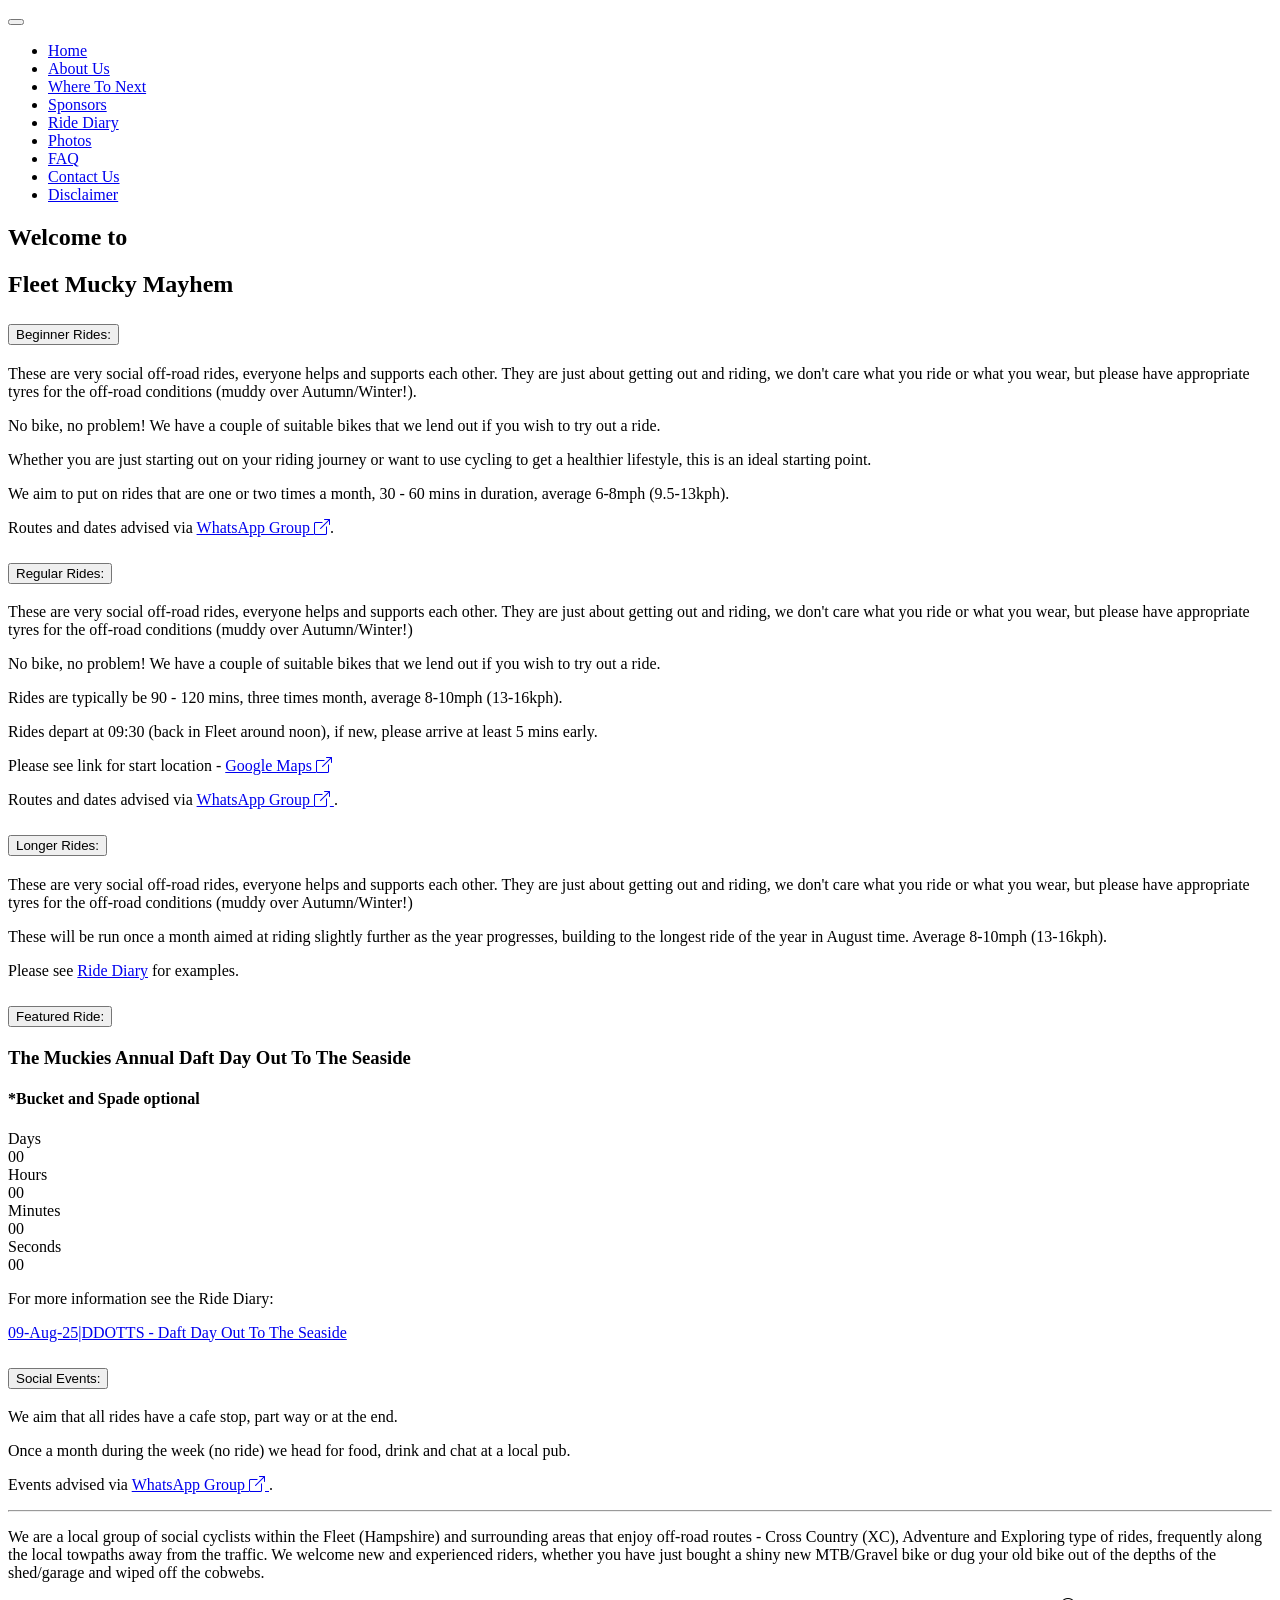
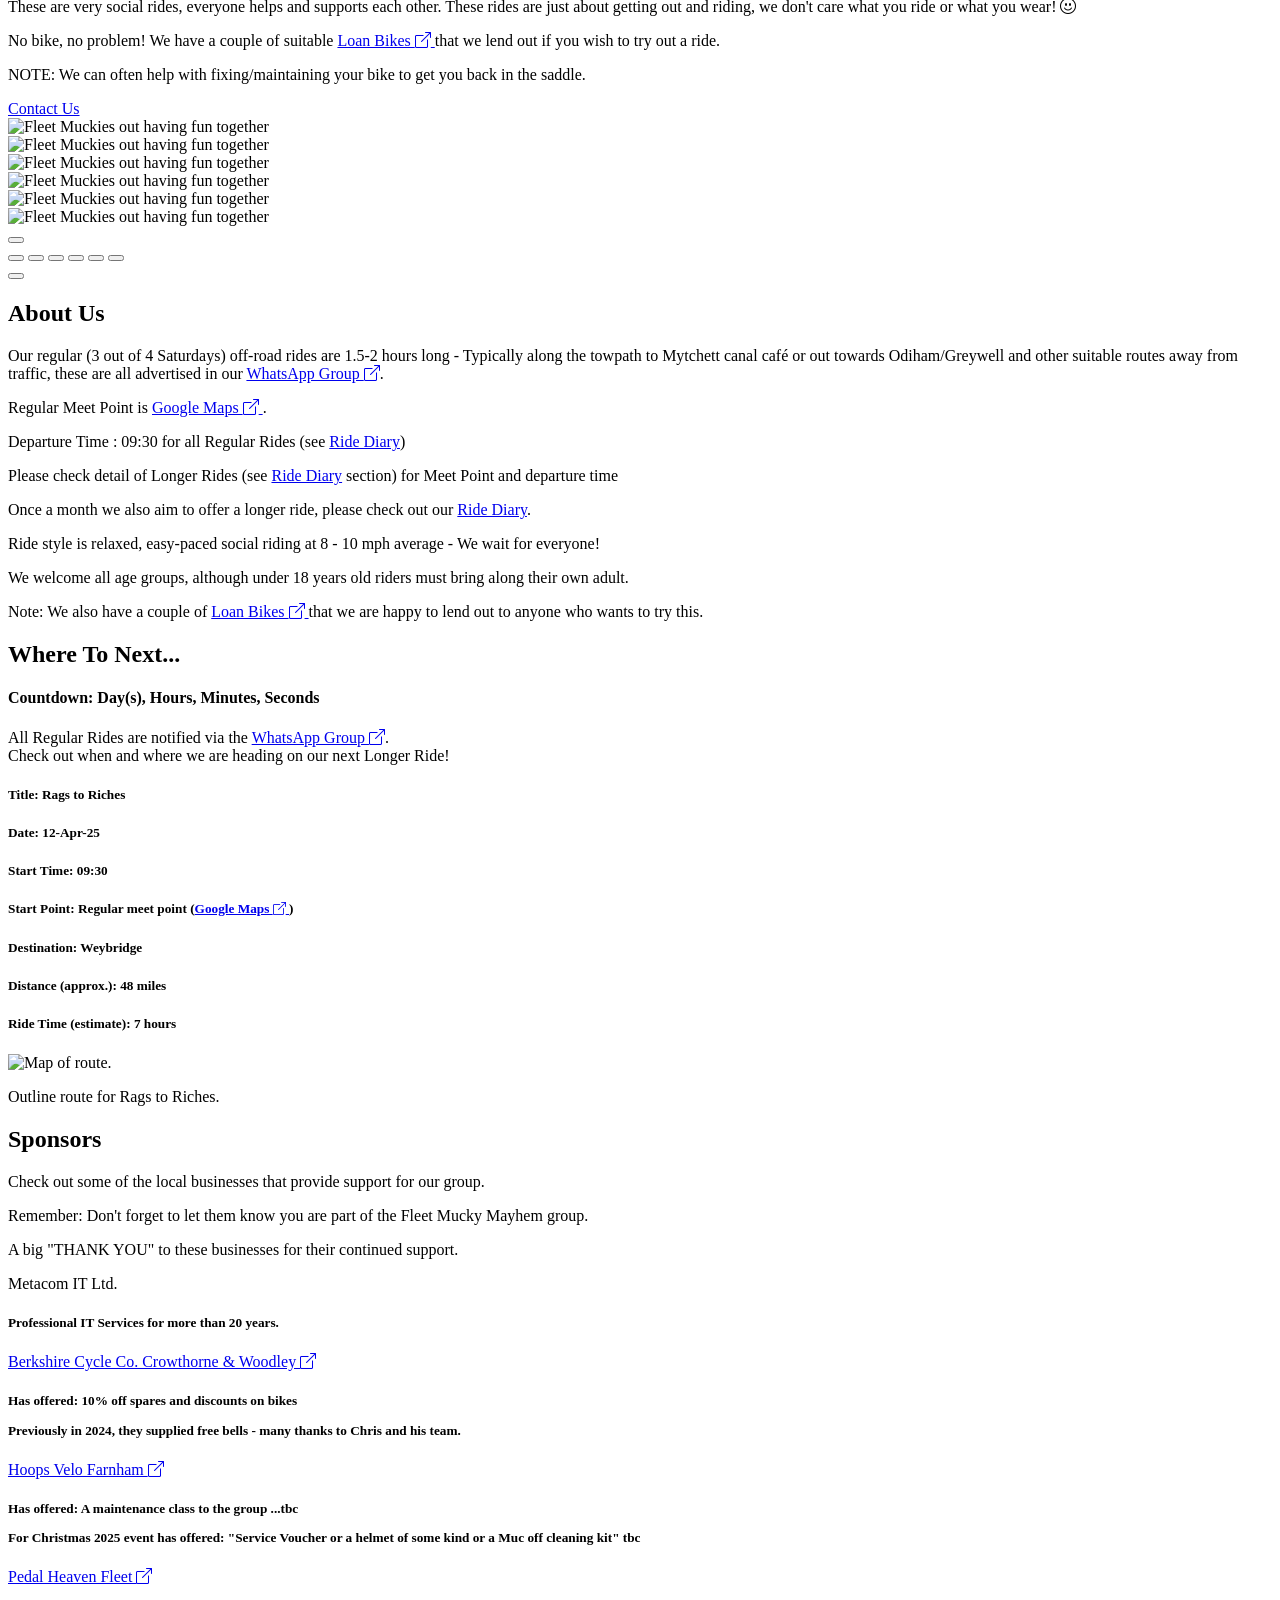
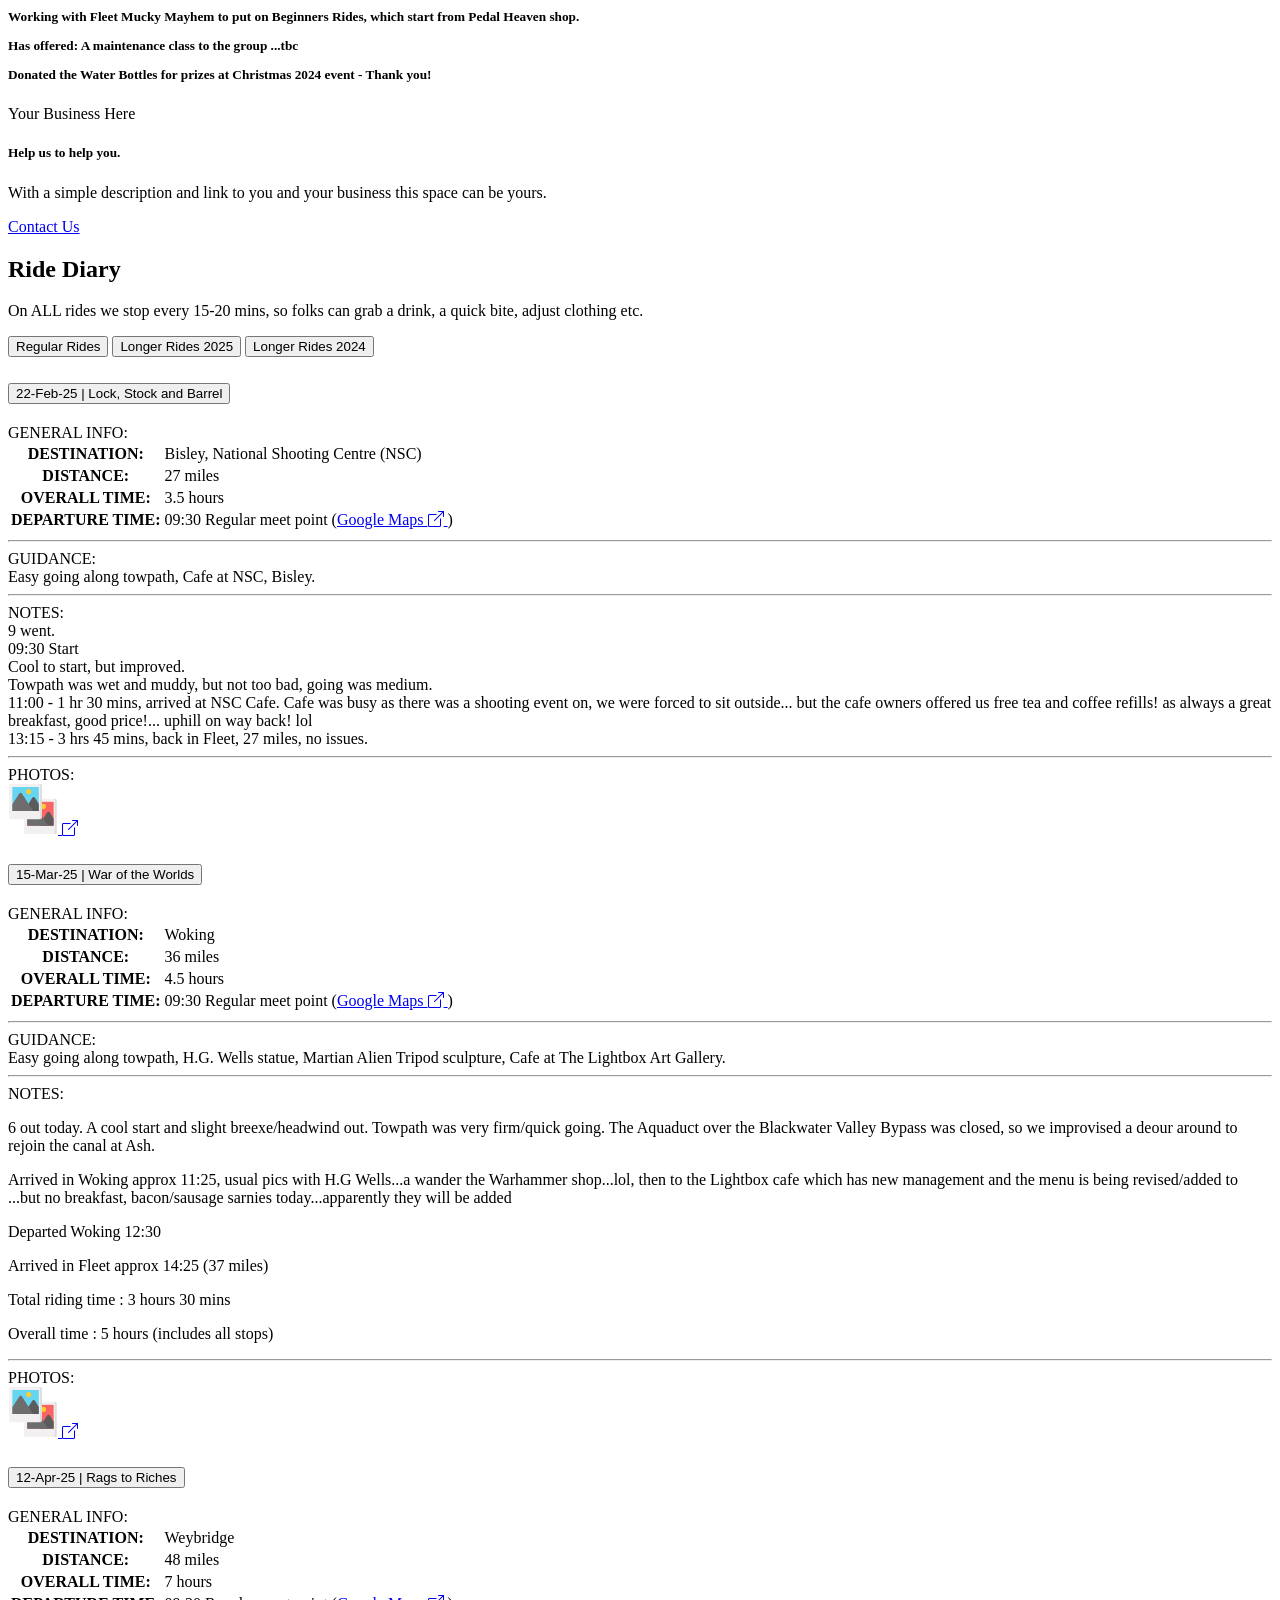
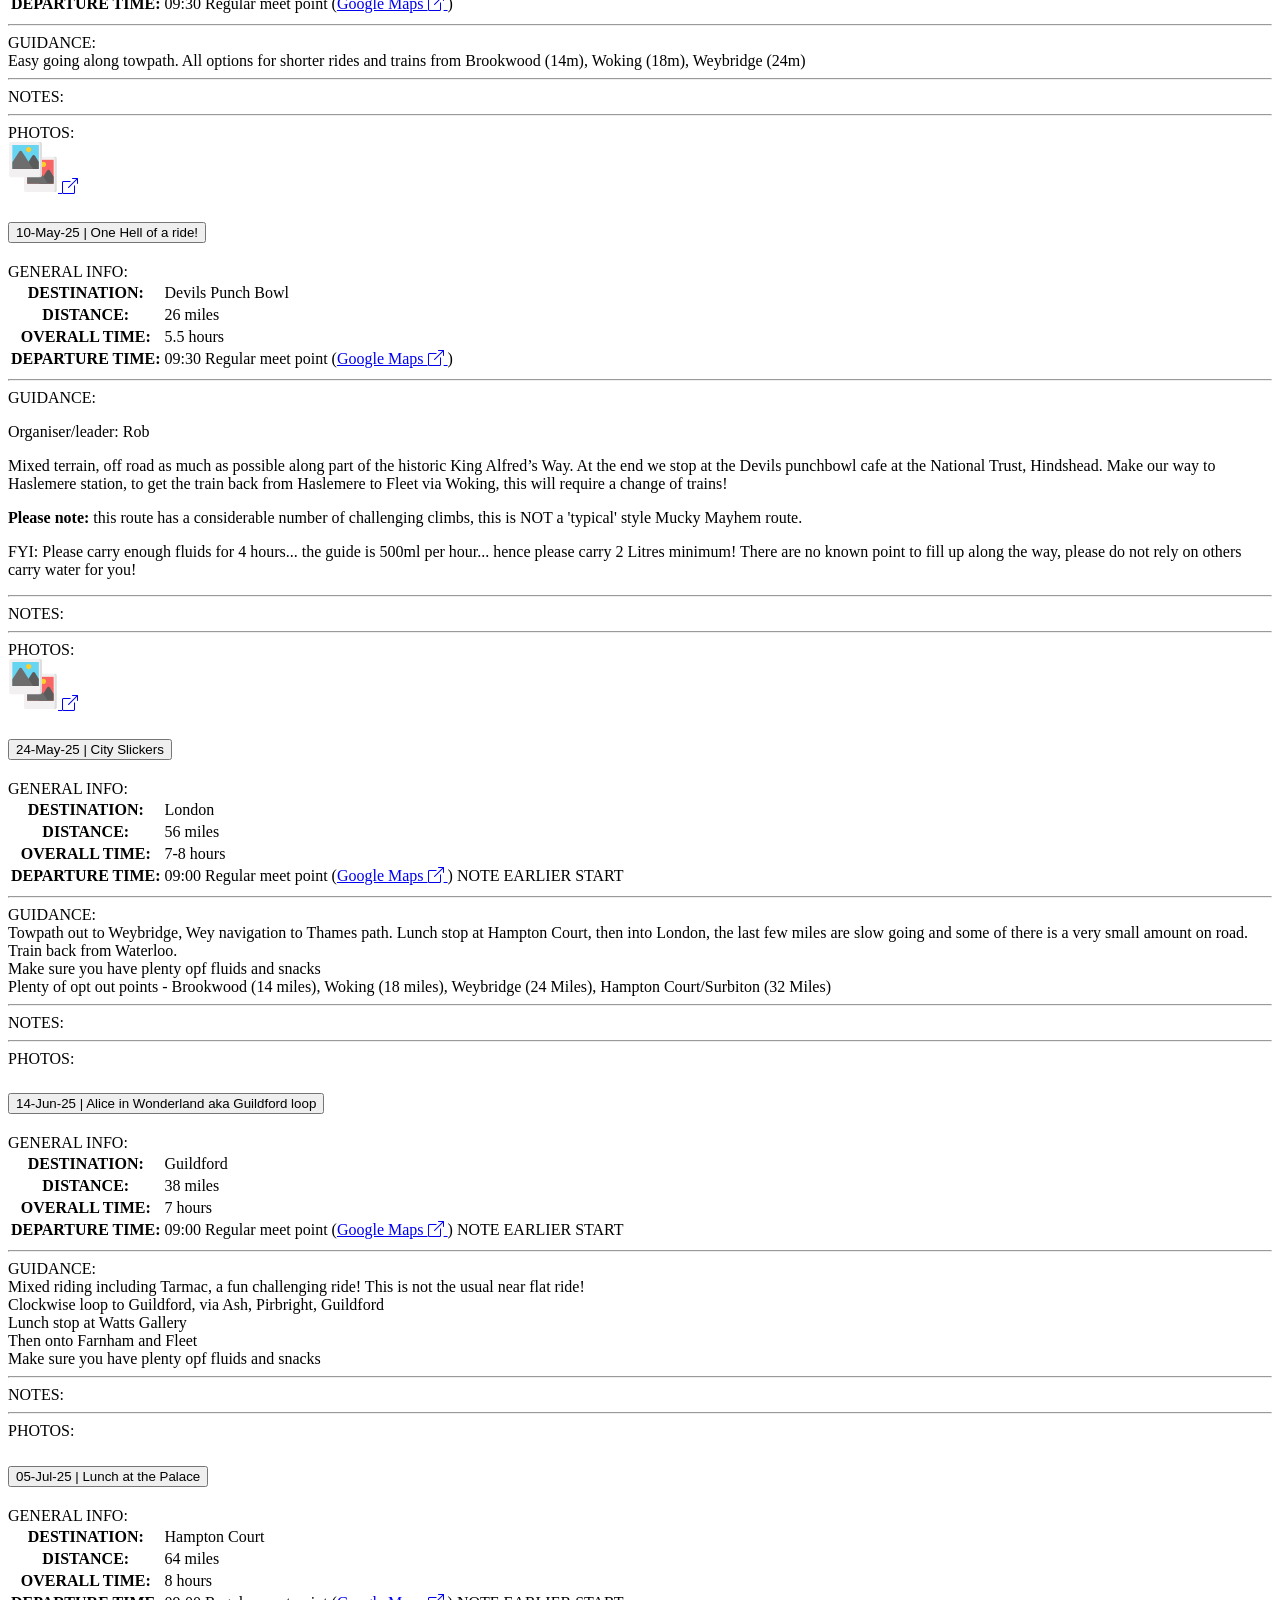
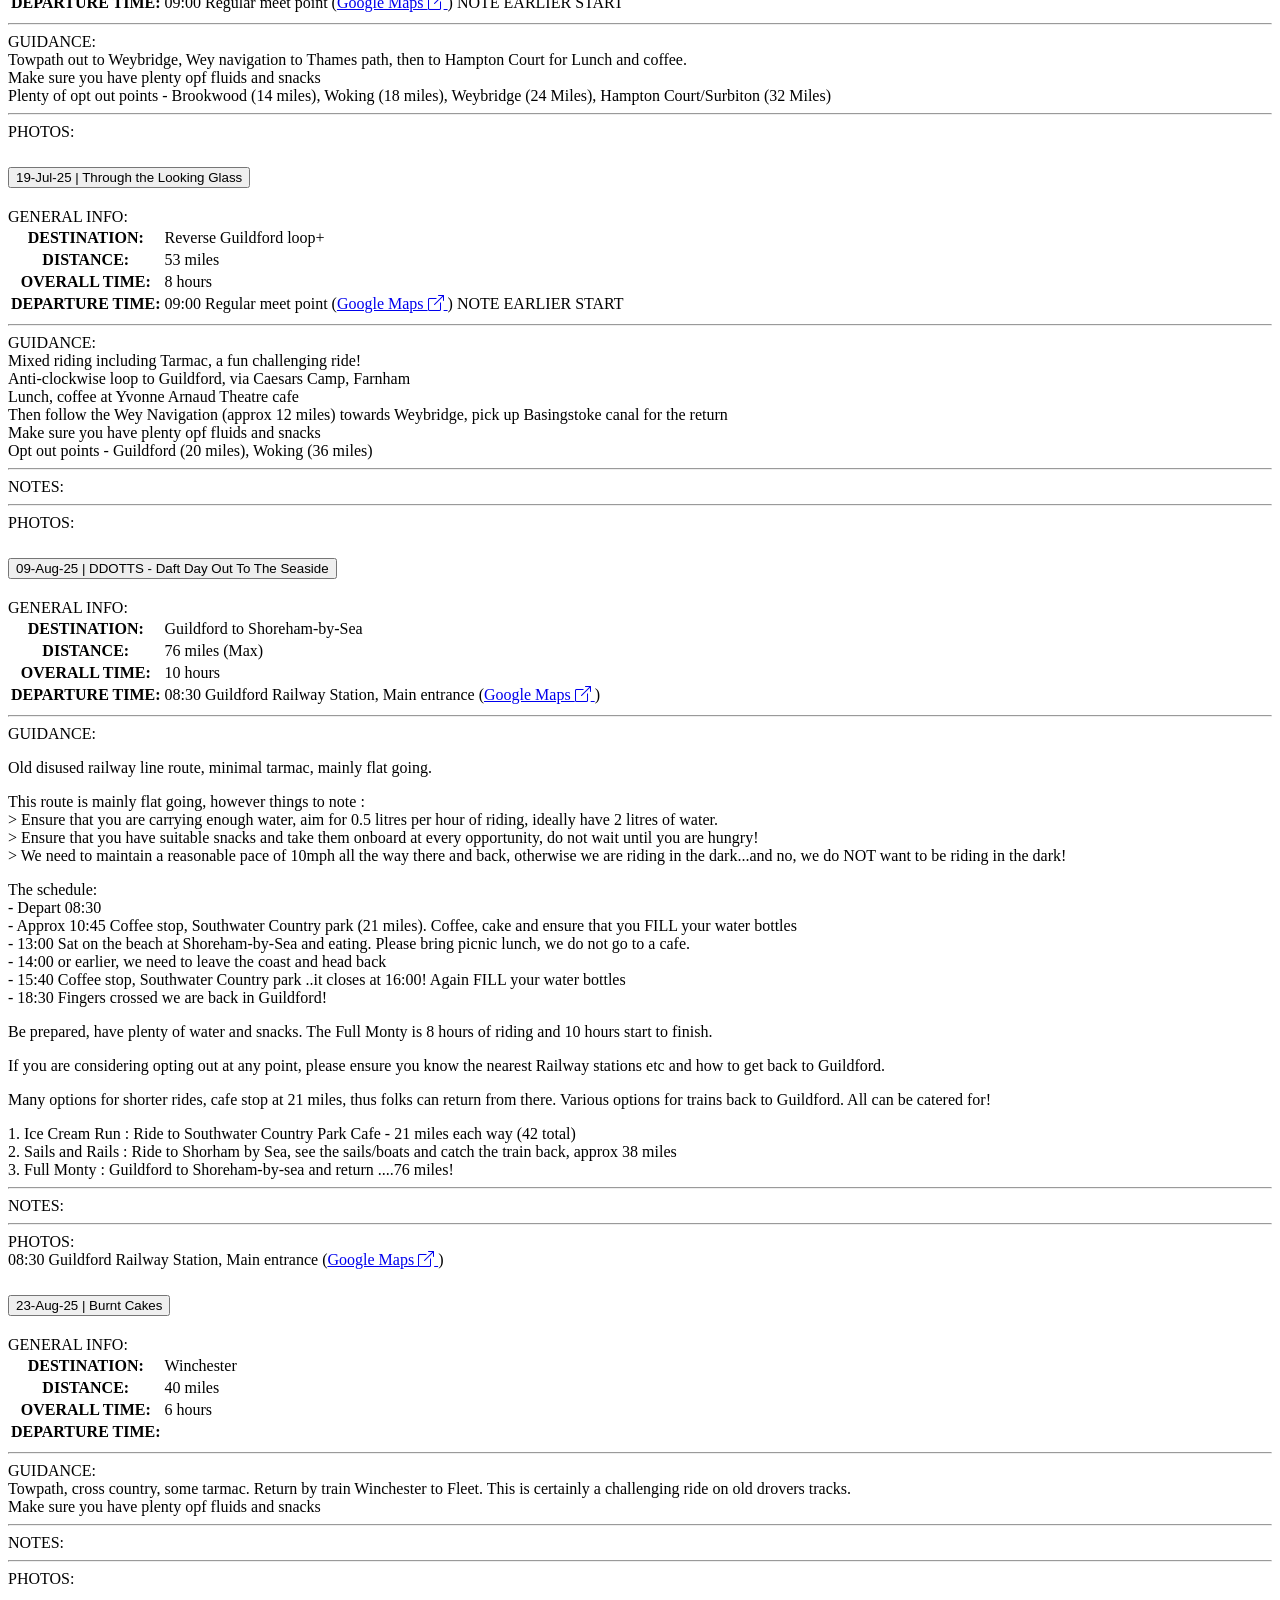
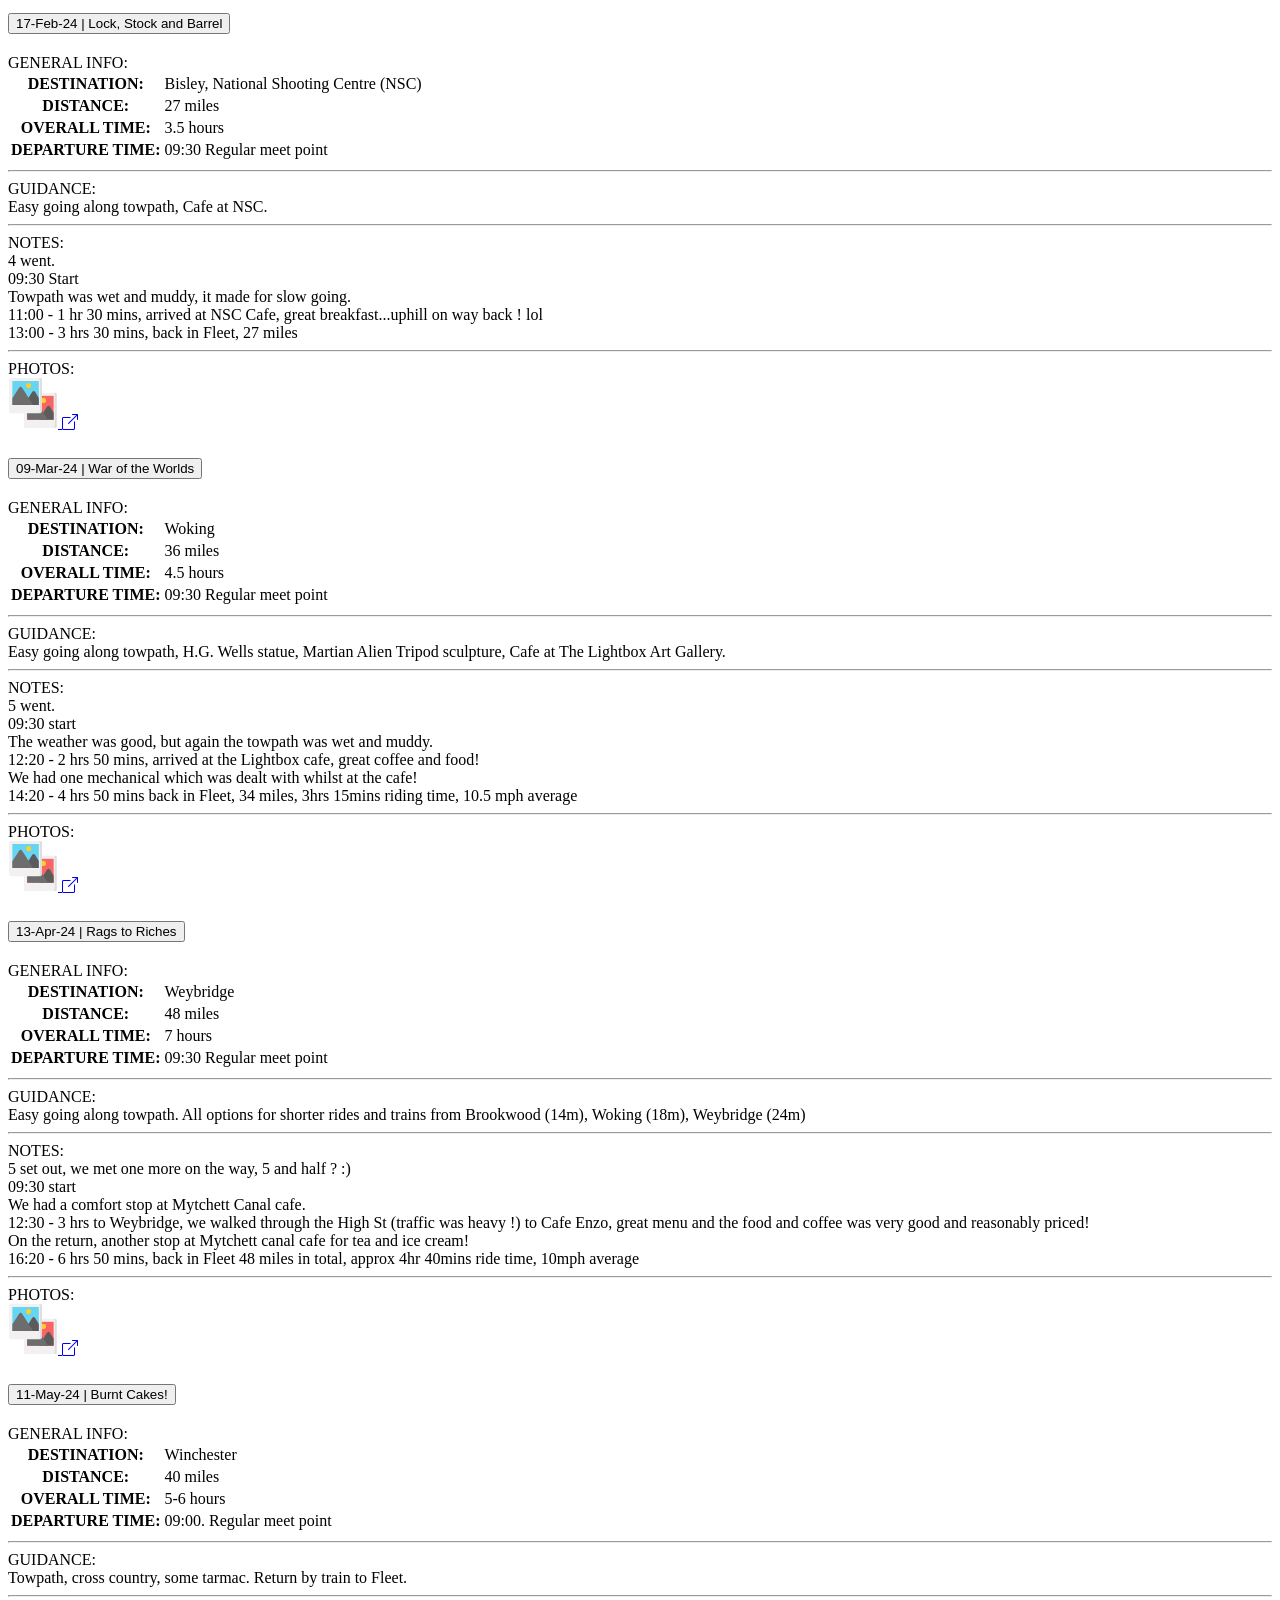
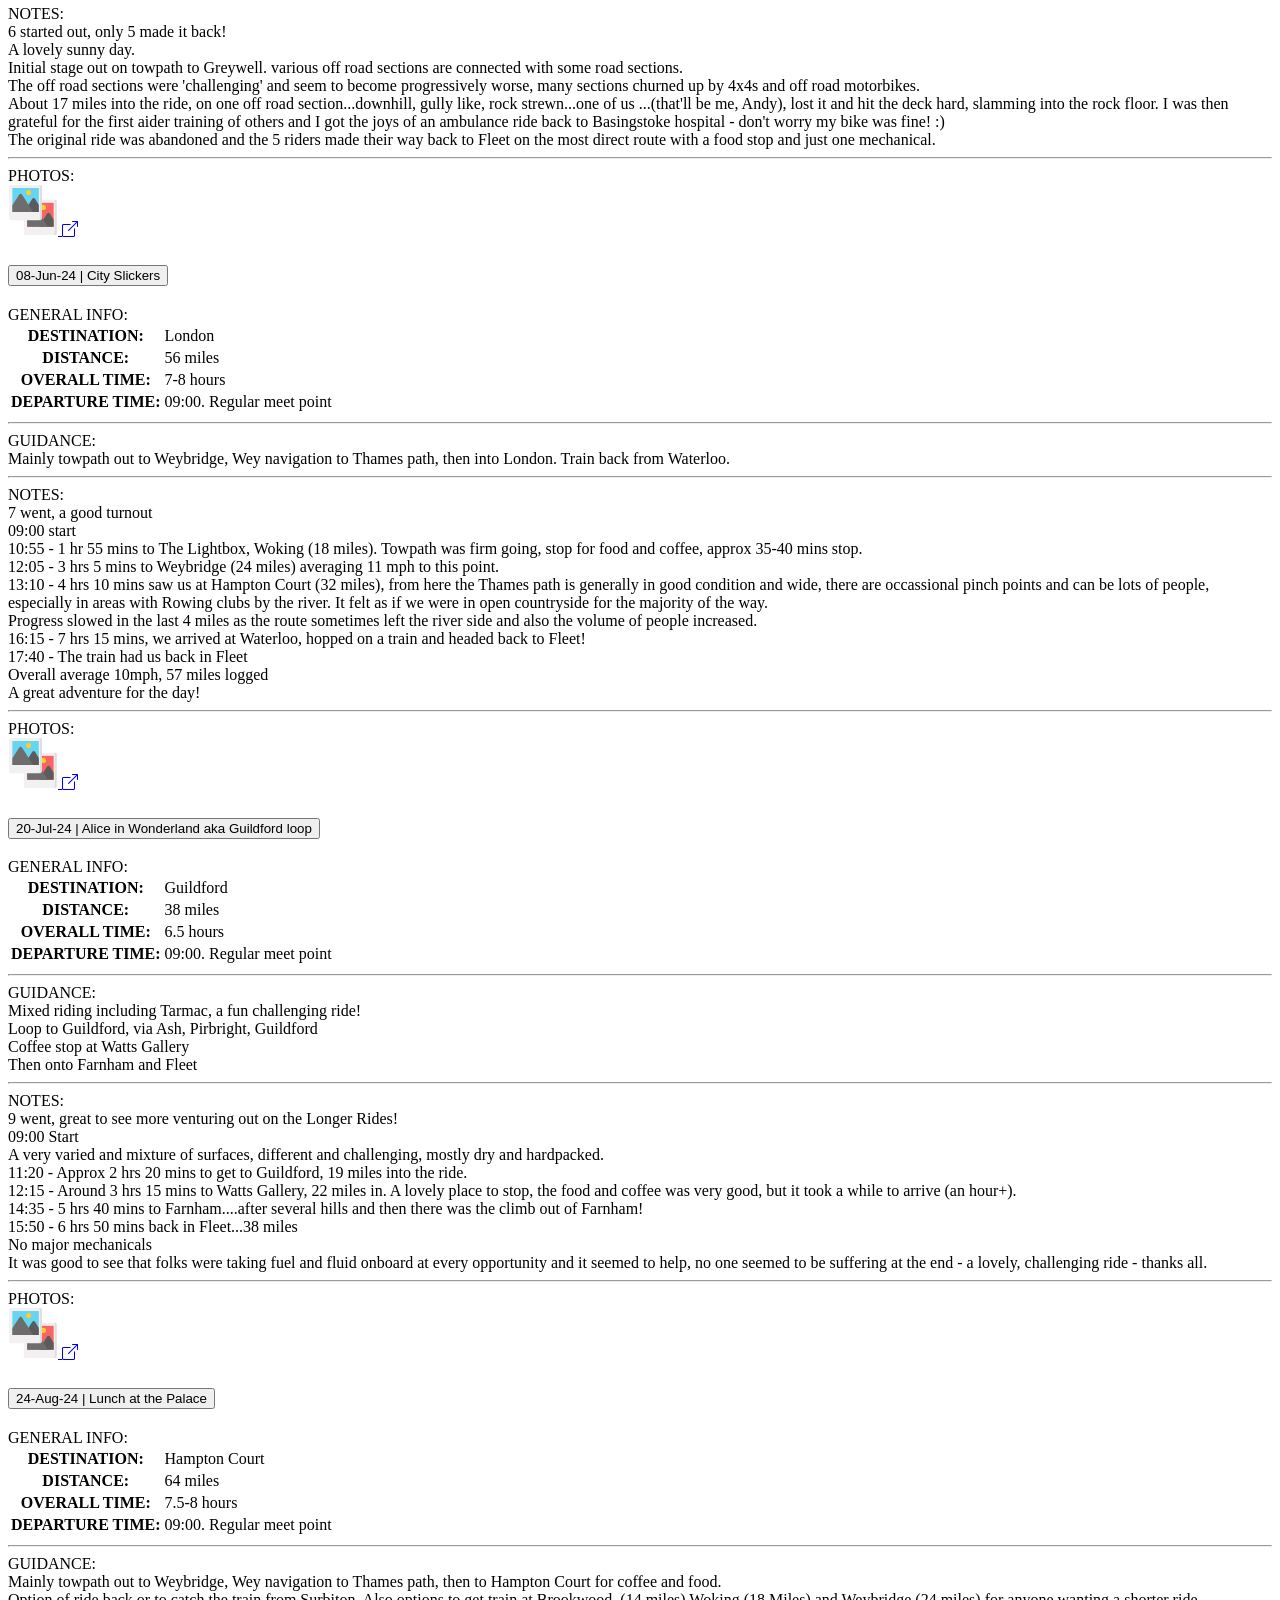
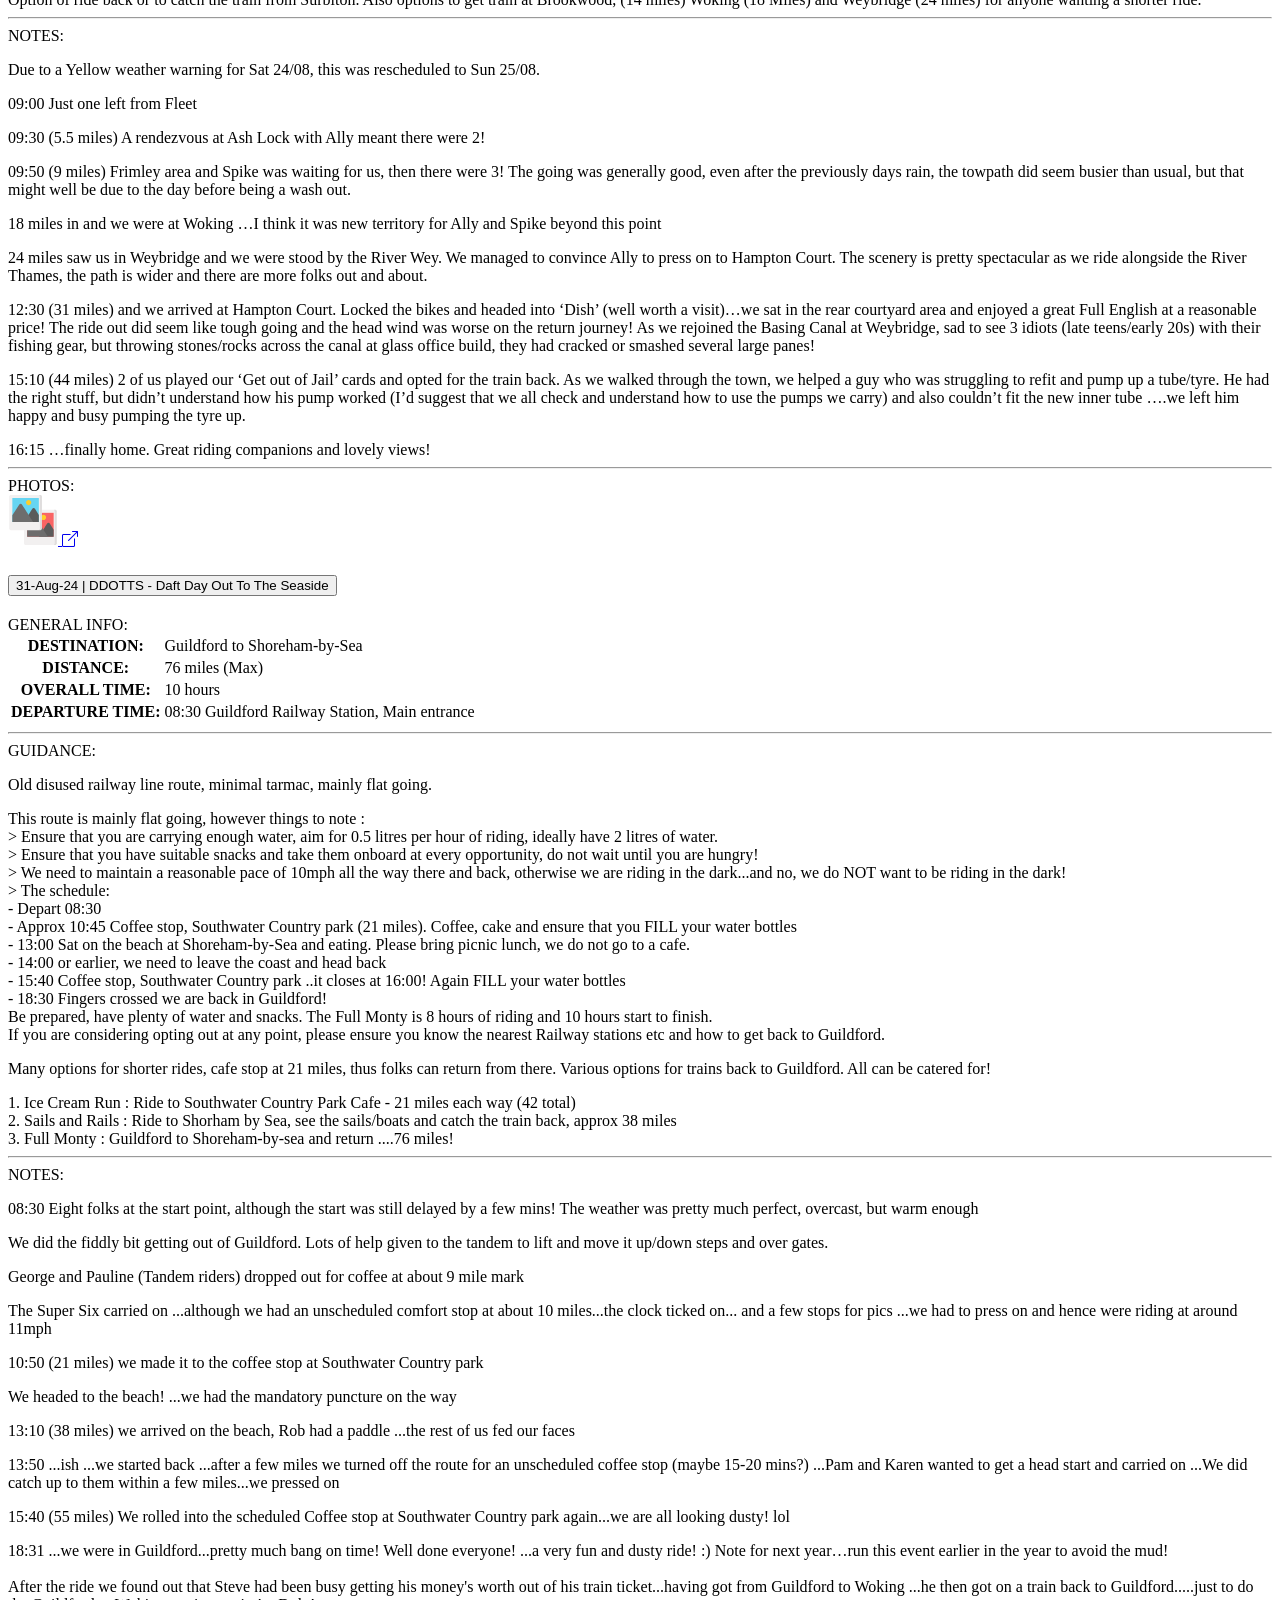
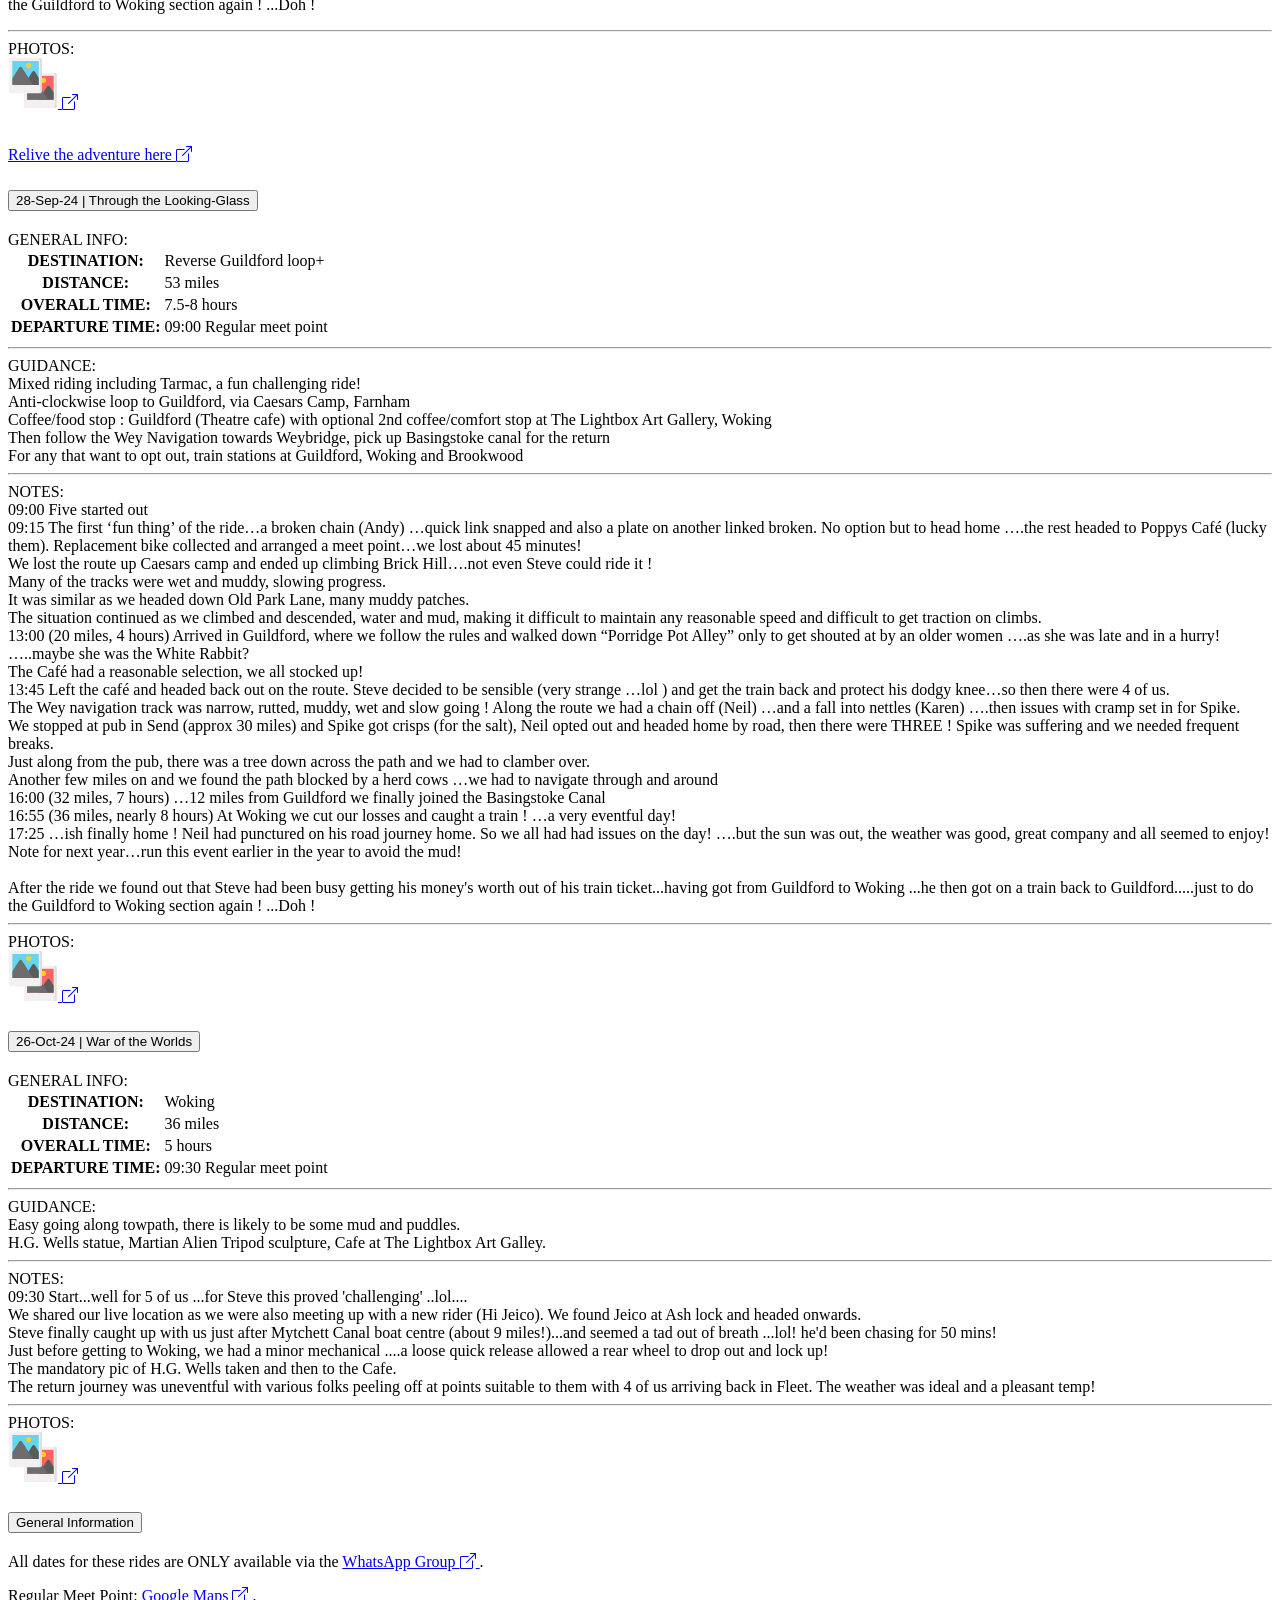
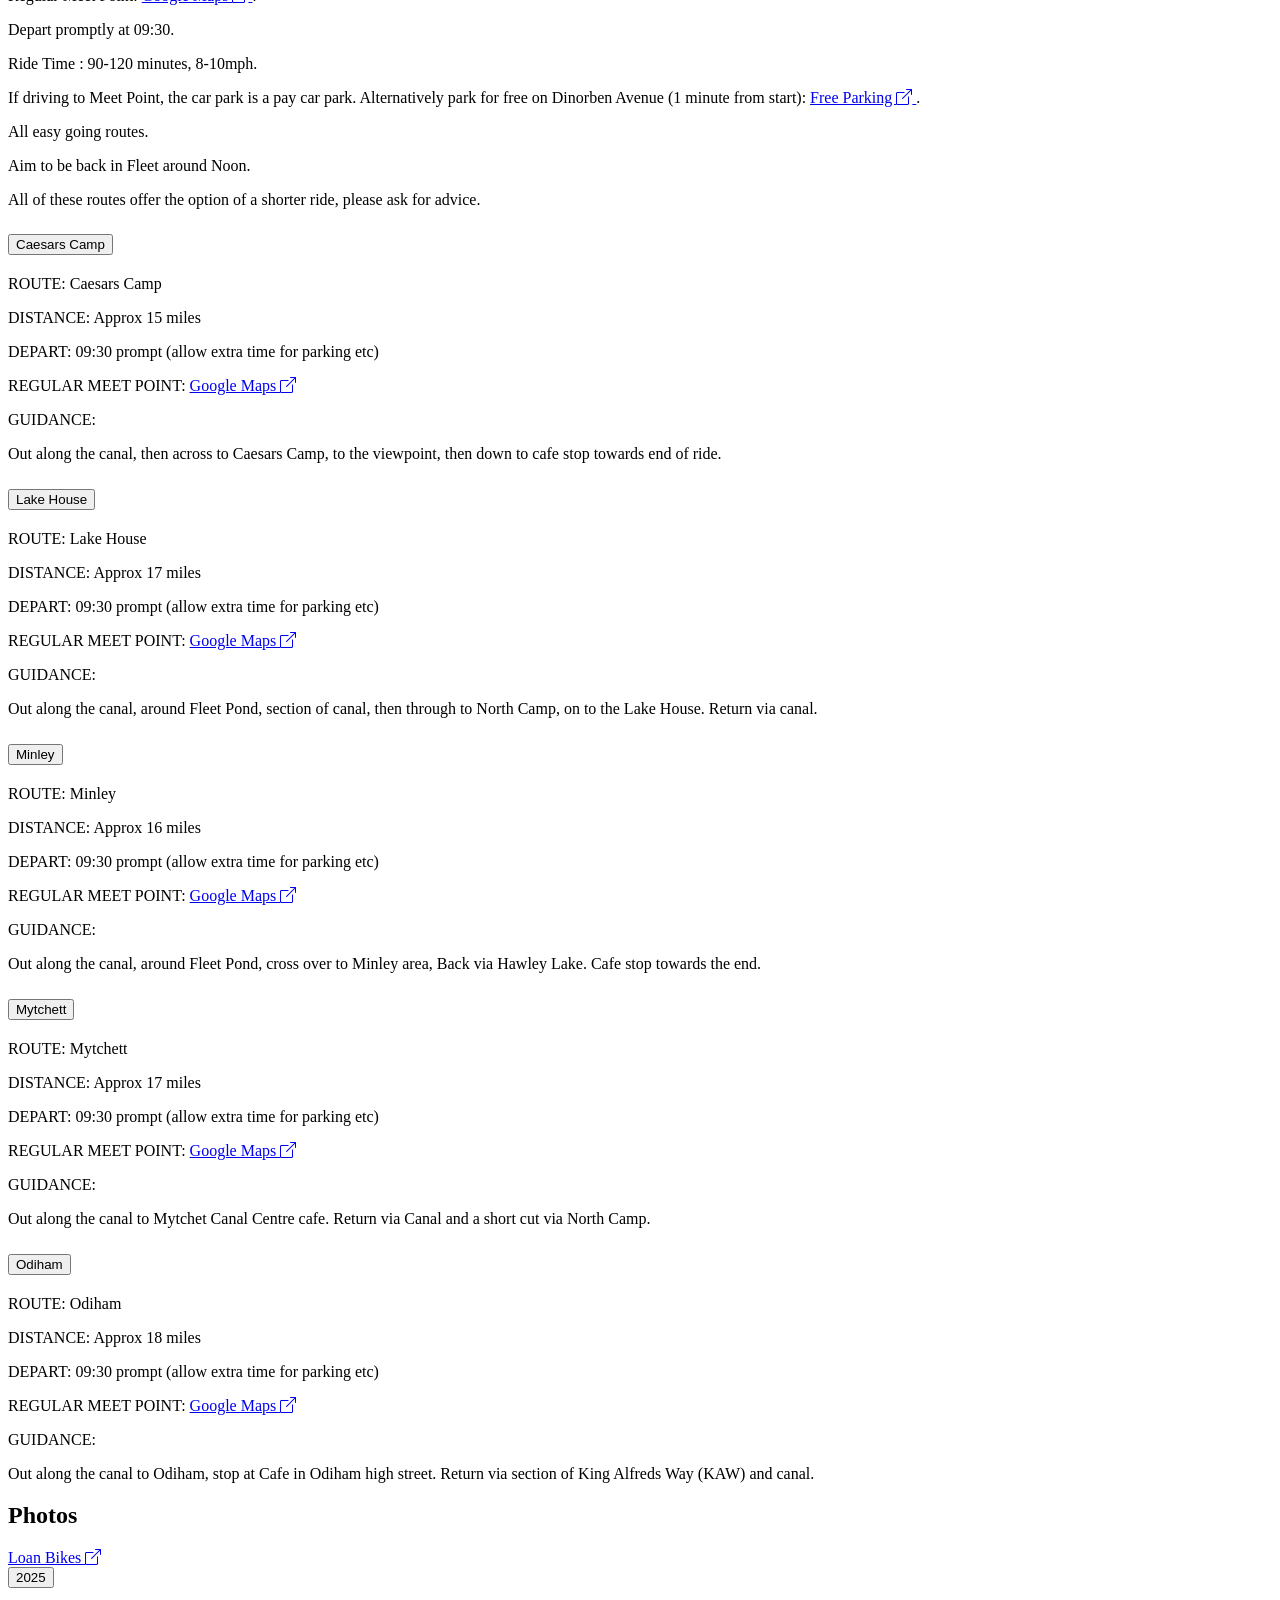
==== commit 13839b35: "v1.3.21 Published" ====
--- a/public/index.html
+++ b/public/index.html
@@ -715,12 +715,12 @@
             </div>
           </div>
 
-          <!-- xx-Jun-25 | Details to follow -->
+          <!-- 24-May-25 | City Slickers -->
           <div class="accordion-item">
             <h2 class="accordion-header" id="heading2025-5">
               <button class="accordion-button collapsed rides25 lead brand-text" type="button" data-bs-toggle="collapse"
                 data-bs-target="#collapse2025-5" aria-expanded="false" aria-controls="collapse2025-5">
-                XX-Jun-25 | Details to follow
+                24-May-25 | City Slickers
               </button>
             </h2>
             <div id="collapse2025-5" class="accordion-collapse collapse" aria-labelledby="heading2025-5">
@@ -730,40 +730,45 @@
                   <tbody class="text-start">
                     <tr>
                       <th scope="row" style="width: 20%;">DESTINATION:</th>
-                      <td class="text-start" style="width: 80%;"></td>
+                      <td class="text-start" style="width: 80%;">London</td>
                     </tr>
                     <tr>
                       <th scope="row" style="width: 20%;">DISTANCE:</th>
-                      <td class="text-start" style="width: 80%;"></td>
+                      <td class="text-start" style="width: 80%;">56 miles</td>
                     </tr>
                     <tr>
                       <th scope="row" style="width: 20%;">OVERALL TIME:</th>
-                      <td class="text-start" style="width: 80%;"></td>
+                      <td class="text-start" style="width: 80%;">7-8 hours</td>
                     </tr>
                     <tr>
                       <th scope="row" style="width: 20%;">DEPARTURE TIME:</th>
-                      <td class="text-start" style="width: 80%;"></td>
+                      <td class="text-start" style="width: 80%;">09:00 Regular meet point (<a href="https://maps.app.goo.gl/Rz6o6LjYwvr6974ZA" target="_blank"
+                        class="brand-text">Google Maps <i class="bi bi-box-arrow-up-right brand-text link-icon"> </i></a>) NOTE EARLIER START</td>
                     </tr>
                   </tbody>
                 </table>
                 <hr />
                 GUIDANCE:<br />
-                <!-- Easy going along towpath, H.G. Wells statue, Martian Alien Tripod sculpture, Cafe at The Lightbox Art Gallery.             -->
+                Towpath out to Weybridge, Wey navigation to Thames path. Lunch stop at Hampton Court, then into London, the last few miles are slow going and some of there is a very small amount on road. Train back from Waterloo.<br />
+                Make sure you have plenty opf fluids and snacks<br />
+                Plenty of opt out points - Brookwood (14 miles), Woking (18 miles), Weybridge (24 Miles), Hampton Court/Surbiton (32 Miles)
                 <hr />
                 NOTES:<br />
                 <hr />
                 PHOTOS:<br />
-                <!-- <a href="https://app.box.com/s/qil8kw6fy0f6xy3cl7nywbtpogqebho3" target="_blank"><img src="./img/photos.svg" alt="Photos Button" width="50px" height="50px"> <i class="bi bi-box-arrow-up-right brand-text link-icon"> </i></a> -->
-              </div>
-            </div>
-          </div>
-
-          <!-- xx-Jul-25 | Details to follow -->
+                <!-- <a href="https://app.box.com/s/yty6xulhhzsh4300snjrw32q2ryjj197" target="_blank"><img
+                    src="./img/photos.svg" alt="Photos Button" width="50px" height="50px"> <i
+                    class="bi bi-box-arrow-up-right brand-text link-icon"> </i></a> -->
+              </div>
+            </div>
+          </div>
+
+          <!-- 14-Jun-25 | Alice in Wonderland -->
           <div class="accordion-item">
             <h2 class="accordion-header" id="heading2025-6">
               <button class="accordion-button collapsed rides25 lead brand-text" type="button" data-bs-toggle="collapse"
                 data-bs-target="#collapse2025-6" aria-expanded="false" aria-controls="collapse2025-6">
-                XX-Jul-25 | Details to follow
+                14-Jun-25 | Alice in Wonderland aka Guildford loop
               </button>
             </h2>
             <div id="collapse2025-6" class="accordion-collapse collapse" aria-labelledby="heading2025-6">
@@ -773,26 +778,30 @@
                   <tbody class="text-start">
                     <tr>
                       <th scope="row" style="width: 20%;">DESTINATION:</th>
-                      <td class="text-start" style="width: 80%;"></td>
+                      <td class="text-start" style="width: 80%;">Guildford</td>
                     </tr>
                     <tr>
                       <th scope="row" style="width: 20%;">DISTANCE:</th>
-                      <td class="text-start" style="width: 80%;"></td>
+                      <td class="text-start" style="width: 80%;">38 miles</td>
                     </tr>
                     <tr>
                       <th scope="row" style="width: 20%;">OVERALL TIME:</th>
-                      <td class="text-start" style="width: 80%;"></td>
+                      <td class="text-start" style="width: 80%;">7 hours</td>
                     </tr>
                     <tr>
                       <th scope="row" style="width: 20%;">DEPARTURE TIME:</th>
-                      <td class="text-start" style="width: 80%;"></td>
+                      <td class="text-start" style="width: 80%;">09:00 Regular meet point (<a href="https://maps.app.goo.gl/Rz6o6LjYwvr6974ZA" target="_blank"
+                        class="brand-text">Google Maps <i class="bi bi-box-arrow-up-right brand-text link-icon"> </i></a>) NOTE EARLIER START</td>
                     </tr>
                   </tbody>
                 </table>
                 <hr />
                 GUIDANCE:<br />
-                <!-- Easy going along towpath, H.G. Wells statue, Martian Alien Tripod sculpture, Cafe at The Lightbox Art Gallery.             -->
-                <hr />
+                Mixed riding including Tarmac, a fun challenging ride!  This is not the usual near flat ride!<br />
+                Clockwise loop to Guildford, via Ash, Pirbright, Guildford<br />
+                Lunch stop at Watts Gallery<br />
+                Then onto Farnham and Fleet<br />
+                Make sure you have plenty opf fluids and snacks<hr />
                 NOTES:<br />
                 <hr />
                 PHOTOS:<br />
@@ -801,15 +810,108 @@
             </div>
           </div>
 
-          <!-- 09-Aug-25 | DDOTTS - Daft Day Out To The Seaside -->
+          <!-- 05-Jul-25 | Lunch at the Palace -->
           <div class="accordion-item">
             <h2 class="accordion-header" id="heading2025-7">
               <button class="accordion-button collapsed rides25 lead brand-text" type="button" data-bs-toggle="collapse"
                 data-bs-target="#collapse2025-7" aria-expanded="false" aria-controls="collapse2025-7">
+                05-Jul-25 | Lunch at the Palace
+              </button>
+            </h2>
+            <div id="collapse2025-7" class="accordion-collapse collapse" aria-labelledby="heading2025-7">
+              <div class="accordion-body body-text">
+                GENERAL INFO:
+                <table class="table table-borderless table-dark">
+                  <tbody class="text-start">
+                    <tr>
+                      <th scope="row" style="width: 20%;">DESTINATION:</th>
+                      <td class="text-start" style="width: 80%;">Hampton Court</td>
+                    </tr>
+                    <tr>
+                      <th scope="row" style="width: 20%;">DISTANCE:</th>
+                      <td class="text-start" style="width: 80%;">64 miles</td>
+                    </tr>
+                    <tr>
+                      <th scope="row" style="width: 20%;">OVERALL TIME:</th>
+                      <td class="text-start" style="width: 80%;">8 hours</td>
+                    </tr>
+                    <tr>
+                      <th scope="row" style="width: 20%;">DEPARTURE TIME:</th>
+                      <td class="text-start" style="width: 80%;">09:00 Regular meet point (<a href="https://maps.app.goo.gl/Rz6o6LjYwvr6974ZA" target="_blank"
+                        class="brand-text">Google Maps <i class="bi bi-box-arrow-up-right brand-text link-icon"> </i></a>) NOTE EARLIER START</td>
+                    </tr>
+                  </tbody>
+                </table>
+                <hr />
+                GUIDANCE:<br />
+                Towpath out to Weybridge, Wey navigation to Thames path, then to Hampton Court for Lunch and coffee.<br />
+                Make sure you have plenty opf fluids and snacks<br />
+                Plenty of opt out points - Brookwood (14 miles), Woking (18 miles), Weybridge (24 Miles), Hampton Court/Surbiton (32 Miles)
+                <hr />
+                PHOTOS:<br />
+                <!-- <a href="https://app.box.com/s/qil8kw6fy0f6xy3cl7nywbtpogqebho3" target="_blank"><img src="./img/photos.svg" alt="Photos Button" width="50px" height="50px"> <i class="bi bi-box-arrow-up-right brand-text link-icon"> </i></a> -->
+              </div>
+            </div>
+          </div>
+
+          <!-- 19-Jul-25 | Through the Looking Glass -->
+          <div class="accordion-item">
+            <h2 class="accordion-header" id="heading2025-8">
+              <button class="accordion-button collapsed rides25 lead brand-text" type="button" data-bs-toggle="collapse"
+                data-bs-target="#collapse2025-8" aria-expanded="false" aria-controls="collapse2025-8">
+                19-Jul-25 | Through the Looking Glass
+              </button>
+            </h2>
+            <div id="collapse2025-8" class="accordion-collapse collapse" aria-labelledby="heading2025-8">
+              <div class="accordion-body body-text">
+                GENERAL INFO:
+                <table class="table table-borderless table-dark">
+                  <tbody class="text-start">
+                    <tr>
+                      <th scope="row" style="width: 20%;">DESTINATION:</th>
+                      <td class="text-start" style="width: 80%;">Reverse Guildford loop+</td>
+                    </tr>
+                    <tr>
+                      <th scope="row" style="width: 20%;">DISTANCE:</th>
+                      <td class="text-start" style="width: 80%;">53 miles</td>
+                    </tr>
+                    <tr>
+                      <th scope="row" style="width: 20%;">OVERALL TIME:</th>
+                      <td class="text-start" style="width: 80%;">8 hours</td>
+                    </tr>
+                    <tr>
+                      <th scope="row" style="width: 20%;">DEPARTURE TIME:</th>
+                      <td class="text-start" style="width: 80%;">09:00 Regular meet point (<a href="https://maps.app.goo.gl/Rz6o6LjYwvr6974ZA" target="_blank"
+                        class="brand-text">Google Maps <i class="bi bi-box-arrow-up-right brand-text link-icon"> </i></a>) NOTE EARLIER START</td>
+                    </tr>
+                  </tbody>
+                </table>
+                <hr />
+                GUIDANCE:<br />
+                Mixed riding including Tarmac, a fun challenging ride! <br />
+                Anti-clockwise loop to Guildford, via Caesars Camp, Farnham <br />         
+                Lunch, coffee at Yvonne Arnaud Theatre cafe           <br />  
+                Then follow the Wey Navigation (approx 12 miles) towards Weybridge, pick up Basingstoke canal for the return  <br /> 
+                Make sure you have plenty opf fluids and snacks<br />
+                Opt out points - Guildford (20 miles), Woking (36 miles)  <br />        
+                <hr />
+                NOTES:<br />
+                <hr />
+                PHOTOS:<br />
+                <!-- <a href="https://app.box.com/s/qil8kw6fy0f6xy3cl7nywbtpogqebho3" target="_blank"><img src="./img/photos.svg" alt="Photos Button" width="50px" height="50px"> <i class="bi bi-box-arrow-up-right brand-text link-icon"> </i></a> -->
+              </div>
+            </div>
+          </div>
+
+          <!-- 09-Aug-25 | DDOTTS - Daft Day Out To The Seaside -->
+          <div class="accordion-item">
+            <h2 class="accordion-header" id="heading2025-9">
+              <button class="accordion-button collapsed rides25 lead brand-text" type="button" data-bs-toggle="collapse"
+                data-bs-target="#collapse2025-9" aria-expanded="false" aria-controls="collapse2025-9">
                 09-Aug-25 | DDOTTS - Daft Day Out To The Seaside
               </button>
             </h2>
-            <div id="collapse2025-7" class="accordion-collapse collapse" aria-labelledby="heading2025-7">
+            <div id="collapse2025-9" class="accordion-collapse collapse" aria-labelledby="heading2025-9">
               <div class="accordion-body body-text">
                 GENERAL INFO:
                 <table class="table table-borderless table-dark">
@@ -862,6 +964,51 @@
                 2. Sails and Rails : Ride to Shorham by Sea, see the sails/boats and catch the train back, approx 38
                 miles<br />
                 3. Full Monty : Guildford to Shoreham-by-sea and return ....76 miles!
+                <hr />
+                NOTES:<br />
+                <hr />
+                PHOTOS:<br />
+                <td class="text-start" style="width: 80%;">08:30 Guildford Railway Station, Main entrance (<a href="https://maps.app.goo.gl/yP8CiCuyrYRzgzus7" target="_blank"
+                  class="brand-text">Google Maps <i class="bi bi-box-arrow-up-right brand-text link-icon"> </i></a>)</td>
+              </div>
+            </div>
+          </div>
+
+          <!-- 23-Aug-25 | Burnt Cakes -->
+          <div class="accordion-item">
+            <h2 class="accordion-header" id="heading2025-10">
+              <button class="accordion-button collapsed rides25 lead brand-text" type="button" data-bs-toggle="collapse"
+                data-bs-target="#collapse2025-10" aria-expanded="false" aria-controls="collapse2025-10">
+                23-Aug-25 | Burnt Cakes
+              </button>
+            </h2>
+            <div id="collapse2025-10" class="accordion-collapse collapse" aria-labelledby="heading2025-10">
+              <div class="accordion-body body-text">
+                GENERAL INFO:
+                <table class="table table-borderless table-dark">
+                  <tbody class="text-start">
+                    <tr>
+                      <th scope="row" style="width: 20%;">DESTINATION:</th>
+                      <td class="text-start" style="width: 80%;">Winchester</td>
+                    </tr>
+                    <tr>
+                      <th scope="row" style="width: 20%;">DISTANCE:</th>
+                      <td class="text-start" style="width: 80%;">40 miles</td>
+                    </tr>
+                    <tr>
+                      <th scope="row" style="width: 20%;">OVERALL TIME:</th>
+                      <td class="text-start" style="width: 80%;">6 hours</td>
+                    </tr>
+                    <tr>
+                      <th scope="row" style="width: 20%;">DEPARTURE TIME:</th>
+                      <td class="text-start" style="width: 80%;"></td>
+                    </tr>
+                  </tbody>
+                </table>
+                <hr />
+                GUIDANCE:<br />
+                Towpath, cross country, some tarmac. Return by train Winchester to Fleet. This is certainly a challenging ride on old drovers tracks.<br />
+                Make sure you have plenty opf fluids and snacks                
                 <hr />
                 NOTES:<br />
                 <hr />
@@ -2184,7 +2331,7 @@
   <!-- Footer -->
   <footer class="footer text-center position-relative odd-sections p-lg-4">
     <div class="container">
-      <p class="lead">Copyright &copy; 2025 <span class="brand-text">Fleet Mucky Mayhem</span> | v1.3.20 Designed &
+      <p class="lead">Copyright &copy; 2025 <span class="brand-text">Fleet Mucky Mayhem</span> | v1.3.21 Designed &
         Built by <span class="brand-text">The Spanish Mucky</span></p>
       <a href="#home" class="position-absolute bottom-0 end-0 p-3"
         aria-label="Navigate back to the top of the website.">
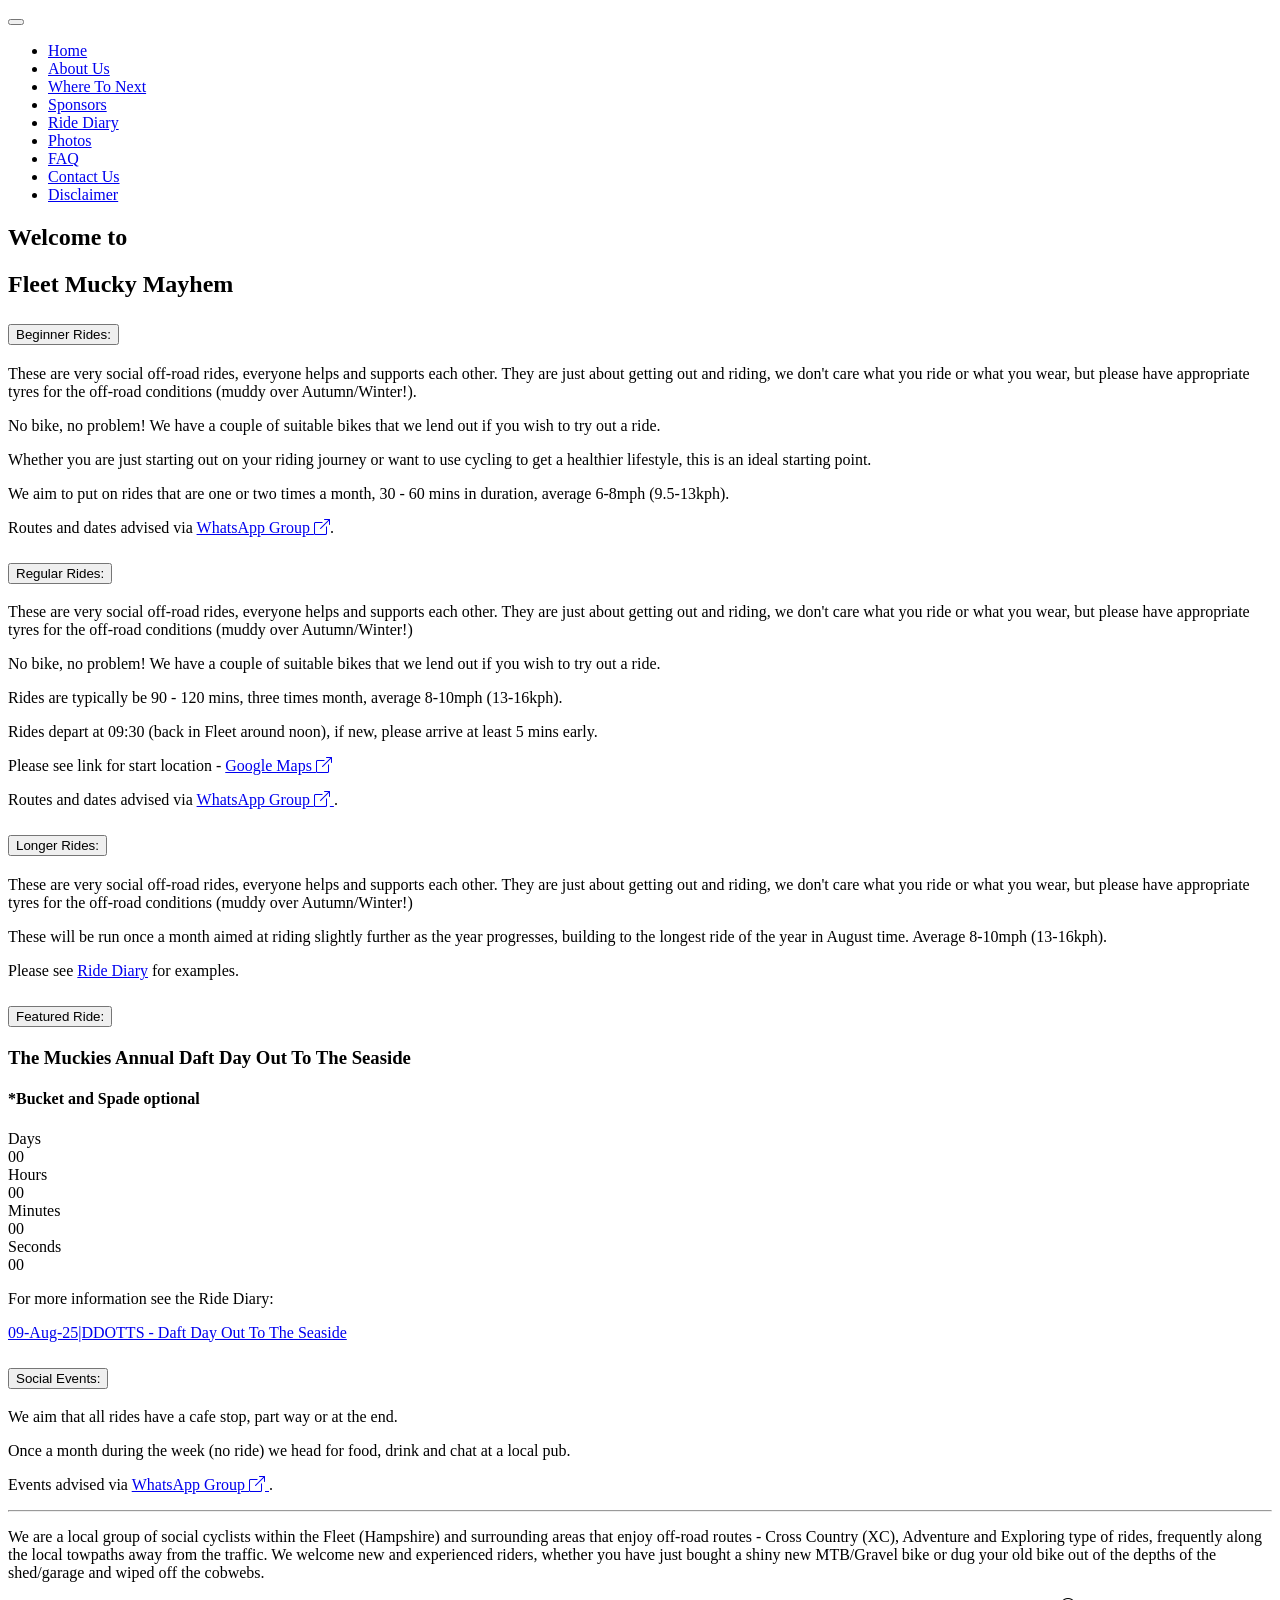
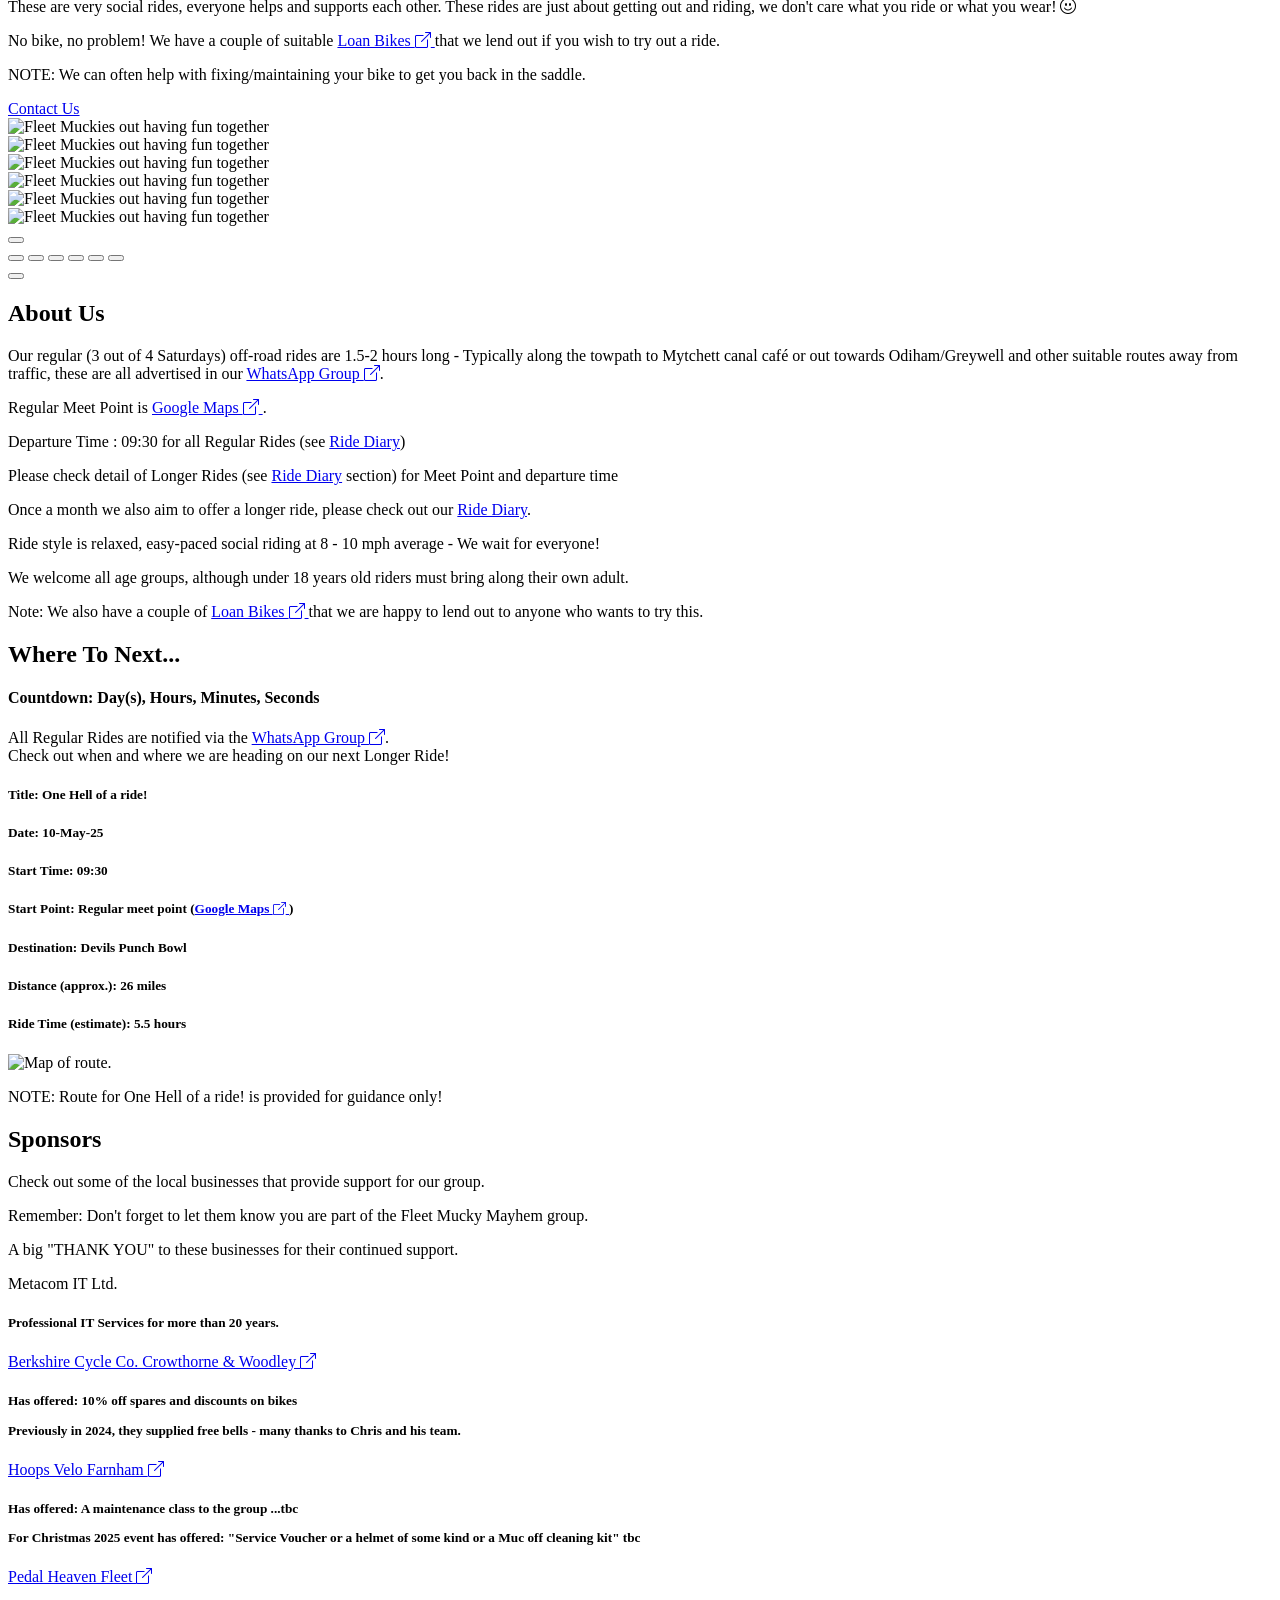
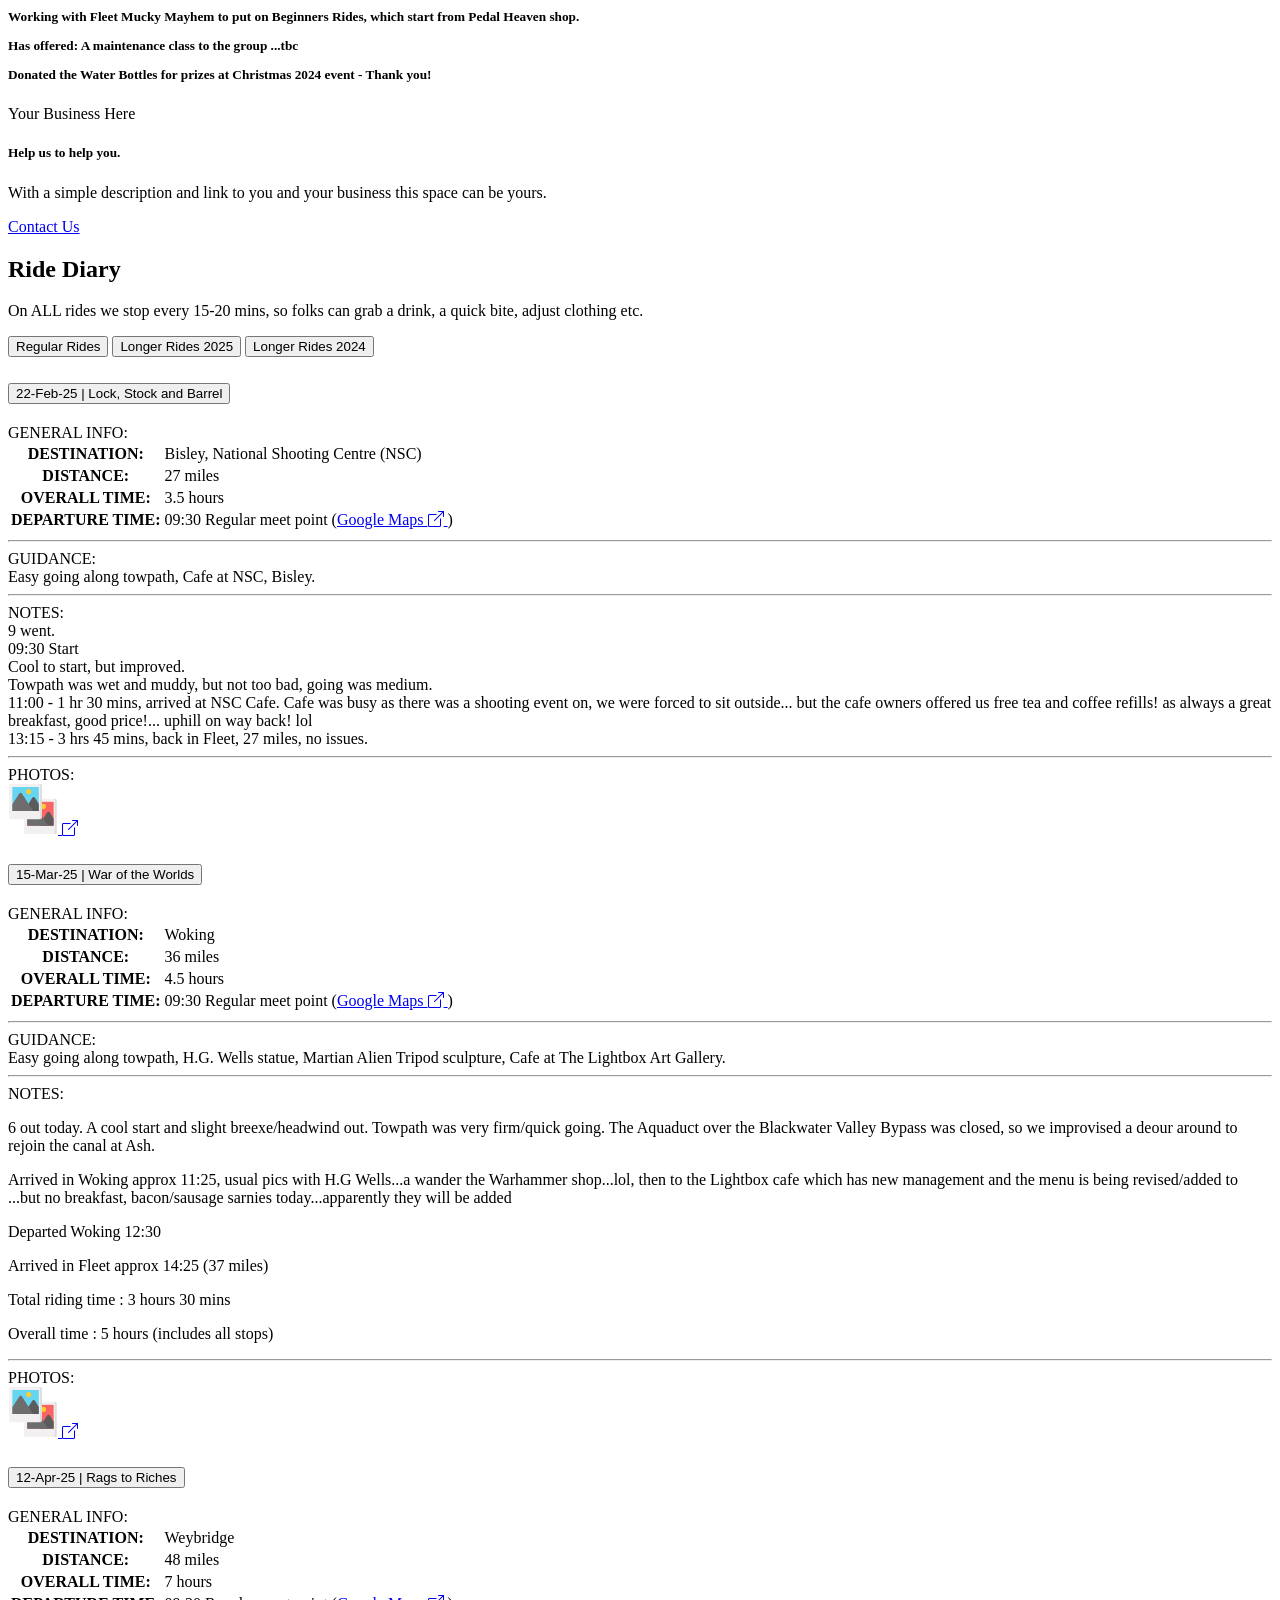
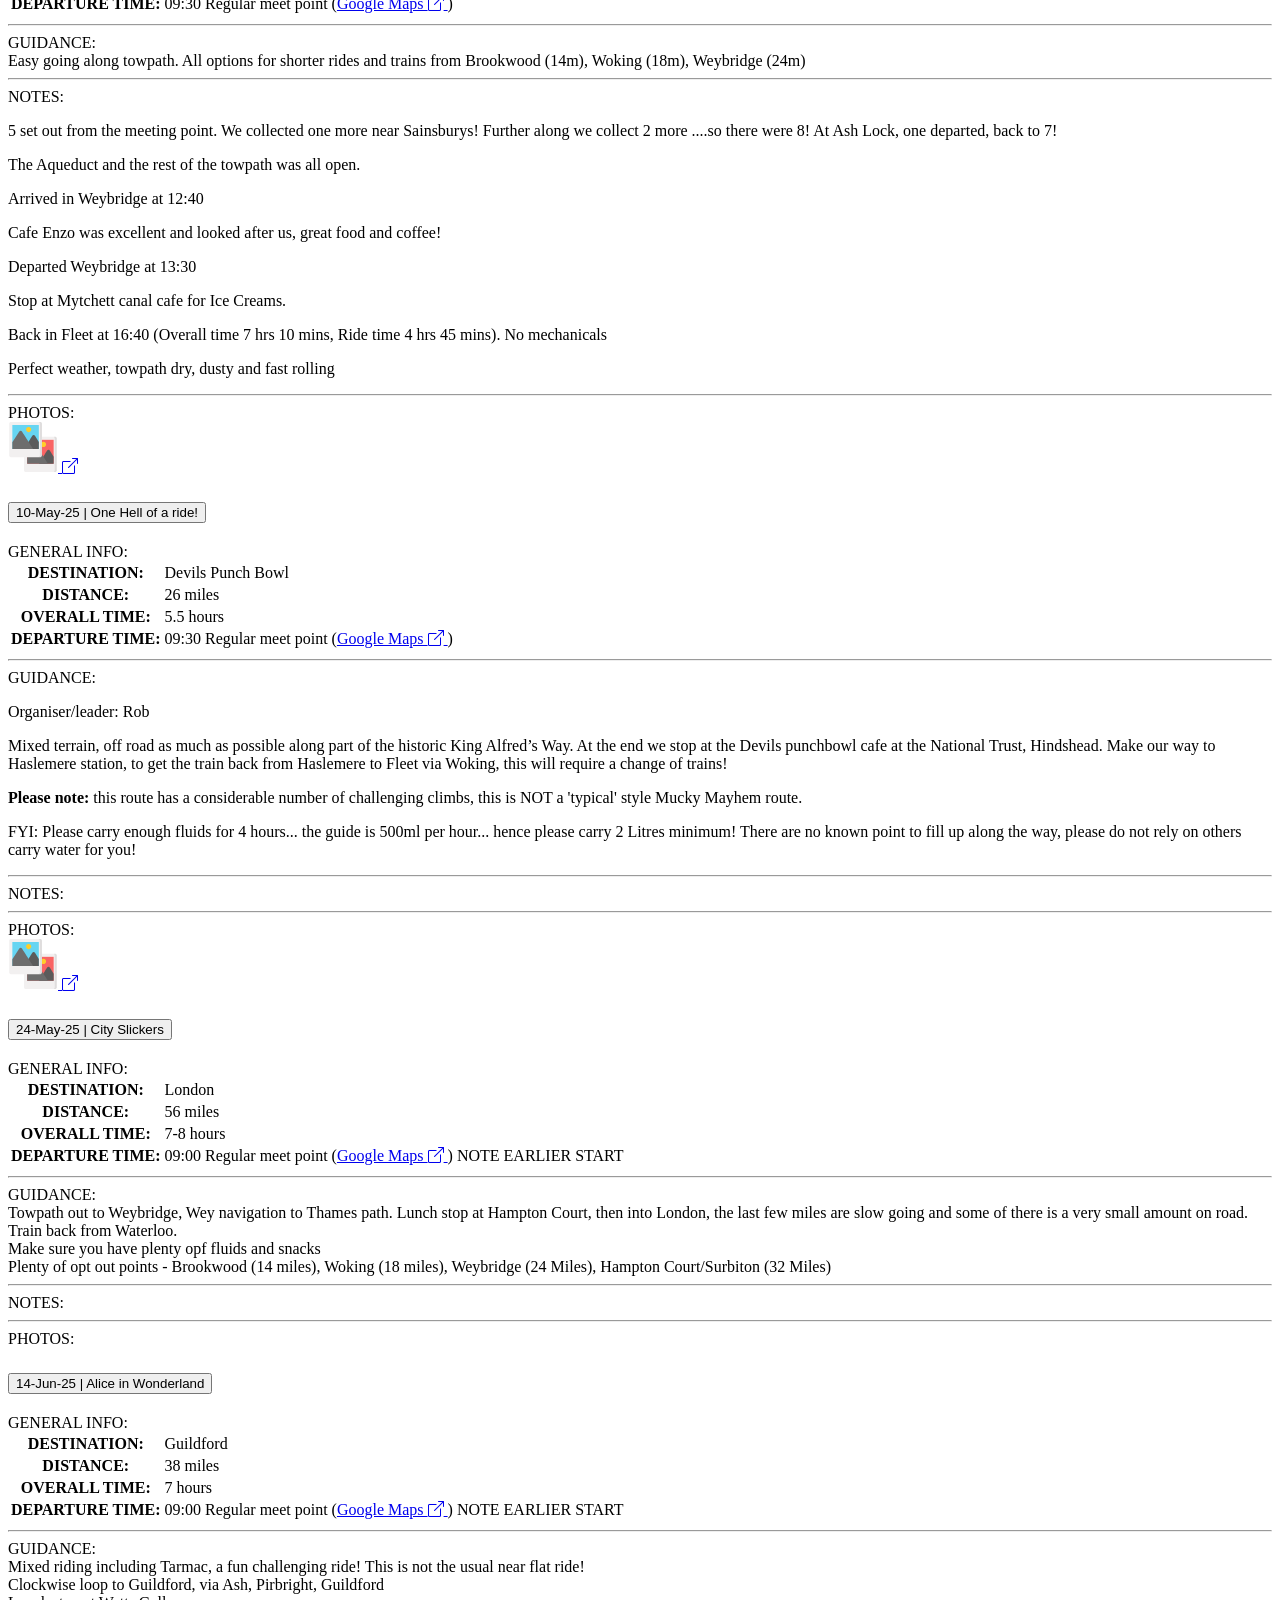
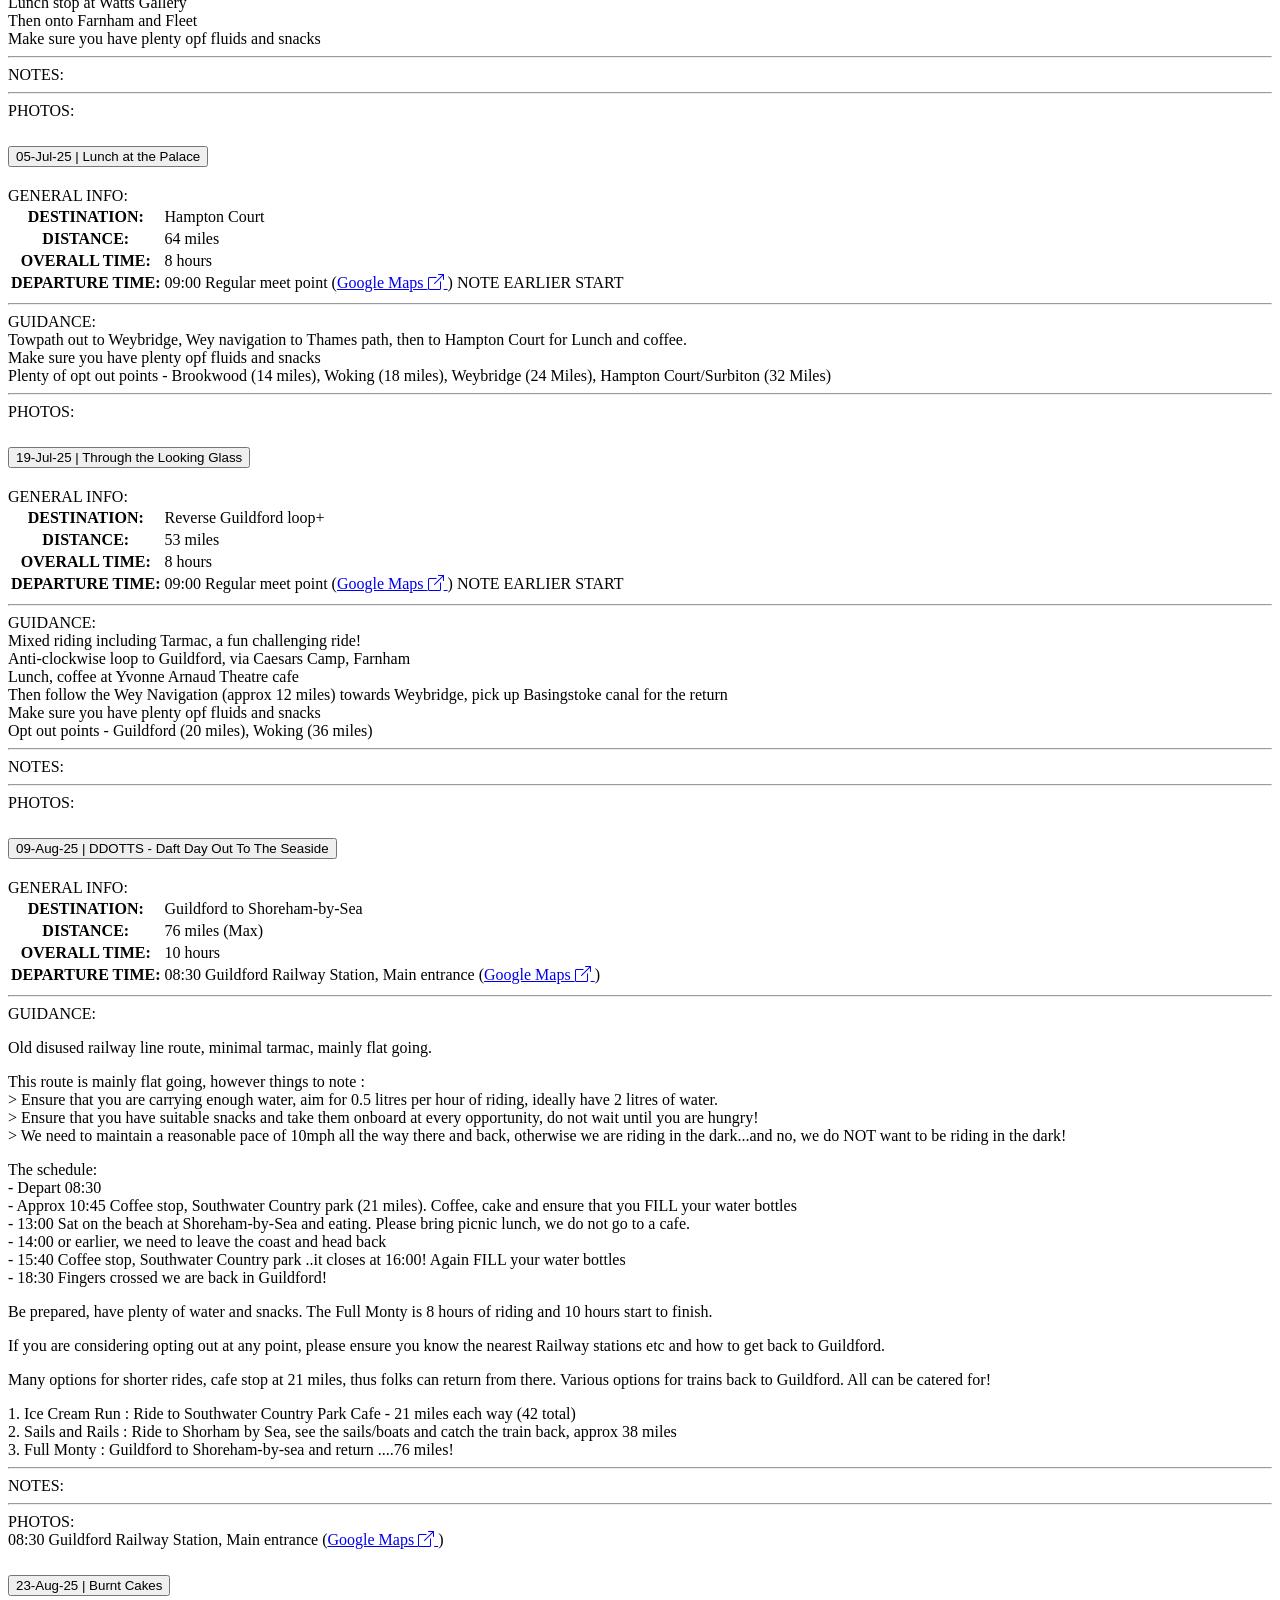
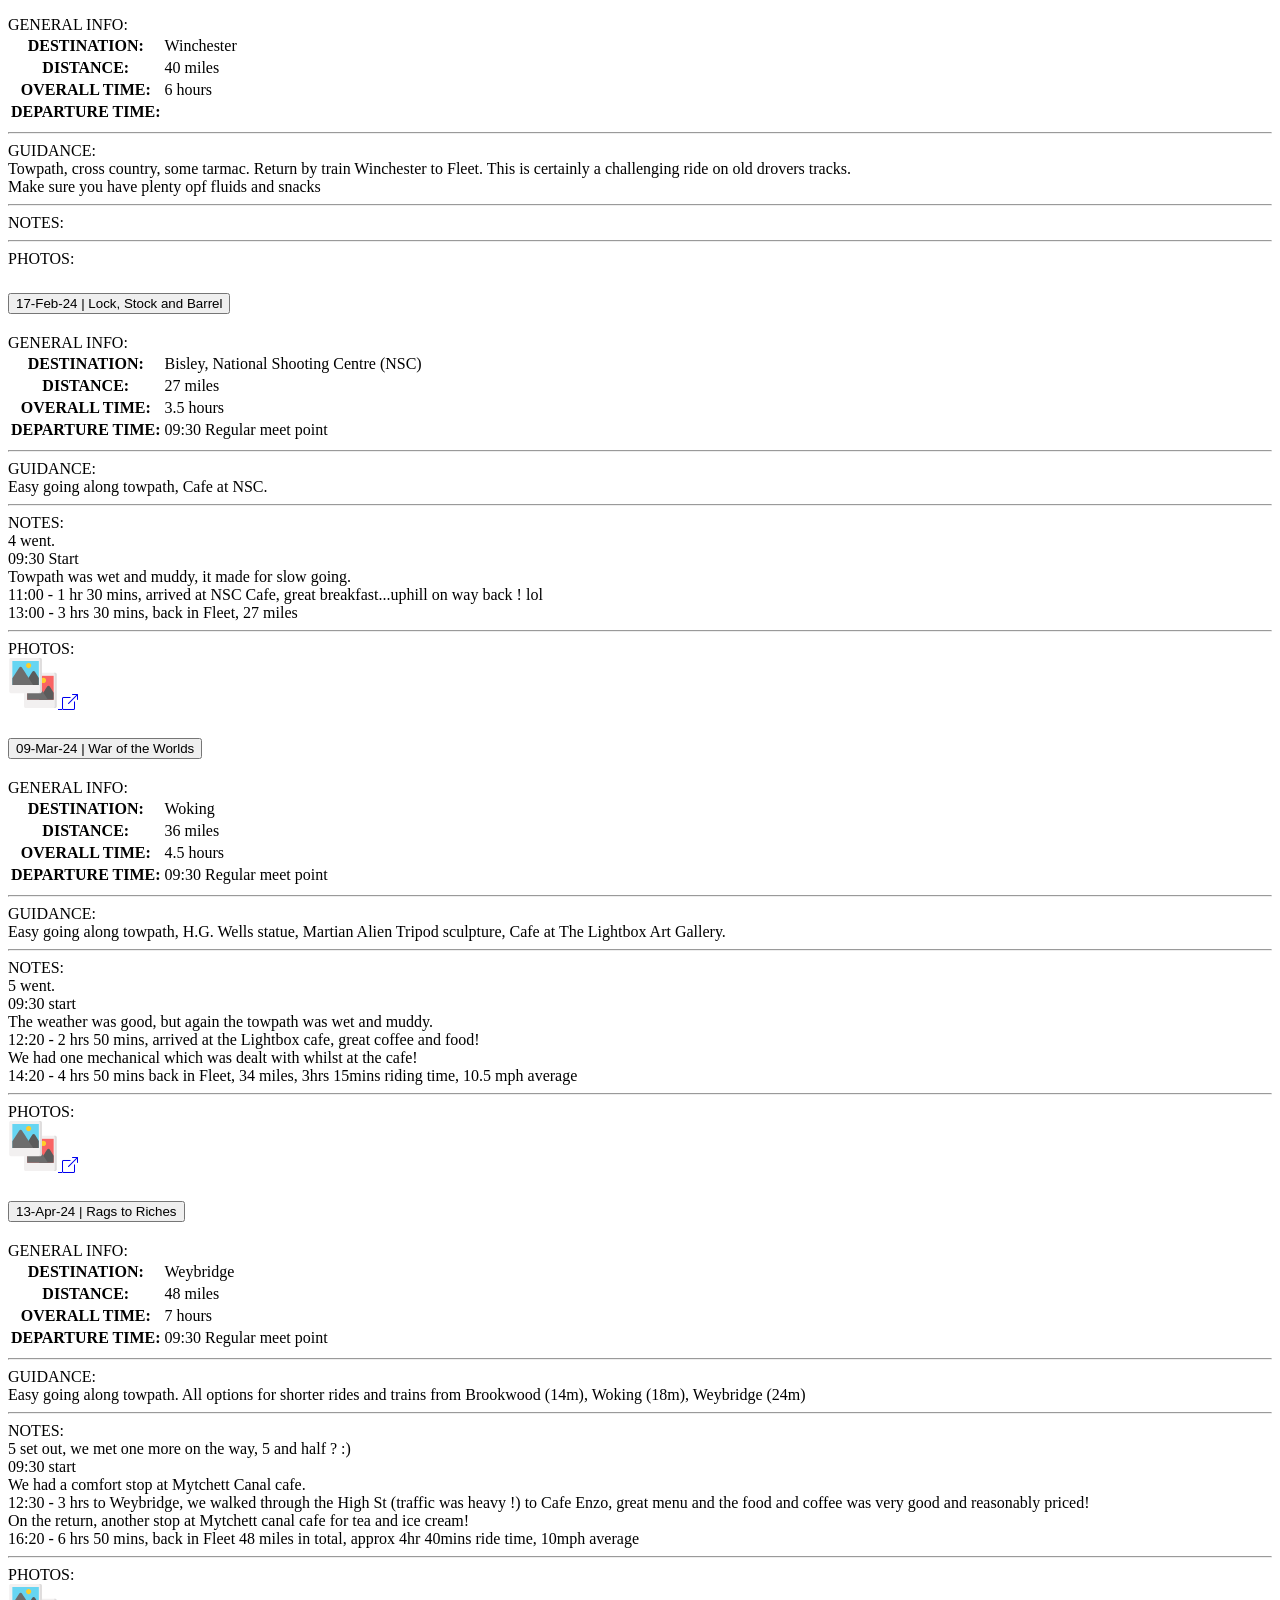
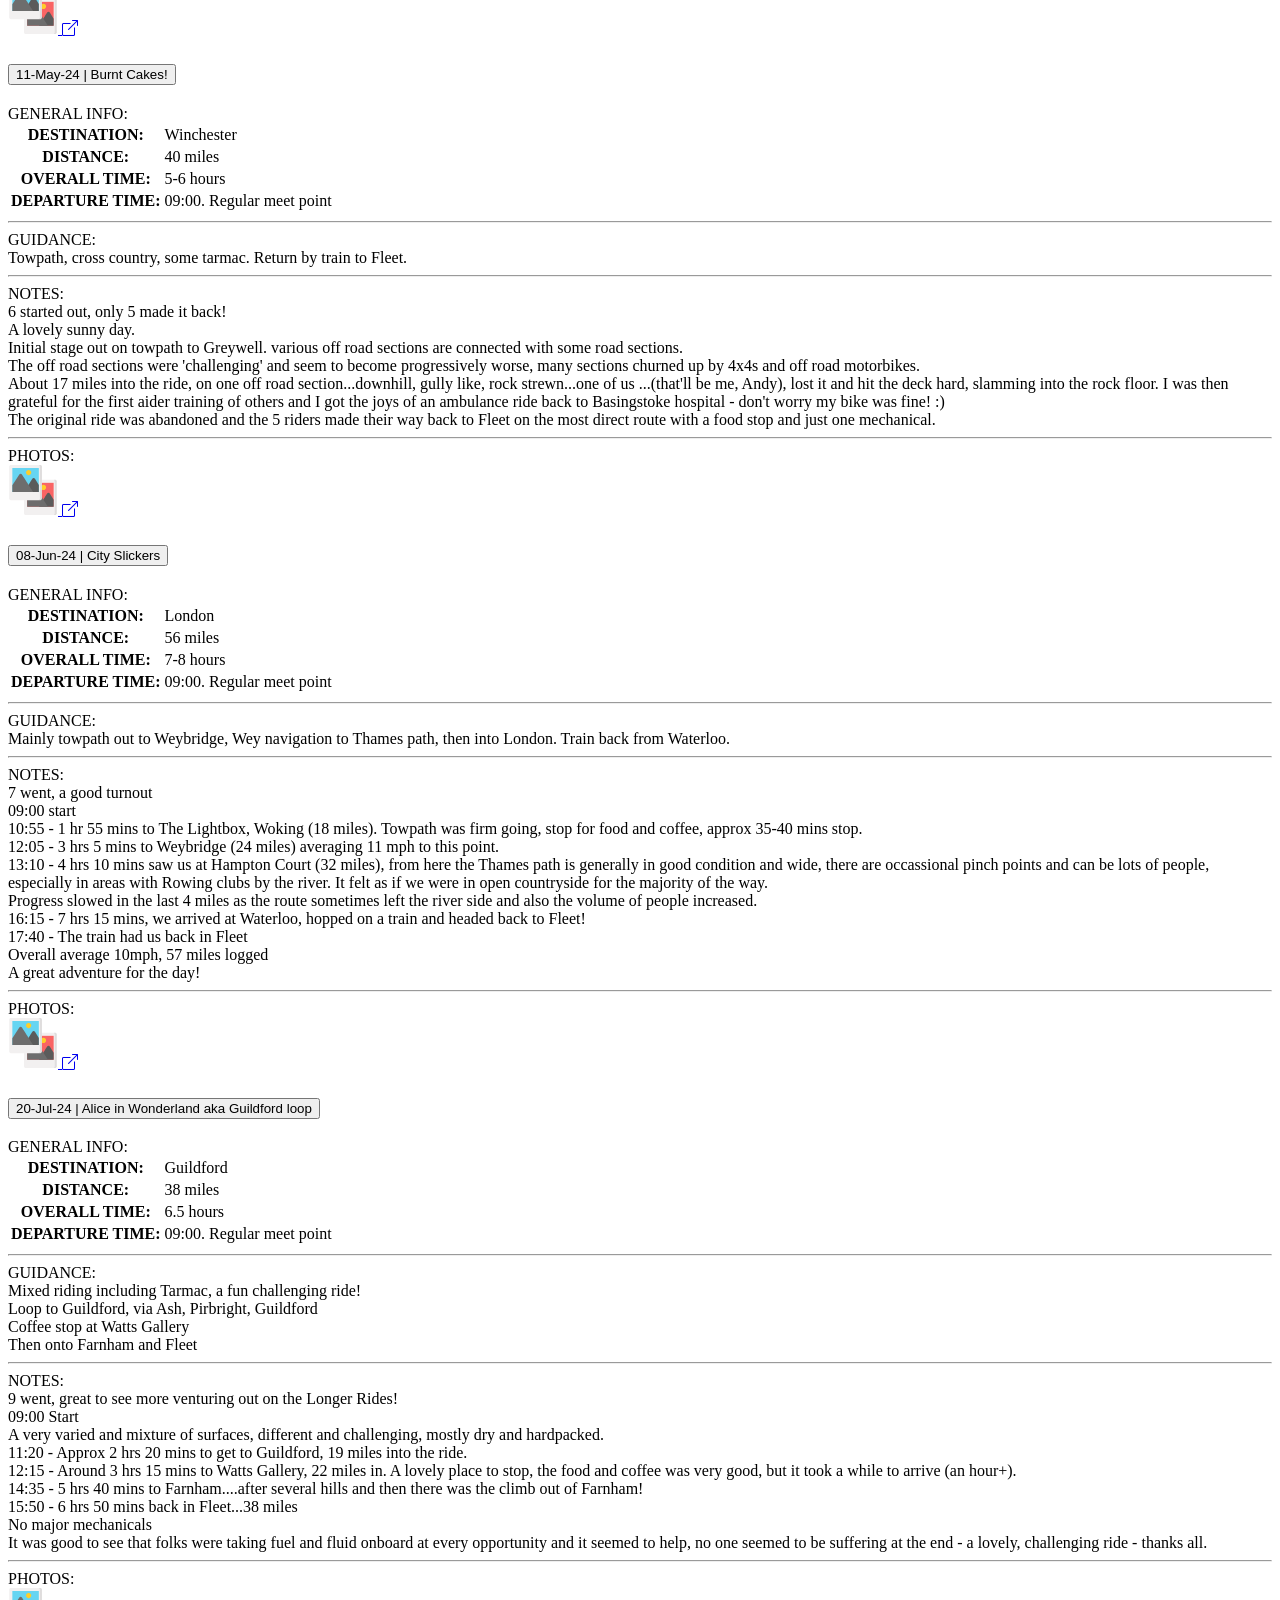
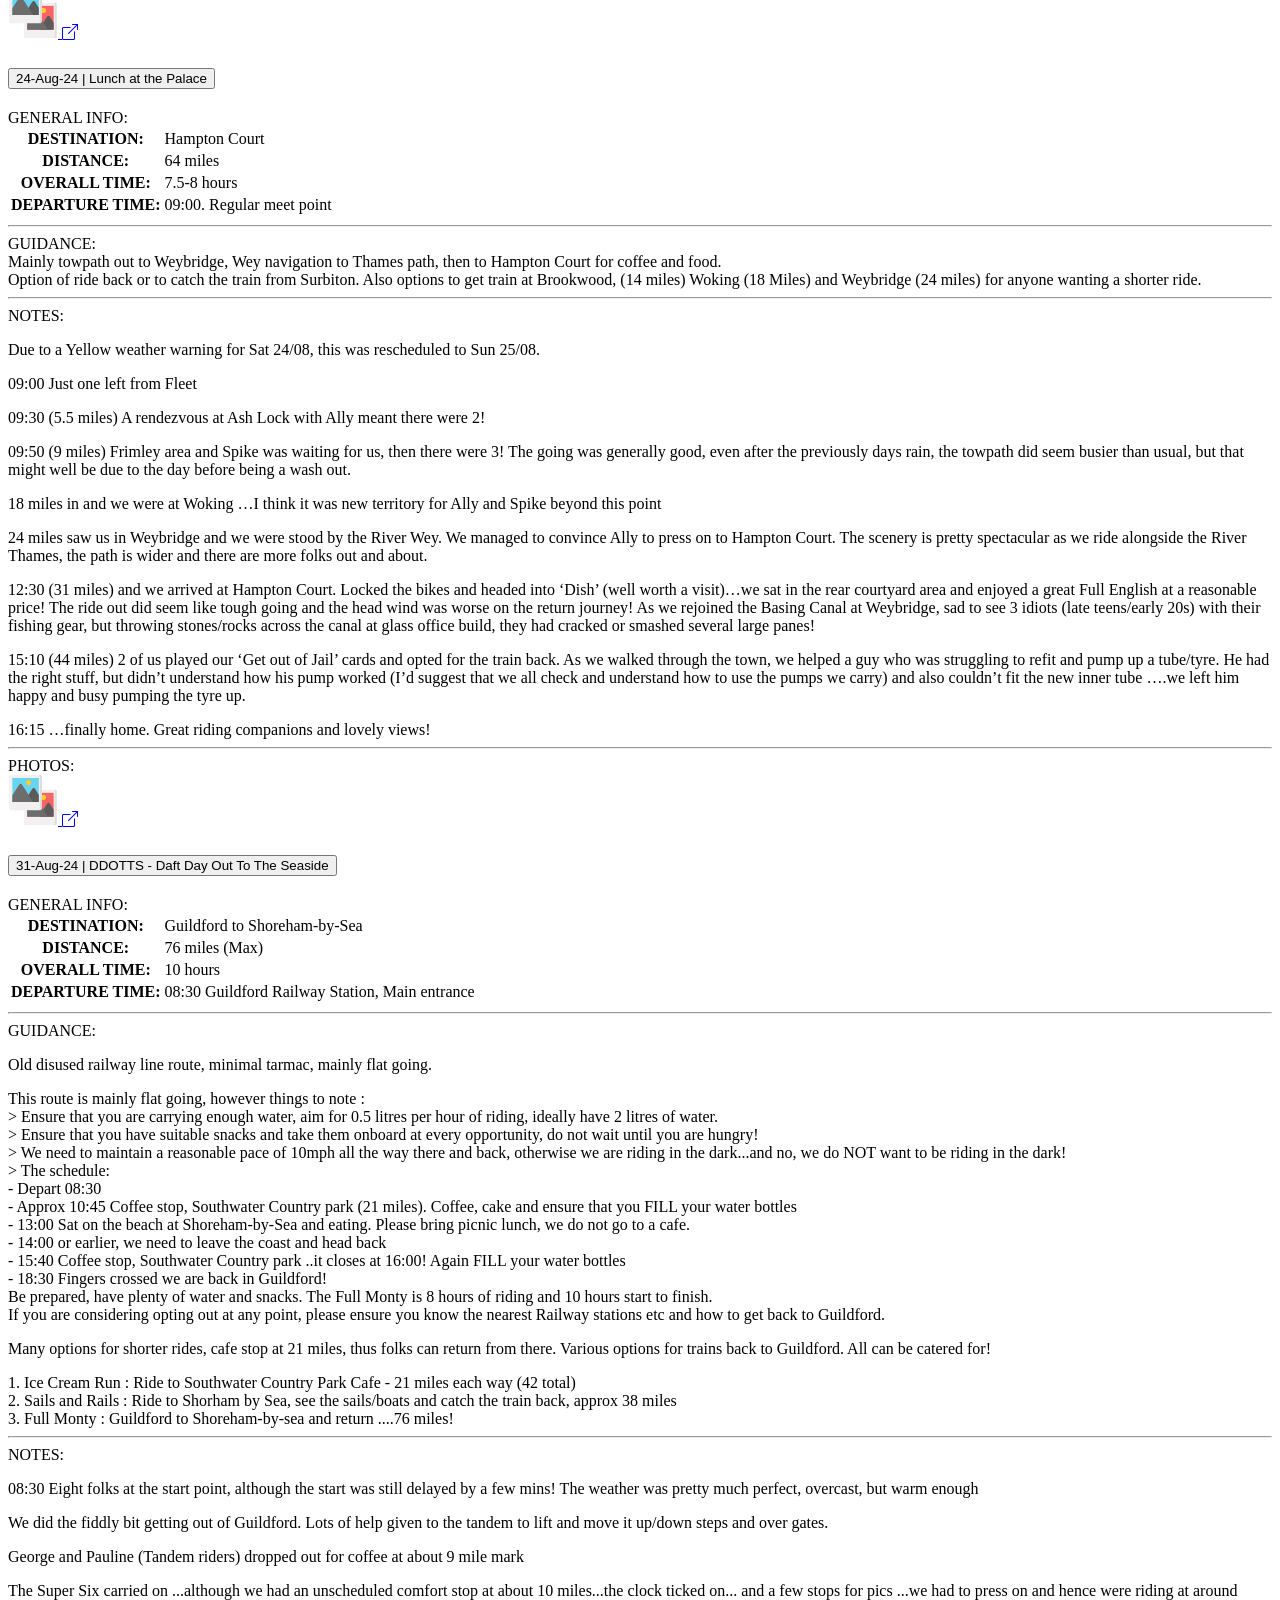
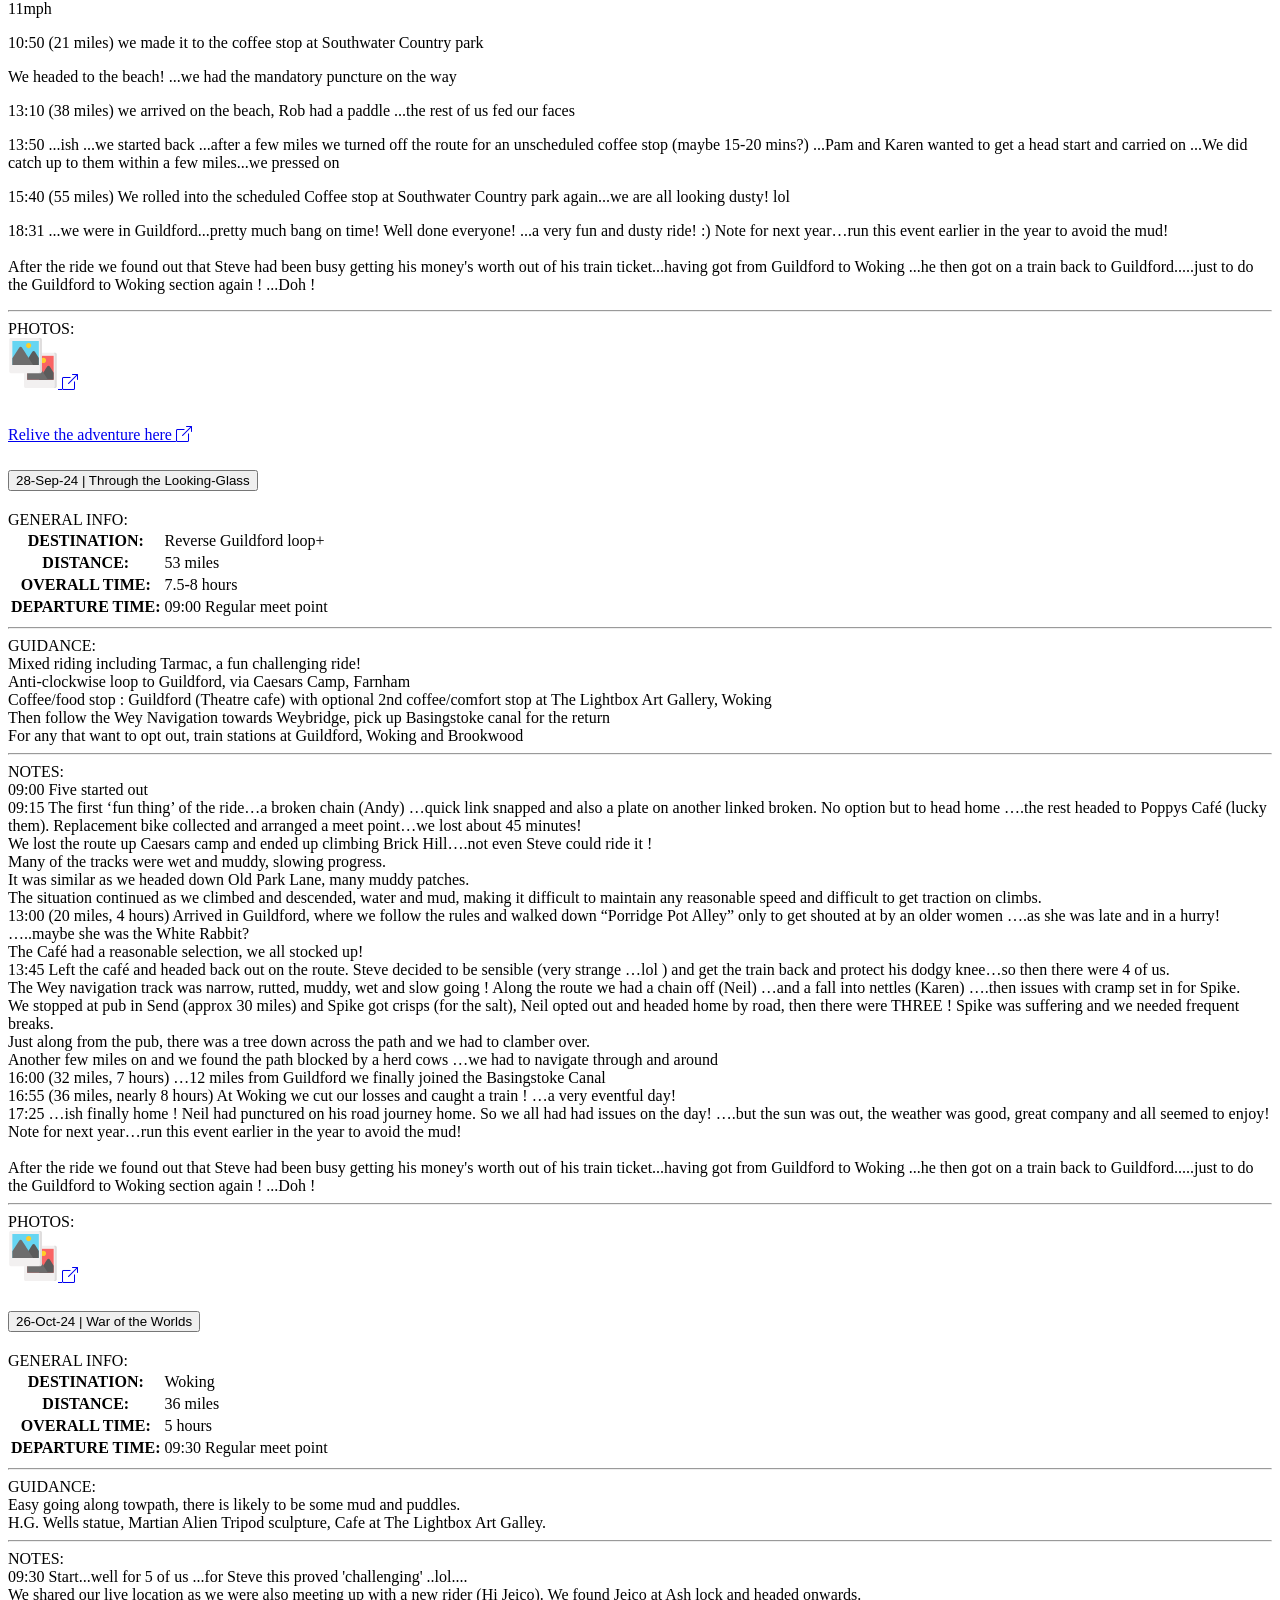
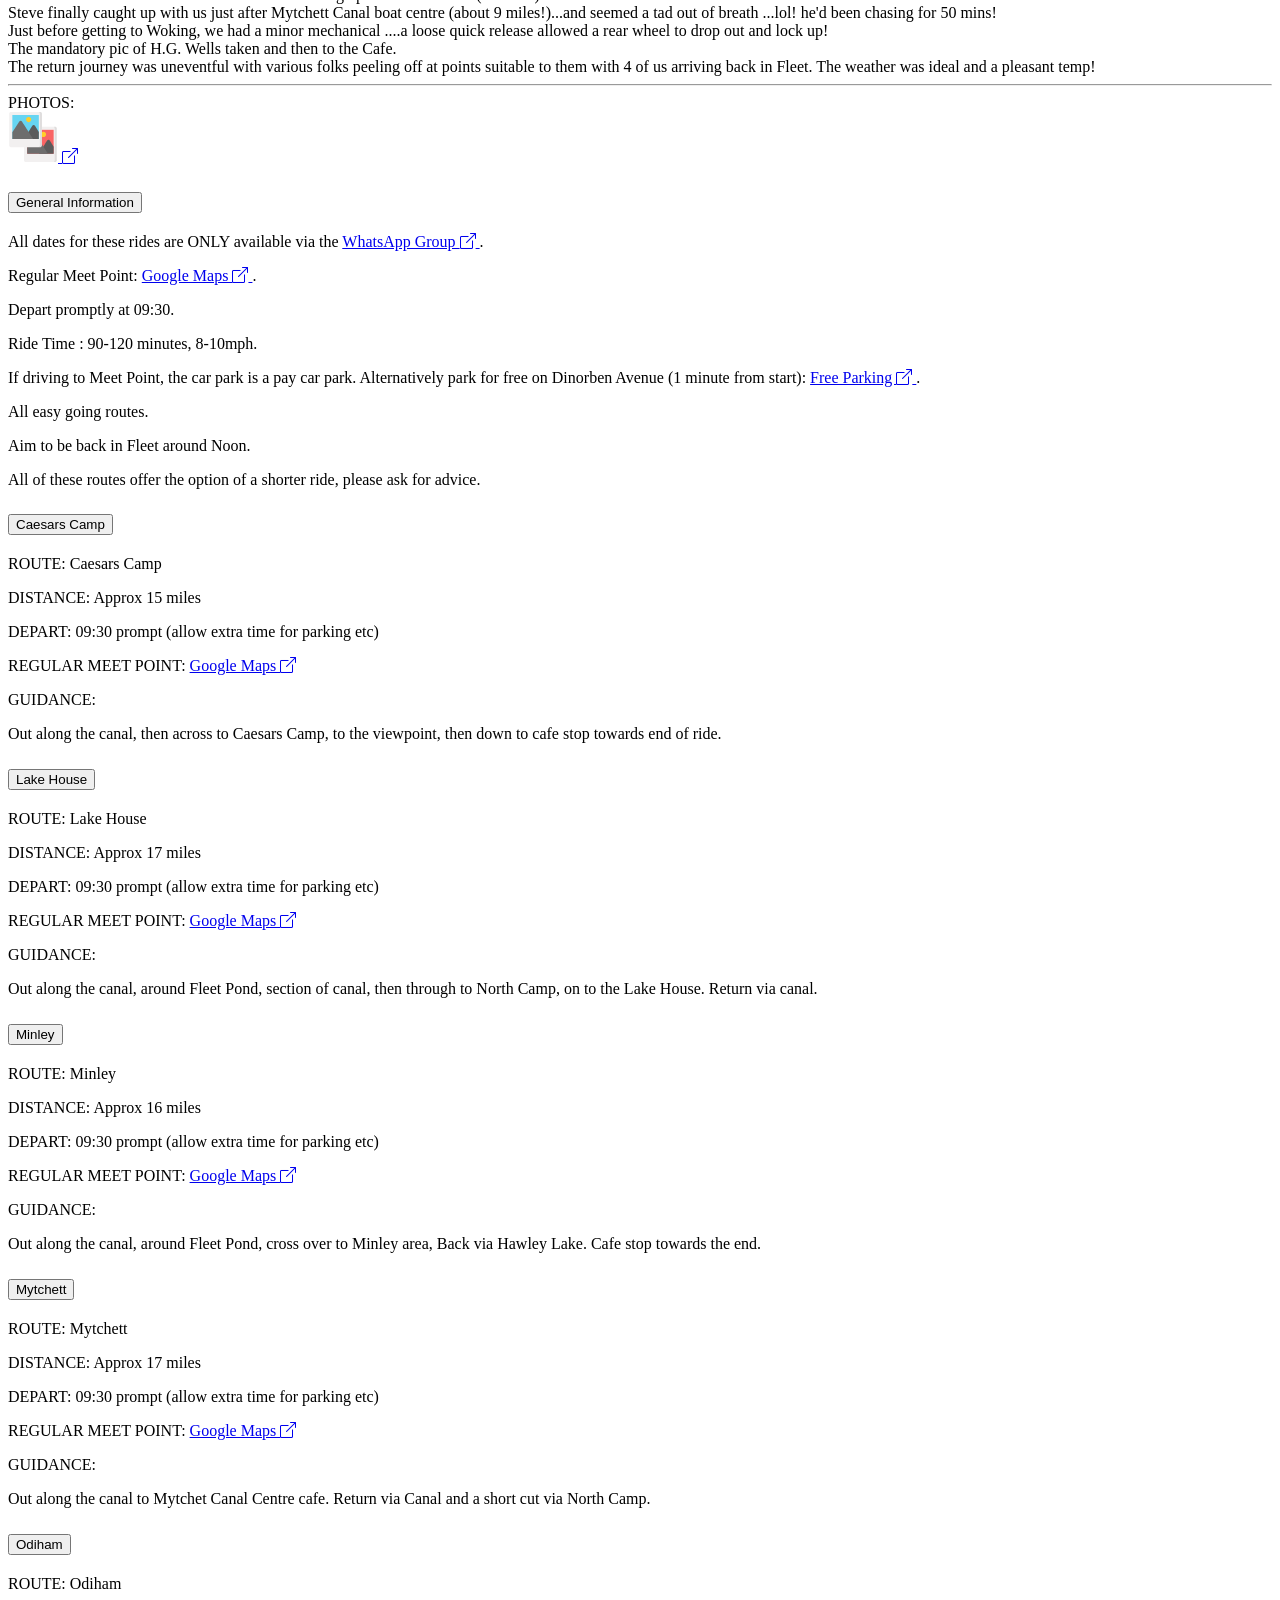
==== commit 9c1698df: "v1.3.22 Published" ====
--- a/public/index.html
+++ b/public/index.html
@@ -37,7 +37,7 @@
   <link href="https://cdn.jsdelivr.net/npm/bootstrap-icons@1.3.0/font/bootstrap-icons.css" rel="stylesheet" />
 
 
-  <script type="module" crossorigin src="/assets/index-BsdnG79X.js"></script>
+  <script type="module" crossorigin src="/assets/index-D8v4No2Z.js"></script>
   <link rel="stylesheet" crossorigin href="/assets/index-BHrGHnU4.css">
 </head>
 
@@ -376,20 +376,20 @@
                 Check out when and where we are heading on our next Longer Ride!</p>
             </div>
             <div class="text-start body-text">
-              <h5><span class="brand-text">Title:</span> Rags to Riches</h5>
-              <h5><span class="brand-text">Date:</span> 12-Apr-25</h5>
+              <h5><span class="brand-text">Title:</span> One Hell of a ride!</h5>
+              <h5><span class="brand-text">Date:</span> 10-May-25</h5>
               <h5><span class="brand-text">Start Time:</span> 09:30</h5>
               <h5><span class="brand-text">Start Point:</span> Regular meet point (<a href="https://maps.app.goo.gl/Rz6o6LjYwvr6974ZA" target="_blank"
                 class="brand-text">Google Maps <i class="bi bi-box-arrow-up-right brand-text link-icon"> </i></a>)</h5>
-              <h5><span class="brand-text">Destination:</span> Weybridge</h5>
-              <h5><span class="brand-text">Distance (approx.):</span> 48 miles</h5>
-              <h5><span class="brand-text">Ride Time (estimate):</span> 7 hours</h5>
+              <h5><span class="brand-text">Destination:</span> Devils Punch Bowl</h5>
+              <h5><span class="brand-text">Distance (approx.):</span> 26 miles</h5>
+              <h5><span class="brand-text">Ride Time (estimate):</span> 5.5 hours</h5>
             </div>
           </div>
           <!-- Map Column -->
           <div class="col-xxl-6 text-center pt-5 order-xxl-2 order-2">
-            <img src="/assets/rags-2-riches-BW28o04H.jpg" alt="Map of route." class="img-thumbnail mx-auto d-block">
-            <p class="text-bg-info">Outline route for Rags to Riches.</p>
+            <img src="/assets/one-hell-of-a-ride-BG7dYYkh.jpg" alt="Map of route." class="img-thumbnail mx-auto d-block">
+            <p class="text-bg-info">NOTE: Route for One Hell of a ride! is provided for guidance only!</p>
           </div>
         </div>
       </div>
@@ -659,6 +659,14 @@
                 Weybridge (24m)
                 <hr />
                 NOTES:<br />
+                <p>5 set out from the meeting point. We collected one more near Sainsburys! Further along we collect 2 more ....so there were 8! At Ash Lock, one departed, back to 7!</p>
+                <p>The Aqueduct and the rest of the towpath was all open.</p>                
+                <p>Arrived in Weybridge at 12:40</p>
+                <p>Cafe Enzo was excellent and looked after us, great food and coffee!</p>                
+                <p>Departed Weybridge at 13:30</p>                
+                <p>Stop at Mytchett canal cafe for Ice Creams.</p>                
+                <p>Back in Fleet at 16:40 (Overall time 7 hrs 10 mins, Ride time 4 hrs 45 mins). No mechanicals</p>
+                <p>Perfect weather, towpath dry, dusty and fast rolling</p>
                 <hr />
                 PHOTOS:<br />
                 <a href="https://app.box.com/s/100h2z8uoaoi5zwrfvu4esx55a1mtacf" target="_blank"><img src="data:image/svg+xml,%3csvg%20xmlns='http://www.w3.org/2000/svg'%20enable-background='new%200%200%20512%20512'%20viewBox='0%200%20512%20512'%20id='photos'%3e%3cpath%20fill='%23f2f0f0'%20d='M499.524,167.828l0.024,328.123c0.001,8.851-7.174,16.027-16.026,16.028L180.306,512c-8.851,0.001-16.027-7.174-16.028-16.026l-0.024-328.123c-0.001-8.851,7.174-16.027,16.026-16.028l303.217-0.021C492.348,151.802,499.524,158.976,499.524,167.828z'%3e%3c/path%3e%3cpath%20d='M499.524,167.828l0.024,328.123c0.001,8.868-7.158,16.027-16.026,16.028l-21.209,0.001c8.815-0.001,16.026-7.16,16.026-16.028l-0.024-328.123c-0.001-8.868-7.213-16.026-16.028-16.026l21.209-0.001C492.364,151.802,499.524,158.96,499.524,167.828z'%20opacity='.08'%3e%3c/path%3e%3crect%20width='271.176'%20height='245.211'%20x='196.304'%20y='182.531'%20fill='%23f96464'%3e%3c/rect%3e%3cpath%20fill='%235b5b5b'%20d='M467.484,356.413l0.005,71.319l-149.745,0.01c0.328-0.534,83.44-136.039,83.077-135.448c6.255-10.193,21.066-10.193,27.321,0L467.484,356.413z'%3e%3c/path%3e%3cpath%20fill='%236d6d6d'%20d='M409.846,427.736l-213.532,0.015l-0.005-68.114l71.396-111.177c6.307-9.822,20.662-9.822,26.97-0.002C432.848,463.56,319.422,286.985,409.846,427.736z'%3e%3c/path%3e%3cg%3e%3cpath%20fill='%23ffce29'%20d='M390.118,229.578c0.001,14.851-12.018,26.926-26.87,26.927c-14.852,0.001-26.873-12.072-26.874-26.923c-0.001-14.852,12.018-26.873,26.87-26.874C378.096,202.707,390.117,214.726,390.118,229.578z'%3e%3c/path%3e%3c/g%3e%3cg%3e%3cpath%20fill='%23f2f0f0'%20d='M347.722,16.026l0.024,328.123c0.001,8.851-7.174,16.027-16.026,16.028l-303.217,0.021c-8.851,0.001-16.027-7.174-16.028-16.026L12.452,16.049C12.451,7.198,19.626,0.022,28.478,0.021L331.694,0C340.546-0.001,347.722,7.174,347.722,16.026z'%3e%3c/path%3e%3cpath%20d='M347.722,16.026l0.024,328.123c0.001,8.868-7.158,16.027-16.026,16.028l-21.209,0.001c8.815-0.001,16.026-7.16,16.026-16.028l-0.024-328.123c-0.001-8.868-7.213-16.026-16.028-16.026L331.694,0C340.562-0.001,347.722,7.157,347.722,16.026z'%20opacity='.08'%3e%3c/path%3e%3crect%20width='271.176'%20height='245.211'%20x='44.502'%20y='30.729'%20fill='%2366d5f2'%3e%3c/rect%3e%3cpath%20fill='%235b5b5b'%20d='M315.682,204.611l0.005,71.319l-149.745,0.01c0.328-0.534,83.44-136.039,83.077-135.448c6.255-10.193,21.066-10.193,27.321,0L315.682,204.611z'%3e%3c/path%3e%3cpath%20fill='%236d6d6d'%20d='M258.043,275.934l-213.532,0.015l-0.005-68.114l71.396-111.177c6.307-9.822,20.662-9.822,26.97-0.002C281.045,311.758,167.62,135.183,258.043,275.934z'%3e%3c/path%3e%3cg%3e%3cpath%20fill='%23ffce29'%20d='M238.316,77.776c0.001,14.851-12.018,26.926-26.87,26.927c-14.852,0.001-26.873-12.072-26.874-26.923c-0.001-14.852,12.018-26.873,26.87-26.874C226.294,50.905,238.315,62.924,238.316,77.776z'%3e%3c/path%3e%3c/g%3e%3c/g%3e%3c/svg%3e" alt="Photos Button" width="50px" height="50px"> <i class="bi bi-box-arrow-up-right brand-text link-icon"> </i></a>
@@ -768,7 +776,7 @@
             <h2 class="accordion-header" id="heading2025-6">
               <button class="accordion-button collapsed rides25 lead brand-text" type="button" data-bs-toggle="collapse"
                 data-bs-target="#collapse2025-6" aria-expanded="false" aria-controls="collapse2025-6">
-                14-Jun-25 | Alice in Wonderland aka Guildford loop
+                14-Jun-25 | Alice in Wonderland
               </button>
             </h2>
             <div id="collapse2025-6" class="accordion-collapse collapse" aria-labelledby="heading2025-6">
@@ -2331,7 +2339,7 @@
   <!-- Footer -->
   <footer class="footer text-center position-relative odd-sections p-lg-4">
     <div class="container">
-      <p class="lead">Copyright &copy; 2025 <span class="brand-text">Fleet Mucky Mayhem</span> | v1.3.21 Designed &
+      <p class="lead">Copyright &copy; 2025 <span class="brand-text">Fleet Mucky Mayhem</span> | v1.3.22 Designed &
         Built by <span class="brand-text">The Spanish Mucky</span></p>
       <a href="#home" class="position-absolute bottom-0 end-0 p-3"
         aria-label="Navigate back to the top of the website.">
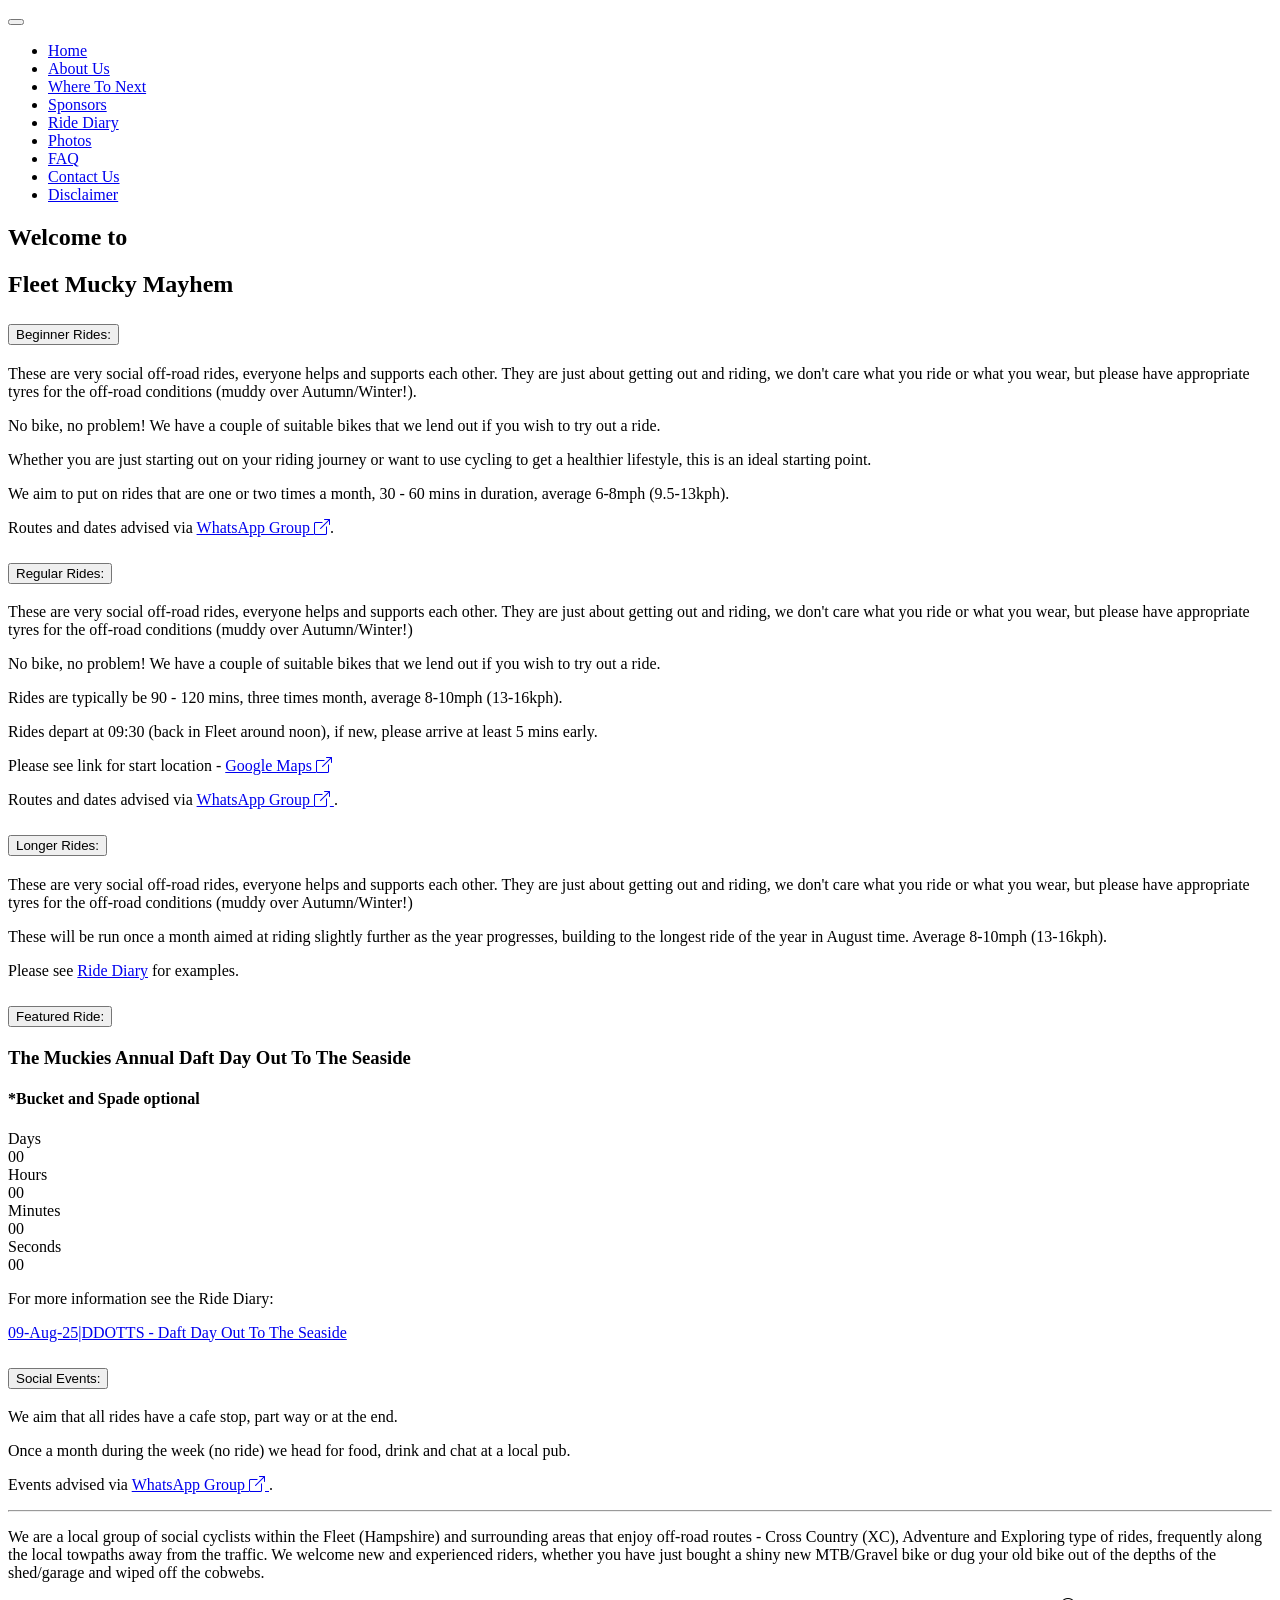
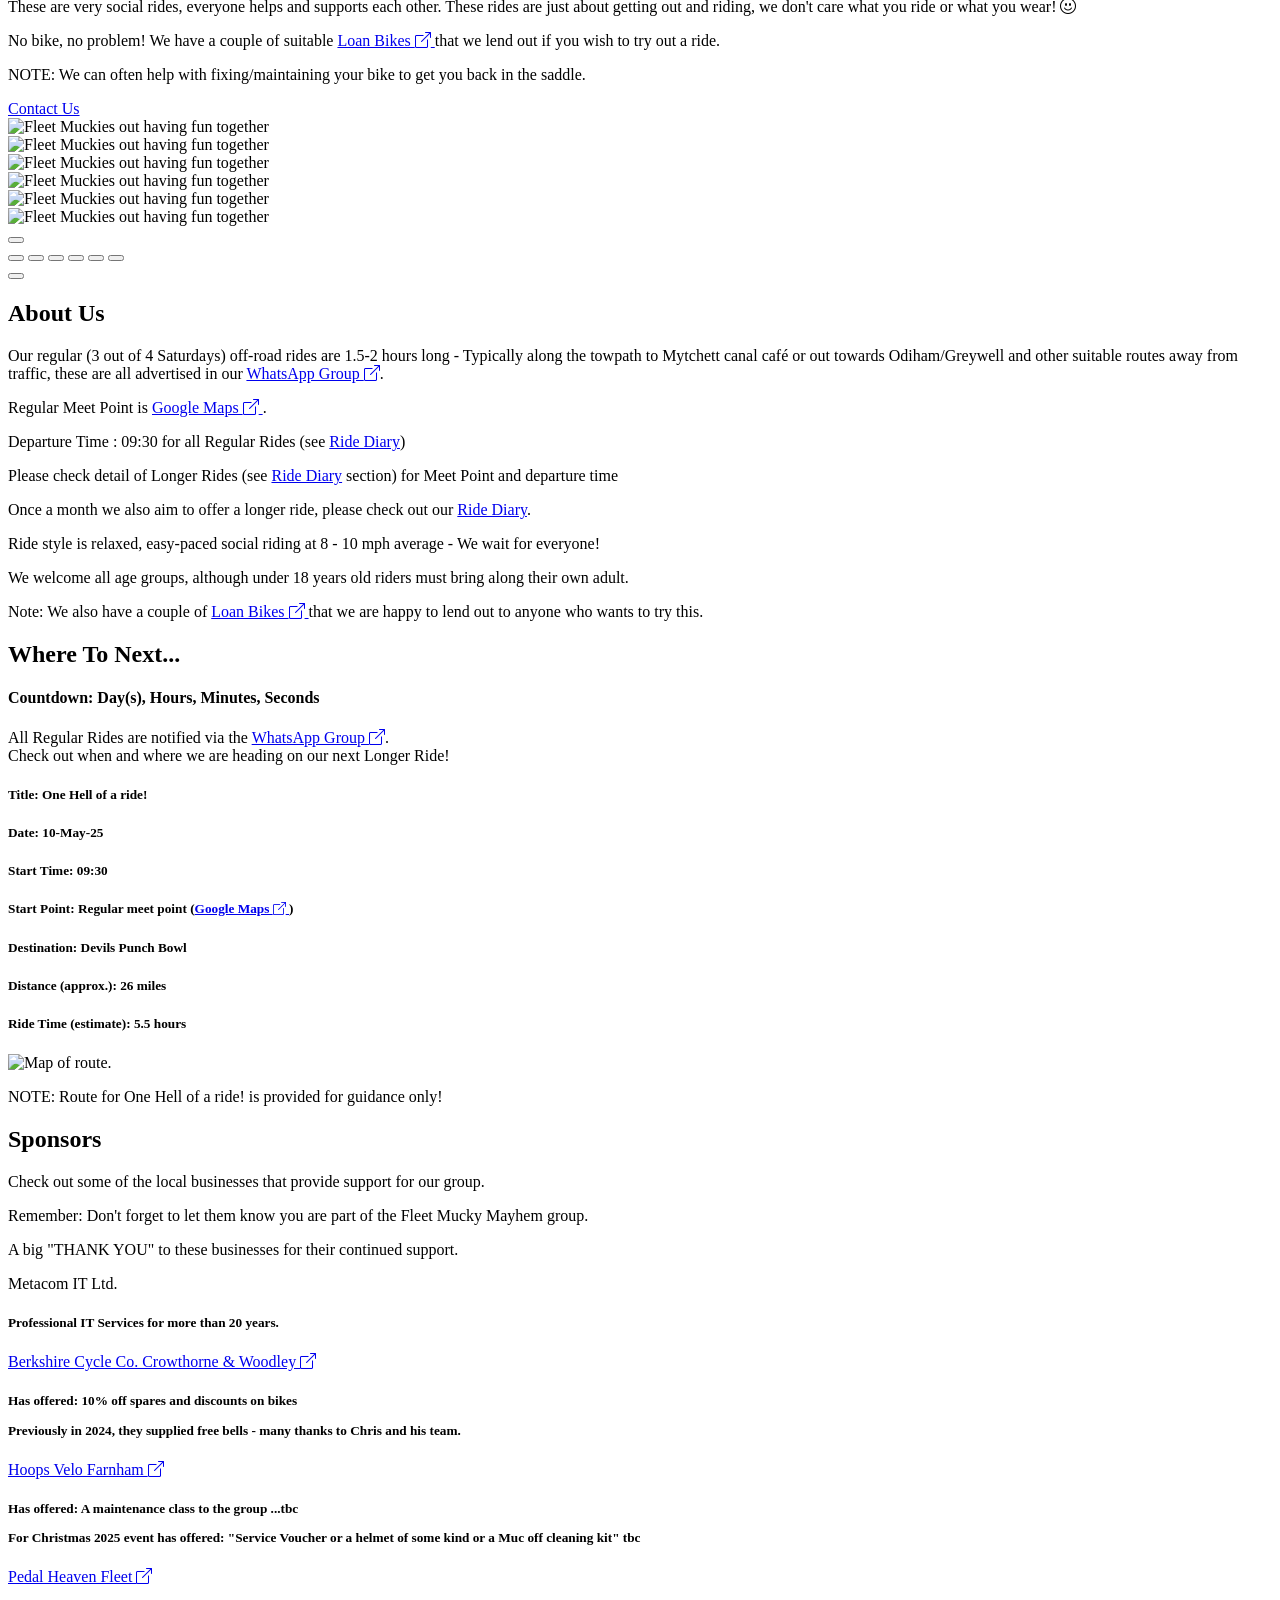
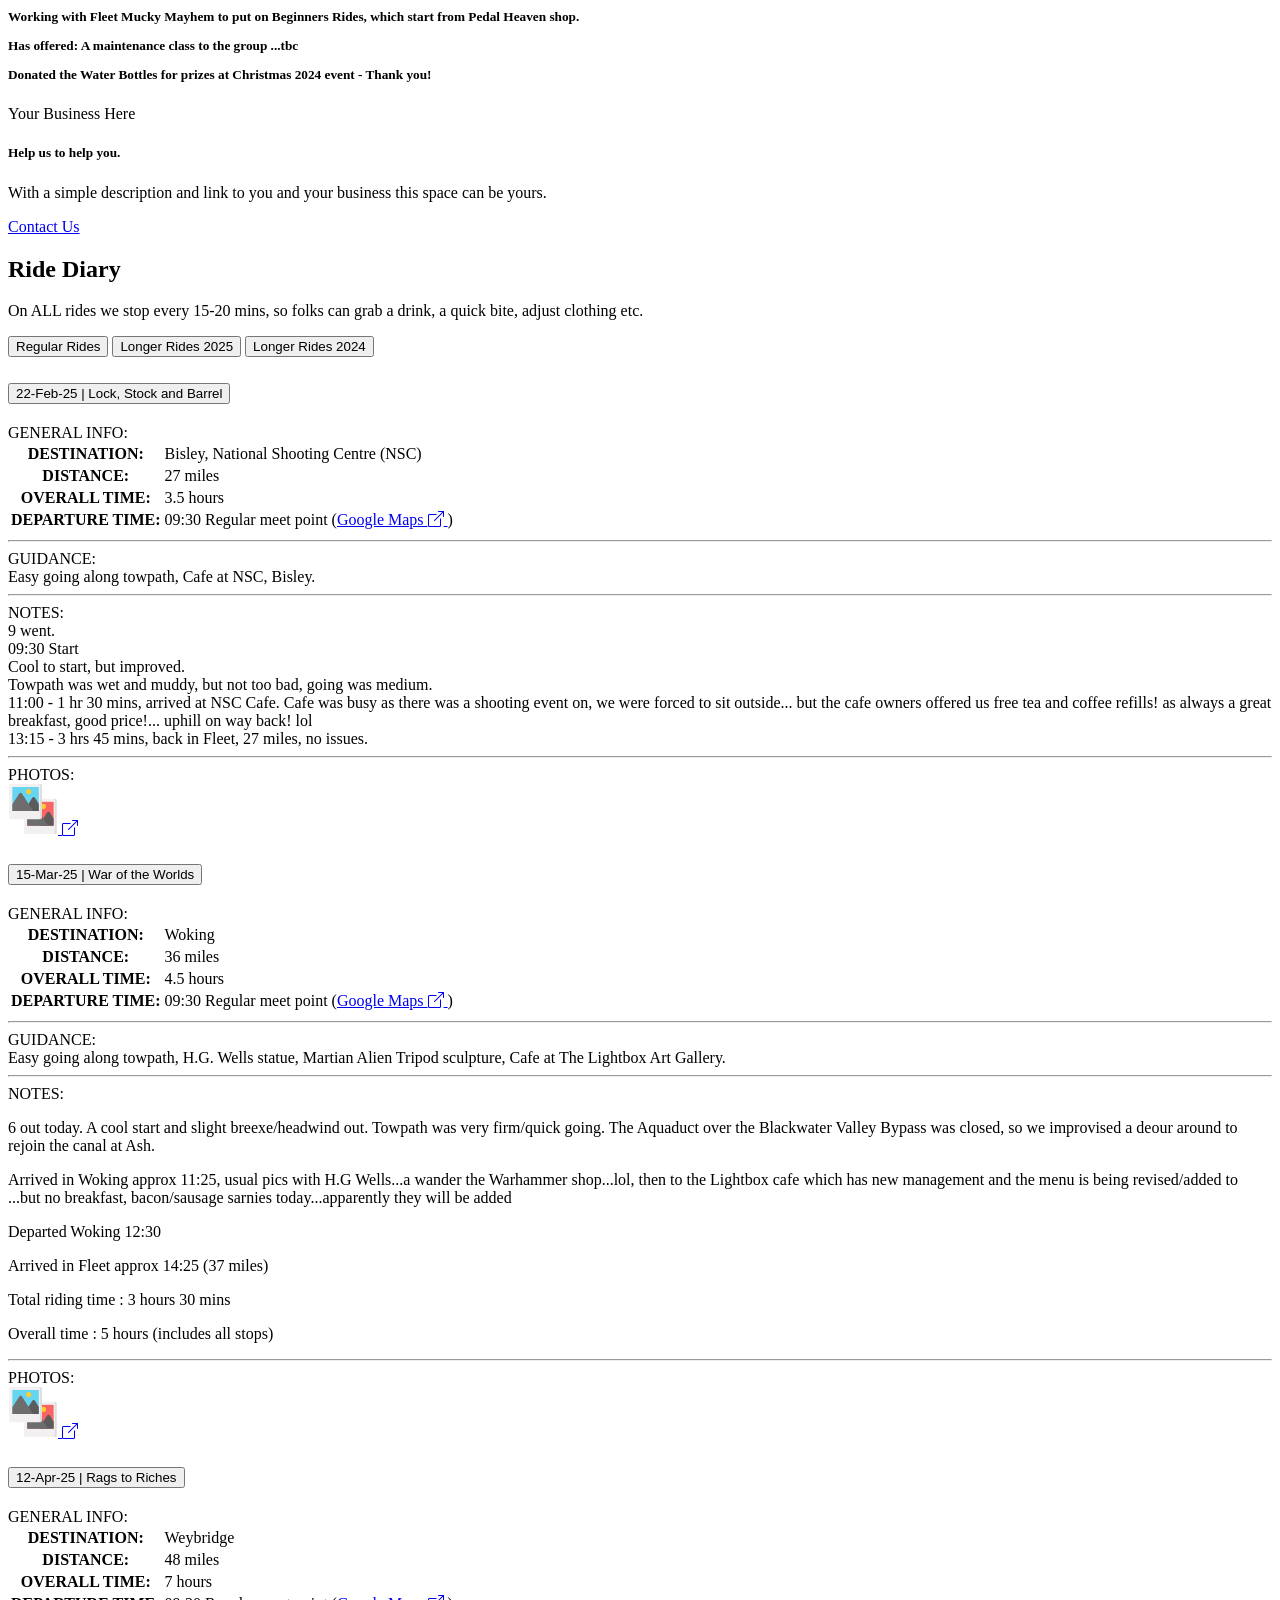
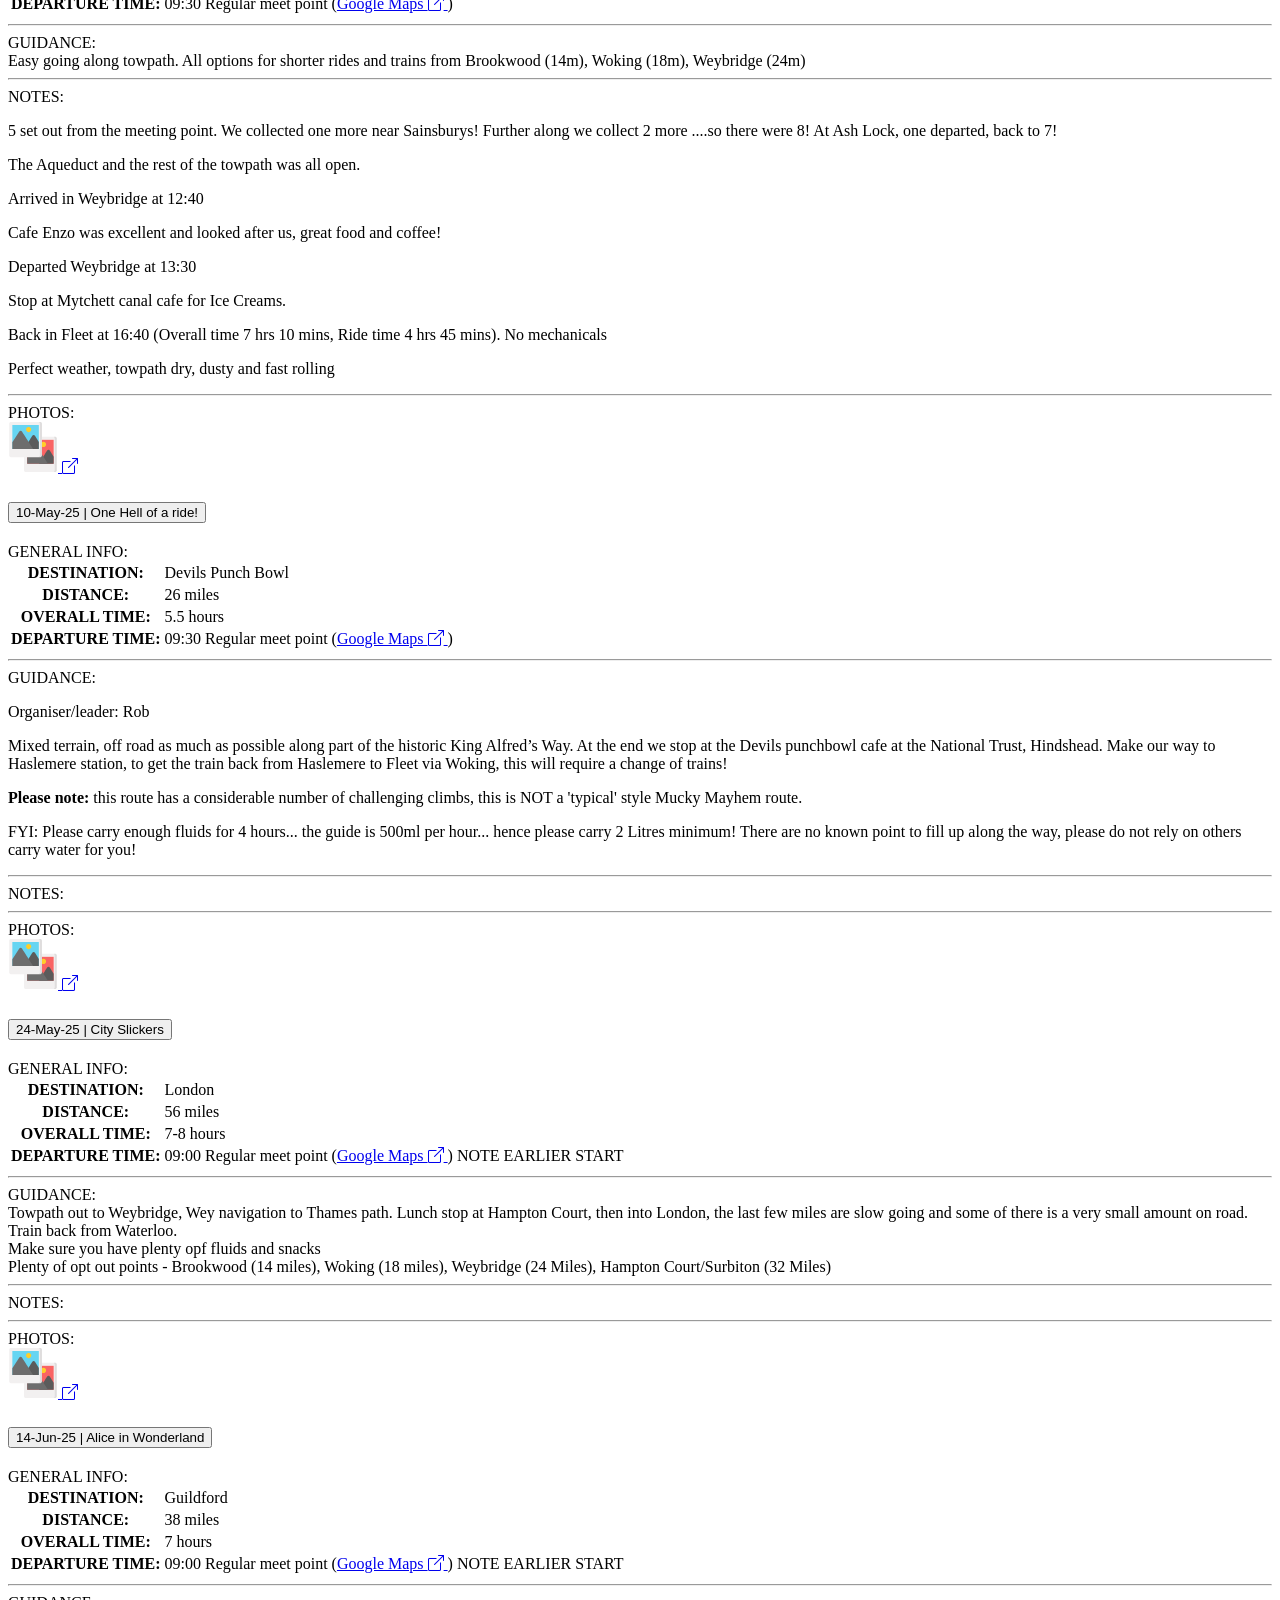
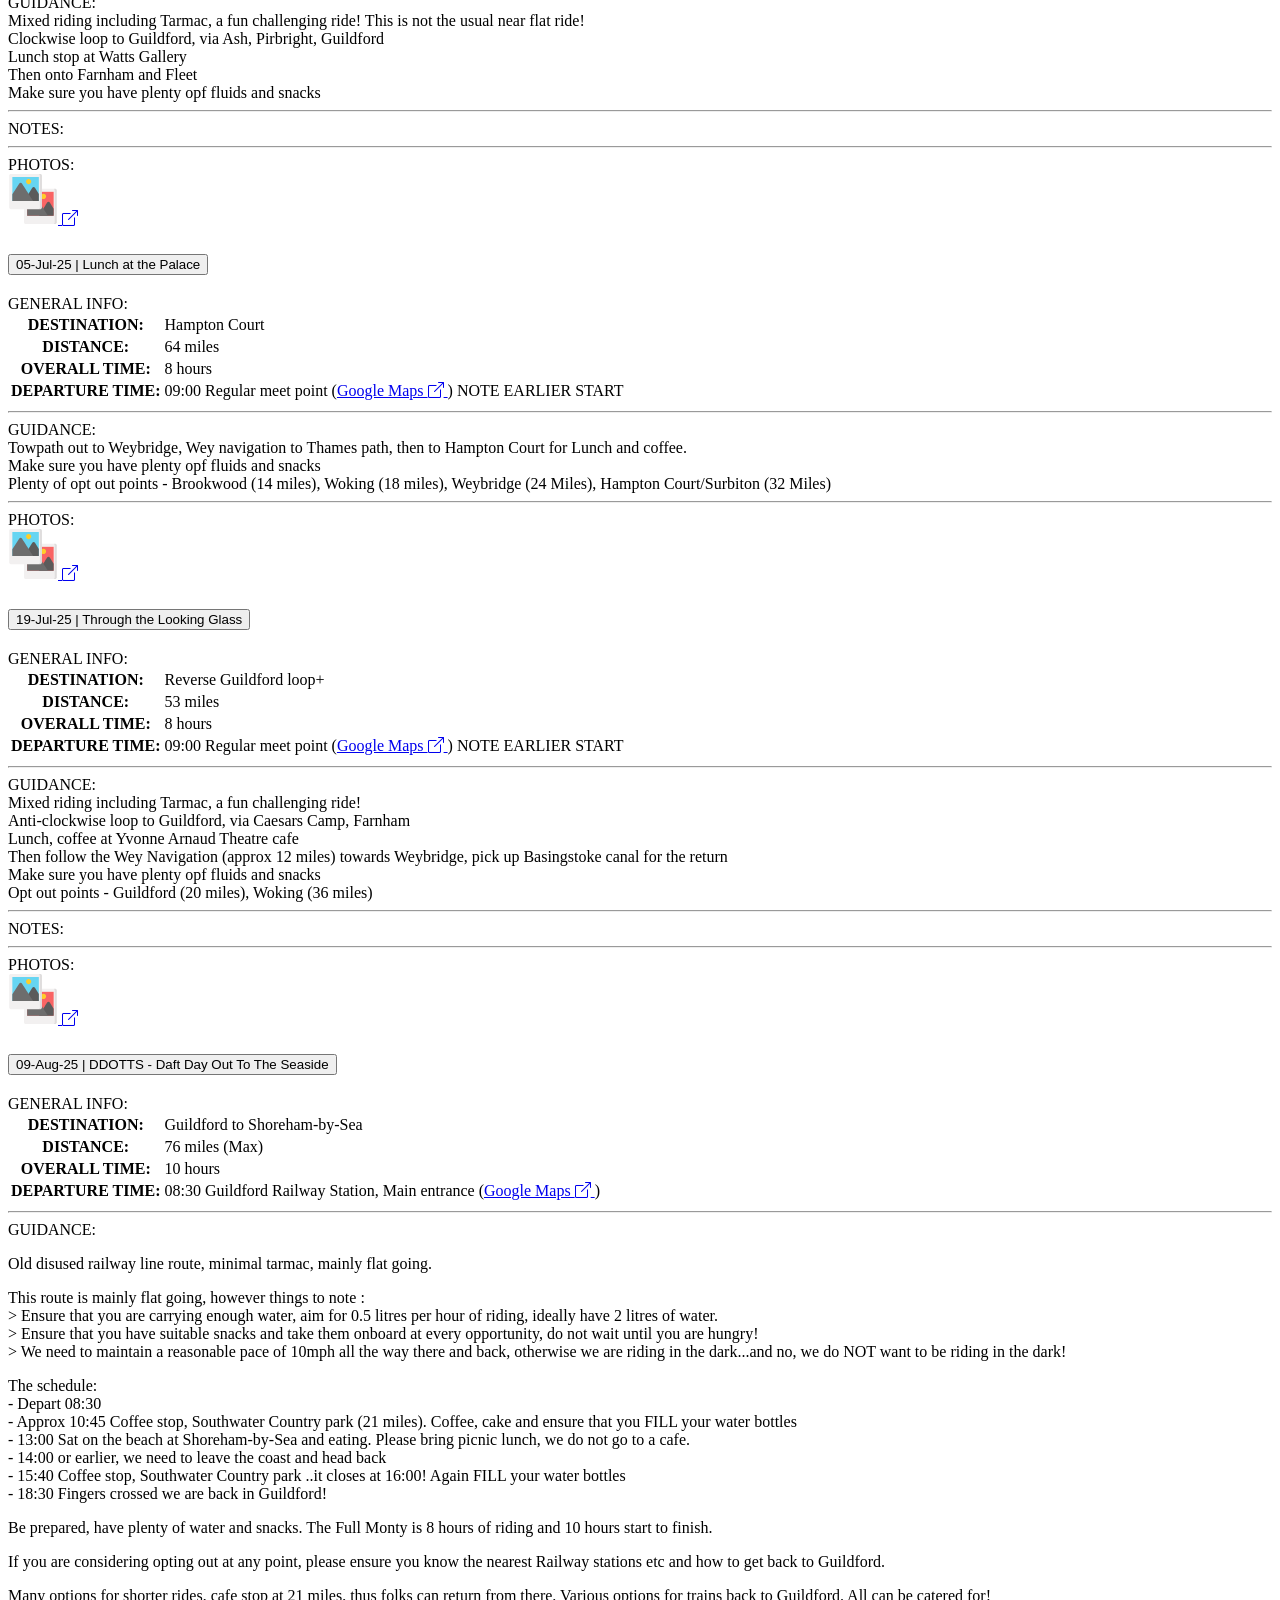
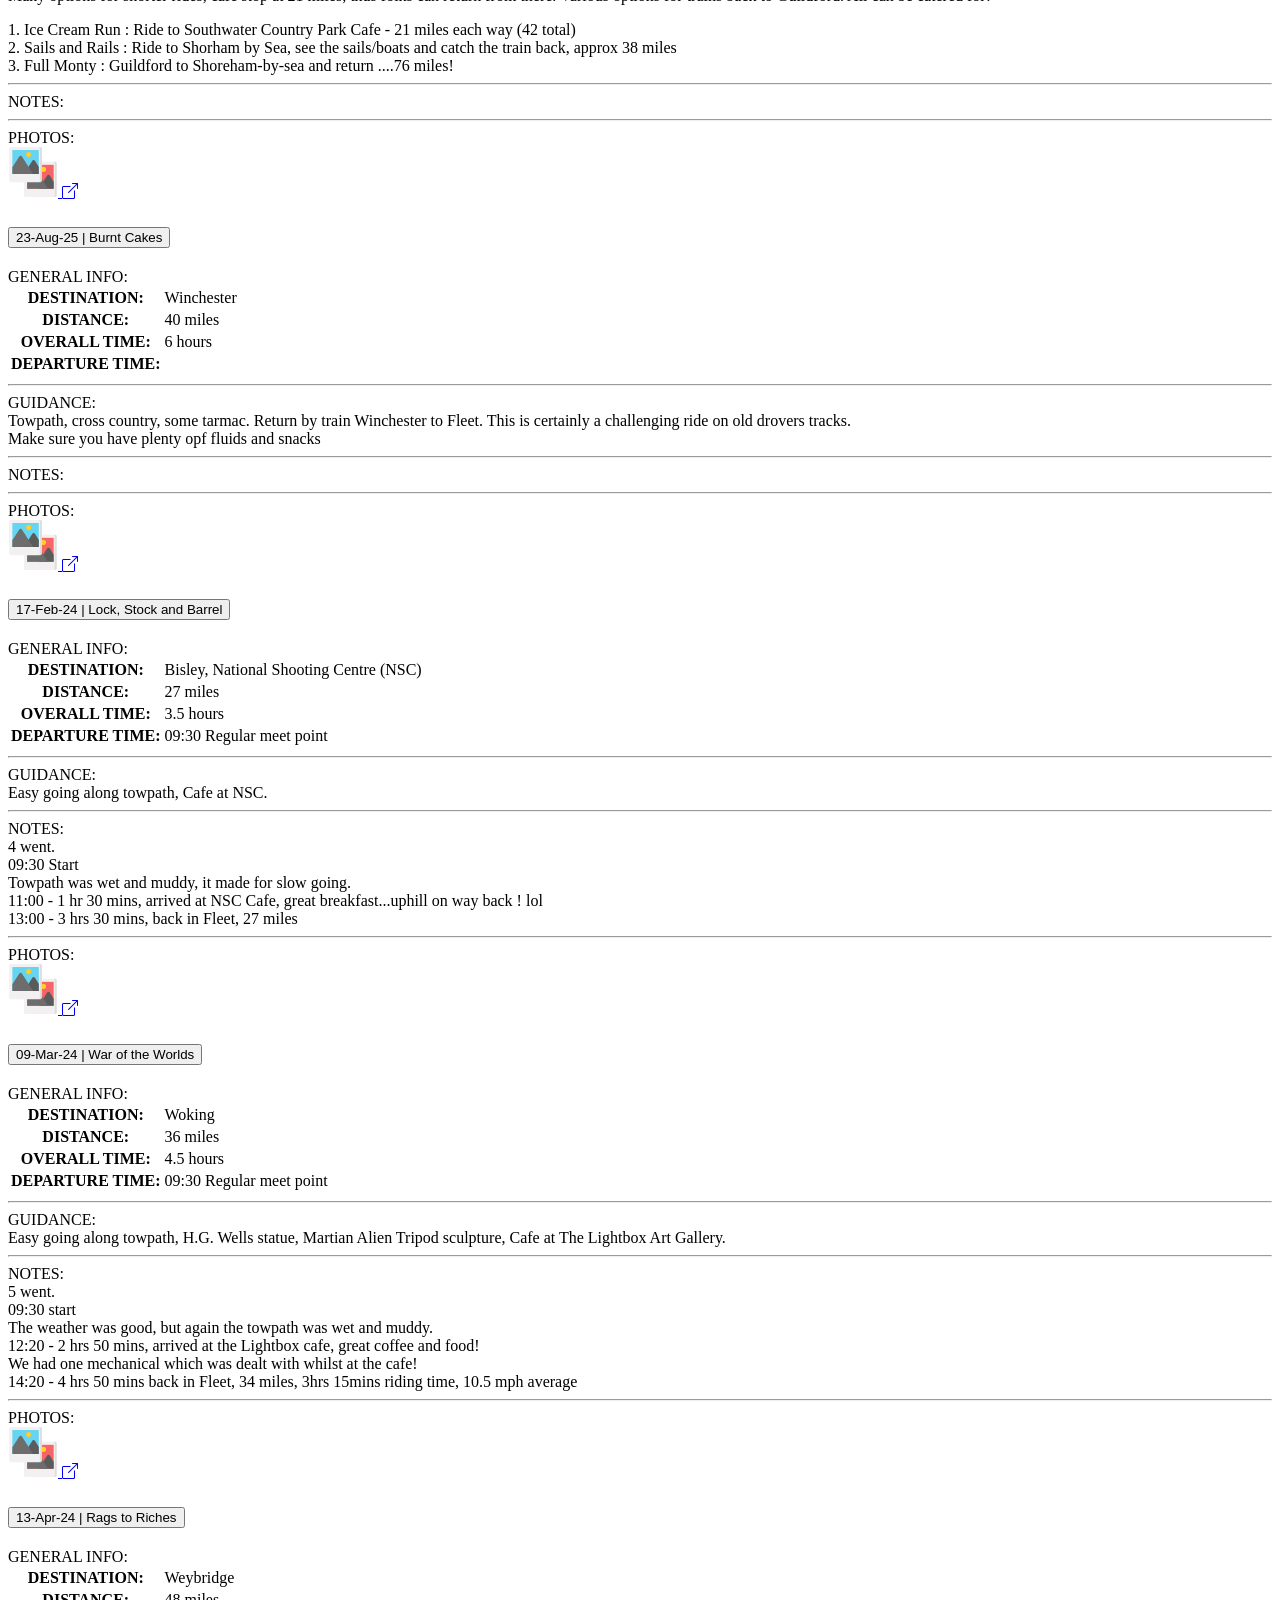
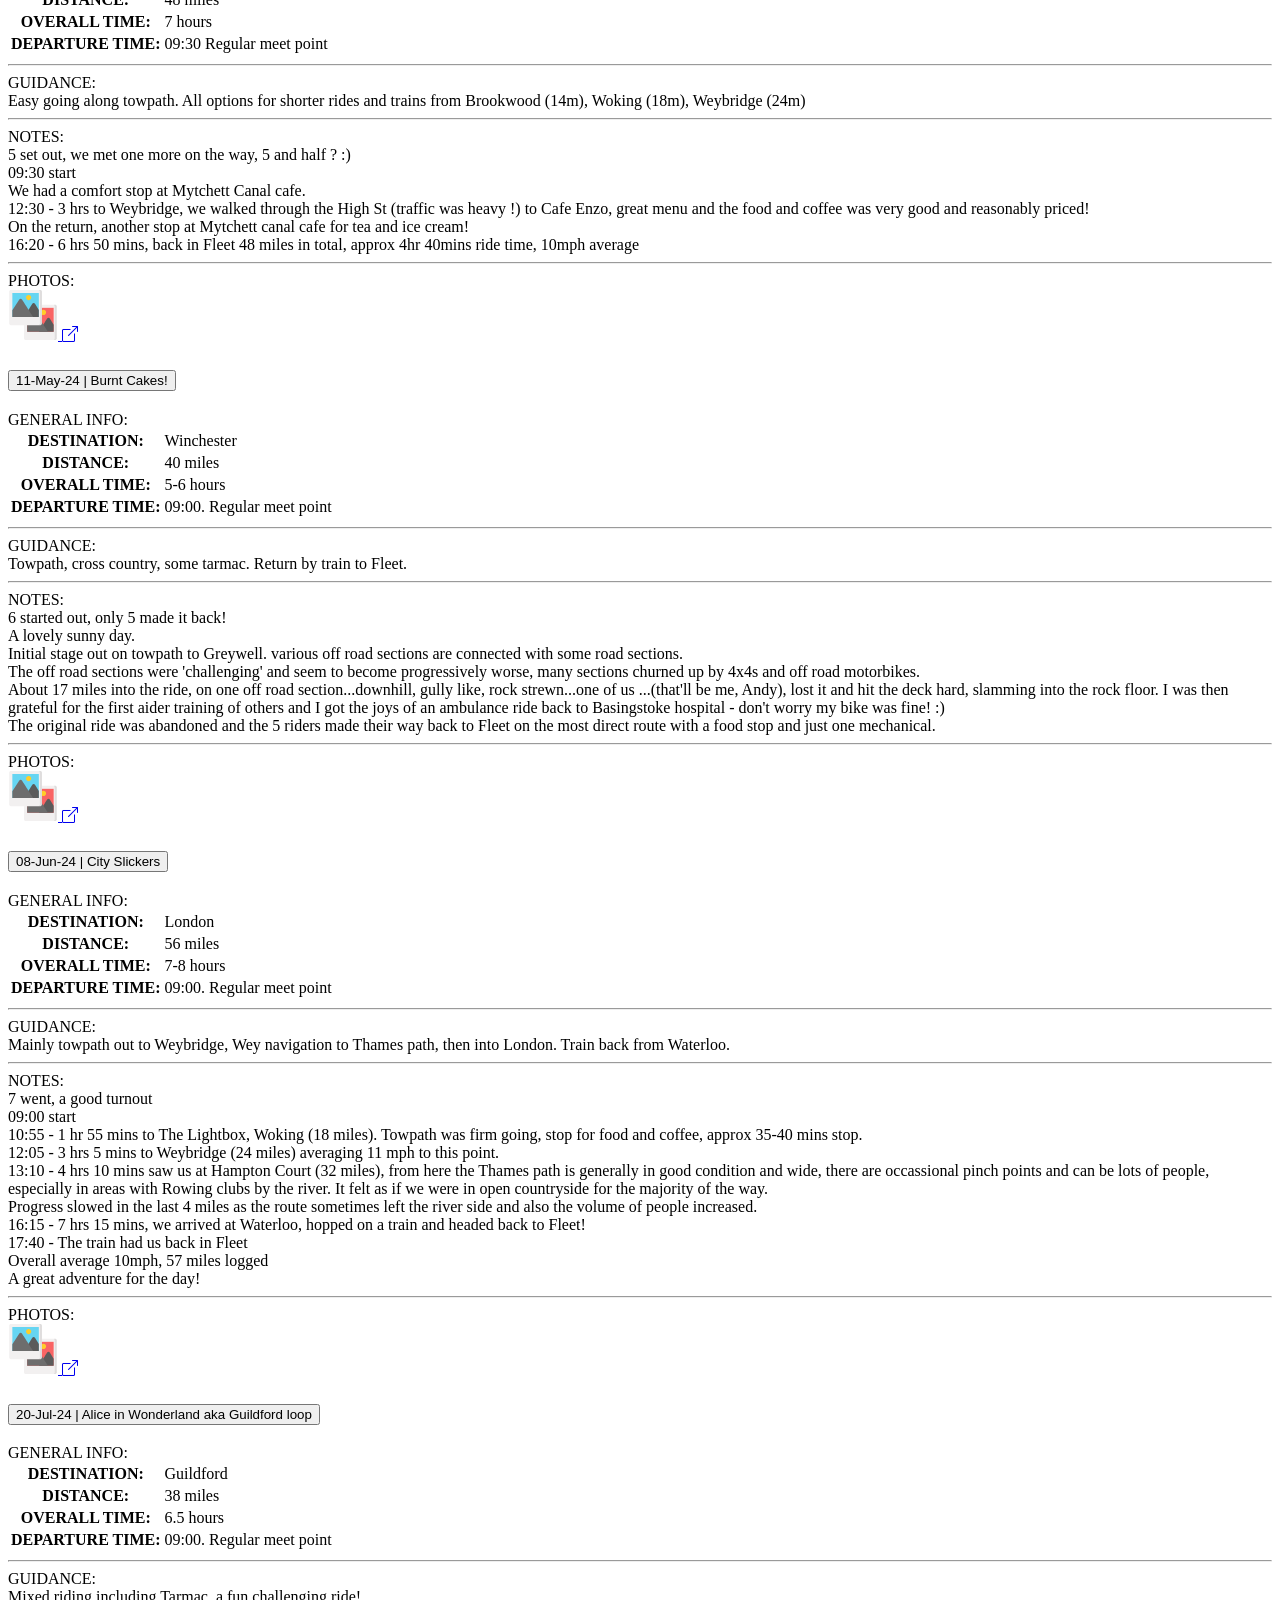
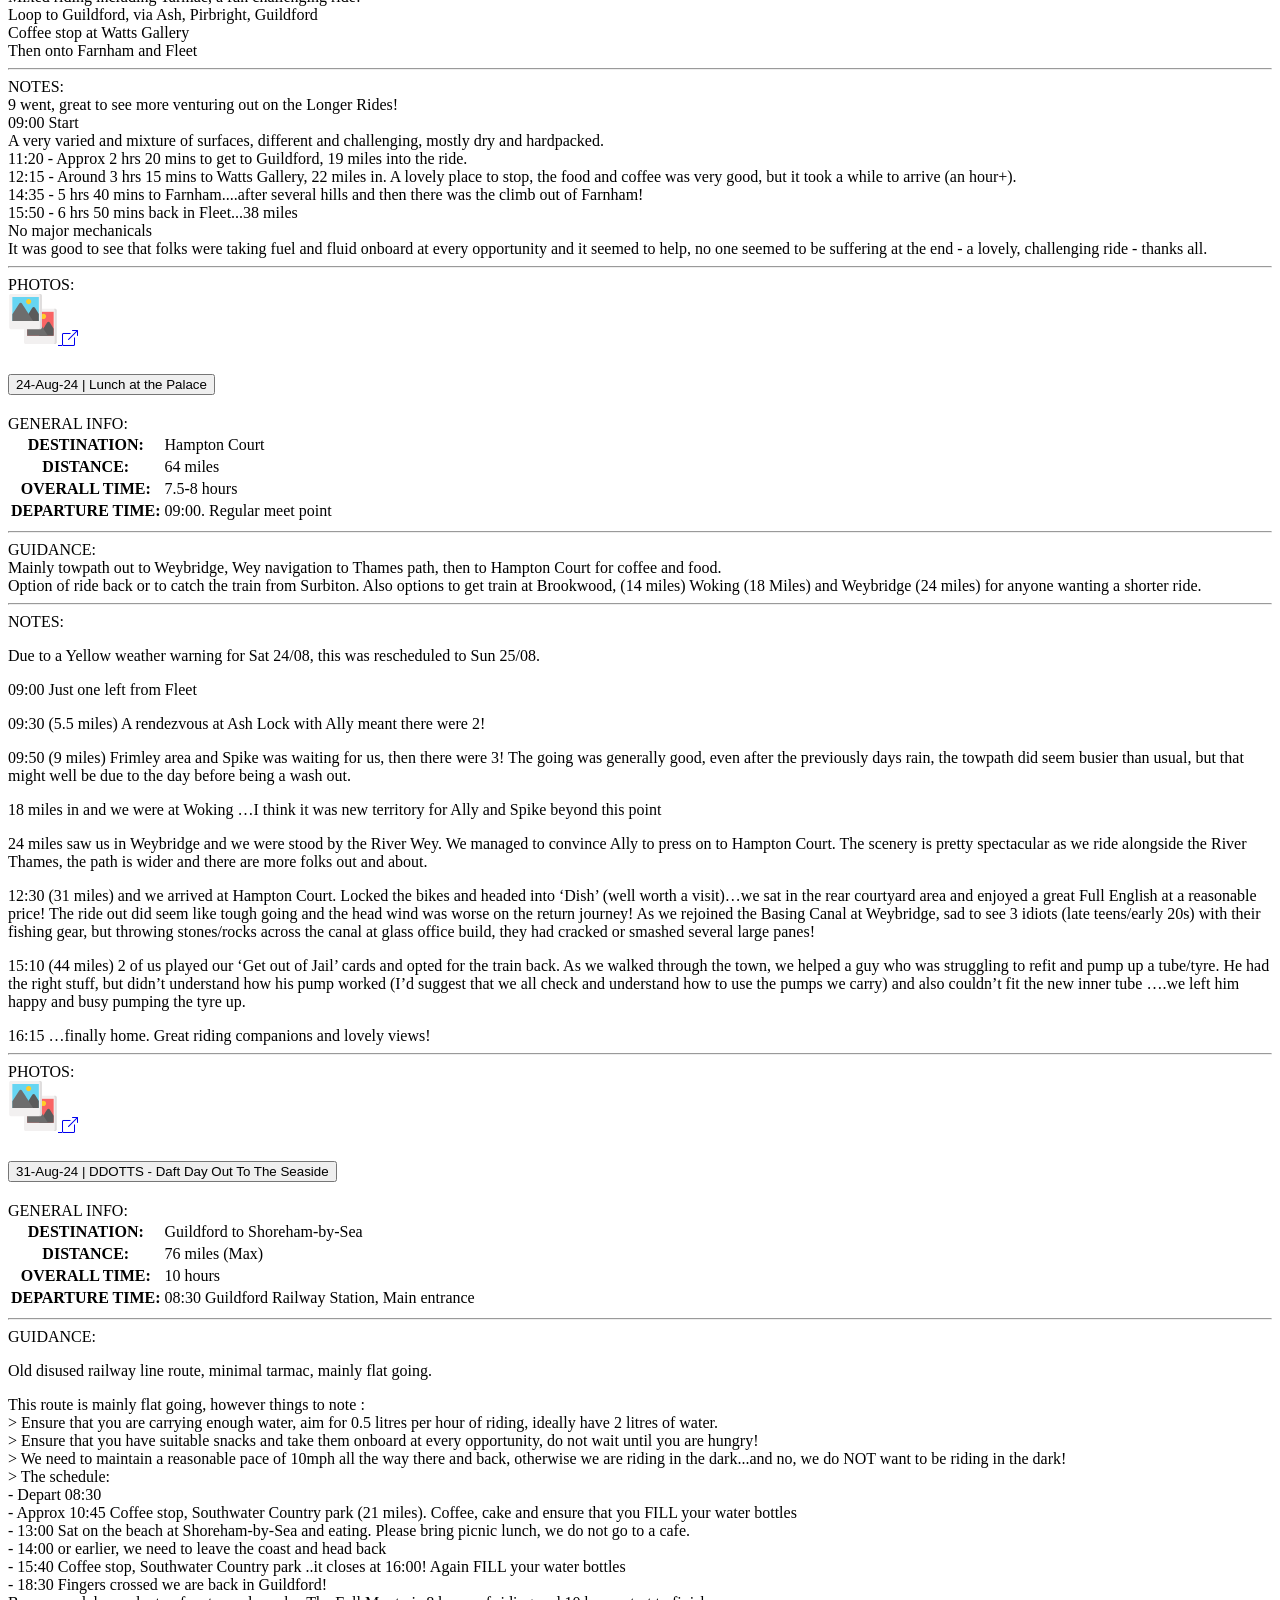
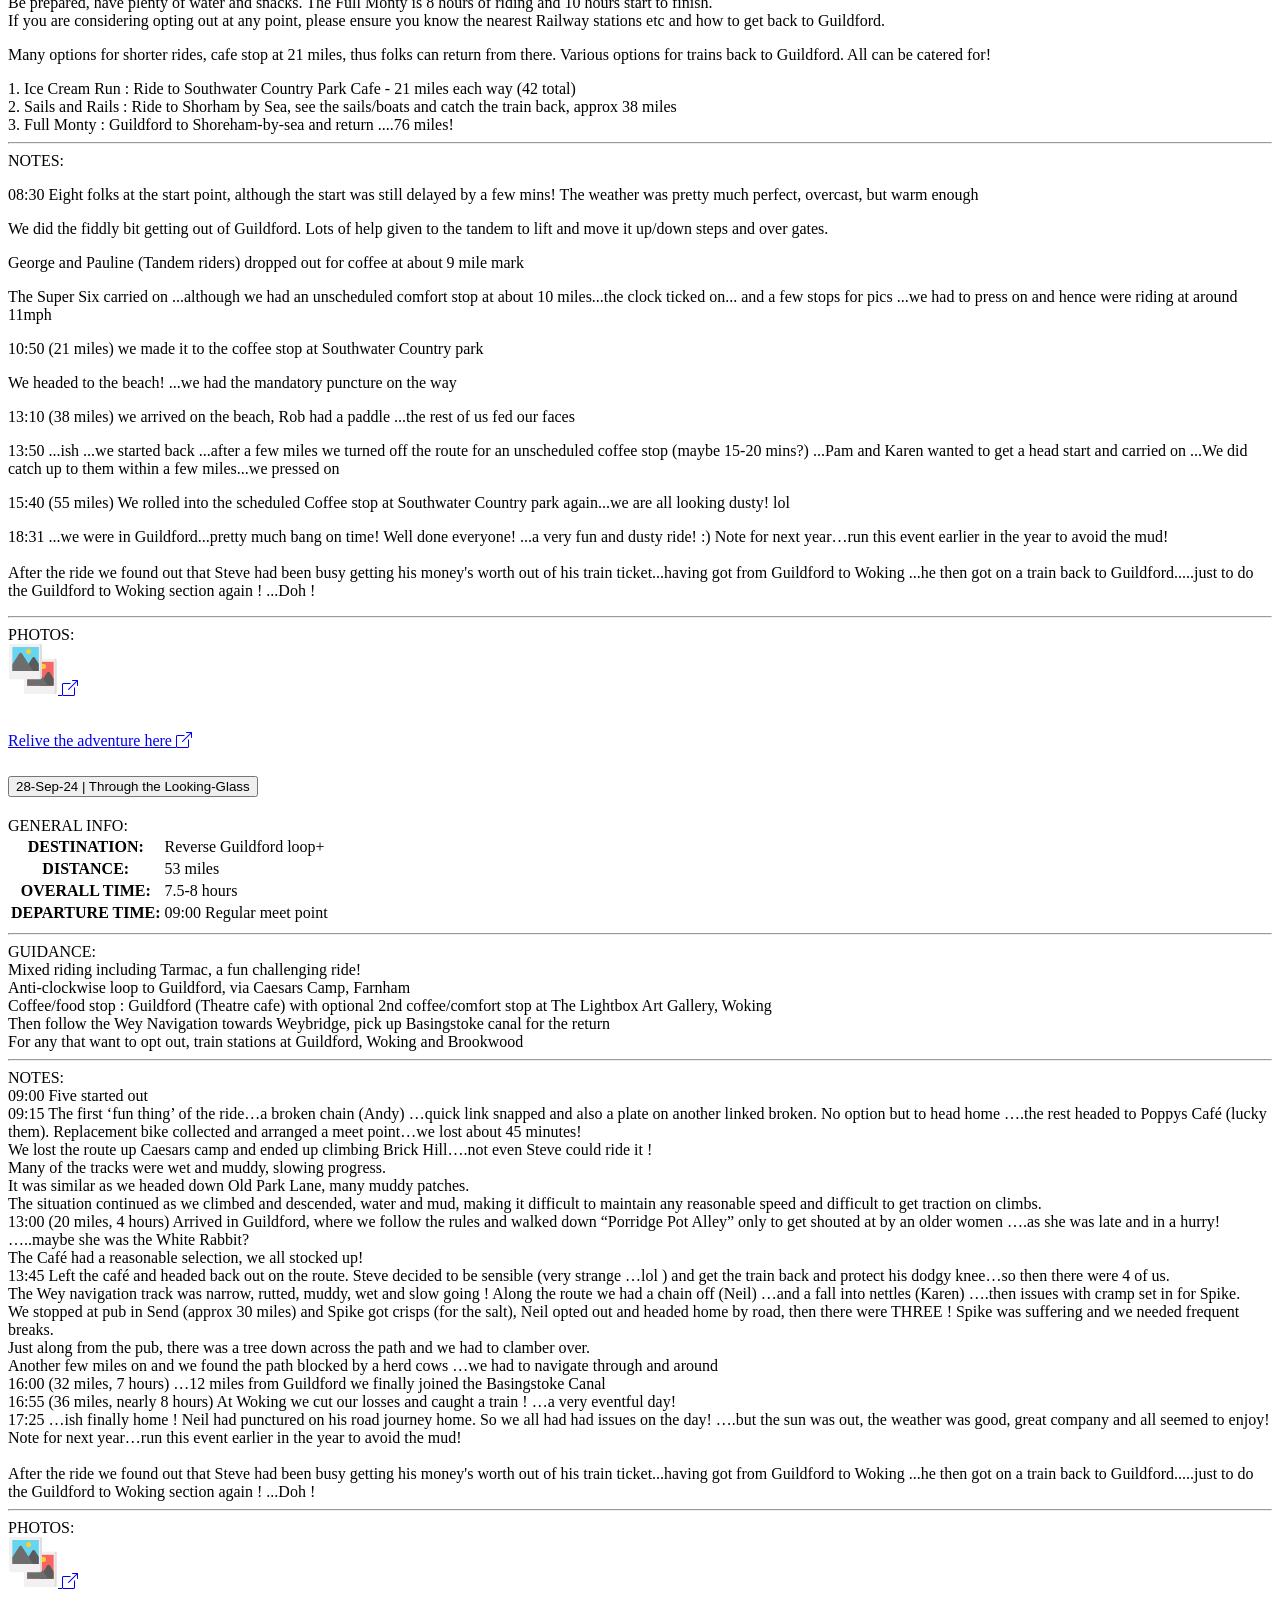
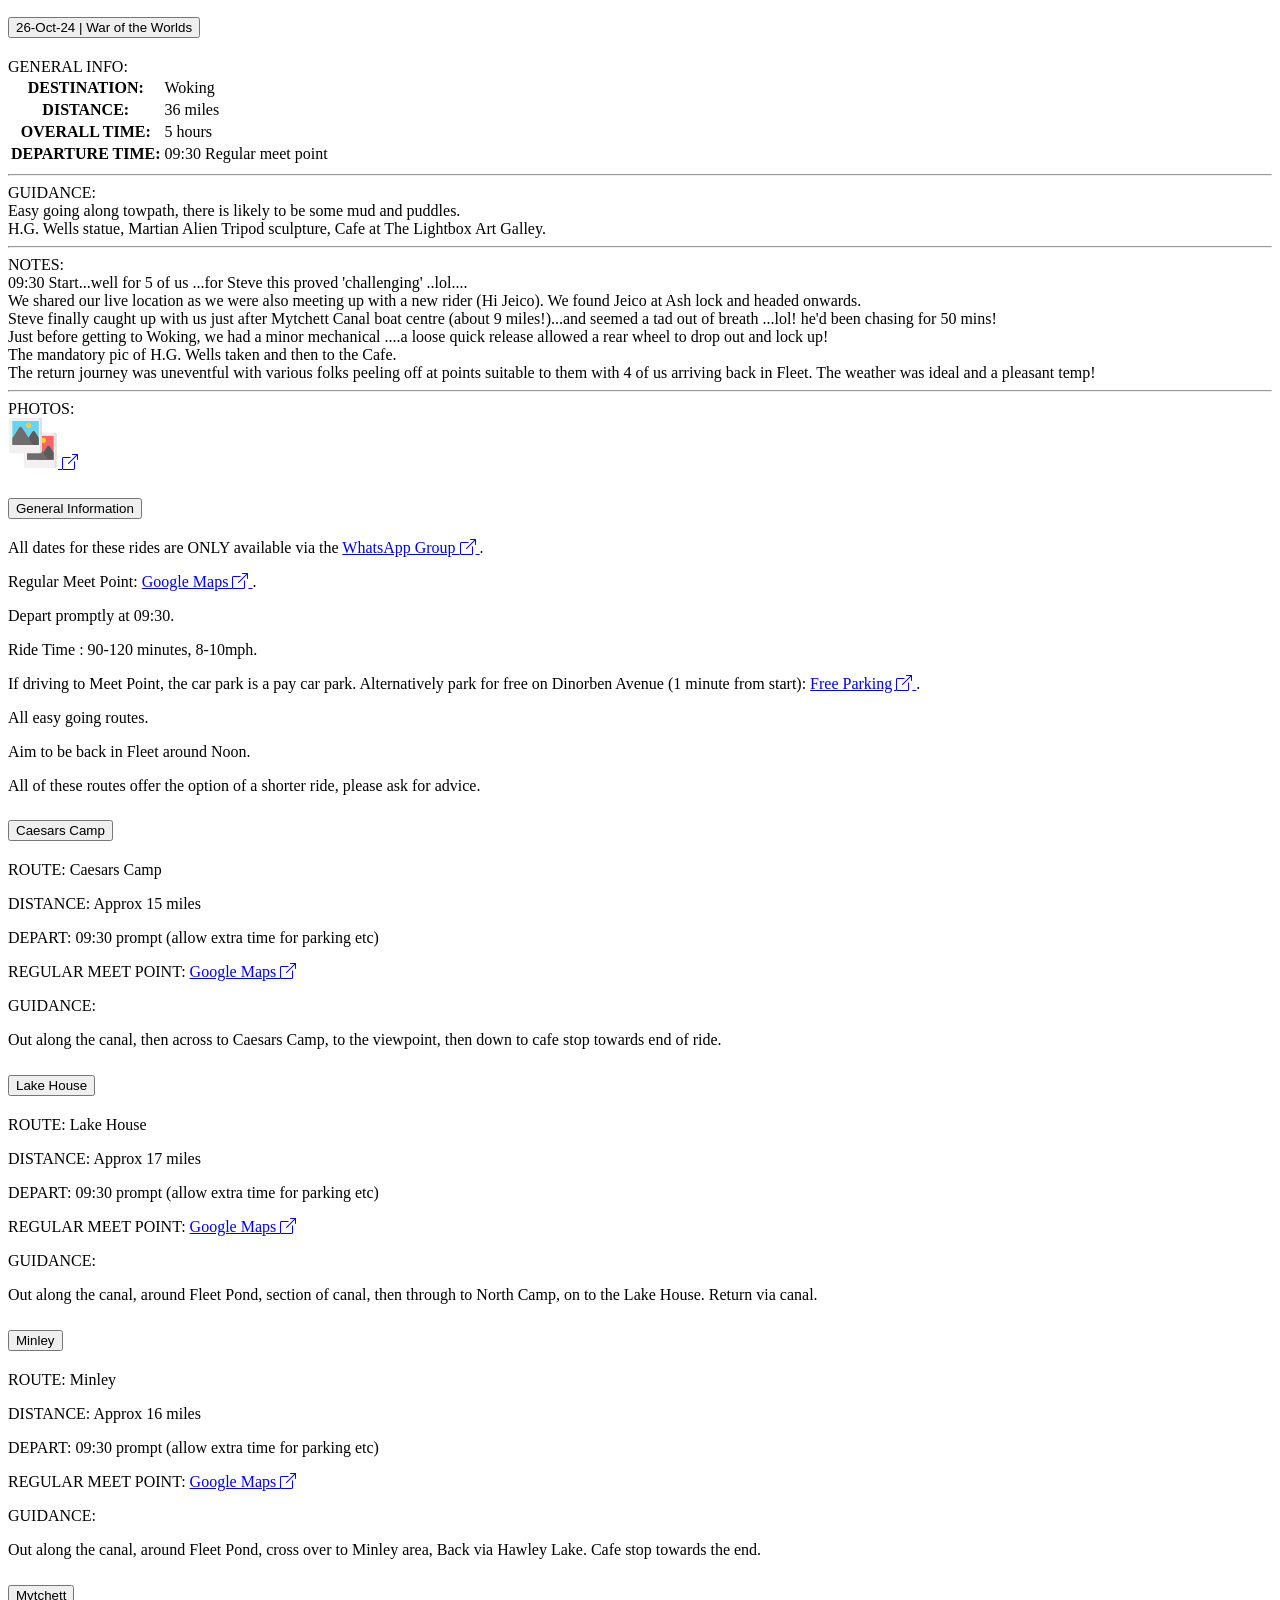
==== commit 0701ad63: "v1.3.23 Published" ====
--- a/public/index.html
+++ b/public/index.html
@@ -501,12 +501,8 @@
     <div class="container-fluid d-flex align-items-center justify-content-center">
       <div class="container text-center">
         <h2 class="brand-text display-2 mb-4 text-center">Ride Diary</h2>
-        <!-- <p class="lead text-start">Regular Meet Point: <a href="https://maps.app.goo.gl/Rz6o6LjYwvr6974ZA" target="_blank" class="brand-text">Google Maps <i class="bi bi-box-arrow-up-right brand-text link-icon"></i></a>.  All rides average 8-10mph.</p> -->
         <p class="lead text-start">On ALL rides we stop every 15-20 mins, so folks can grab a drink, a quick bite,
           adjust clothing etc.</p>
-        <!-- <p class="lead text-start">Regular Rides >
-          Duration: 1.5-2 hours, Distance: 14-18 miles, 8-10 mph, all easy going terrain, details shared via the <a href="https://chat.whatsapp.com/LJ1XZhB7KprApZhr4plhGD" target="_blank" role="button" class="brand-text">WhatsApp Group <i class="bi bi-box-arrow-up-right brand-text link-icon"> </i></a>. See <a href="https://app.box.com/s/b8yenw53hvckgvfw16194qaksmtla7te" target="_blank" class="brand-text">Photos <i class="bi bi-box-arrow-up-right brand-text link-icon"> </i></a></p>           -->
-        <!-- <p class="lead text-start">Rides information listed below:</p>  -->
 
         <!-- Toggle Buttons -->
         <div class="text-center mb-4">
@@ -764,9 +760,9 @@
                 NOTES:<br />
                 <hr />
                 PHOTOS:<br />
-                <!-- <a href="https://app.box.com/s/yty6xulhhzsh4300snjrw32q2ryjj197" target="_blank"><img
-                    src="./img/photos.svg" alt="Photos Button" width="50px" height="50px"> <i
-                    class="bi bi-box-arrow-up-right brand-text link-icon"> </i></a> -->
+                <a href="https://app.box.com/s/o9qiyb2xk7li8p8qep2t0yd6di2i8tan" target="_blank"><img
+                    src="data:image/svg+xml,%3csvg%20xmlns='http://www.w3.org/2000/svg'%20enable-background='new%200%200%20512%20512'%20viewBox='0%200%20512%20512'%20id='photos'%3e%3cpath%20fill='%23f2f0f0'%20d='M499.524,167.828l0.024,328.123c0.001,8.851-7.174,16.027-16.026,16.028L180.306,512c-8.851,0.001-16.027-7.174-16.028-16.026l-0.024-328.123c-0.001-8.851,7.174-16.027,16.026-16.028l303.217-0.021C492.348,151.802,499.524,158.976,499.524,167.828z'%3e%3c/path%3e%3cpath%20d='M499.524,167.828l0.024,328.123c0.001,8.868-7.158,16.027-16.026,16.028l-21.209,0.001c8.815-0.001,16.026-7.16,16.026-16.028l-0.024-328.123c-0.001-8.868-7.213-16.026-16.028-16.026l21.209-0.001C492.364,151.802,499.524,158.96,499.524,167.828z'%20opacity='.08'%3e%3c/path%3e%3crect%20width='271.176'%20height='245.211'%20x='196.304'%20y='182.531'%20fill='%23f96464'%3e%3c/rect%3e%3cpath%20fill='%235b5b5b'%20d='M467.484,356.413l0.005,71.319l-149.745,0.01c0.328-0.534,83.44-136.039,83.077-135.448c6.255-10.193,21.066-10.193,27.321,0L467.484,356.413z'%3e%3c/path%3e%3cpath%20fill='%236d6d6d'%20d='M409.846,427.736l-213.532,0.015l-0.005-68.114l71.396-111.177c6.307-9.822,20.662-9.822,26.97-0.002C432.848,463.56,319.422,286.985,409.846,427.736z'%3e%3c/path%3e%3cg%3e%3cpath%20fill='%23ffce29'%20d='M390.118,229.578c0.001,14.851-12.018,26.926-26.87,26.927c-14.852,0.001-26.873-12.072-26.874-26.923c-0.001-14.852,12.018-26.873,26.87-26.874C378.096,202.707,390.117,214.726,390.118,229.578z'%3e%3c/path%3e%3c/g%3e%3cg%3e%3cpath%20fill='%23f2f0f0'%20d='M347.722,16.026l0.024,328.123c0.001,8.851-7.174,16.027-16.026,16.028l-303.217,0.021c-8.851,0.001-16.027-7.174-16.028-16.026L12.452,16.049C12.451,7.198,19.626,0.022,28.478,0.021L331.694,0C340.546-0.001,347.722,7.174,347.722,16.026z'%3e%3c/path%3e%3cpath%20d='M347.722,16.026l0.024,328.123c0.001,8.868-7.158,16.027-16.026,16.028l-21.209,0.001c8.815-0.001,16.026-7.16,16.026-16.028l-0.024-328.123c-0.001-8.868-7.213-16.026-16.028-16.026L331.694,0C340.562-0.001,347.722,7.157,347.722,16.026z'%20opacity='.08'%3e%3c/path%3e%3crect%20width='271.176'%20height='245.211'%20x='44.502'%20y='30.729'%20fill='%2366d5f2'%3e%3c/rect%3e%3cpath%20fill='%235b5b5b'%20d='M315.682,204.611l0.005,71.319l-149.745,0.01c0.328-0.534,83.44-136.039,83.077-135.448c6.255-10.193,21.066-10.193,27.321,0L315.682,204.611z'%3e%3c/path%3e%3cpath%20fill='%236d6d6d'%20d='M258.043,275.934l-213.532,0.015l-0.005-68.114l71.396-111.177c6.307-9.822,20.662-9.822,26.97-0.002C281.045,311.758,167.62,135.183,258.043,275.934z'%3e%3c/path%3e%3cg%3e%3cpath%20fill='%23ffce29'%20d='M238.316,77.776c0.001,14.851-12.018,26.926-26.87,26.927c-14.852,0.001-26.873-12.072-26.874-26.923c-0.001-14.852,12.018-26.873,26.87-26.874C226.294,50.905,238.315,62.924,238.316,77.776z'%3e%3c/path%3e%3c/g%3e%3c/g%3e%3c/svg%3e" alt="Photos Button" width="50px" height="50px"> <i
+                    class="bi bi-box-arrow-up-right brand-text link-icon"> </i></a>
               </div>
             </div>
           </div>
@@ -813,7 +809,7 @@
                 NOTES:<br />
                 <hr />
                 PHOTOS:<br />
-                <!-- <a href="https://app.box.com/s/qil8kw6fy0f6xy3cl7nywbtpogqebho3" target="_blank"><img src="./img/photos.svg" alt="Photos Button" width="50px" height="50px"> <i class="bi bi-box-arrow-up-right brand-text link-icon"> </i></a> -->
+                <a href="https://app.box.com/s/8x8r3uwnpdknokz5fbxnmq03pouj3e9x" target="_blank"><img src="data:image/svg+xml,%3csvg%20xmlns='http://www.w3.org/2000/svg'%20enable-background='new%200%200%20512%20512'%20viewBox='0%200%20512%20512'%20id='photos'%3e%3cpath%20fill='%23f2f0f0'%20d='M499.524,167.828l0.024,328.123c0.001,8.851-7.174,16.027-16.026,16.028L180.306,512c-8.851,0.001-16.027-7.174-16.028-16.026l-0.024-328.123c-0.001-8.851,7.174-16.027,16.026-16.028l303.217-0.021C492.348,151.802,499.524,158.976,499.524,167.828z'%3e%3c/path%3e%3cpath%20d='M499.524,167.828l0.024,328.123c0.001,8.868-7.158,16.027-16.026,16.028l-21.209,0.001c8.815-0.001,16.026-7.16,16.026-16.028l-0.024-328.123c-0.001-8.868-7.213-16.026-16.028-16.026l21.209-0.001C492.364,151.802,499.524,158.96,499.524,167.828z'%20opacity='.08'%3e%3c/path%3e%3crect%20width='271.176'%20height='245.211'%20x='196.304'%20y='182.531'%20fill='%23f96464'%3e%3c/rect%3e%3cpath%20fill='%235b5b5b'%20d='M467.484,356.413l0.005,71.319l-149.745,0.01c0.328-0.534,83.44-136.039,83.077-135.448c6.255-10.193,21.066-10.193,27.321,0L467.484,356.413z'%3e%3c/path%3e%3cpath%20fill='%236d6d6d'%20d='M409.846,427.736l-213.532,0.015l-0.005-68.114l71.396-111.177c6.307-9.822,20.662-9.822,26.97-0.002C432.848,463.56,319.422,286.985,409.846,427.736z'%3e%3c/path%3e%3cg%3e%3cpath%20fill='%23ffce29'%20d='M390.118,229.578c0.001,14.851-12.018,26.926-26.87,26.927c-14.852,0.001-26.873-12.072-26.874-26.923c-0.001-14.852,12.018-26.873,26.87-26.874C378.096,202.707,390.117,214.726,390.118,229.578z'%3e%3c/path%3e%3c/g%3e%3cg%3e%3cpath%20fill='%23f2f0f0'%20d='M347.722,16.026l0.024,328.123c0.001,8.851-7.174,16.027-16.026,16.028l-303.217,0.021c-8.851,0.001-16.027-7.174-16.028-16.026L12.452,16.049C12.451,7.198,19.626,0.022,28.478,0.021L331.694,0C340.546-0.001,347.722,7.174,347.722,16.026z'%3e%3c/path%3e%3cpath%20d='M347.722,16.026l0.024,328.123c0.001,8.868-7.158,16.027-16.026,16.028l-21.209,0.001c8.815-0.001,16.026-7.16,16.026-16.028l-0.024-328.123c-0.001-8.868-7.213-16.026-16.028-16.026L331.694,0C340.562-0.001,347.722,7.157,347.722,16.026z'%20opacity='.08'%3e%3c/path%3e%3crect%20width='271.176'%20height='245.211'%20x='44.502'%20y='30.729'%20fill='%2366d5f2'%3e%3c/rect%3e%3cpath%20fill='%235b5b5b'%20d='M315.682,204.611l0.005,71.319l-149.745,0.01c0.328-0.534,83.44-136.039,83.077-135.448c6.255-10.193,21.066-10.193,27.321,0L315.682,204.611z'%3e%3c/path%3e%3cpath%20fill='%236d6d6d'%20d='M258.043,275.934l-213.532,0.015l-0.005-68.114l71.396-111.177c6.307-9.822,20.662-9.822,26.97-0.002C281.045,311.758,167.62,135.183,258.043,275.934z'%3e%3c/path%3e%3cg%3e%3cpath%20fill='%23ffce29'%20d='M238.316,77.776c0.001,14.851-12.018,26.926-26.87,26.927c-14.852,0.001-26.873-12.072-26.874-26.923c-0.001-14.852,12.018-26.873,26.87-26.874C226.294,50.905,238.315,62.924,238.316,77.776z'%3e%3c/path%3e%3c/g%3e%3c/g%3e%3c/svg%3e" alt="Photos Button" width="50px" height="50px"> <i class="bi bi-box-arrow-up-right brand-text link-icon"> </i></a>
               </div>
             </div>
           </div>
@@ -857,7 +853,7 @@
                 Plenty of opt out points - Brookwood (14 miles), Woking (18 miles), Weybridge (24 Miles), Hampton Court/Surbiton (32 Miles)
                 <hr />
                 PHOTOS:<br />
-                <!-- <a href="https://app.box.com/s/qil8kw6fy0f6xy3cl7nywbtpogqebho3" target="_blank"><img src="./img/photos.svg" alt="Photos Button" width="50px" height="50px"> <i class="bi bi-box-arrow-up-right brand-text link-icon"> </i></a> -->
+                <a href="https://app.box.com/s/o6t5wckuuywuk3kfyloxey8mlzq0w4fl" target="_blank"><img src="data:image/svg+xml,%3csvg%20xmlns='http://www.w3.org/2000/svg'%20enable-background='new%200%200%20512%20512'%20viewBox='0%200%20512%20512'%20id='photos'%3e%3cpath%20fill='%23f2f0f0'%20d='M499.524,167.828l0.024,328.123c0.001,8.851-7.174,16.027-16.026,16.028L180.306,512c-8.851,0.001-16.027-7.174-16.028-16.026l-0.024-328.123c-0.001-8.851,7.174-16.027,16.026-16.028l303.217-0.021C492.348,151.802,499.524,158.976,499.524,167.828z'%3e%3c/path%3e%3cpath%20d='M499.524,167.828l0.024,328.123c0.001,8.868-7.158,16.027-16.026,16.028l-21.209,0.001c8.815-0.001,16.026-7.16,16.026-16.028l-0.024-328.123c-0.001-8.868-7.213-16.026-16.028-16.026l21.209-0.001C492.364,151.802,499.524,158.96,499.524,167.828z'%20opacity='.08'%3e%3c/path%3e%3crect%20width='271.176'%20height='245.211'%20x='196.304'%20y='182.531'%20fill='%23f96464'%3e%3c/rect%3e%3cpath%20fill='%235b5b5b'%20d='M467.484,356.413l0.005,71.319l-149.745,0.01c0.328-0.534,83.44-136.039,83.077-135.448c6.255-10.193,21.066-10.193,27.321,0L467.484,356.413z'%3e%3c/path%3e%3cpath%20fill='%236d6d6d'%20d='M409.846,427.736l-213.532,0.015l-0.005-68.114l71.396-111.177c6.307-9.822,20.662-9.822,26.97-0.002C432.848,463.56,319.422,286.985,409.846,427.736z'%3e%3c/path%3e%3cg%3e%3cpath%20fill='%23ffce29'%20d='M390.118,229.578c0.001,14.851-12.018,26.926-26.87,26.927c-14.852,0.001-26.873-12.072-26.874-26.923c-0.001-14.852,12.018-26.873,26.87-26.874C378.096,202.707,390.117,214.726,390.118,229.578z'%3e%3c/path%3e%3c/g%3e%3cg%3e%3cpath%20fill='%23f2f0f0'%20d='M347.722,16.026l0.024,328.123c0.001,8.851-7.174,16.027-16.026,16.028l-303.217,0.021c-8.851,0.001-16.027-7.174-16.028-16.026L12.452,16.049C12.451,7.198,19.626,0.022,28.478,0.021L331.694,0C340.546-0.001,347.722,7.174,347.722,16.026z'%3e%3c/path%3e%3cpath%20d='M347.722,16.026l0.024,328.123c0.001,8.868-7.158,16.027-16.026,16.028l-21.209,0.001c8.815-0.001,16.026-7.16,16.026-16.028l-0.024-328.123c-0.001-8.868-7.213-16.026-16.028-16.026L331.694,0C340.562-0.001,347.722,7.157,347.722,16.026z'%20opacity='.08'%3e%3c/path%3e%3crect%20width='271.176'%20height='245.211'%20x='44.502'%20y='30.729'%20fill='%2366d5f2'%3e%3c/rect%3e%3cpath%20fill='%235b5b5b'%20d='M315.682,204.611l0.005,71.319l-149.745,0.01c0.328-0.534,83.44-136.039,83.077-135.448c6.255-10.193,21.066-10.193,27.321,0L315.682,204.611z'%3e%3c/path%3e%3cpath%20fill='%236d6d6d'%20d='M258.043,275.934l-213.532,0.015l-0.005-68.114l71.396-111.177c6.307-9.822,20.662-9.822,26.97-0.002C281.045,311.758,167.62,135.183,258.043,275.934z'%3e%3c/path%3e%3cg%3e%3cpath%20fill='%23ffce29'%20d='M238.316,77.776c0.001,14.851-12.018,26.926-26.87,26.927c-14.852,0.001-26.873-12.072-26.874-26.923c-0.001-14.852,12.018-26.873,26.87-26.874C226.294,50.905,238.315,62.924,238.316,77.776z'%3e%3c/path%3e%3c/g%3e%3c/g%3e%3c/svg%3e" alt="Photos Button" width="50px" height="50px"> <i class="bi bi-box-arrow-up-right brand-text link-icon"> </i></a>
               </div>
             </div>
           </div>
@@ -906,7 +902,7 @@
                 NOTES:<br />
                 <hr />
                 PHOTOS:<br />
-                <!-- <a href="https://app.box.com/s/qil8kw6fy0f6xy3cl7nywbtpogqebho3" target="_blank"><img src="./img/photos.svg" alt="Photos Button" width="50px" height="50px"> <i class="bi bi-box-arrow-up-right brand-text link-icon"> </i></a> -->
+                <a href="https://app.box.com/s/fgr2mlftwqb1ce2ioun3s6djmmjsr9ok" target="_blank"><img src="data:image/svg+xml,%3csvg%20xmlns='http://www.w3.org/2000/svg'%20enable-background='new%200%200%20512%20512'%20viewBox='0%200%20512%20512'%20id='photos'%3e%3cpath%20fill='%23f2f0f0'%20d='M499.524,167.828l0.024,328.123c0.001,8.851-7.174,16.027-16.026,16.028L180.306,512c-8.851,0.001-16.027-7.174-16.028-16.026l-0.024-328.123c-0.001-8.851,7.174-16.027,16.026-16.028l303.217-0.021C492.348,151.802,499.524,158.976,499.524,167.828z'%3e%3c/path%3e%3cpath%20d='M499.524,167.828l0.024,328.123c0.001,8.868-7.158,16.027-16.026,16.028l-21.209,0.001c8.815-0.001,16.026-7.16,16.026-16.028l-0.024-328.123c-0.001-8.868-7.213-16.026-16.028-16.026l21.209-0.001C492.364,151.802,499.524,158.96,499.524,167.828z'%20opacity='.08'%3e%3c/path%3e%3crect%20width='271.176'%20height='245.211'%20x='196.304'%20y='182.531'%20fill='%23f96464'%3e%3c/rect%3e%3cpath%20fill='%235b5b5b'%20d='M467.484,356.413l0.005,71.319l-149.745,0.01c0.328-0.534,83.44-136.039,83.077-135.448c6.255-10.193,21.066-10.193,27.321,0L467.484,356.413z'%3e%3c/path%3e%3cpath%20fill='%236d6d6d'%20d='M409.846,427.736l-213.532,0.015l-0.005-68.114l71.396-111.177c6.307-9.822,20.662-9.822,26.97-0.002C432.848,463.56,319.422,286.985,409.846,427.736z'%3e%3c/path%3e%3cg%3e%3cpath%20fill='%23ffce29'%20d='M390.118,229.578c0.001,14.851-12.018,26.926-26.87,26.927c-14.852,0.001-26.873-12.072-26.874-26.923c-0.001-14.852,12.018-26.873,26.87-26.874C378.096,202.707,390.117,214.726,390.118,229.578z'%3e%3c/path%3e%3c/g%3e%3cg%3e%3cpath%20fill='%23f2f0f0'%20d='M347.722,16.026l0.024,328.123c0.001,8.851-7.174,16.027-16.026,16.028l-303.217,0.021c-8.851,0.001-16.027-7.174-16.028-16.026L12.452,16.049C12.451,7.198,19.626,0.022,28.478,0.021L331.694,0C340.546-0.001,347.722,7.174,347.722,16.026z'%3e%3c/path%3e%3cpath%20d='M347.722,16.026l0.024,328.123c0.001,8.868-7.158,16.027-16.026,16.028l-21.209,0.001c8.815-0.001,16.026-7.16,16.026-16.028l-0.024-328.123c-0.001-8.868-7.213-16.026-16.028-16.026L331.694,0C340.562-0.001,347.722,7.157,347.722,16.026z'%20opacity='.08'%3e%3c/path%3e%3crect%20width='271.176'%20height='245.211'%20x='44.502'%20y='30.729'%20fill='%2366d5f2'%3e%3c/rect%3e%3cpath%20fill='%235b5b5b'%20d='M315.682,204.611l0.005,71.319l-149.745,0.01c0.328-0.534,83.44-136.039,83.077-135.448c6.255-10.193,21.066-10.193,27.321,0L315.682,204.611z'%3e%3c/path%3e%3cpath%20fill='%236d6d6d'%20d='M258.043,275.934l-213.532,0.015l-0.005-68.114l71.396-111.177c6.307-9.822,20.662-9.822,26.97-0.002C281.045,311.758,167.62,135.183,258.043,275.934z'%3e%3c/path%3e%3cg%3e%3cpath%20fill='%23ffce29'%20d='M238.316,77.776c0.001,14.851-12.018,26.926-26.87,26.927c-14.852,0.001-26.873-12.072-26.874-26.923c-0.001-14.852,12.018-26.873,26.87-26.874C226.294,50.905,238.315,62.924,238.316,77.776z'%3e%3c/path%3e%3c/g%3e%3c/g%3e%3c/svg%3e" alt="Photos Button" width="50px" height="50px"> <i class="bi bi-box-arrow-up-right brand-text link-icon"> </i></a>
               </div>
             </div>
           </div>
@@ -976,8 +972,7 @@
                 NOTES:<br />
                 <hr />
                 PHOTOS:<br />
-                <td class="text-start" style="width: 80%;">08:30 Guildford Railway Station, Main entrance (<a href="https://maps.app.goo.gl/yP8CiCuyrYRzgzus7" target="_blank"
-                  class="brand-text">Google Maps <i class="bi bi-box-arrow-up-right brand-text link-icon"> </i></a>)</td>
+                <a href="https://app.box.com/s/w0kwzcy37fgpcgdplzf0gk5m9ezvb6m8" target="_blank"><img src="data:image/svg+xml,%3csvg%20xmlns='http://www.w3.org/2000/svg'%20enable-background='new%200%200%20512%20512'%20viewBox='0%200%20512%20512'%20id='photos'%3e%3cpath%20fill='%23f2f0f0'%20d='M499.524,167.828l0.024,328.123c0.001,8.851-7.174,16.027-16.026,16.028L180.306,512c-8.851,0.001-16.027-7.174-16.028-16.026l-0.024-328.123c-0.001-8.851,7.174-16.027,16.026-16.028l303.217-0.021C492.348,151.802,499.524,158.976,499.524,167.828z'%3e%3c/path%3e%3cpath%20d='M499.524,167.828l0.024,328.123c0.001,8.868-7.158,16.027-16.026,16.028l-21.209,0.001c8.815-0.001,16.026-7.16,16.026-16.028l-0.024-328.123c-0.001-8.868-7.213-16.026-16.028-16.026l21.209-0.001C492.364,151.802,499.524,158.96,499.524,167.828z'%20opacity='.08'%3e%3c/path%3e%3crect%20width='271.176'%20height='245.211'%20x='196.304'%20y='182.531'%20fill='%23f96464'%3e%3c/rect%3e%3cpath%20fill='%235b5b5b'%20d='M467.484,356.413l0.005,71.319l-149.745,0.01c0.328-0.534,83.44-136.039,83.077-135.448c6.255-10.193,21.066-10.193,27.321,0L467.484,356.413z'%3e%3c/path%3e%3cpath%20fill='%236d6d6d'%20d='M409.846,427.736l-213.532,0.015l-0.005-68.114l71.396-111.177c6.307-9.822,20.662-9.822,26.97-0.002C432.848,463.56,319.422,286.985,409.846,427.736z'%3e%3c/path%3e%3cg%3e%3cpath%20fill='%23ffce29'%20d='M390.118,229.578c0.001,14.851-12.018,26.926-26.87,26.927c-14.852,0.001-26.873-12.072-26.874-26.923c-0.001-14.852,12.018-26.873,26.87-26.874C378.096,202.707,390.117,214.726,390.118,229.578z'%3e%3c/path%3e%3c/g%3e%3cg%3e%3cpath%20fill='%23f2f0f0'%20d='M347.722,16.026l0.024,328.123c0.001,8.851-7.174,16.027-16.026,16.028l-303.217,0.021c-8.851,0.001-16.027-7.174-16.028-16.026L12.452,16.049C12.451,7.198,19.626,0.022,28.478,0.021L331.694,0C340.546-0.001,347.722,7.174,347.722,16.026z'%3e%3c/path%3e%3cpath%20d='M347.722,16.026l0.024,328.123c0.001,8.868-7.158,16.027-16.026,16.028l-21.209,0.001c8.815-0.001,16.026-7.16,16.026-16.028l-0.024-328.123c-0.001-8.868-7.213-16.026-16.028-16.026L331.694,0C340.562-0.001,347.722,7.157,347.722,16.026z'%20opacity='.08'%3e%3c/path%3e%3crect%20width='271.176'%20height='245.211'%20x='44.502'%20y='30.729'%20fill='%2366d5f2'%3e%3c/rect%3e%3cpath%20fill='%235b5b5b'%20d='M315.682,204.611l0.005,71.319l-149.745,0.01c0.328-0.534,83.44-136.039,83.077-135.448c6.255-10.193,21.066-10.193,27.321,0L315.682,204.611z'%3e%3c/path%3e%3cpath%20fill='%236d6d6d'%20d='M258.043,275.934l-213.532,0.015l-0.005-68.114l71.396-111.177c6.307-9.822,20.662-9.822,26.97-0.002C281.045,311.758,167.62,135.183,258.043,275.934z'%3e%3c/path%3e%3cg%3e%3cpath%20fill='%23ffce29'%20d='M238.316,77.776c0.001,14.851-12.018,26.926-26.87,26.927c-14.852,0.001-26.873-12.072-26.874-26.923c-0.001-14.852,12.018-26.873,26.87-26.874C226.294,50.905,238.315,62.924,238.316,77.776z'%3e%3c/path%3e%3c/g%3e%3c/g%3e%3c/svg%3e" alt="Photos Button" width="50px" height="50px"> <i class="bi bi-box-arrow-up-right brand-text link-icon"> </i></a>
               </div>
             </div>
           </div>
@@ -1021,7 +1016,7 @@
                 NOTES:<br />
                 <hr />
                 PHOTOS:<br />
-                <!-- <a href="https://app.box.com/s/qil8kw6fy0f6xy3cl7nywbtpogqebho3" target="_blank"><img src="./img/photos.svg" alt="Photos Button" width="50px" height="50px"> <i class="bi bi-box-arrow-up-right brand-text link-icon"> </i></a> -->
+                <a href="https://app.box.com/s/sa25qfyzasbu3iiuf7o3ih1vj4y1c9b8" target="_blank"><img src="data:image/svg+xml,%3csvg%20xmlns='http://www.w3.org/2000/svg'%20enable-background='new%200%200%20512%20512'%20viewBox='0%200%20512%20512'%20id='photos'%3e%3cpath%20fill='%23f2f0f0'%20d='M499.524,167.828l0.024,328.123c0.001,8.851-7.174,16.027-16.026,16.028L180.306,512c-8.851,0.001-16.027-7.174-16.028-16.026l-0.024-328.123c-0.001-8.851,7.174-16.027,16.026-16.028l303.217-0.021C492.348,151.802,499.524,158.976,499.524,167.828z'%3e%3c/path%3e%3cpath%20d='M499.524,167.828l0.024,328.123c0.001,8.868-7.158,16.027-16.026,16.028l-21.209,0.001c8.815-0.001,16.026-7.16,16.026-16.028l-0.024-328.123c-0.001-8.868-7.213-16.026-16.028-16.026l21.209-0.001C492.364,151.802,499.524,158.96,499.524,167.828z'%20opacity='.08'%3e%3c/path%3e%3crect%20width='271.176'%20height='245.211'%20x='196.304'%20y='182.531'%20fill='%23f96464'%3e%3c/rect%3e%3cpath%20fill='%235b5b5b'%20d='M467.484,356.413l0.005,71.319l-149.745,0.01c0.328-0.534,83.44-136.039,83.077-135.448c6.255-10.193,21.066-10.193,27.321,0L467.484,356.413z'%3e%3c/path%3e%3cpath%20fill='%236d6d6d'%20d='M409.846,427.736l-213.532,0.015l-0.005-68.114l71.396-111.177c6.307-9.822,20.662-9.822,26.97-0.002C432.848,463.56,319.422,286.985,409.846,427.736z'%3e%3c/path%3e%3cg%3e%3cpath%20fill='%23ffce29'%20d='M390.118,229.578c0.001,14.851-12.018,26.926-26.87,26.927c-14.852,0.001-26.873-12.072-26.874-26.923c-0.001-14.852,12.018-26.873,26.87-26.874C378.096,202.707,390.117,214.726,390.118,229.578z'%3e%3c/path%3e%3c/g%3e%3cg%3e%3cpath%20fill='%23f2f0f0'%20d='M347.722,16.026l0.024,328.123c0.001,8.851-7.174,16.027-16.026,16.028l-303.217,0.021c-8.851,0.001-16.027-7.174-16.028-16.026L12.452,16.049C12.451,7.198,19.626,0.022,28.478,0.021L331.694,0C340.546-0.001,347.722,7.174,347.722,16.026z'%3e%3c/path%3e%3cpath%20d='M347.722,16.026l0.024,328.123c0.001,8.868-7.158,16.027-16.026,16.028l-21.209,0.001c8.815-0.001,16.026-7.16,16.026-16.028l-0.024-328.123c-0.001-8.868-7.213-16.026-16.028-16.026L331.694,0C340.562-0.001,347.722,7.157,347.722,16.026z'%20opacity='.08'%3e%3c/path%3e%3crect%20width='271.176'%20height='245.211'%20x='44.502'%20y='30.729'%20fill='%2366d5f2'%3e%3c/rect%3e%3cpath%20fill='%235b5b5b'%20d='M315.682,204.611l0.005,71.319l-149.745,0.01c0.328-0.534,83.44-136.039,83.077-135.448c6.255-10.193,21.066-10.193,27.321,0L315.682,204.611z'%3e%3c/path%3e%3cpath%20fill='%236d6d6d'%20d='M258.043,275.934l-213.532,0.015l-0.005-68.114l71.396-111.177c6.307-9.822,20.662-9.822,26.97-0.002C281.045,311.758,167.62,135.183,258.043,275.934z'%3e%3c/path%3e%3cg%3e%3cpath%20fill='%23ffce29'%20d='M238.316,77.776c0.001,14.851-12.018,26.926-26.87,26.927c-14.852,0.001-26.873-12.072-26.874-26.923c-0.001-14.852,12.018-26.873,26.87-26.874C226.294,50.905,238.315,62.924,238.316,77.776z'%3e%3c/path%3e%3c/g%3e%3c/g%3e%3c/svg%3e" alt="Photos Button" width="50px" height="50px"> <i class="bi bi-box-arrow-up-right brand-text link-icon"> </i></a>
               </div>
             </div>
           </div>
@@ -1915,16 +1910,37 @@
             <li><a class="dropdown-item" href="https://app.box.com/s/5r6ezdrlzju8bdwgwgmll98arzqg2jor"
               target="_blank">10 May : One Hell of a ride!
               <i class="bi bi-box-arrow-up-right brand-text link-icon"> </i></a>
-          </li>
-              <!-- <li><a class="dropdown-item" href="https://app.box.com/s/aud8hf9piwiuteaba4mcl4w4up7mt56h" target="_blank">11 May : Burnt Cakes! <i class="bi bi-box-arrow-up-right brand-text link-icon"> </i></a></li>
-              <li><a class="dropdown-item" href="https://app.box.com/s/yty6xulhhzsh4300snjrw32q2ryjj197" target="_blank">08 Jun : City Slickers <i class="bi bi-box-arrow-up-right brand-text link-icon"> </i></a></li>
-              <li><a class="dropdown-item" href="https://app.box.com/s/x2u7pwv2zm0lry2x6f2b7ib2iaes2kww" target="_blank">20 Jul : Alice in Wonderland <i class="bi bi-box-arrow-up-right brand-text link-icon"> </i></a></li>
-              <li><a class="dropdown-item" href="https://app.box.com/s/onkidr5w34wdoo7si3jca5lyzakz68p0/folder/284986540494" target="_blank">24 Aug : Lunch at the Palace <i class="bi bi-box-arrow-up-right brand-text link-icon"> </i></a></li>
-              <li><a class="dropdown-item" href="https://app.box.com/s/tg0uryd83iq3pti7fmfygzwzlhy4byg5" target="_blank">31 Aug : DDOTTS <i class="bi bi-box-arrow-up-right brand-text link-icon"> </i></a></li>
-              <li><a class="dropdown-item" href="https://app.box.com/s/hd5mqhr6h2n5rn85slw9dbueacf2yeqo" target="_blank">28 Sep : Through the Looking Glass <i class="bi bi-box-arrow-up-right brand-text link-icon"> </i></a></li>
-              <li><a class="dropdown-item" href="https://app.box.com/s/uotful1umddlfpp9654yumomua67n7re" target="_blank">26 Oct : War of the Worlds <i class="bi bi-box-arrow-up-right brand-text link-icon"> </i></a></li>
+            </li>
+            <li><a class="dropdown-item" href="https://app.box.com/s/o9qiyb2xk7li8p8qep2t0yd6di2i8tan" 
+              target="_blank">24 May : City Slickers 
+              <i class="bi bi-box-arrow-up-right brand-text link-icon"> </i></a>
+            </li>
+            <li><a class="dropdown-item" href="https://app.box.com/s/8x8r3uwnpdknokz5fbxnmq03pouj3e9x" 
+              target="_blank">14 Jun : Alice in Wonderland 
+              <i class="bi bi-box-arrow-up-right brand-text link-icon"> </i></a>
+            </li>
+            <li><a class="dropdown-item" href="https://app.box.com/s/o6t5wckuuywuk3kfyloxey8mlzq0w4fl" 
+              target="_blank">05 Jul : Lunch at the Palace 
+              <i class="bi bi-box-arrow-up-right brand-text link-icon"> </i></a>
+            </li>
+            <li><a class="dropdown-item" href="https://app.box.com/s/fgr2mlftwqb1ce2ioun3s6djmmjsr9ok" 
+              target="_blank">19 Jul : Through the Looking Glass 
+              <i class="bi bi-box-arrow-up-right brand-text link-icon"> </i></a>
+            </li>
+            <li><a class="dropdown-item" href="https://app.box.com/s/w0kwzcy37fgpcgdplzf0gk5m9ezvb6m8" 
+              target="_blank">09 Aug : DDOTTS 
+              <i class="bi bi-box-arrow-up-right brand-text link-icon"> </i></a>
+            </li>
+            <li><a class="dropdown-item" href="https://app.box.com/s/sa25qfyzasbu3iiuf7o3ih1vj4y1c9b8" 
+              target="_blank">23 Aug : Burnt Cakes! 
+              <i class="bi bi-box-arrow-up-right brand-text link-icon"> </i></a>
+            </li>
+
+              <!-- 
               <li><a class="dropdown-item" href="https://app.box.com/s/73dmhqp1o2oq05apc6vd31uw6aeddbub" target="_blank">03 Dec : 2024 Xmas Awards <i class="bi bi-box-arrow-up-right brand-text link-icon"> </i></a></li>
-              <li><a class="dropdown-item" href="https://app.box.com/s/j0nzlny1es0kieym1nj27wgo5pdzfe57" target="_blank">21 Dec : Xmas Ride <i class="bi bi-box-arrow-up-right brand-text link-icon"> </i></a></li> -->
+              <li><a class="dropdown-item" href="https://app.box.com/s/j0nzlny1es0kieym1nj27wgo5pdzfe57" target="_blank">21 Dec : Xmas Ride <i class="bi bi-box-arrow-up-right brand-text link-icon"> </i></a></li> 
+              -->
+
           </ul>
         </div>
 
@@ -2339,7 +2355,7 @@
   <!-- Footer -->
   <footer class="footer text-center position-relative odd-sections p-lg-4">
     <div class="container">
-      <p class="lead">Copyright &copy; 2025 <span class="brand-text">Fleet Mucky Mayhem</span> | v1.3.22 Designed &
+      <p class="lead">Copyright &copy; 2025 <span class="brand-text">Fleet Mucky Mayhem</span> | v1.3.23 Designed &
         Built by <span class="brand-text">The Spanish Mucky</span></p>
       <a href="#home" class="position-absolute bottom-0 end-0 p-3"
         aria-label="Navigate back to the top of the website.">
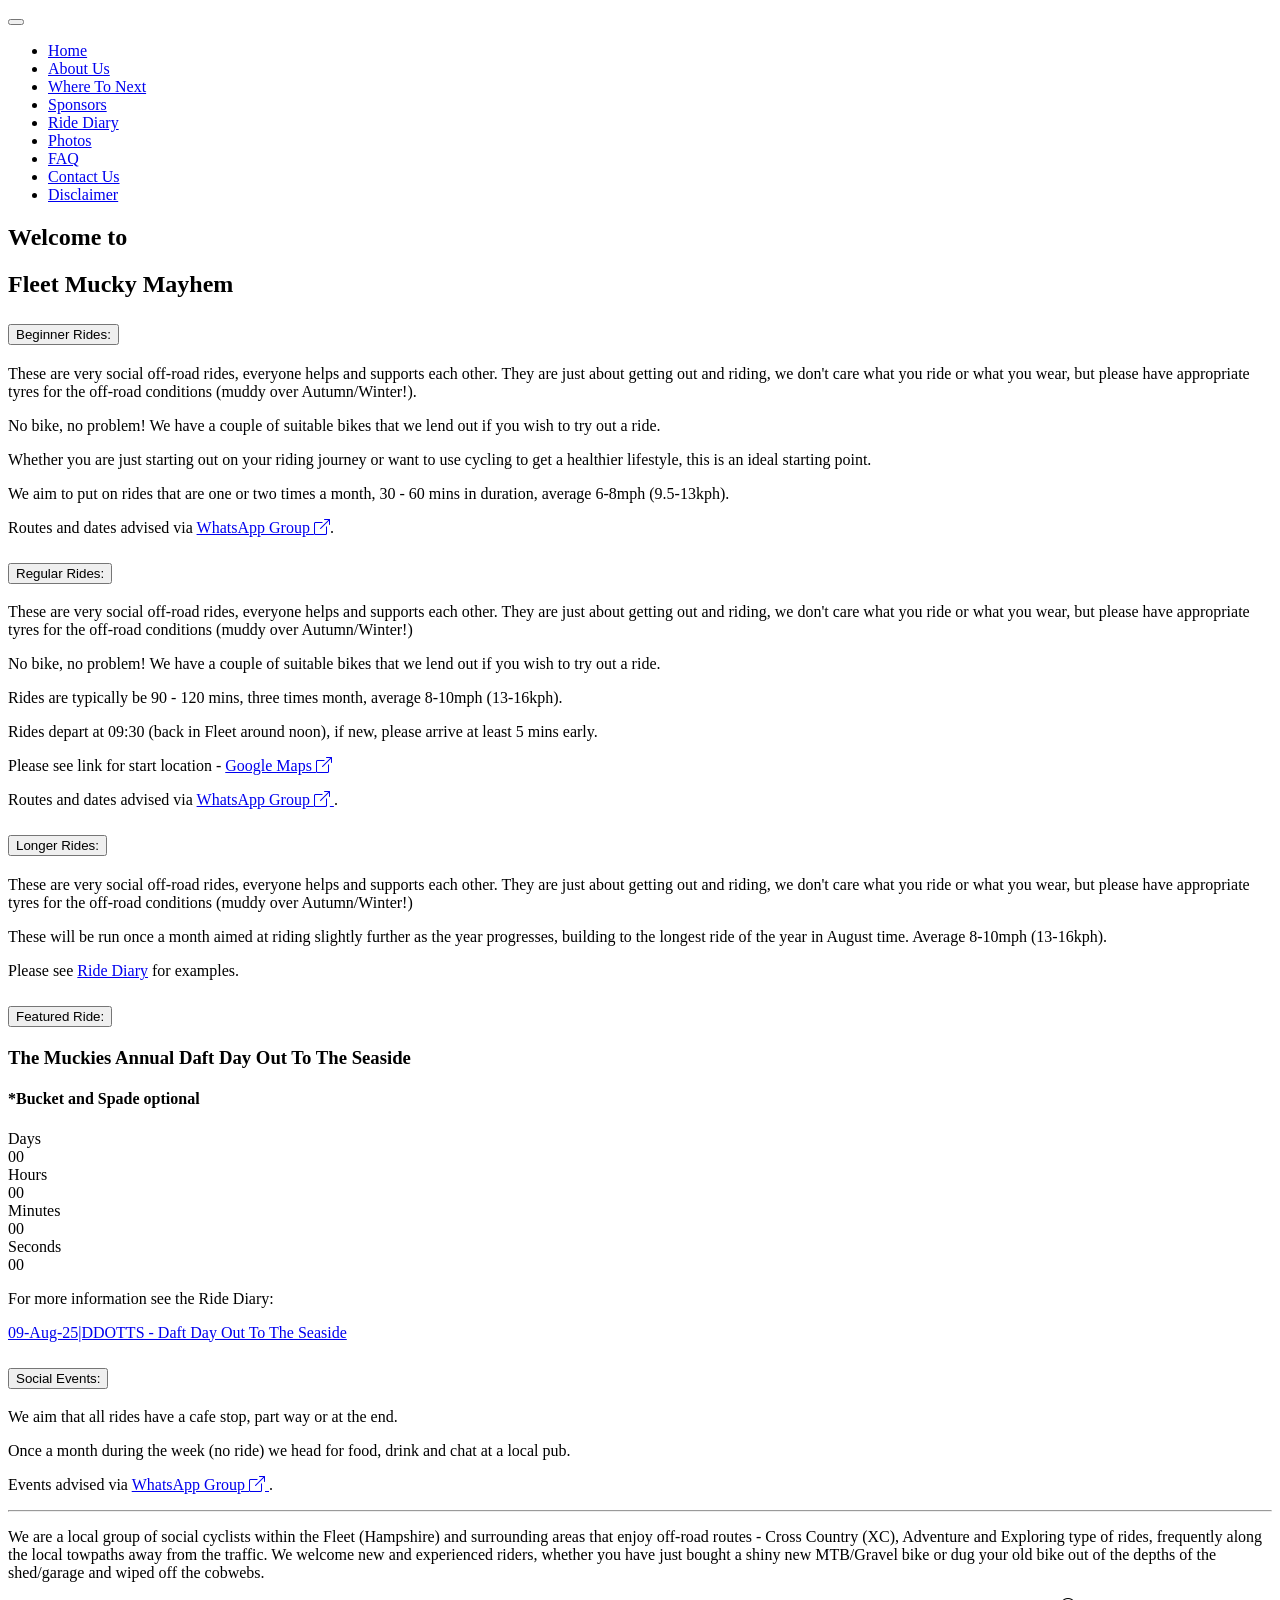
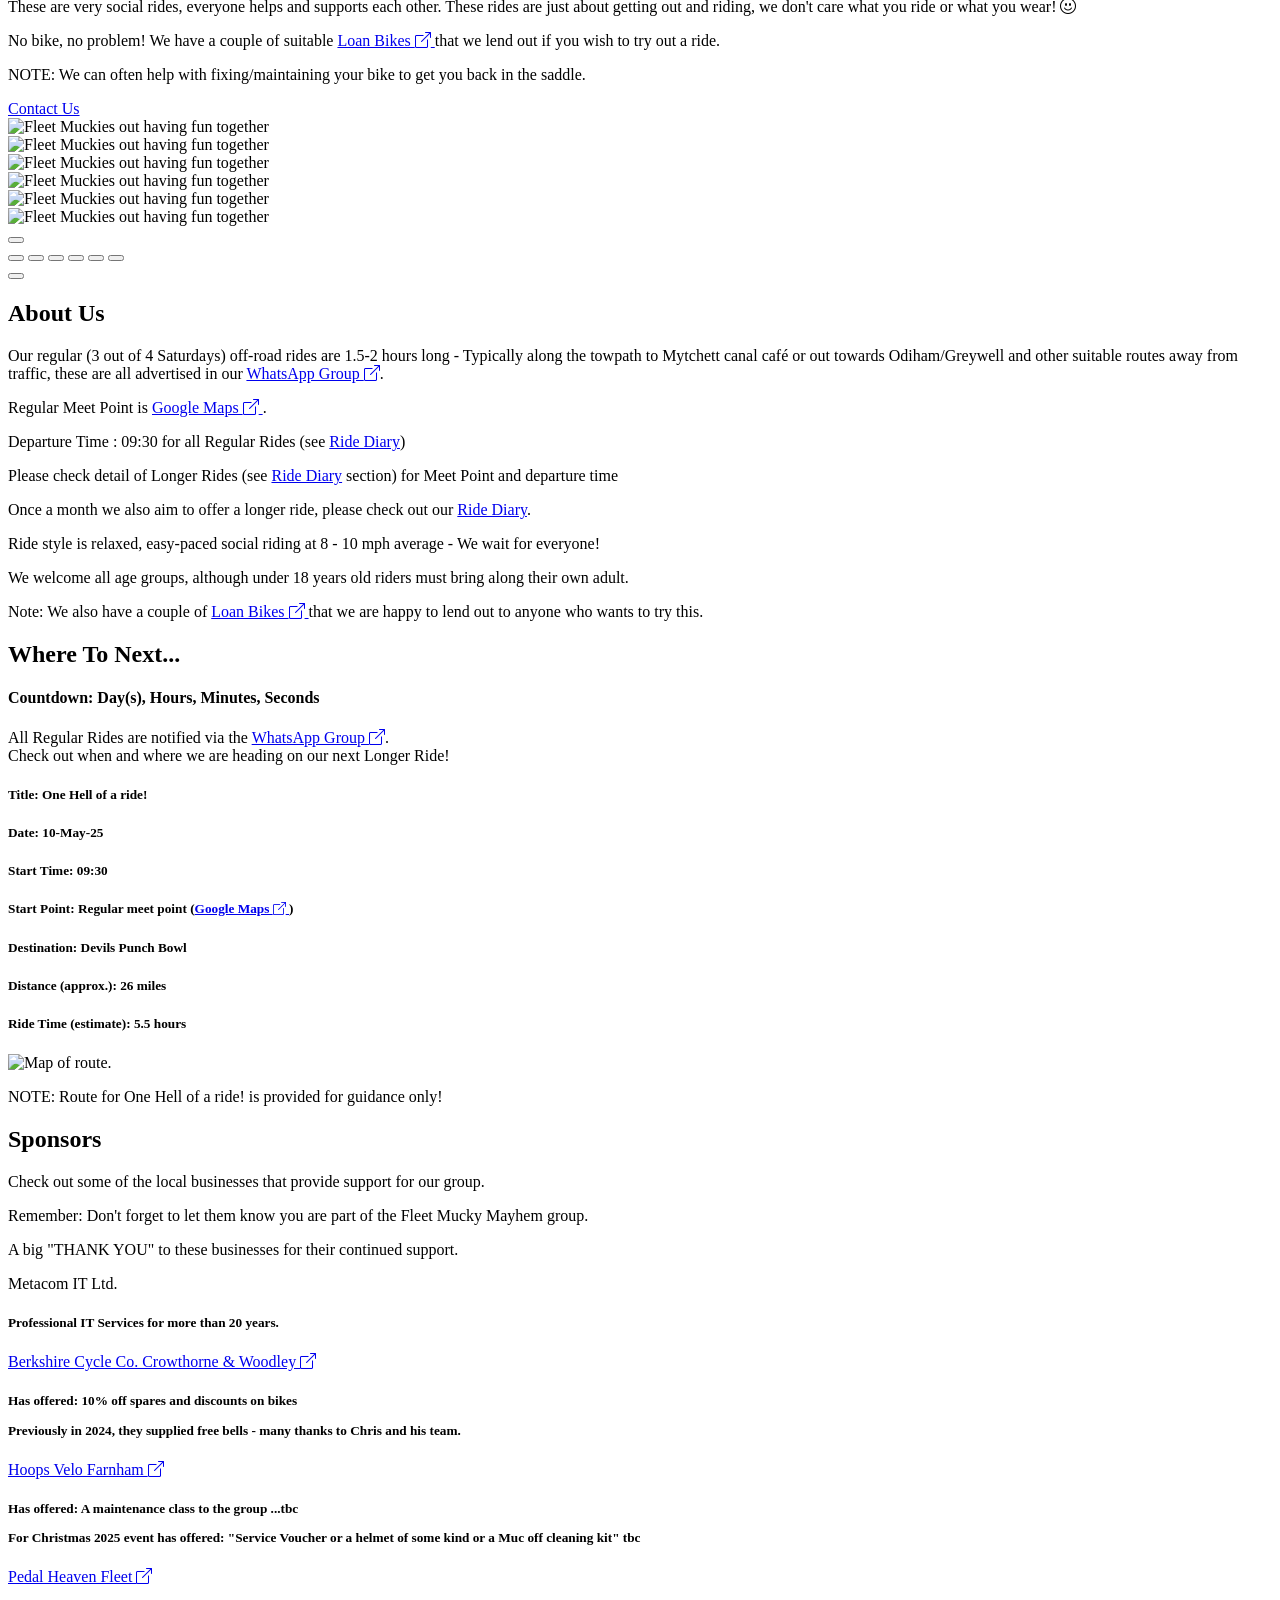
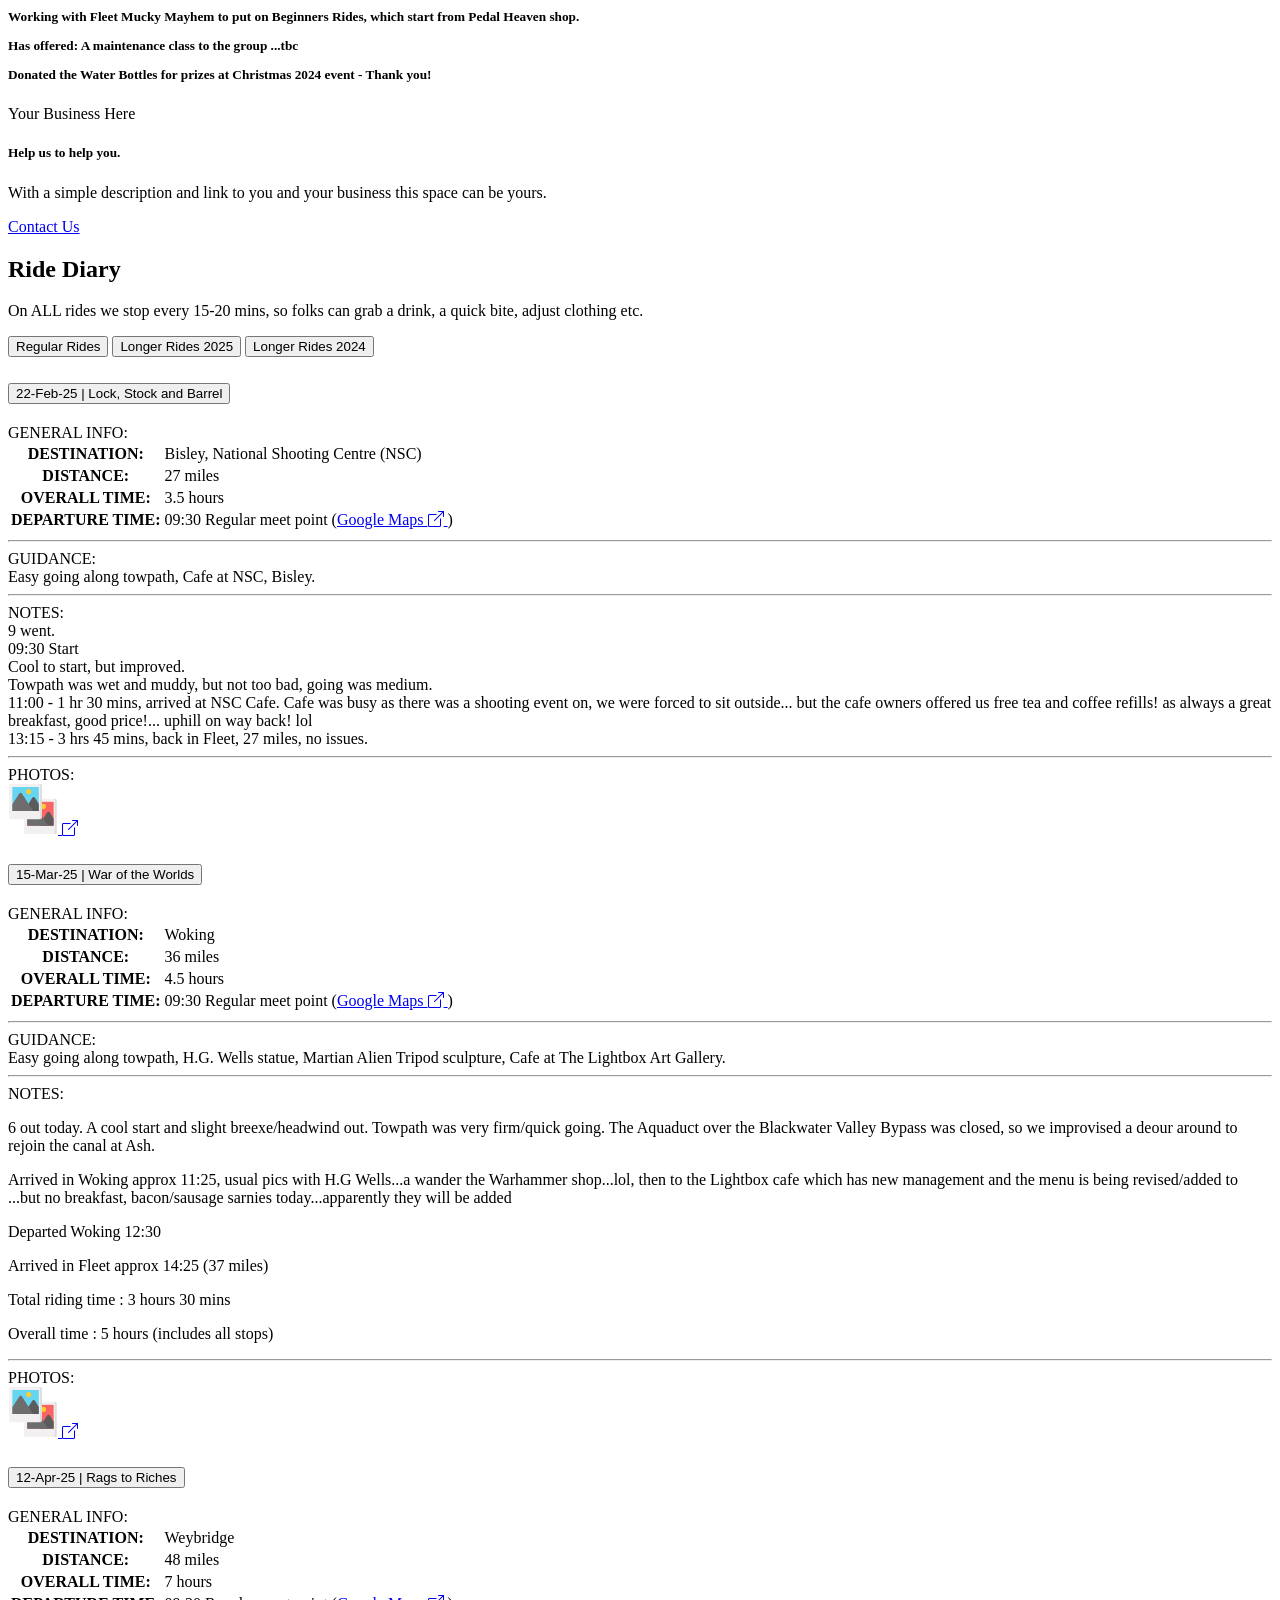
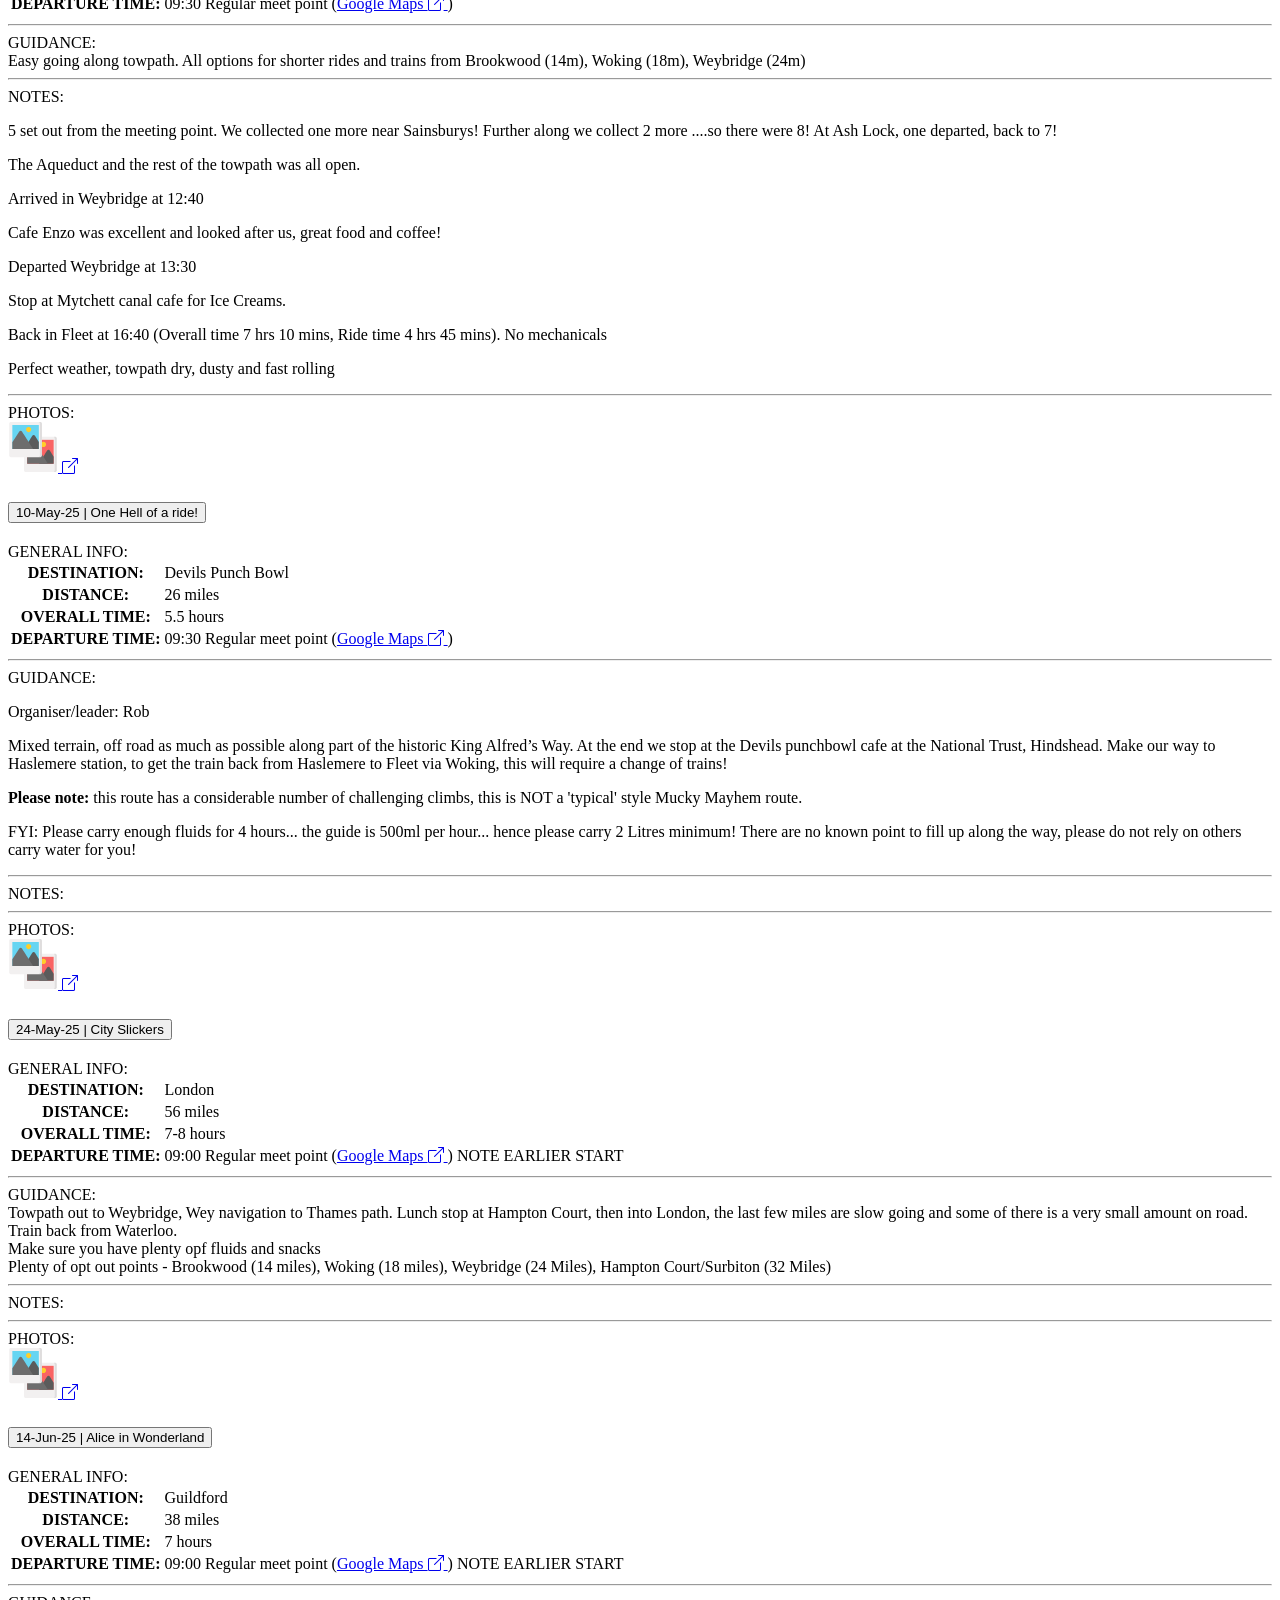
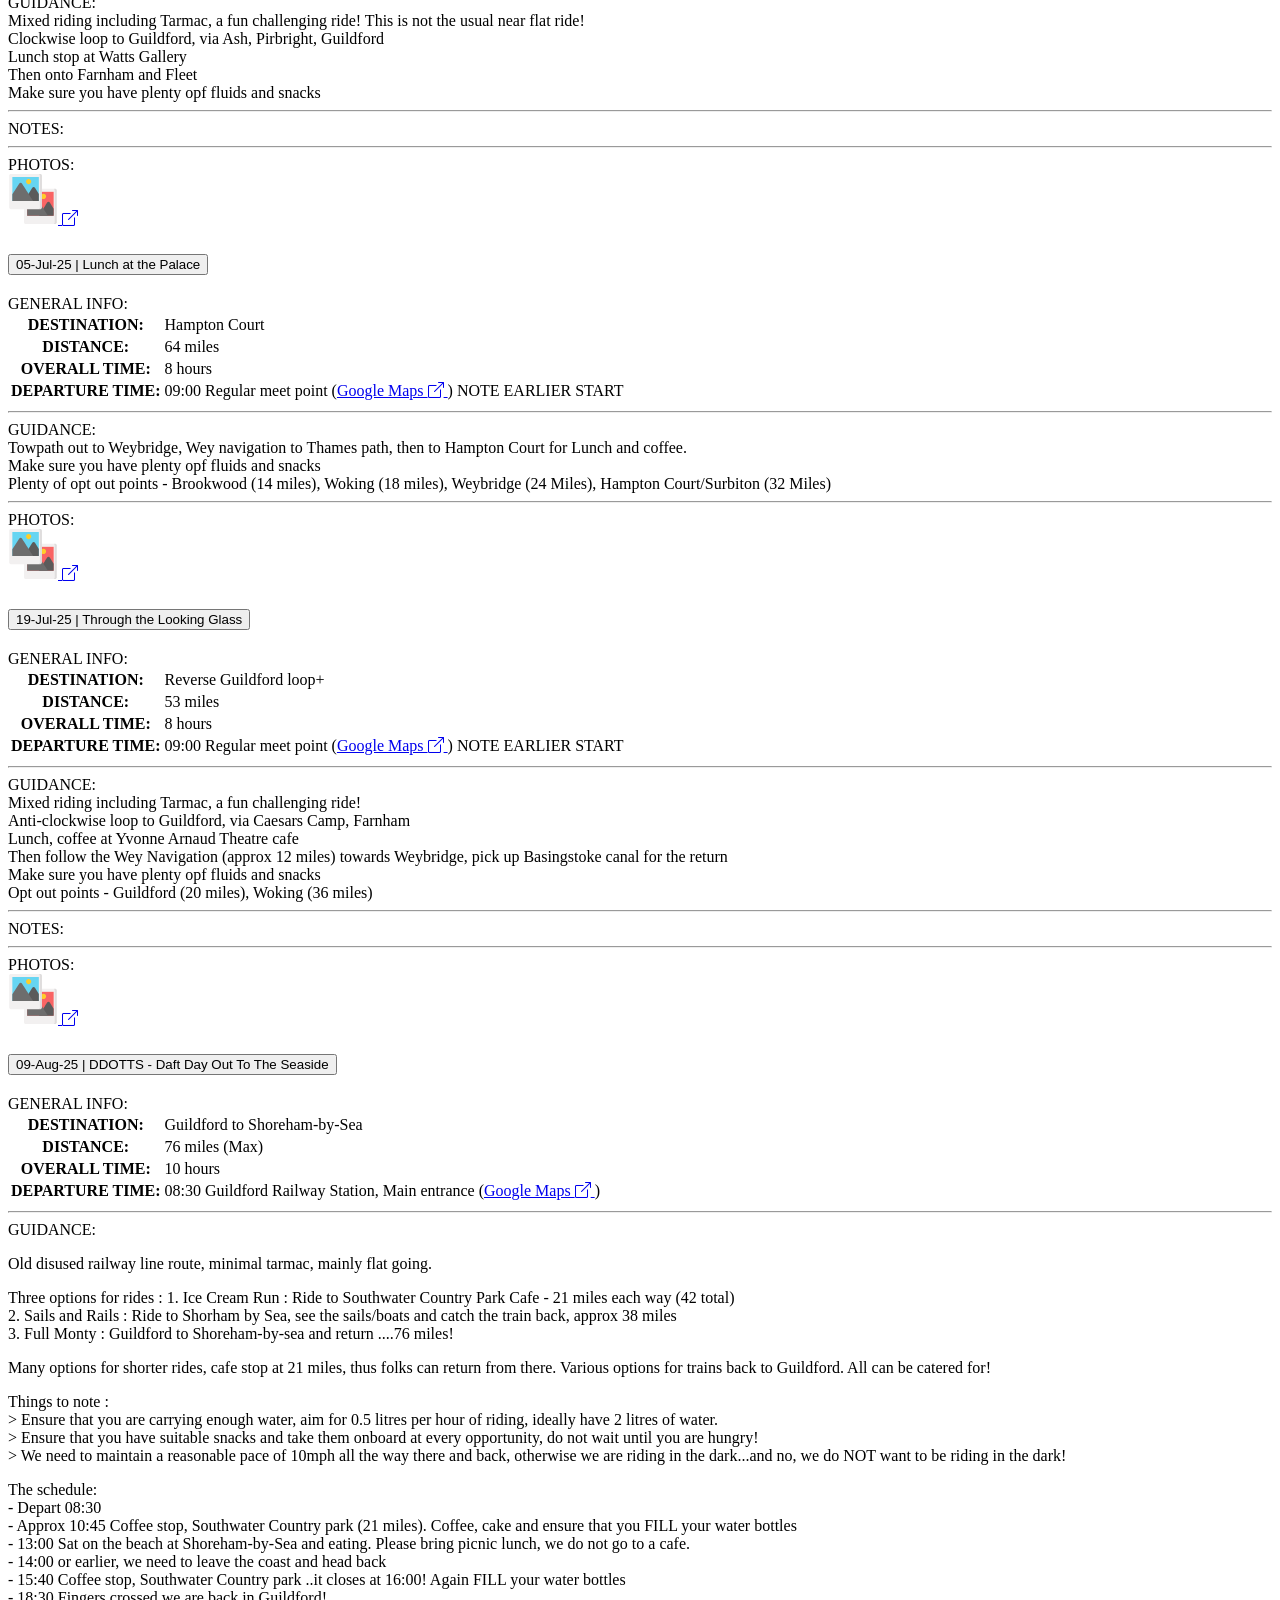
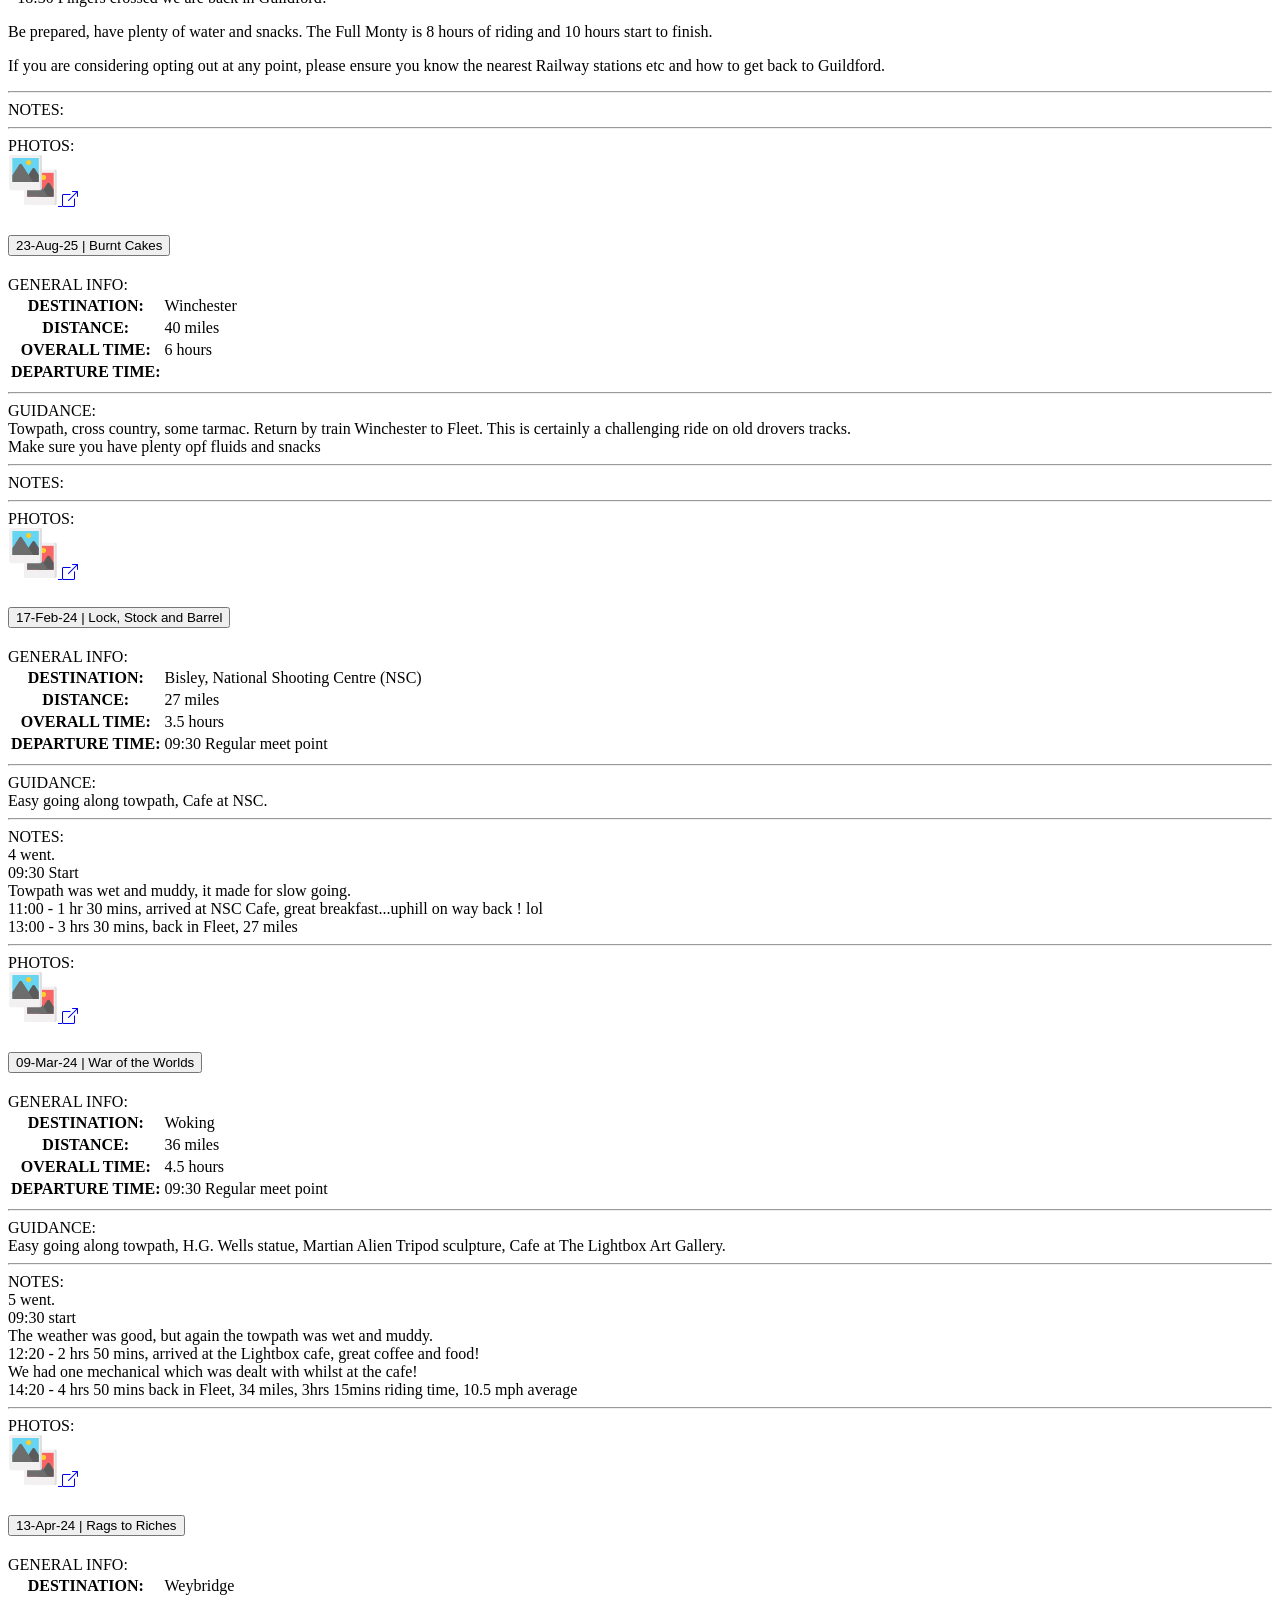
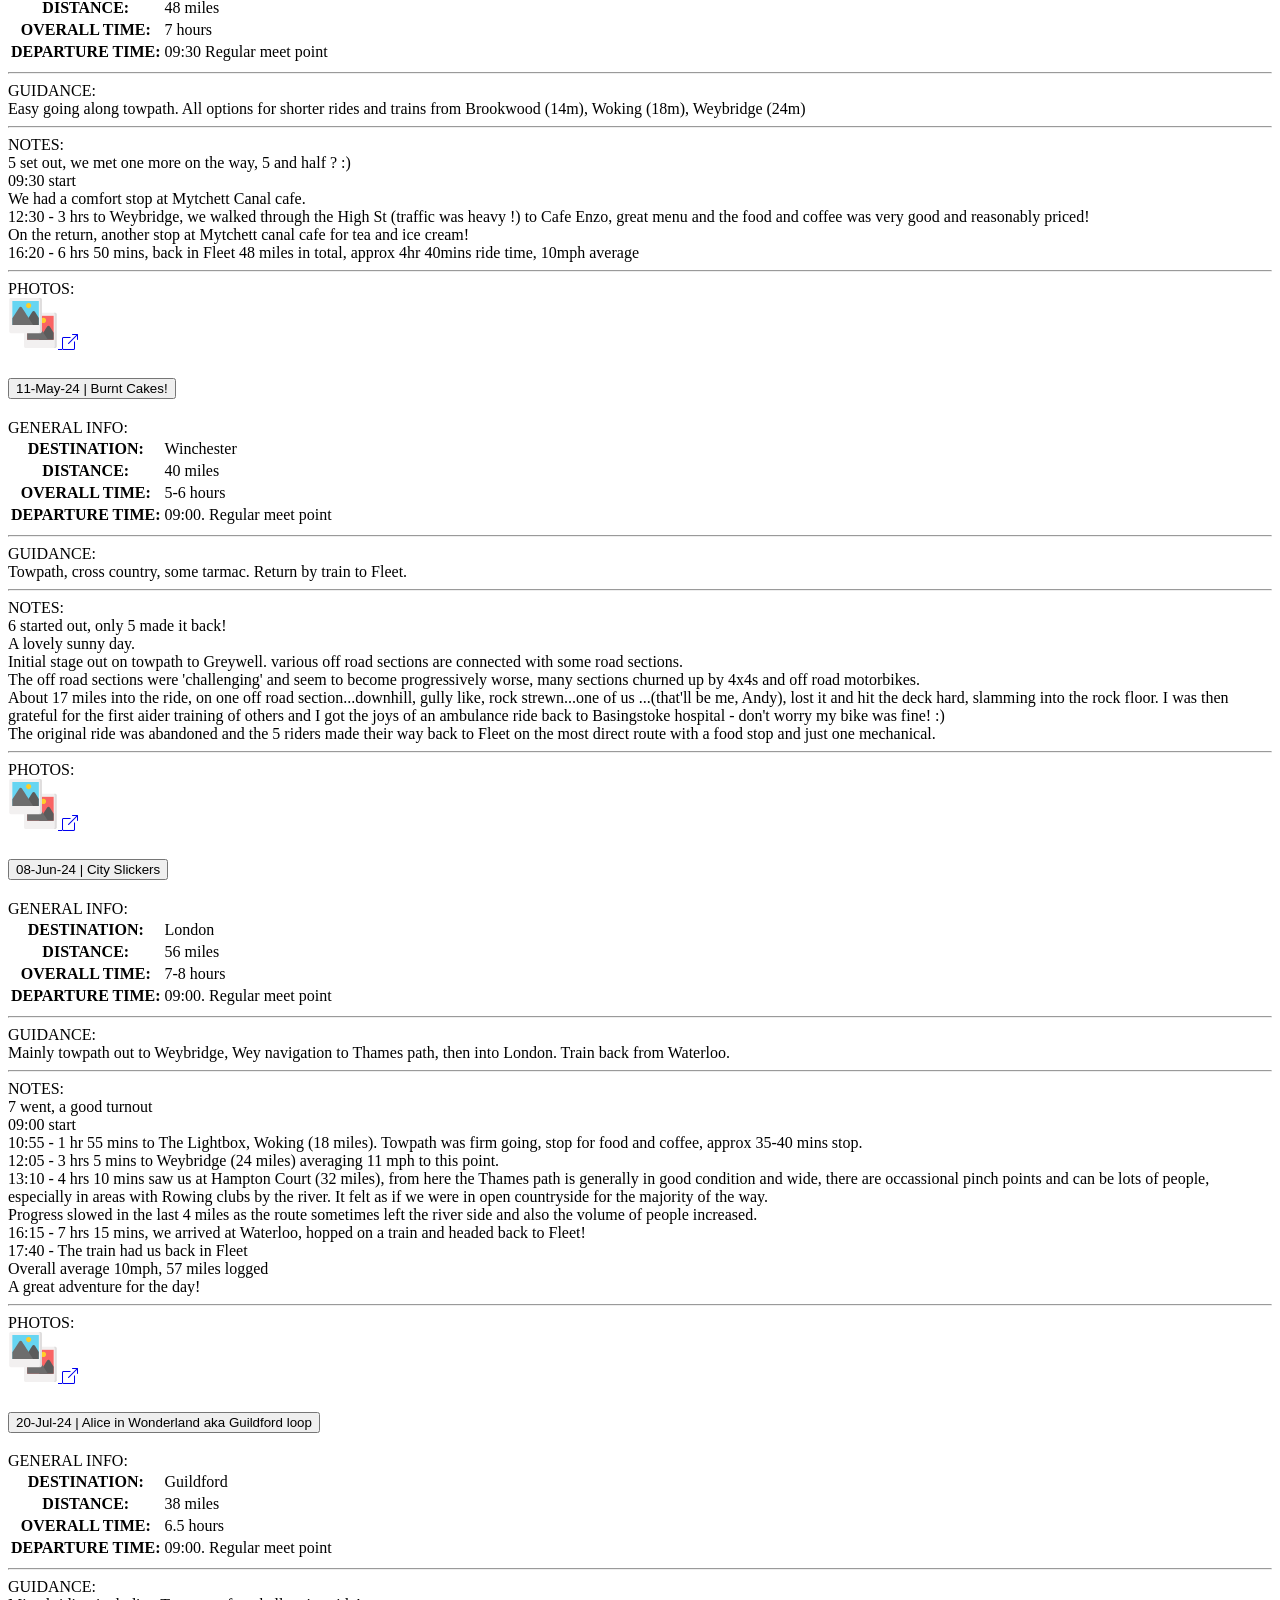
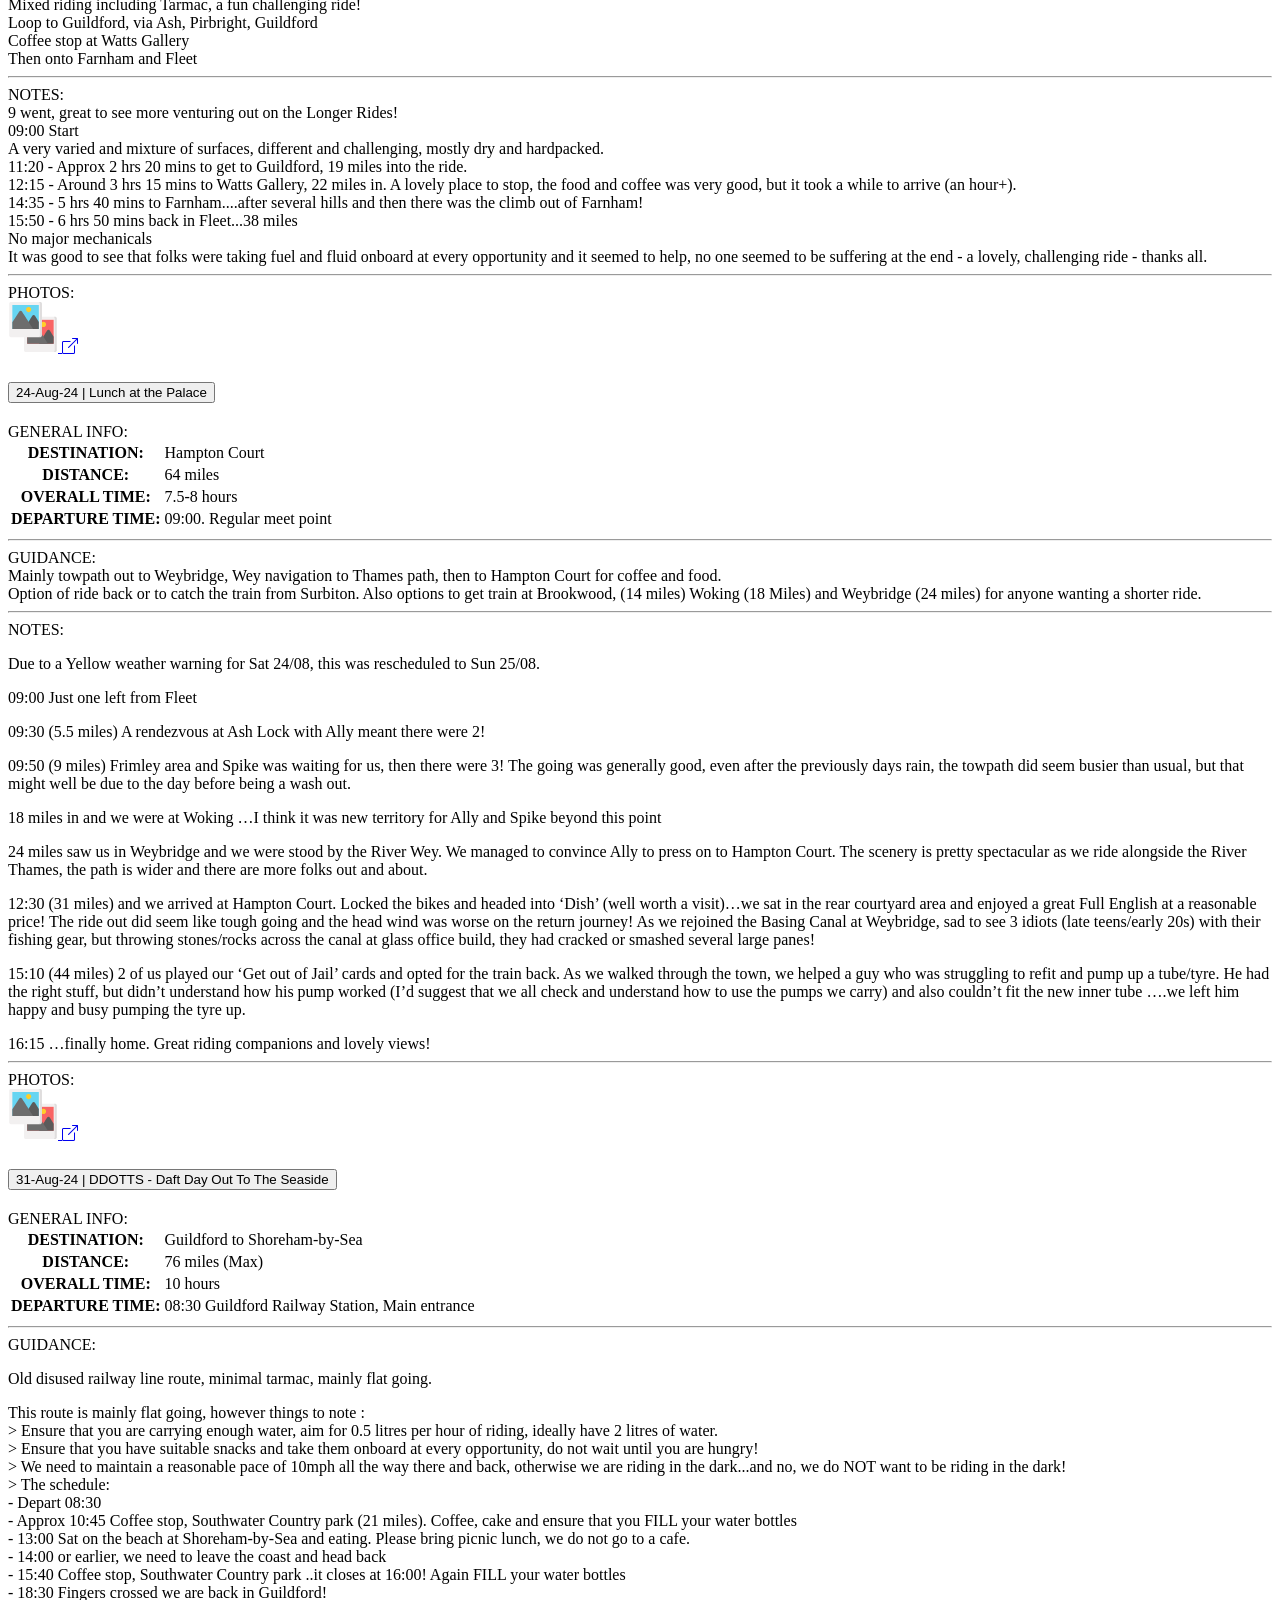
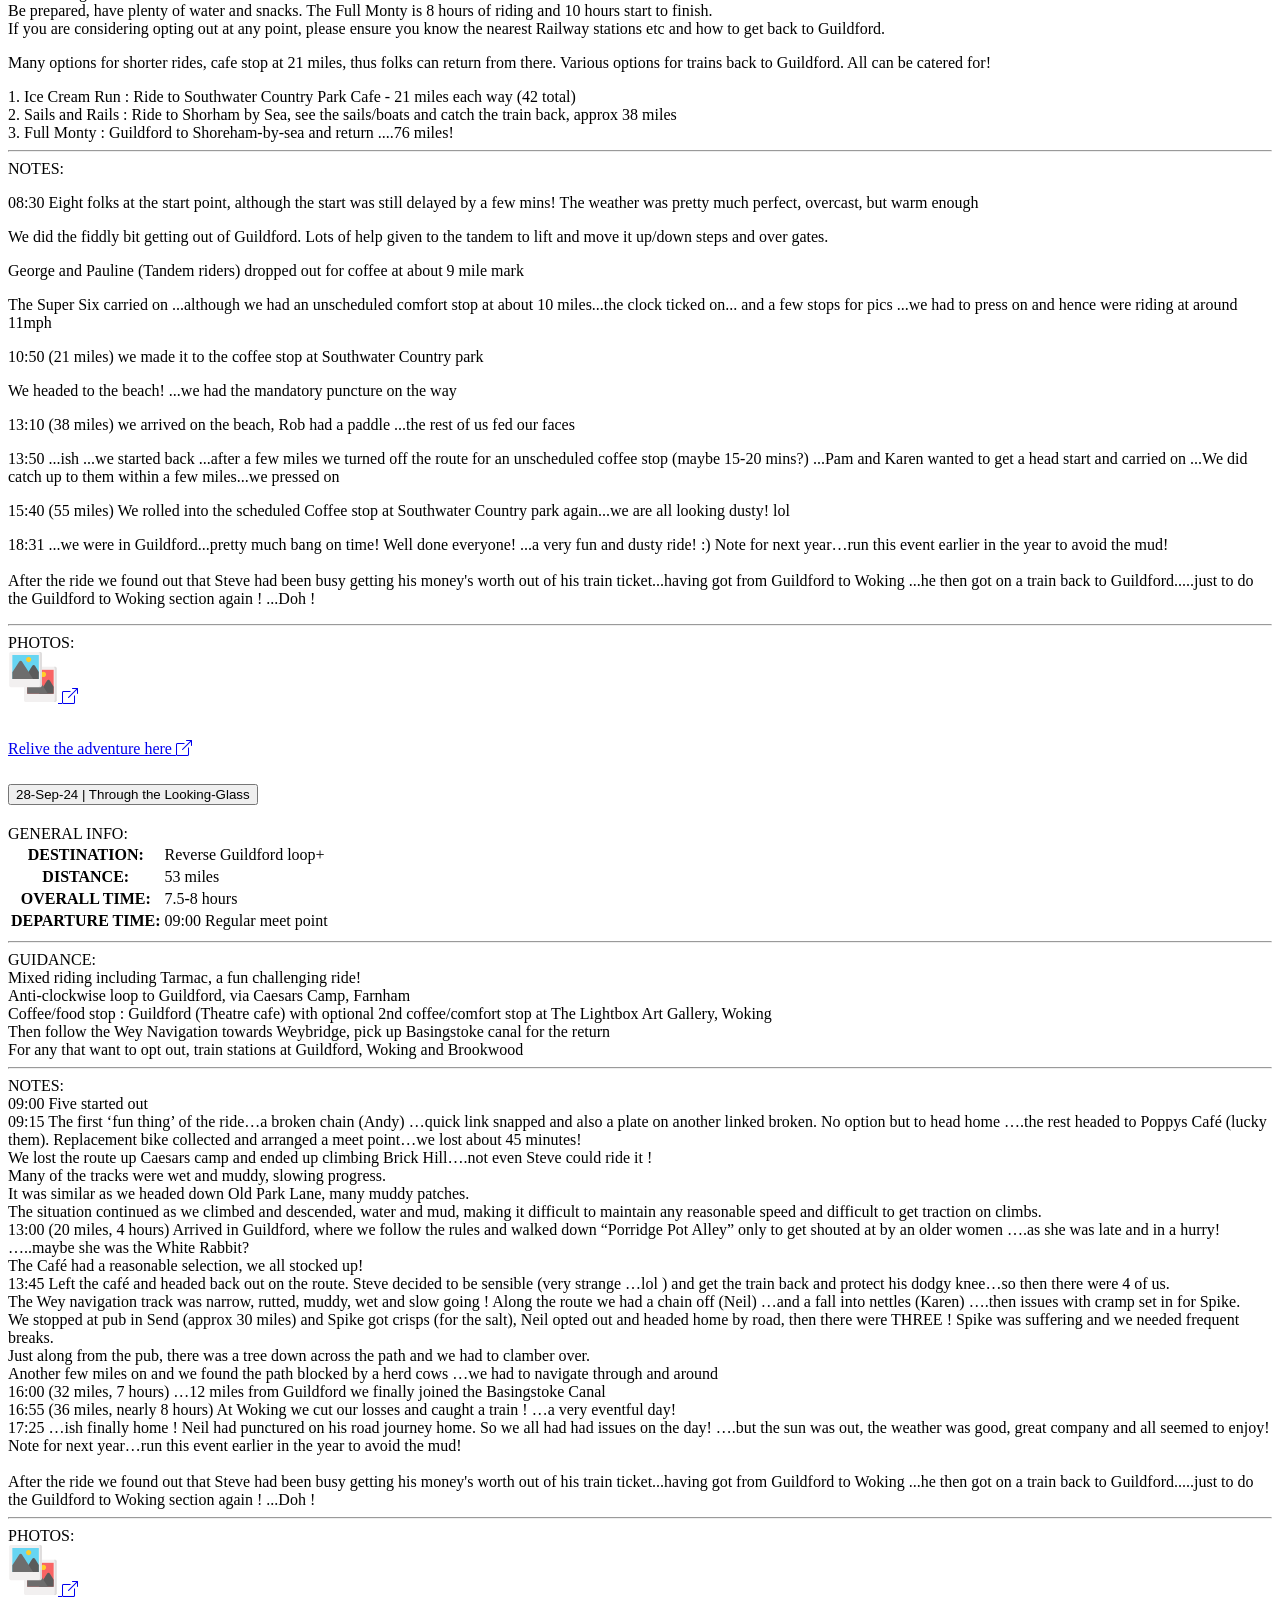
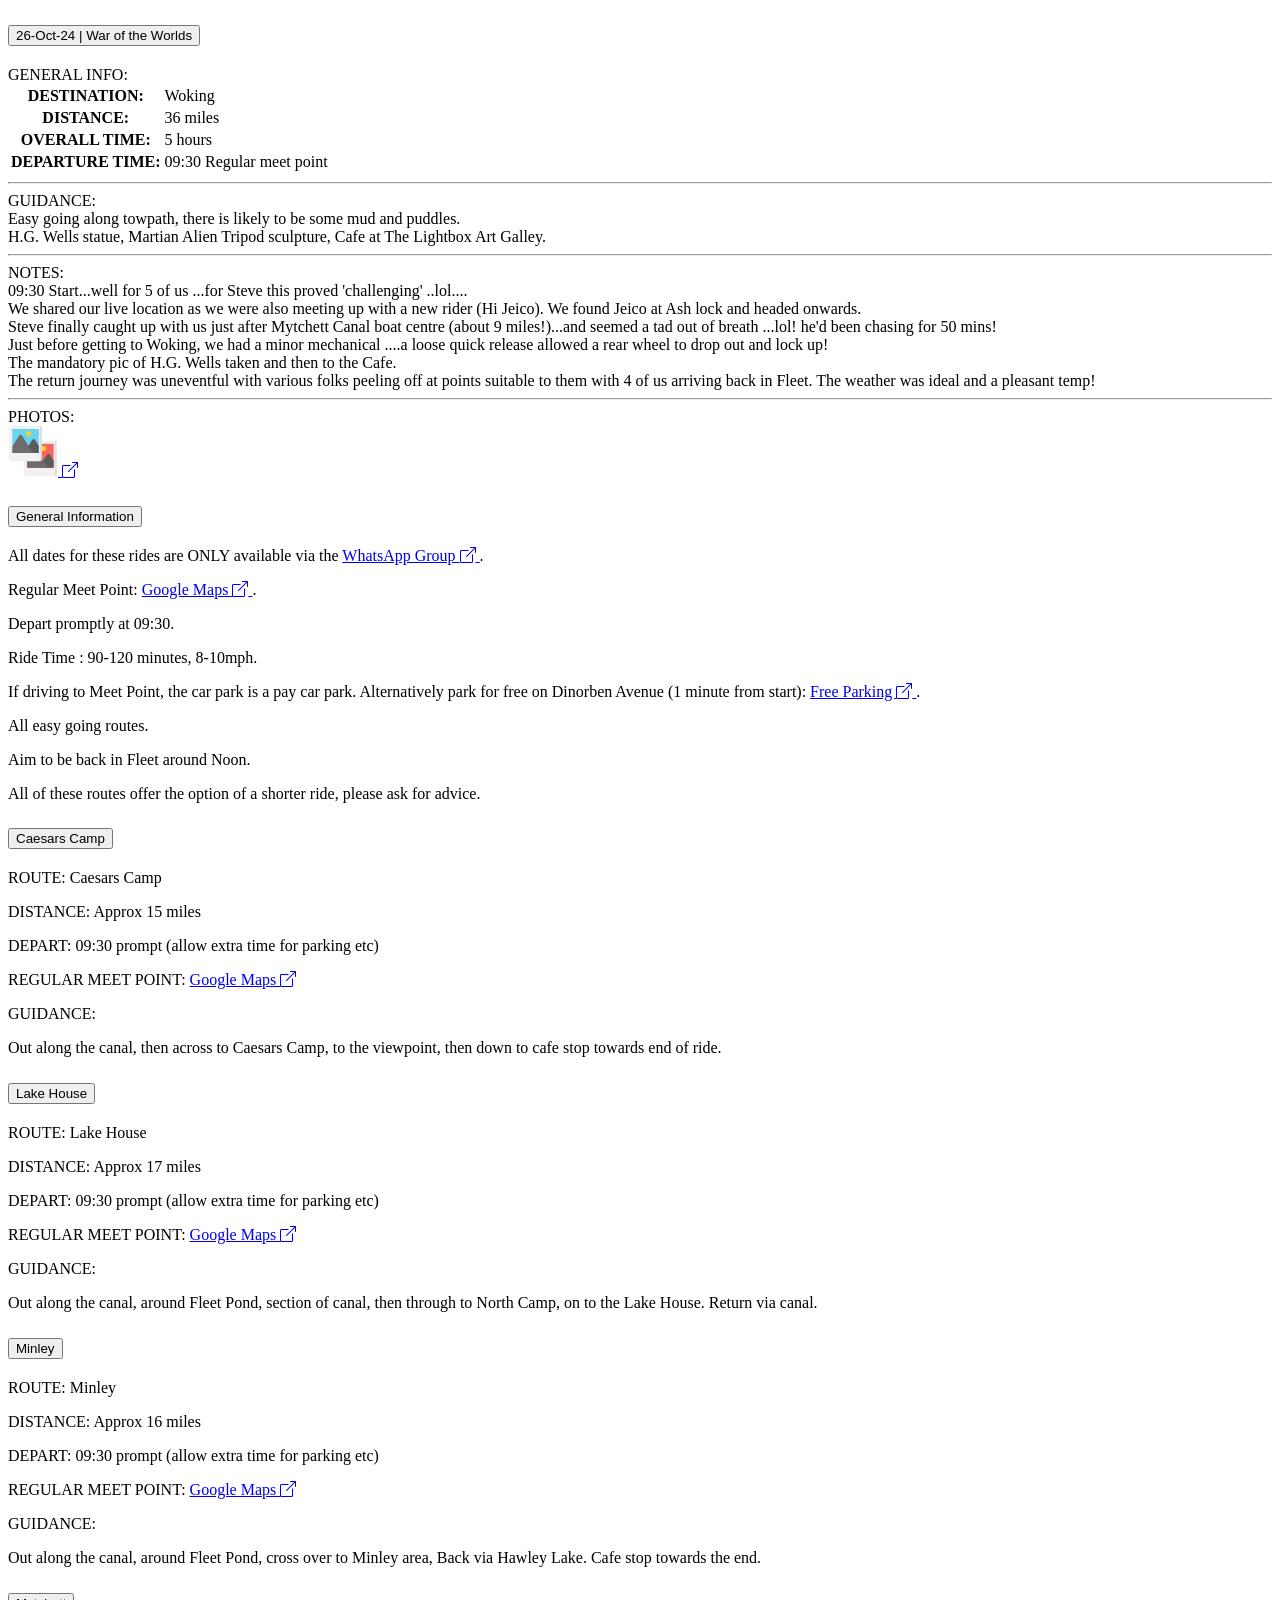
==== commit 33c789ea: "v1.3.24 Published" ====
--- a/public/index.html
+++ b/public/index.html
@@ -37,8 +37,8 @@
   <link href="https://cdn.jsdelivr.net/npm/bootstrap-icons@1.3.0/font/bootstrap-icons.css" rel="stylesheet" />
 
 
-  <script type="module" crossorigin src="/assets/index-D8v4No2Z.js"></script>
-  <link rel="stylesheet" crossorigin href="/assets/index-BHrGHnU4.css">
+  <script type="module" crossorigin src="/assets/index-DI6QmQxZ.js"></script>
+  <link rel="stylesheet" crossorigin href="/assets/index-idcODal9.css">
 </head>
 
 <!-- We are defaulting to Dark Mode (light/dark mode in future)-->
@@ -273,27 +273,27 @@
               <!-- Carousel Images -->
               <div class="carousel-inner">
                 <div class="carousel-item active">
-                  <img src="/assets/Image-1-Cs-RPiif.jpg" class="carousel-img d-block w-100 img-thumbnail"
+                  <img src="/assets/Image-1-BrK2jb4m.jpg" class="carousel-img d-block w-100 img-thumbnail"
                     alt="Fleet Muckies out having fun together">
                 </div>
                 <div class="carousel-item">
-                  <img src="/assets/Image-2-NuznectA.jpeg" class="carousel-img d-block w-100 img-thumbnail"
+                  <img src="/assets/Image-2-Tq3Wa9n0.jpg" class="carousel-img d-block w-100 img-thumbnail"
                     alt="Fleet Muckies out having fun together">
                 </div>
                 <div class="carousel-item">
-                  <img src="/assets/Image-3-wx5ZYT4o.jpg" class="carousel-img d-block w-100 img-thumbnail"
+                  <img src="/assets/Image-3-cEE5erzb.jpg" class="carousel-img d-block w-100 img-thumbnail"
                     alt="Fleet Muckies out having fun together">
                 </div>
                 <div class="carousel-item">
-                  <img src="/assets/Image-4-D9BkqzXW.jpg" class="carousel-img d-block w-100 img-thumbnail"
+                  <img src="/assets/Image-4-BUGomTxB.jpg" class="carousel-img d-block w-100 img-thumbnail"
                     alt="Fleet Muckies out having fun together">
                 </div>
                 <div class="carousel-item">
-                  <img src="/assets/Image-5-CPZCtMJT.jpg" class="carousel-img d-block w-100 img-thumbnail"
+                  <img src="/assets/Image-5-s40m4uYC.jpg" class="carousel-img d-block w-100 img-thumbnail"
                     alt="Fleet Muckies out having fun together">
                 </div>
                 <div class="carousel-item">
-                  <img src="/assets/Image-6-CGDdPw9q.jpg" class="carousel-img d-block w-100 img-thumbnail"
+                  <img src="/assets/Image-6-ByFGV4TJ.jpg" class="carousel-img d-block w-100 img-thumbnail"
                     alt="Fleet Muckies out having fun together">
                 </div>
               </div>
@@ -942,7 +942,13 @@
                 <hr />
                 GUIDANCE:<br />
                 <p>Old disused railway line route, minimal tarmac, mainly flat going.</p>
-                <p>This route is mainly flat going, however things to note :<br />
+                <p>Three options for rides :
+                1. Ice Cream Run : Ride to Southwater Country Park Cafe - 21 miles each way (42 total)<br />
+                2. Sails and Rails : Ride to Shorham by Sea, see the sails/boats and catch the train back, approx 38
+                miles<br />
+                3. Full Monty : Guildford to Shoreham-by-sea and return ....76 miles!<br /></p>
+                <p>Many options for shorter rides, cafe stop at 21 miles, thus folks can return from there. Various options for trains back to Guildford. All can be catered for!</p>
+                <p>Things to note :<br />
                   > Ensure that you are carrying enough water, aim for 0.5 litres per hour of riding, ideally have 2
                   litres of water.<br />
                   > Ensure that you have suitable snacks and take them onboard at every opportunity, do not wait until
@@ -962,12 +968,6 @@
                   to finish.</p>
                 If you are considering opting out at any point, please ensure you know the nearest Railway stations etc
                 and how to get back to Guildford.<br /></p>
-                <p>Many options for shorter rides, cafe stop at 21 miles, thus folks can return from there. Various
-                  options for trains back to Guildford. All can be catered for!</p>
-                1. Ice Cream Run : Ride to Southwater Country Park Cafe - 21 miles each way (42 total)<br />
-                2. Sails and Rails : Ride to Shorham by Sea, see the sails/boats and catch the train back, approx 38
-                miles<br />
-                3. Full Monty : Guildford to Shoreham-by-sea and return ....76 miles!
                 <hr />
                 NOTES:<br />
                 <hr />
@@ -1875,11 +1875,11 @@
     <div class="container-fluid d-flex align-items-center justify-content-center">
       <div class="container text-center">
         <h2 class="brand-text display-2 mb-4 text-center">Photos</h2>
-
+  
         <!-- Loan Bikes -->
         <a href="https://app.box.com/s/yg7tl246oz2p3kvby9ugw5jj5yu1gced" target="_blank"
           class="btn btn-lg btn-warning">Loan Bikes <i class="bi bi-box-arrow-up-right link-icon"> </i></a>
-
+  
         <!-- 2025 -->
         <div class="btn-group">
           <button type="button" class="btn btn-lg btn-warning dropdown-toggle" data-bs-toggle="dropdown"
@@ -1887,63 +1887,33 @@
             2025
           </button>
           <ul class="dropdown-menu">
-            <!-- <li><a class="dropdown-item" href="https://app.box.com/s/hsibez1hhnnpy0rgzip6dy1ktsi7wqhb" target="_blank">2024 Ride Statistics <i class="bi bi-box-arrow-up-right brand-text link-icon"> </i></a></li>
-              <li><hr class="dropdown-divider"></li> -->
             <li><a class="dropdown-item" href="https://app.box.com/s/tr4kih7u7bv0oc77j676uyo8yym2ui29"
                 target="_blank">2025 Regular Rides <i class="bi bi-box-arrow-up-right brand-text link-icon"> </i></a>
             </li>
-            <li>
-              <hr class="dropdown-divider">
-            </li>
+            <li><hr class="dropdown-divider"></li>
             <li><a class="dropdown-item" href="https://app.box.com/s/fbb01vczxd4oplyxle46kcv59qsrqhh2"
-                target="_blank">22 Feb : Lock, Stock and Barrel <i
-                  class="bi bi-box-arrow-up-right brand-text link-icon"> </i></a>
-                </li>
-            <li><a class="dropdown-item" href="https://app.box.com/s/o6959e72y4g2n62rbuxwj9kalsz1crlj" 
-                target="_blank">15 Mar : War of the Worlds 
-                <i class="bi bi-box-arrow-up-right brand-text link-icon"> </i></a>
-              </li>
+                target="_blank">22 Feb : Lock, Stock and Barrel <i class="bi bi-box-arrow-up-right brand-text link-icon"> </i></a></li>
+            <li><a class="dropdown-item" href="https://app.box.com/s/o6959e72y4g2n62rbuxwj9kalsz1crlj"
+                target="_blank">15 Mar : War of the Worlds <i class="bi bi-box-arrow-up-right brand-text link-icon"> </i></a></li>
             <li><a class="dropdown-item" href="https://app.box.com/s/100h2z8uoaoi5zwrfvu4esx55a1mtacf"
-                target="_blank">12 Apr : Rags to Riches 
-                <i class="bi bi-box-arrow-up-right brand-text link-icon"> </i></a>
-            </li>
+                target="_blank">12 Apr : Rags to Riches <i class="bi bi-box-arrow-up-right brand-text link-icon"> </i></a></li>
             <li><a class="dropdown-item" href="https://app.box.com/s/5r6ezdrlzju8bdwgwgmll98arzqg2jor"
-              target="_blank">10 May : One Hell of a ride!
-              <i class="bi bi-box-arrow-up-right brand-text link-icon"> </i></a>
-            </li>
-            <li><a class="dropdown-item" href="https://app.box.com/s/o9qiyb2xk7li8p8qep2t0yd6di2i8tan" 
-              target="_blank">24 May : City Slickers 
-              <i class="bi bi-box-arrow-up-right brand-text link-icon"> </i></a>
-            </li>
-            <li><a class="dropdown-item" href="https://app.box.com/s/8x8r3uwnpdknokz5fbxnmq03pouj3e9x" 
-              target="_blank">14 Jun : Alice in Wonderland 
-              <i class="bi bi-box-arrow-up-right brand-text link-icon"> </i></a>
-            </li>
-            <li><a class="dropdown-item" href="https://app.box.com/s/o6t5wckuuywuk3kfyloxey8mlzq0w4fl" 
-              target="_blank">05 Jul : Lunch at the Palace 
-              <i class="bi bi-box-arrow-up-right brand-text link-icon"> </i></a>
-            </li>
-            <li><a class="dropdown-item" href="https://app.box.com/s/fgr2mlftwqb1ce2ioun3s6djmmjsr9ok" 
-              target="_blank">19 Jul : Through the Looking Glass 
-              <i class="bi bi-box-arrow-up-right brand-text link-icon"> </i></a>
-            </li>
-            <li><a class="dropdown-item" href="https://app.box.com/s/w0kwzcy37fgpcgdplzf0gk5m9ezvb6m8" 
-              target="_blank">09 Aug : DDOTTS 
-              <i class="bi bi-box-arrow-up-right brand-text link-icon"> </i></a>
-            </li>
-            <li><a class="dropdown-item" href="https://app.box.com/s/sa25qfyzasbu3iiuf7o3ih1vj4y1c9b8" 
-              target="_blank">23 Aug : Burnt Cakes! 
-              <i class="bi bi-box-arrow-up-right brand-text link-icon"> </i></a>
-            </li>
-
-              <!-- 
-              <li><a class="dropdown-item" href="https://app.box.com/s/73dmhqp1o2oq05apc6vd31uw6aeddbub" target="_blank">03 Dec : 2024 Xmas Awards <i class="bi bi-box-arrow-up-right brand-text link-icon"> </i></a></li>
-              <li><a class="dropdown-item" href="https://app.box.com/s/j0nzlny1es0kieym1nj27wgo5pdzfe57" target="_blank">21 Dec : Xmas Ride <i class="bi bi-box-arrow-up-right brand-text link-icon"> </i></a></li> 
-              -->
-
+                target="_blank">10 May : One Hell of a ride! <i class="bi bi-box-arrow-up-right brand-text link-icon"> </i></a></li>
+            <li><a class="dropdown-item" href="https://app.box.com/s/o9qiyb2xk7li8p8qep2t0yd6di2i8tan"
+                target="_blank">24 May : City Slickers <i class="bi bi-box-arrow-up-right brand-text link-icon"> </i></a></li>
+            <li><a class="dropdown-item" href="https://app.box.com/s/8x8r3uwnpdknokz5fbxnmq03pouj3e9x"
+                target="_blank">14 Jun : Alice in Wonderland <i class="bi bi-box-arrow-up-right brand-text link-icon"> </i></a></li>
+            <li><a class="dropdown-item" href="https://app.box.com/s/o6t5wckuuywuk3kfyloxey8mlzq0w4fl"
+                target="_blank">05 Jul : Lunch at the Palace <i class="bi bi-box-arrow-up-right brand-text link-icon"> </i></a></li>
+            <li><a class="dropdown-item" href="https://app.box.com/s/fgr2mlftwqb1ce2ioun3s6djmmjsr9ok"
+                target="_blank">19 Jul : Through the Looking Glass <i class="bi bi-box-arrow-up-right brand-text link-icon"> </i></a></li>
+            <li><a class="dropdown-item" href="https://app.box.com/s/w0kwzcy37fgpcgdplzf0gk5m9ezvb6m8"
+                target="_blank">09 Aug : DDOTTS <i class="bi bi-box-arrow-up-right brand-text link-icon"> </i></a></li>
+            <li><a class="dropdown-item" href="https://app.box.com/s/sa25qfyzasbu3iiuf7o3ih1vj4y1c9b8"
+                target="_blank">23 Aug : Burnt Cakes! <i class="bi bi-box-arrow-up-right brand-text link-icon"> </i></a></li>
           </ul>
         </div>
-
+  
         <!-- 2024 -->
         <div class="btn-group">
           <button type="button" class="btn btn-lg btn-warning dropdown-toggle" data-bs-toggle="dropdown"
@@ -1952,58 +1922,48 @@
           </button>
           <ul class="dropdown-menu">
             <li><a class="dropdown-item" href="https://app.box.com/s/hsibez1hhnnpy0rgzip6dy1ktsi7wqhb"
-                target="_blank">2024 Ride Statistics <i class="bi bi-box-arrow-up-right brand-text link-icon"> </i></a>
-            </li>
-            <li>
-              <hr class="dropdown-divider">
-            </li>
+                target="_blank">2024 Ride Statistics <i class="bi bi-box-arrow-up-right brand-text link-icon"> </i></a></li>
+            <li><hr class="dropdown-divider"></li>
             <li><a class="dropdown-item" href="https://app.box.com/s/b8yenw53hvckgvfw16194qaksmtla7te"
-                target="_blank">2024 Regular Rides <i class="bi bi-box-arrow-up-right brand-text link-icon"> </i></a>
-            </li>
-            <li>
-              <hr class="dropdown-divider">
-            </li>
+                target="_blank">2024 Regular Rides <i class="bi bi-box-arrow-up-right brand-text link-icon"> </i></a></li>
+            <li><hr class="dropdown-divider"></li>
             <li><a class="dropdown-item" href="https://app.box.com/s/pyjj7jaceavybr0tw3ux262y343375as"
-                target="_blank">17 Feb : Lock, Stock and Barrel <i
-                  class="bi bi-box-arrow-up-right brand-text link-icon"> </i></a></li>
+                target="_blank">17 Feb : Lock, Stock and Barrel <i class="bi bi-box-arrow-up-right brand-text link-icon"> </i></a></li>
             <li><a class="dropdown-item" href="https://app.box.com/s/qil8kw6fy0f6xy3cl7nywbtpogqebho3"
-                target="_blank">09 Mar : War of the Worlds <i class="bi bi-box-arrow-up-right brand-text link-icon">
-                </i></a></li>
+                target="_blank">09 Mar : War of the Worlds <i class="bi bi-box-arrow-up-right brand-text link-icon"> </i></a></li>
             <li><a class="dropdown-item" href="https://app.box.com/s/qzlko84svemdp5bps2t8pydq5qmwk5we"
-                target="_blank">13 Apr : Rags to Riches <i class="bi bi-box-arrow-up-right brand-text link-icon">
-                </i></a></li>
+                target="_blank">13 Apr : Rags to Riches <i class="bi bi-box-arrow-up-right brand-text link-icon"> </i></a></li>
             <li><a class="dropdown-item" href="https://app.box.com/s/aud8hf9piwiuteaba4mcl4w4up7mt56h"
-                target="_blank">11 May : Burnt Cakes! <i class="bi bi-box-arrow-up-right brand-text link-icon"> </i></a>
-            </li>
+                target="_blank">11 May : Burnt Cakes! <i class="bi bi-box-arrow-up-right brand-text link-icon"> </i></a></li>
             <li><a class="dropdown-item" href="https://app.box.com/s/yty6xulhhzsh4300snjrw32q2ryjj197"
-                target="_blank">08 Jun : City Slickers <i class="bi bi-box-arrow-up-right brand-text link-icon">
-                </i></a></li>
+                target="_blank">08 Jun : City Slickers <i class="bi bi-box-arrow-up-right brand-text link-icon"> </i></a></li>
             <li><a class="dropdown-item" href="https://app.box.com/s/x2u7pwv2zm0lry2x6f2b7ib2iaes2kww"
-                target="_blank">20 Jul : Alice in Wonderland <i class="bi bi-box-arrow-up-right brand-text link-icon">
-                </i></a></li>
-            <li><a class="dropdown-item"
-                href="https://app.box.com/s/onkidr5w34wdoo7si3jca5lyzakz68p0/folder/284986540494" target="_blank">24 Aug
-                : Lunch at the Palace <i class="bi bi-box-arrow-up-right brand-text link-icon"> </i></a></li>
+                target="_blank">20 Jul : Alice in Wonderland <i class="bi bi-box-arrow-up-right brand-text link-icon"> </i></a></li>
+            <li><a class="dropdown-item" href="https://app.box.com/s/onkidr5w34wdoo7si3jca5lyzakz68p0/folder/284986540494"
+                target="_blank">24 Aug : Lunch at the Palace <i class="bi bi-box-arrow-up-right brand-text link-icon"> </i></a></li>
             <li><a class="dropdown-item" href="https://app.box.com/s/tg0uryd83iq3pti7fmfygzwzlhy4byg5"
                 target="_blank">31 Aug : DDOTTS <i class="bi bi-box-arrow-up-right brand-text link-icon"> </i></a></li>
             <li><a class="dropdown-item" href="https://app.box.com/s/hd5mqhr6h2n5rn85slw9dbueacf2yeqo"
-                target="_blank">28 Sep : Through the Looking Glass <i
-                  class="bi bi-box-arrow-up-right brand-text link-icon"> </i></a></li>
+                target="_blank">28 Sep : Through the Looking Glass <i class="bi bi-box-arrow-up-right brand-text link-icon"> </i></a></li>
             <li><a class="dropdown-item" href="https://app.box.com/s/uotful1umddlfpp9654yumomua67n7re"
-                target="_blank">26 Oct : War of the Worlds <i class="bi bi-box-arrow-up-right brand-text link-icon">
-                </i></a></li>
+                target="_blank">26 Oct : War of the Worlds <i class="bi bi-box-arrow-up-right brand-text link-icon"> </i></a></li>
             <li><a class="dropdown-item" href="https://app.box.com/s/73dmhqp1o2oq05apc6vd31uw6aeddbub"
-                target="_blank">03 Dec : 2024 Xmas Awards <i class="bi bi-box-arrow-up-right brand-text link-icon">
-                </i></a></li>
+                target="_blank">03 Dec : 2024 Xmas Awards <i class="bi bi-box-arrow-up-right brand-text link-icon"> </i></a></li>
             <li><a class="dropdown-item" href="https://app.box.com/s/j0nzlny1es0kieym1nj27wgo5pdzfe57"
-                target="_blank">21 Dec : Xmas Ride <i class="bi bi-box-arrow-up-right brand-text link-icon"> </i></a>
-            </li>
+                target="_blank">21 Dec : Xmas Ride <i class="bi bi-box-arrow-up-right brand-text link-icon"> </i></a></li>
           </ul>
         </div>
+  
+        <!-- FMM Flyer image -->
+        <div class="w-100">
+          <img src="/assets/fmm-flyer-DDsyNpU7.png" alt="FMM Flyer" class="img-fluid mt-4" style="height: 500px; width: auto;" loading="lazy">
+        </div>
+        
+        
       </div>
     </div>
   </section>
-
+  
   <!-- FAQ Section -->
   <section id="faq" class="even-sections">
     <div class="container-fluid d-flex align-items-center justify-content-center">
@@ -2355,7 +2315,7 @@
   <!-- Footer -->
   <footer class="footer text-center position-relative odd-sections p-lg-4">
     <div class="container">
-      <p class="lead">Copyright &copy; 2025 <span class="brand-text">Fleet Mucky Mayhem</span> | v1.3.23 Designed &
+      <p class="lead">Copyright &copy; 2025 <span class="brand-text">Fleet Mucky Mayhem</span> | v1.3.24 Designed &
         Built by <span class="brand-text">The Spanish Mucky</span></p>
       <a href="#home" class="position-absolute bottom-0 end-0 p-3"
         aria-label="Navigate back to the top of the website.">
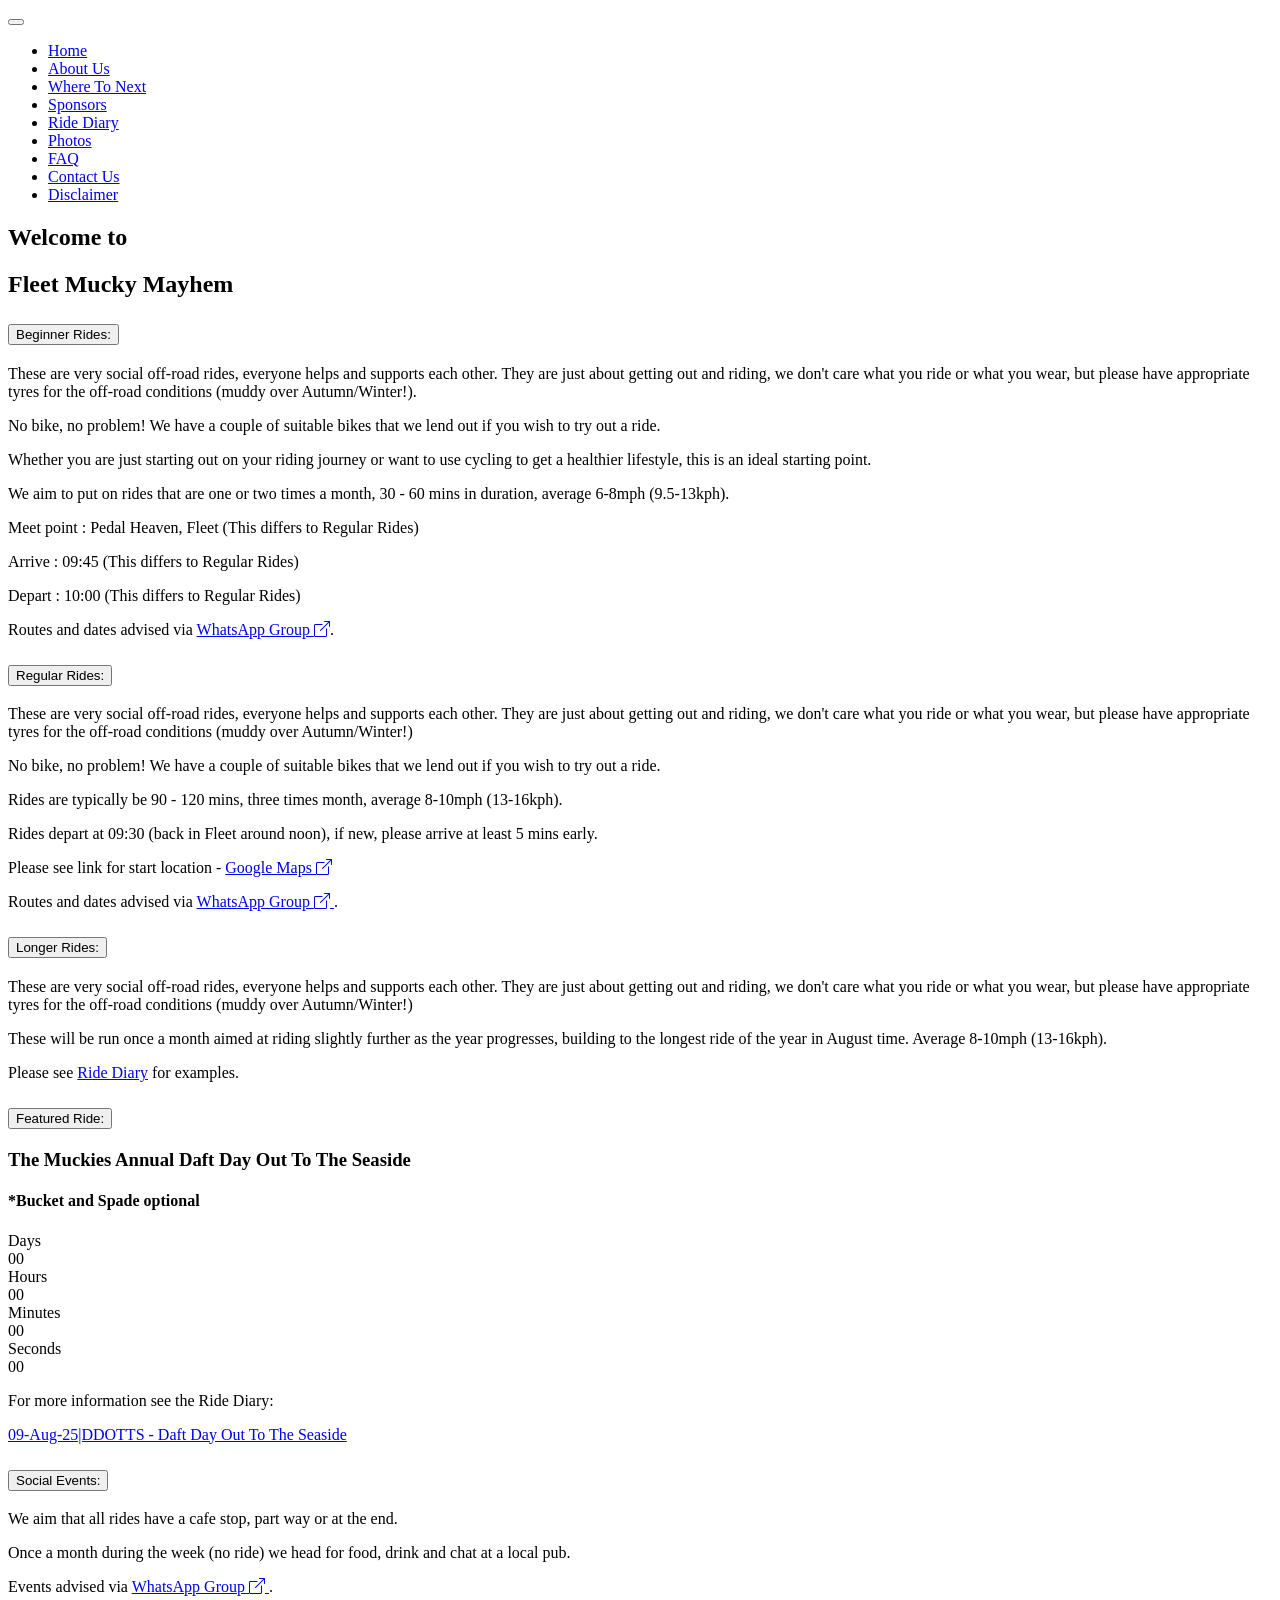
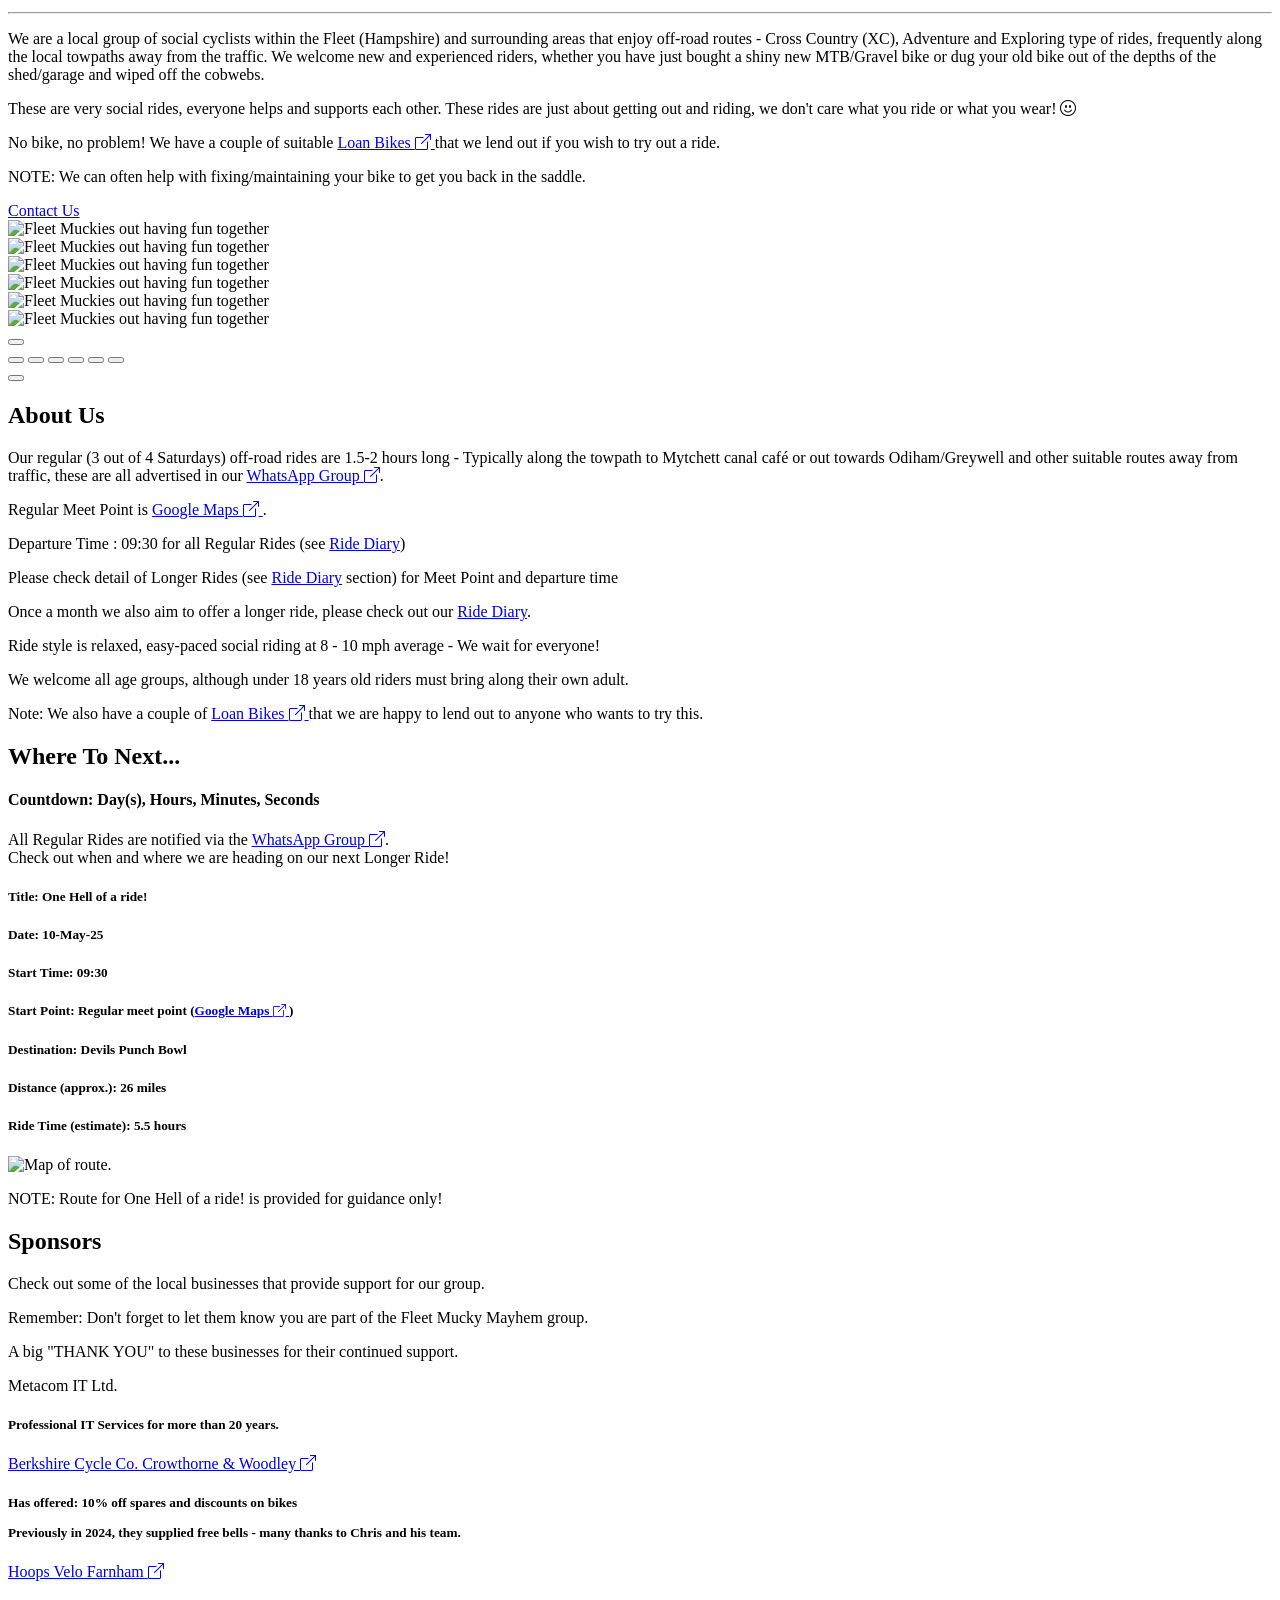
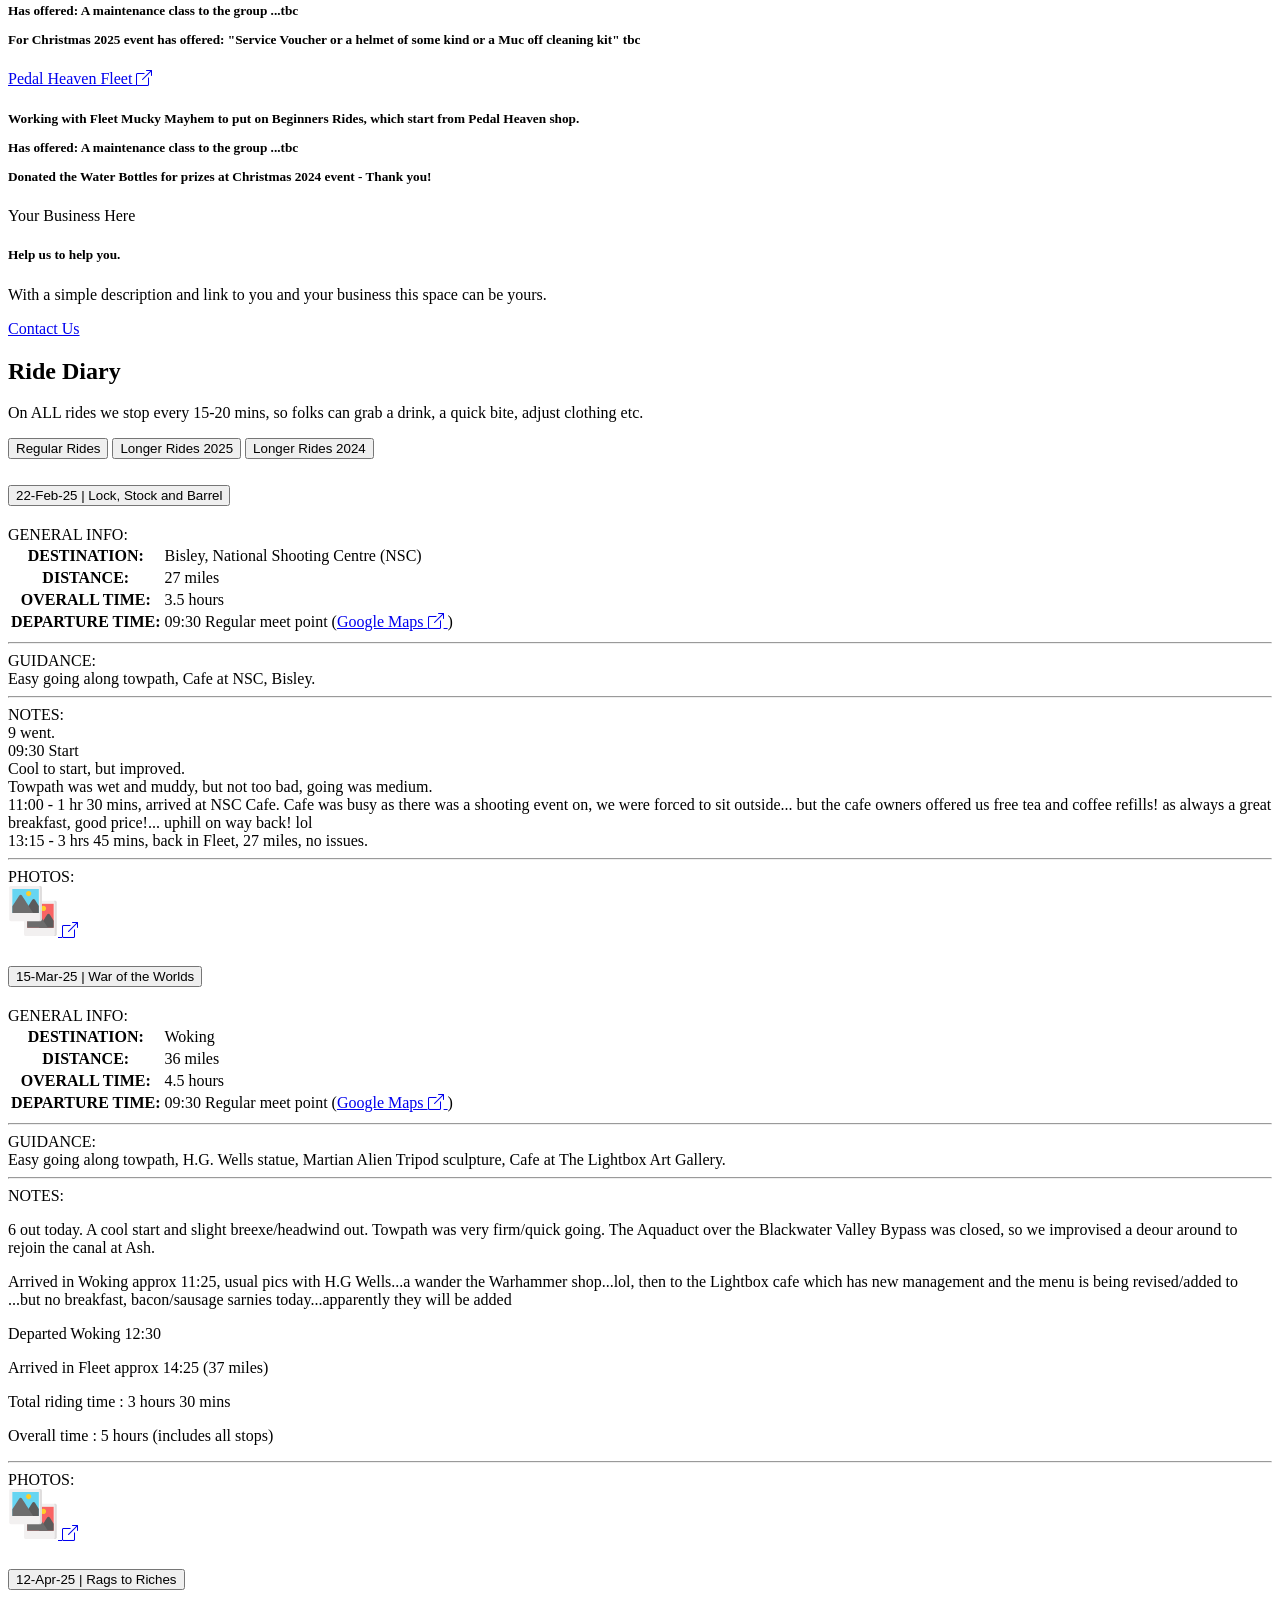
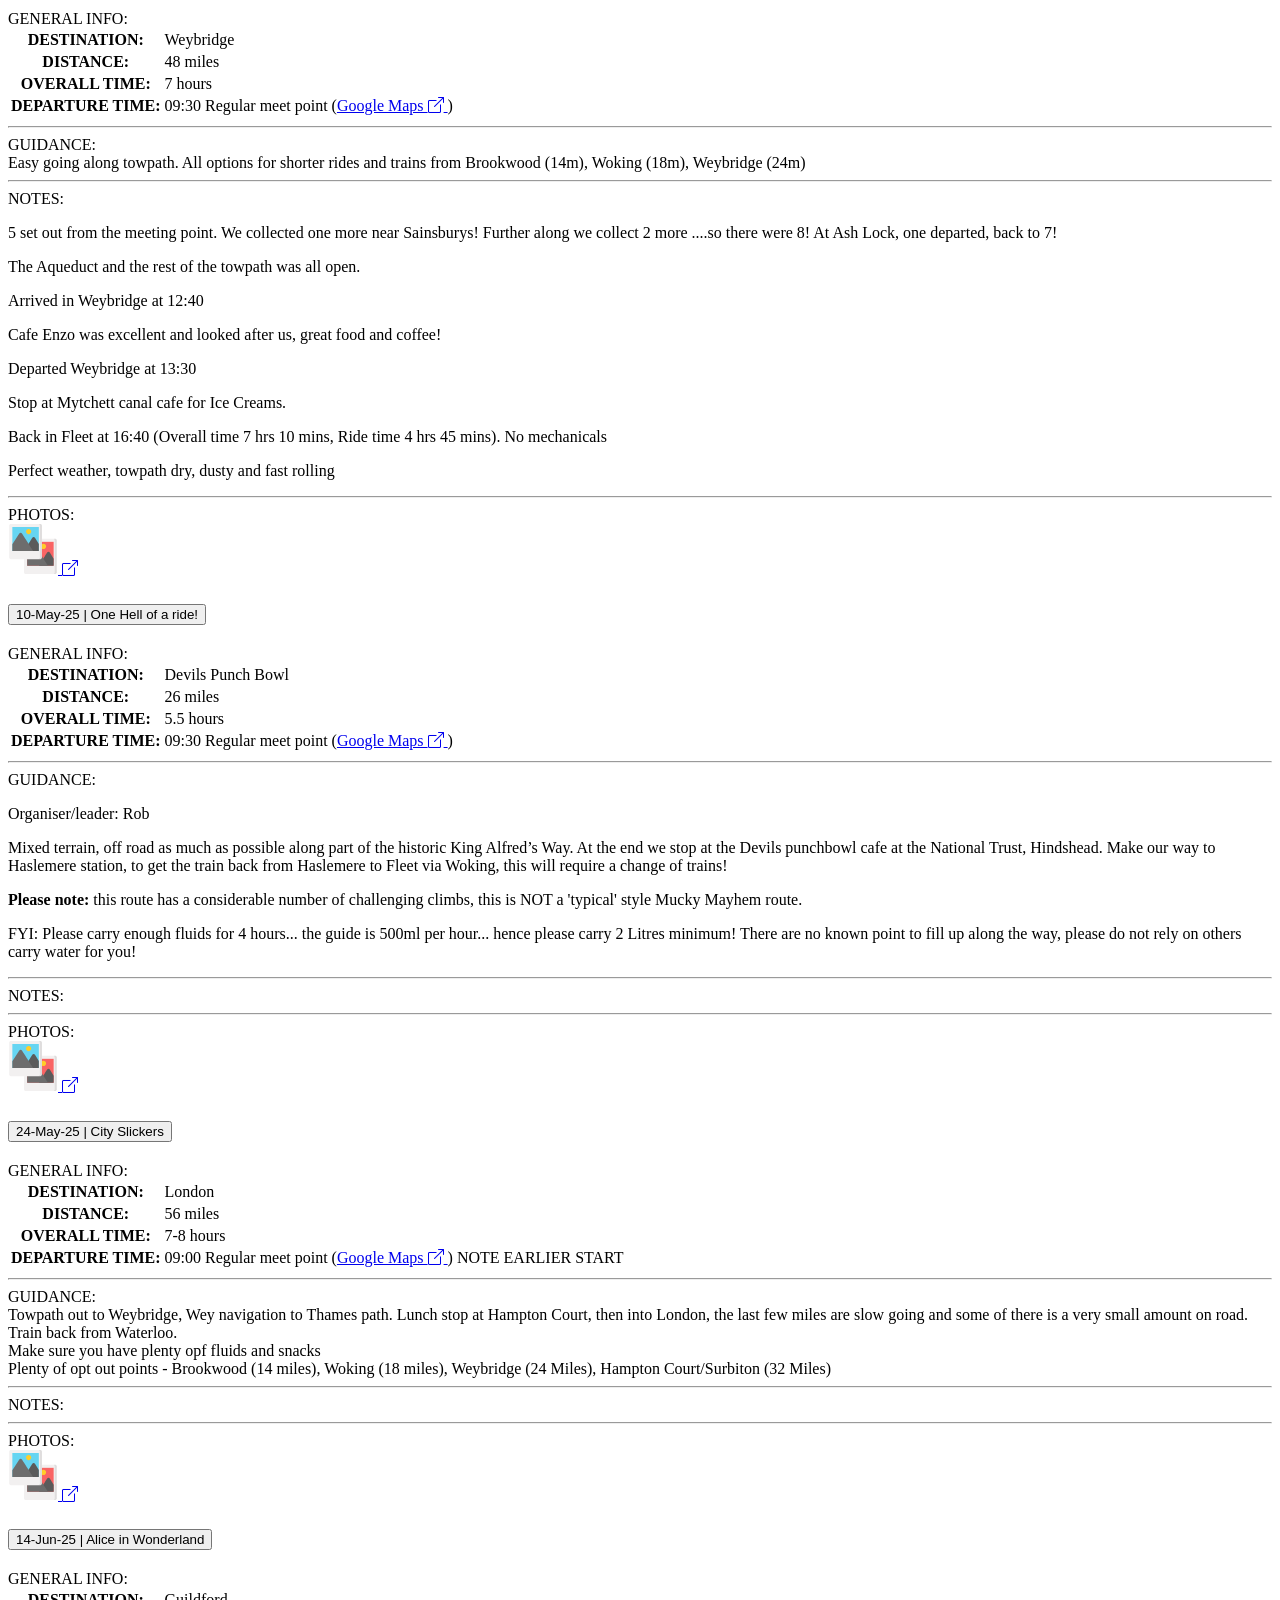
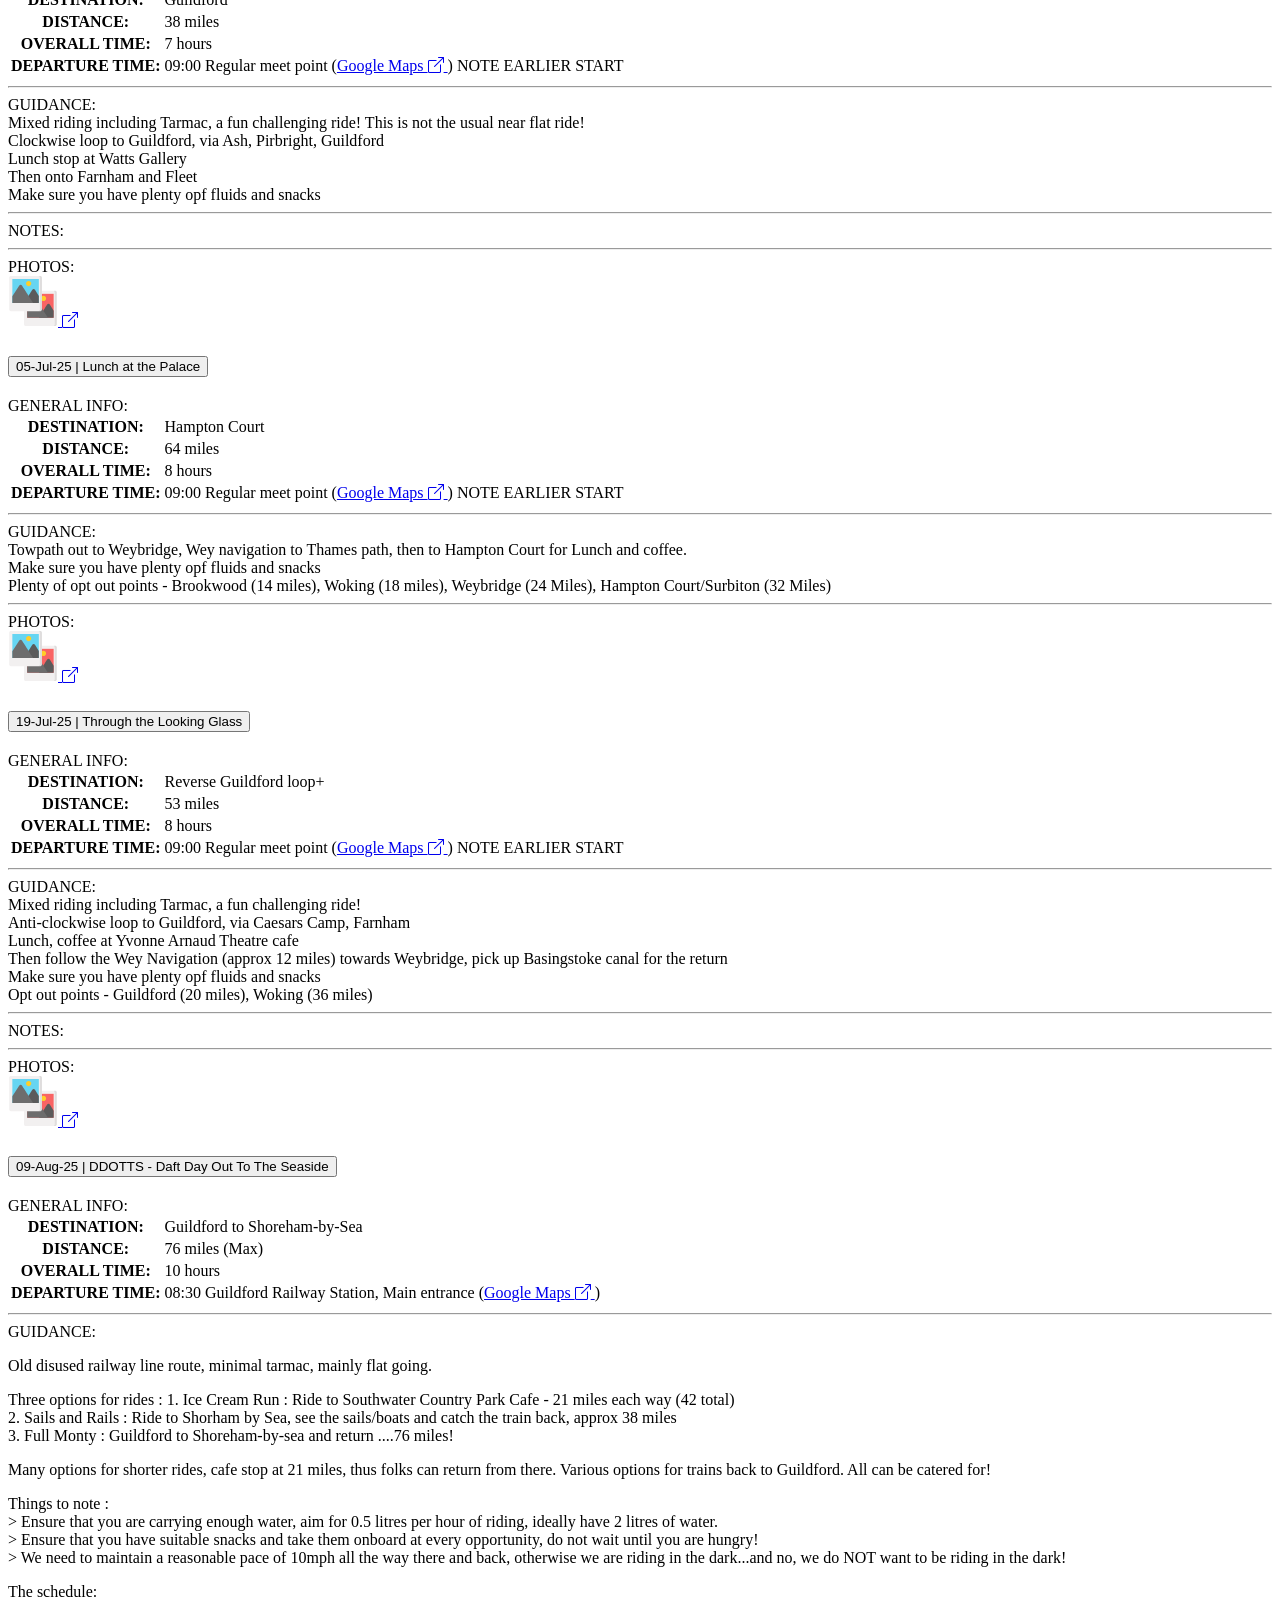
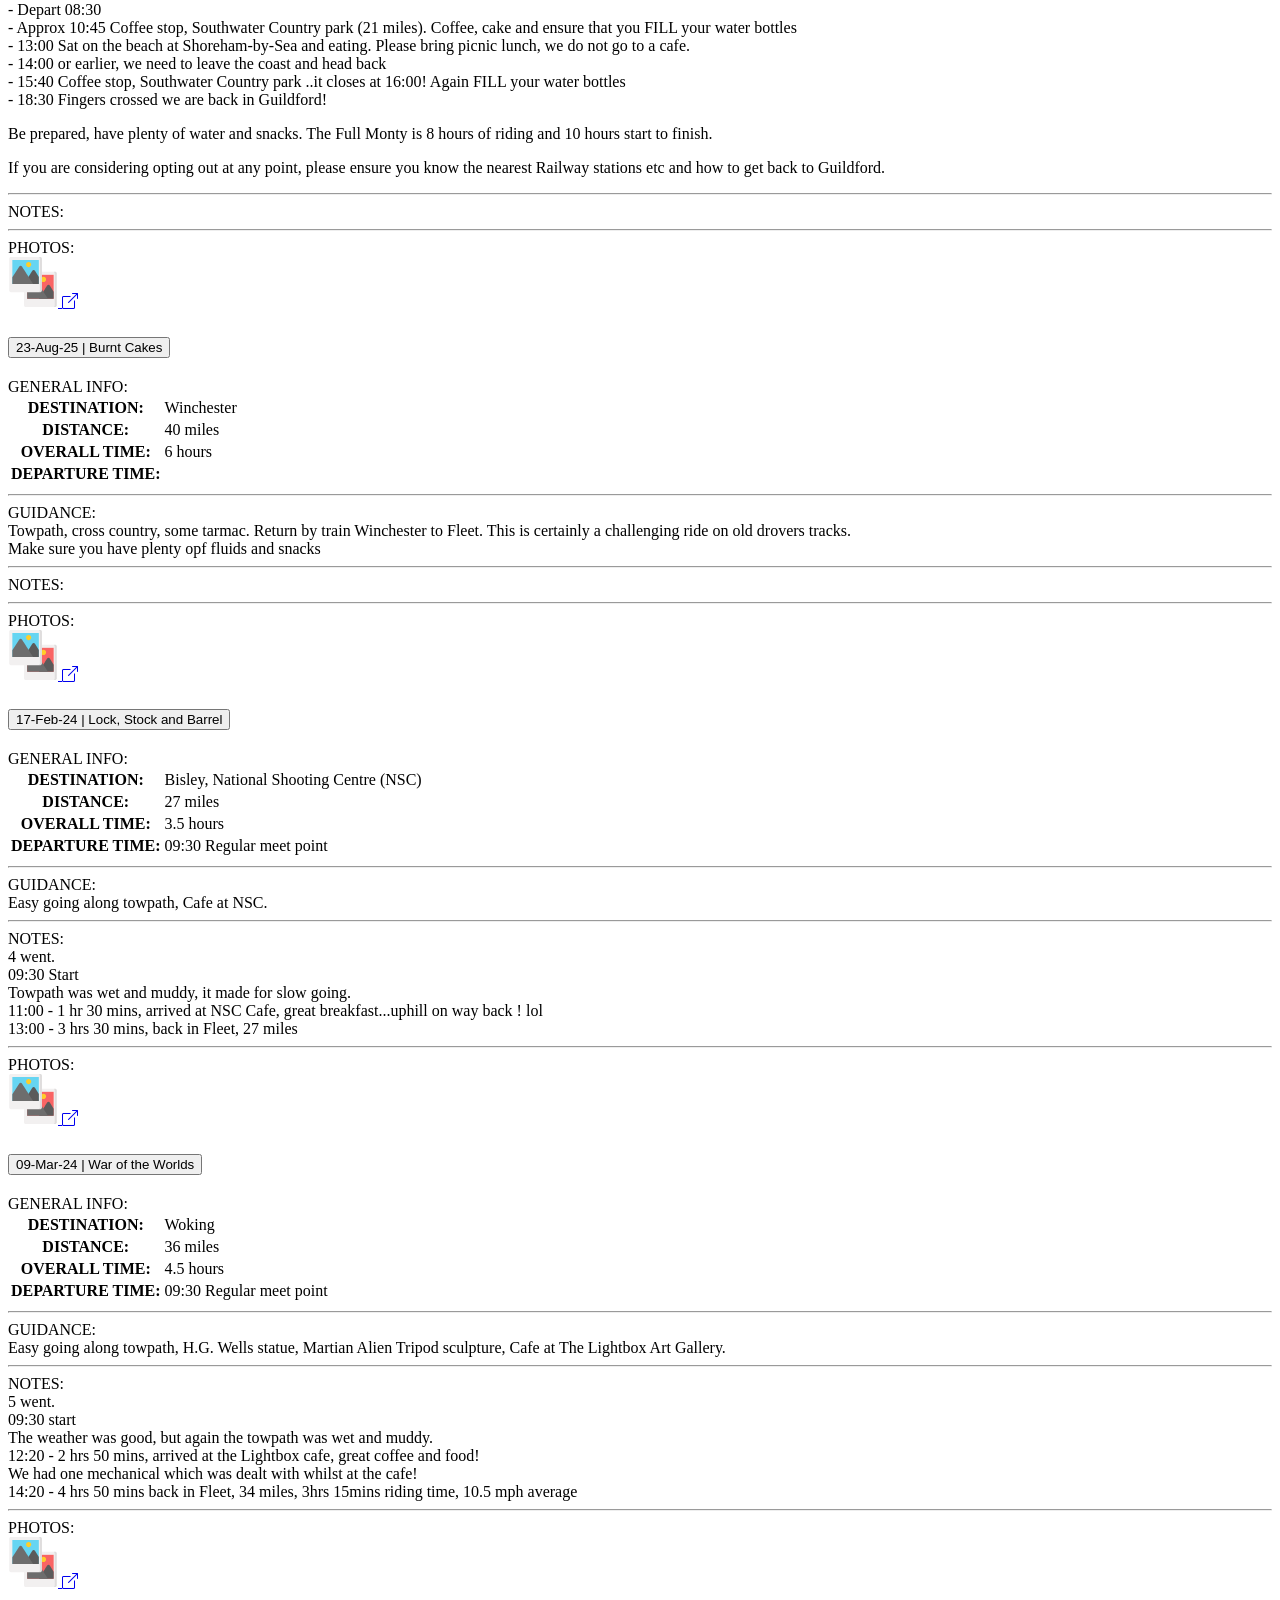
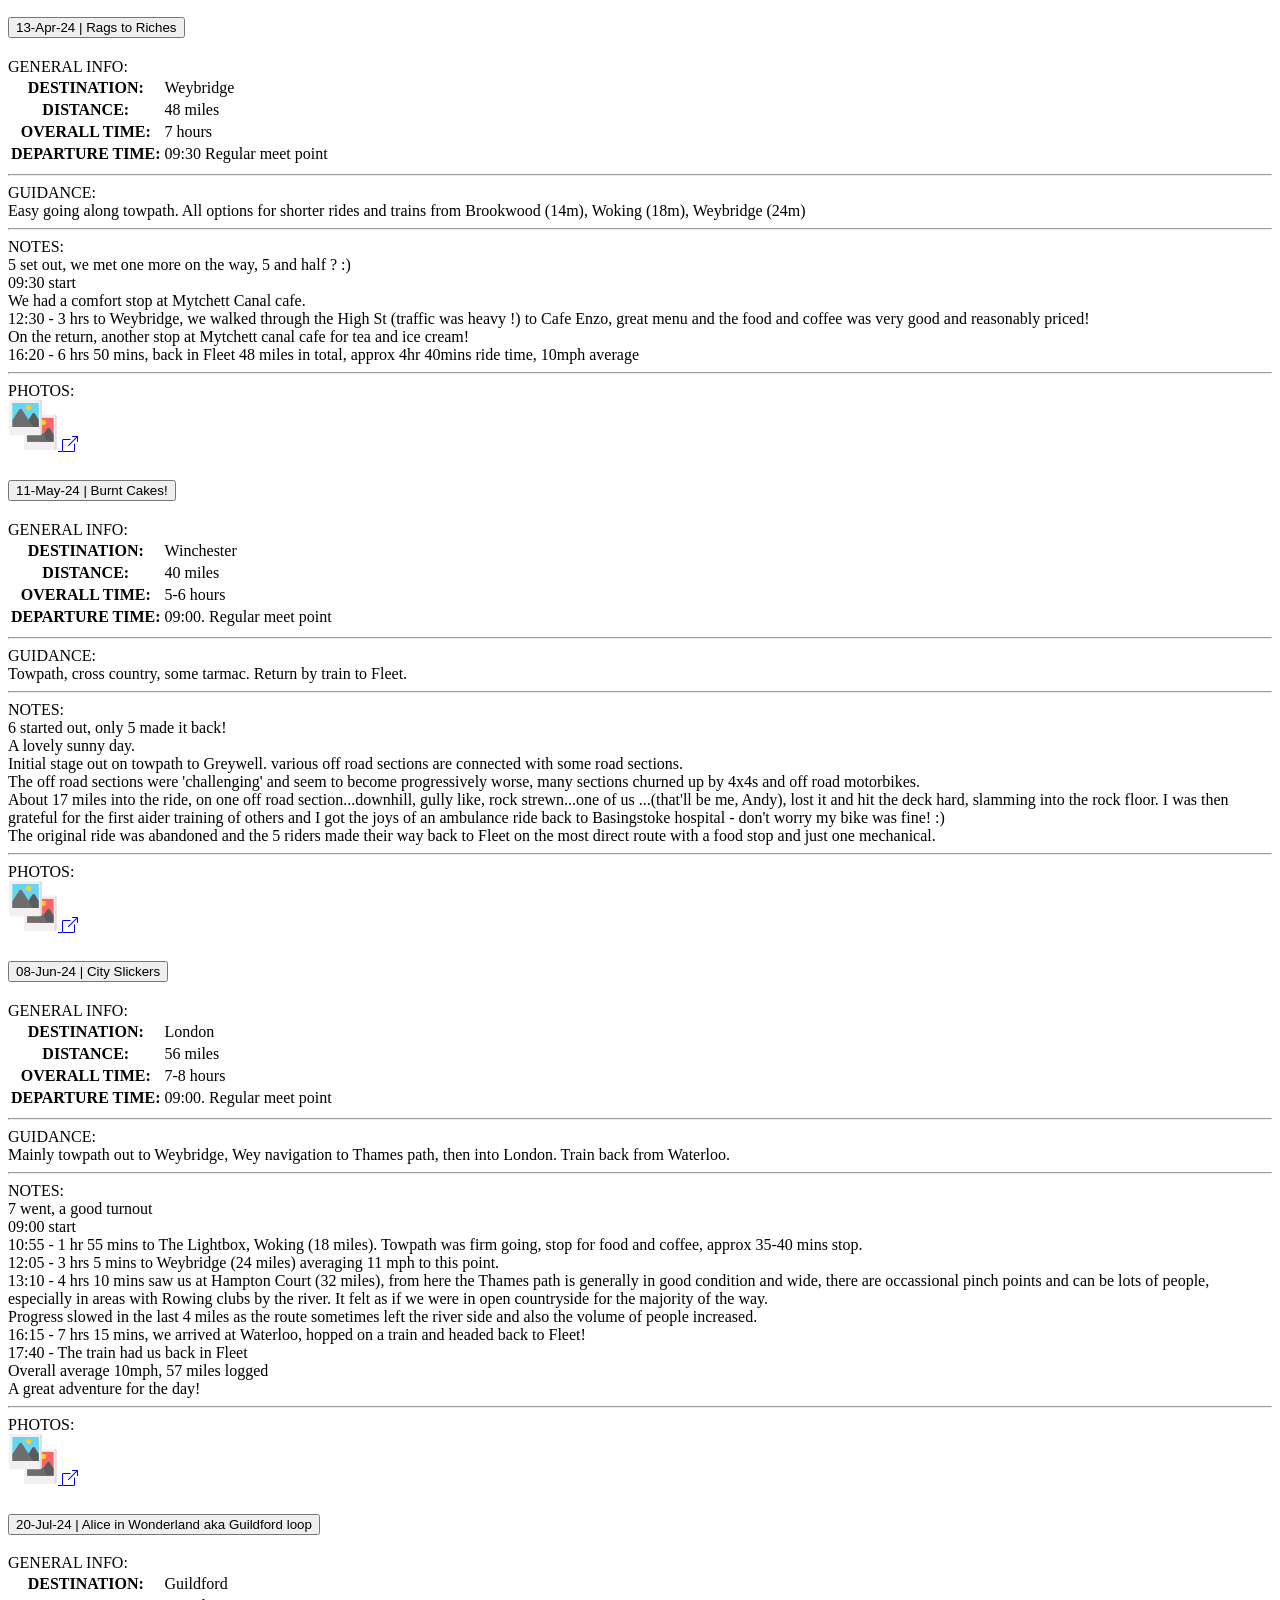
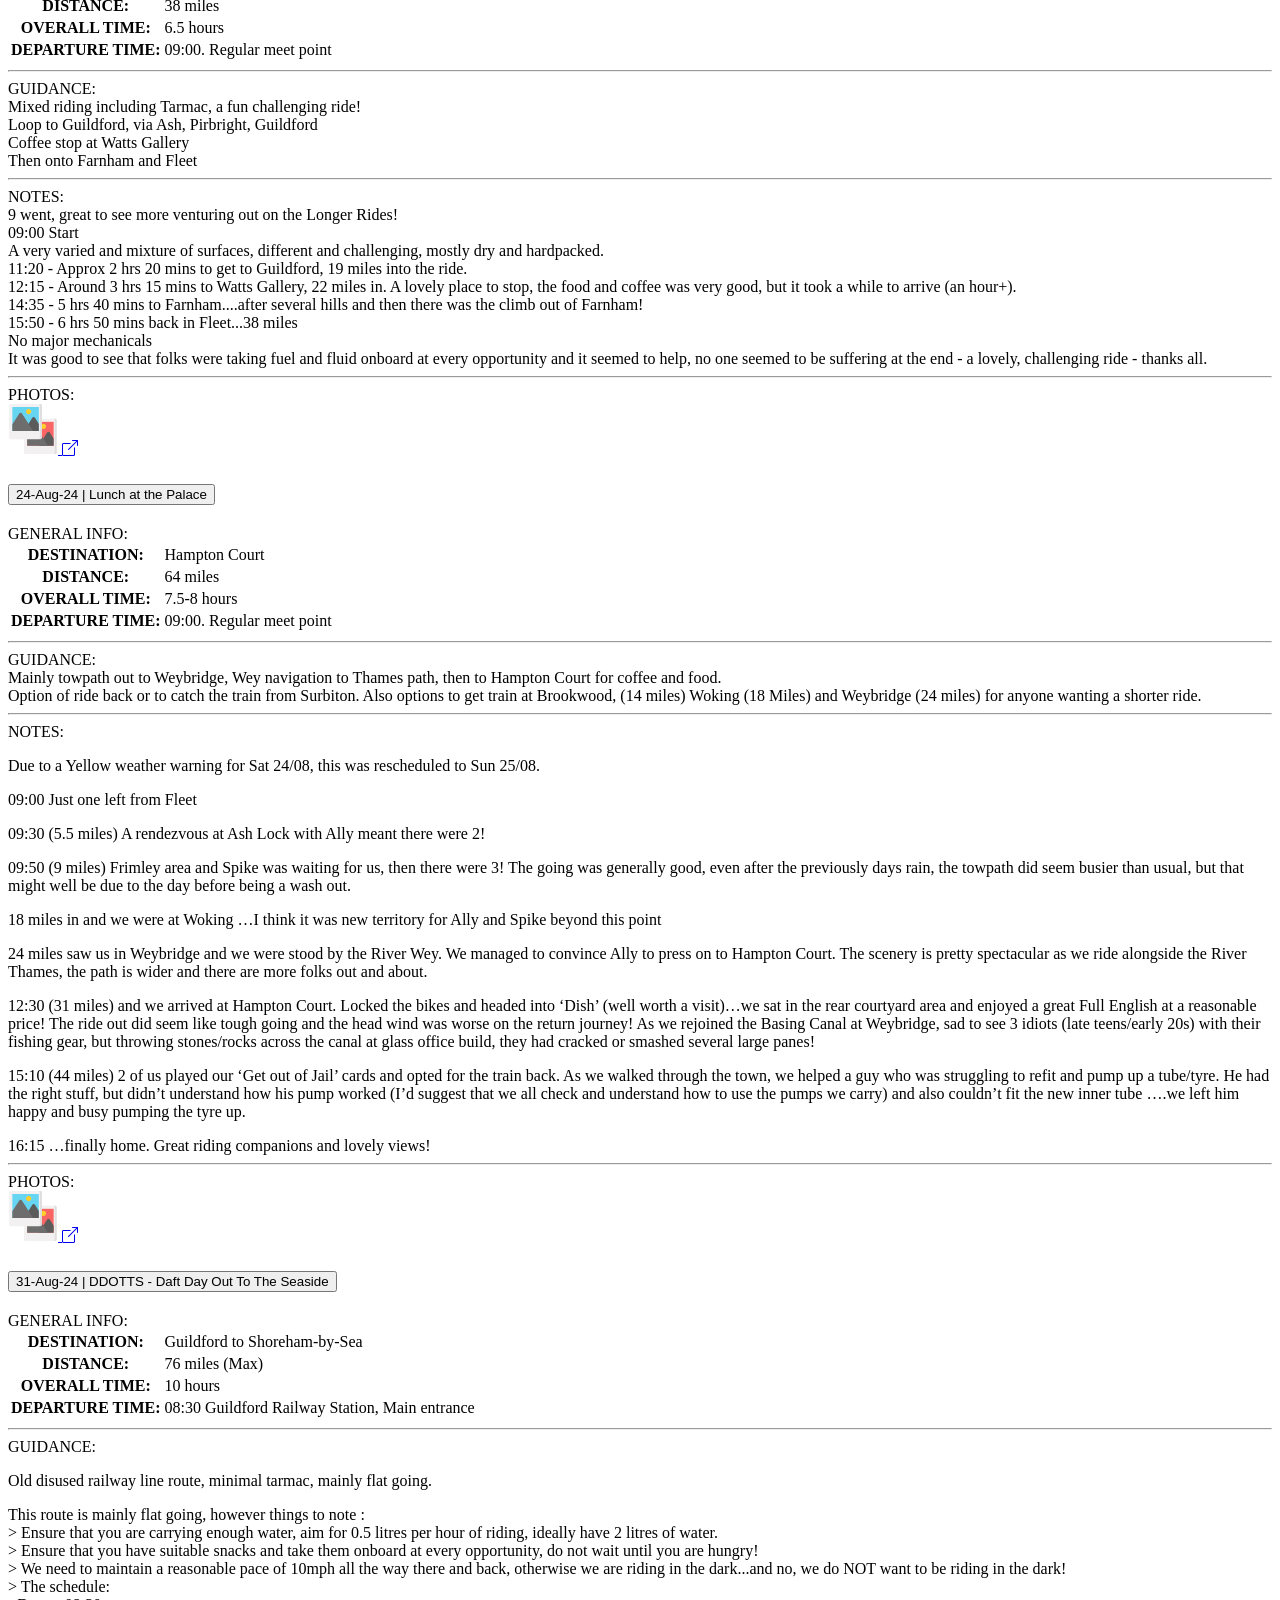
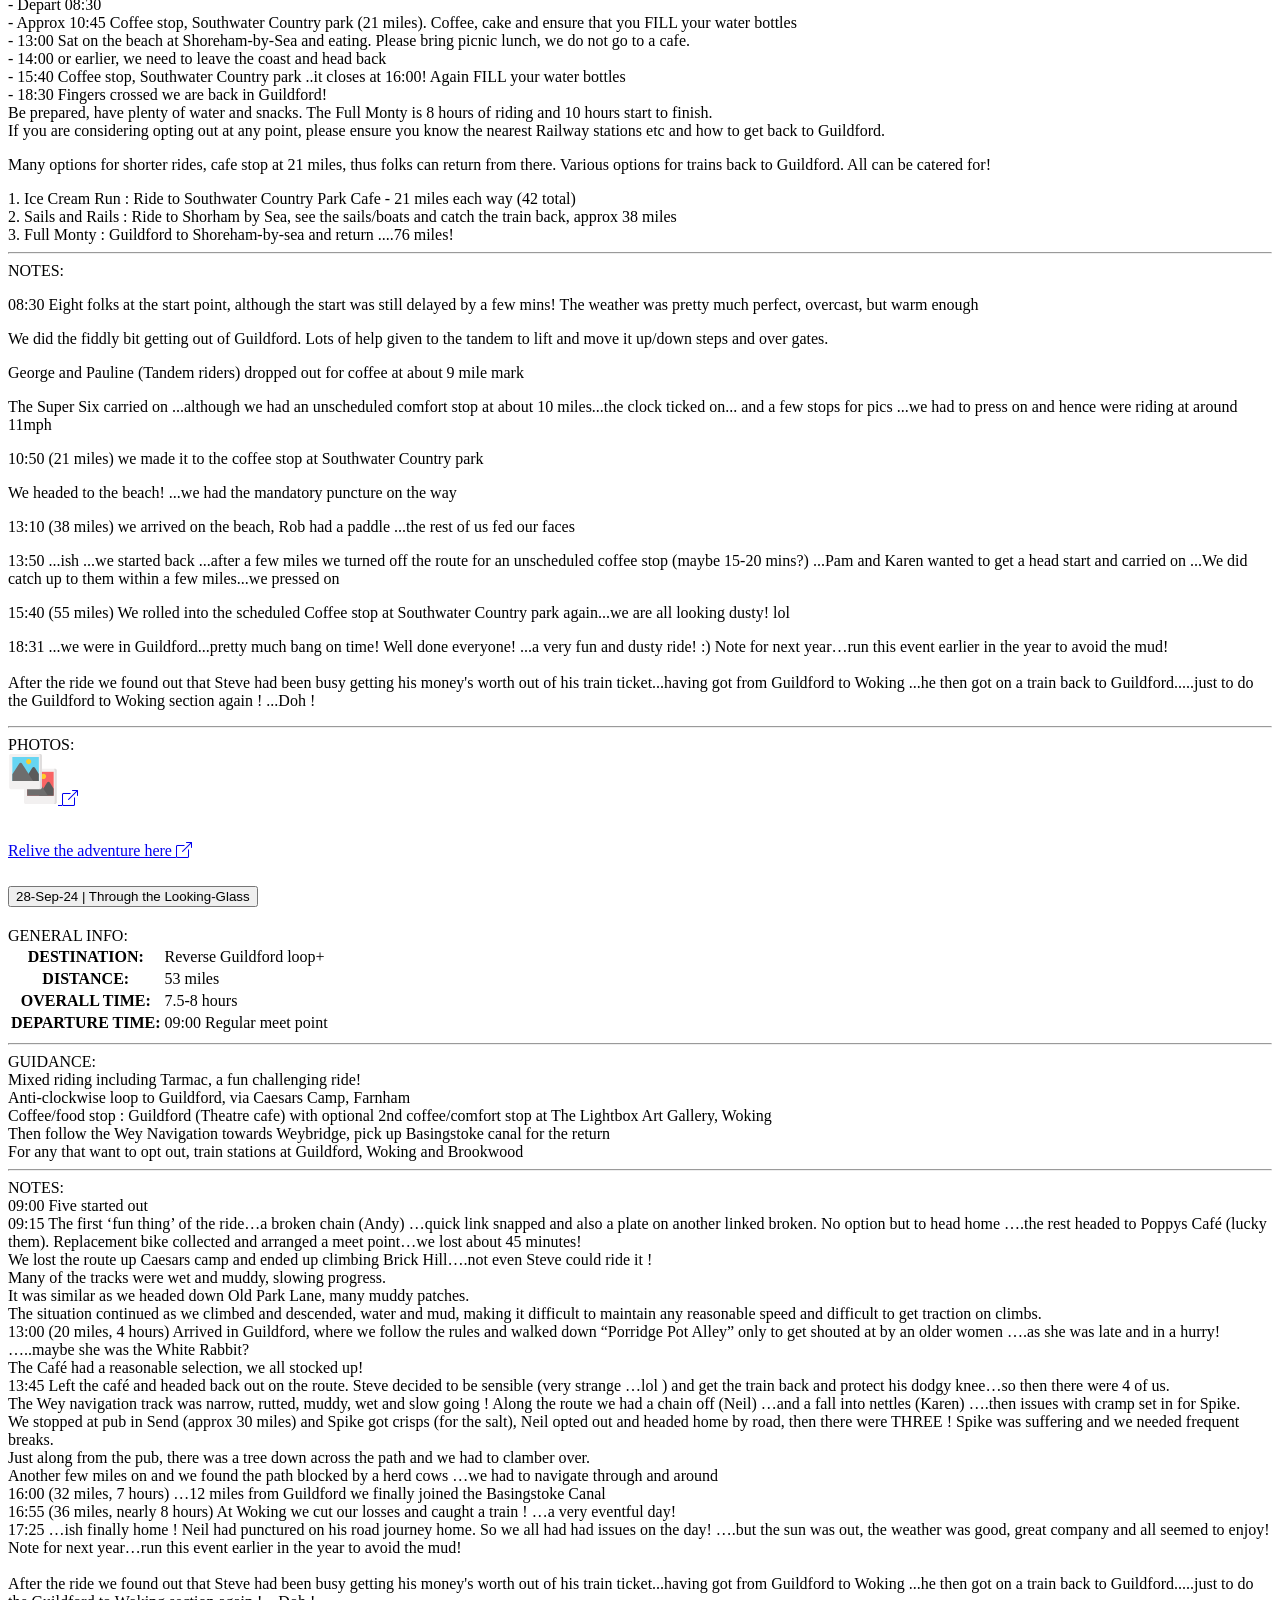
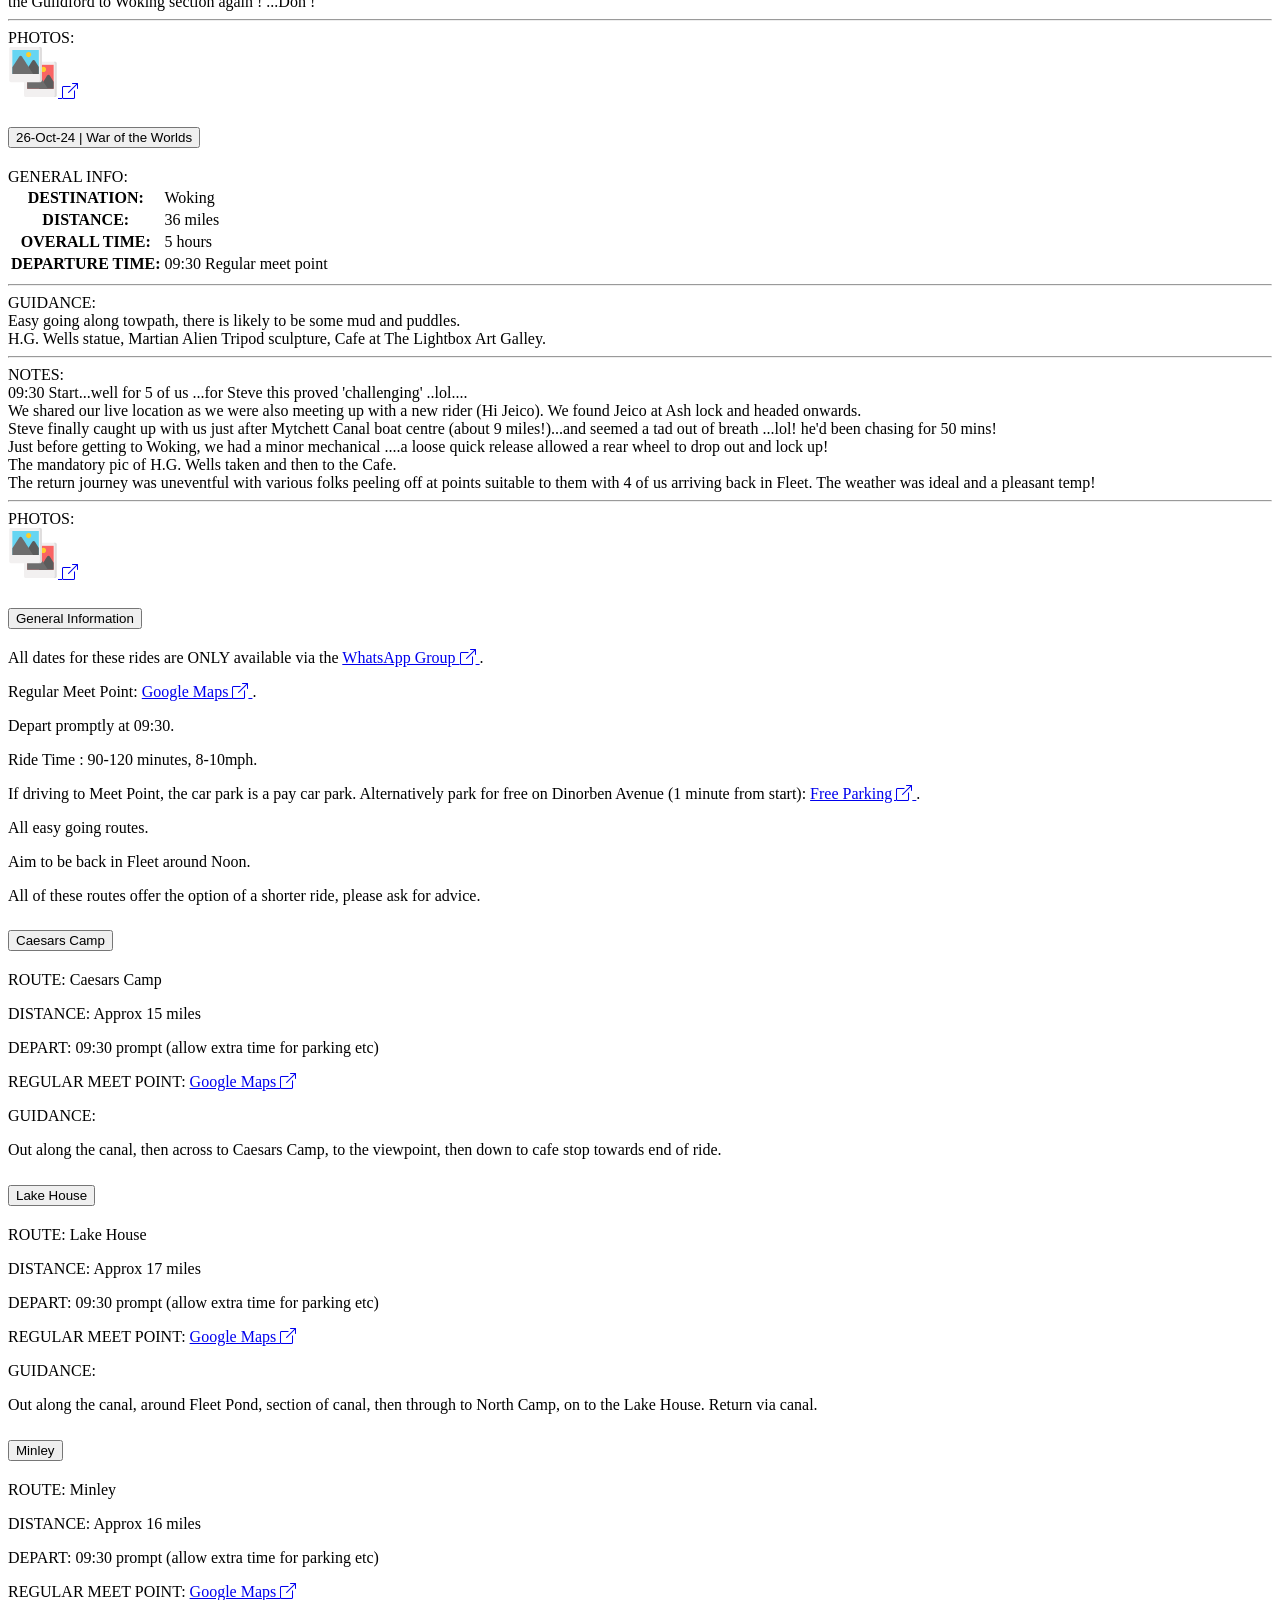
==== commit 5a7882dc: "v1.3.25 published" ====
--- a/public/index.html
+++ b/public/index.html
@@ -126,6 +126,9 @@
                                 healthier lifestyle, this is an ideal starting point.</p>
                             <p>We aim to put on rides that are one or two times a month, 30 - 60 mins in duration,
                                 average 6-8mph (9.5-13kph).</p>
+                            <p>Meet point : Pedal Heaven, Fleet (This differs to Regular Rides)</p>
+                            <p>Arrive : 09:45 (This differs to Regular Rides)</p>
+                            <p>Depart : 10:00 (This differs to Regular Rides)</p>
                             <p>Routes and dates advised via <a
                                     href="https://chat.whatsapp.com/LJ1XZhB7KprApZhr4plhGD" target="_blank"
                                     class="brand-text">WhatsApp Group <i
@@ -360,7 +363,7 @@
   </section>
 
   <!-- Where To Next Section -->
-  <section id="where-to-next" class="even-sections">
+  <section id="where-to-next" class="even-sections">           
     <div class="container-xxl d-flex align-items-center justify-content-center">
       <div class="container-fluid text-center">
         <div class="row align-items-center">
@@ -2315,7 +2318,7 @@
   <!-- Footer -->
   <footer class="footer text-center position-relative odd-sections p-lg-4">
     <div class="container">
-      <p class="lead">Copyright &copy; 2025 <span class="brand-text">Fleet Mucky Mayhem</span> | v1.3.24 Designed &
+      <p class="lead">Copyright &copy; 2025 <span class="brand-text">Fleet Mucky Mayhem</span> | v1.3.25 Designed &
         Built by <span class="brand-text">The Spanish Mucky</span></p>
       <a href="#home" class="position-absolute bottom-0 end-0 p-3"
         aria-label="Navigate back to the top of the website.">
